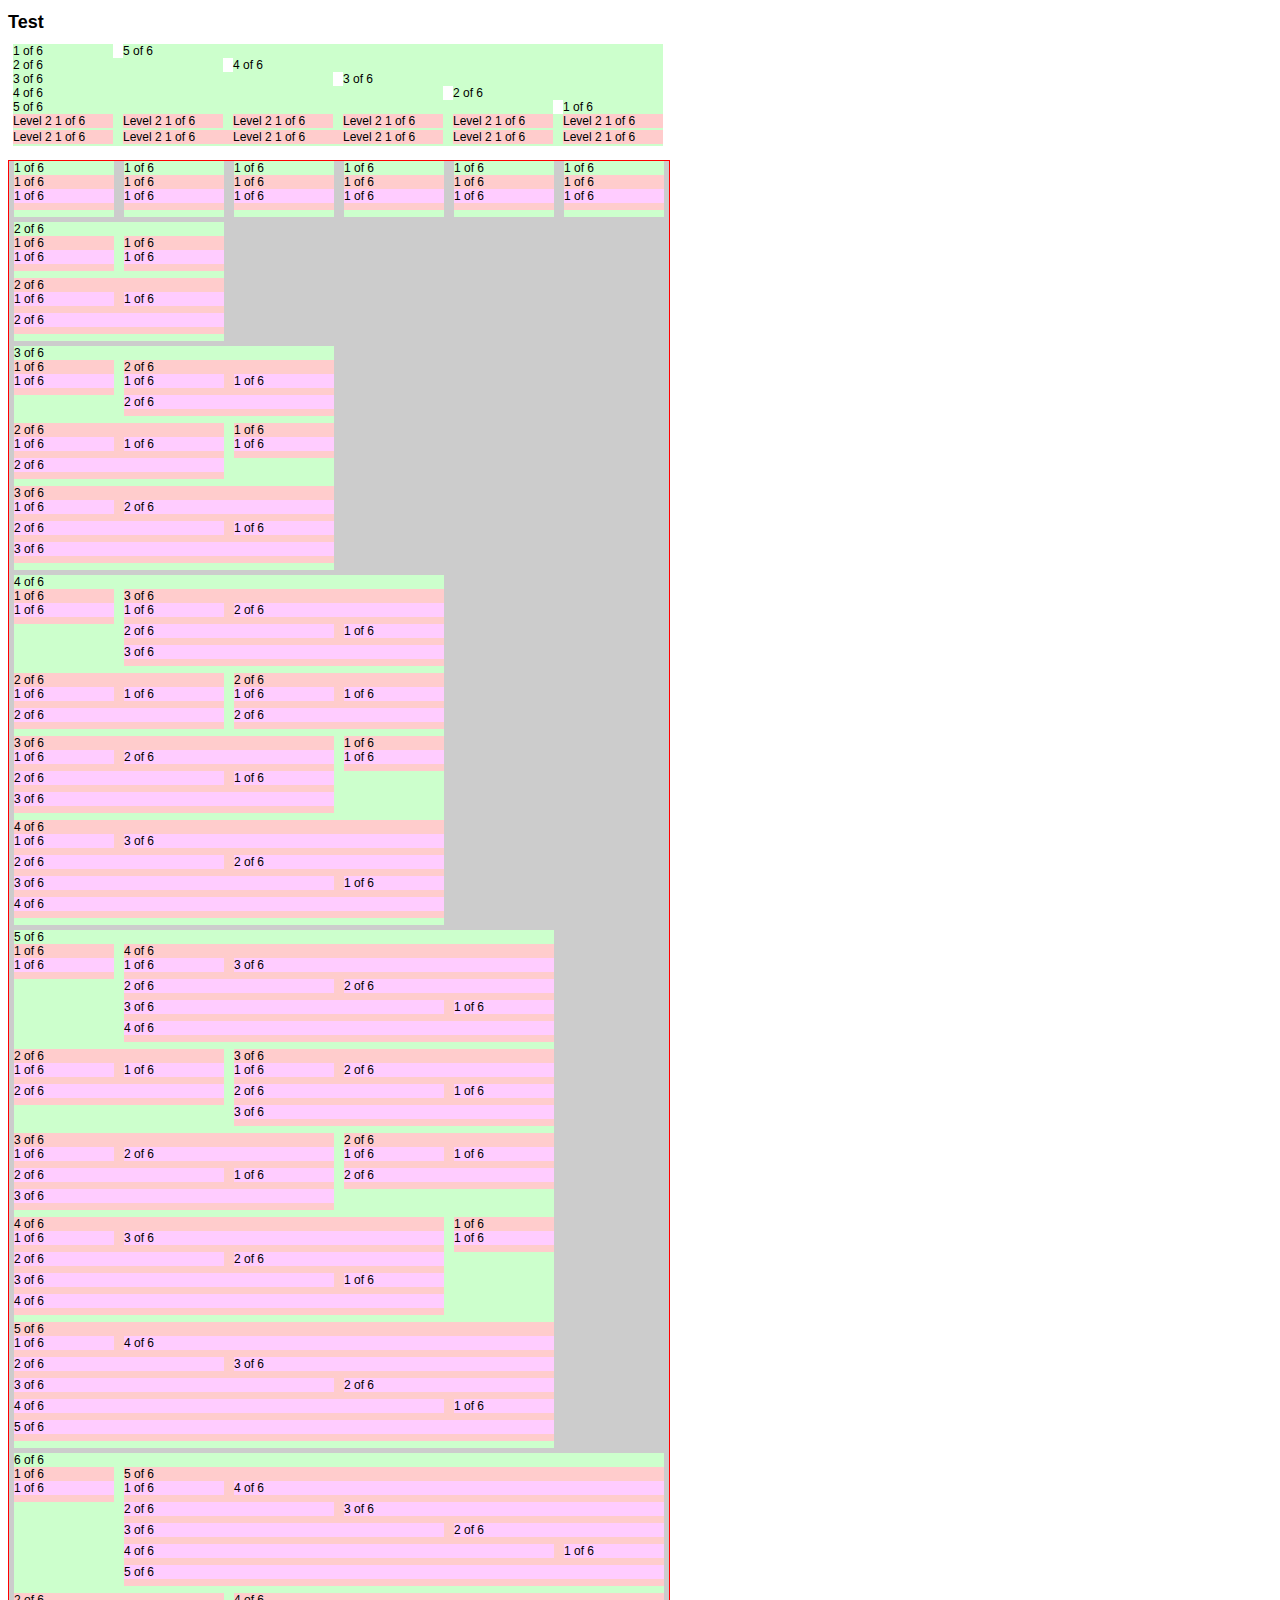
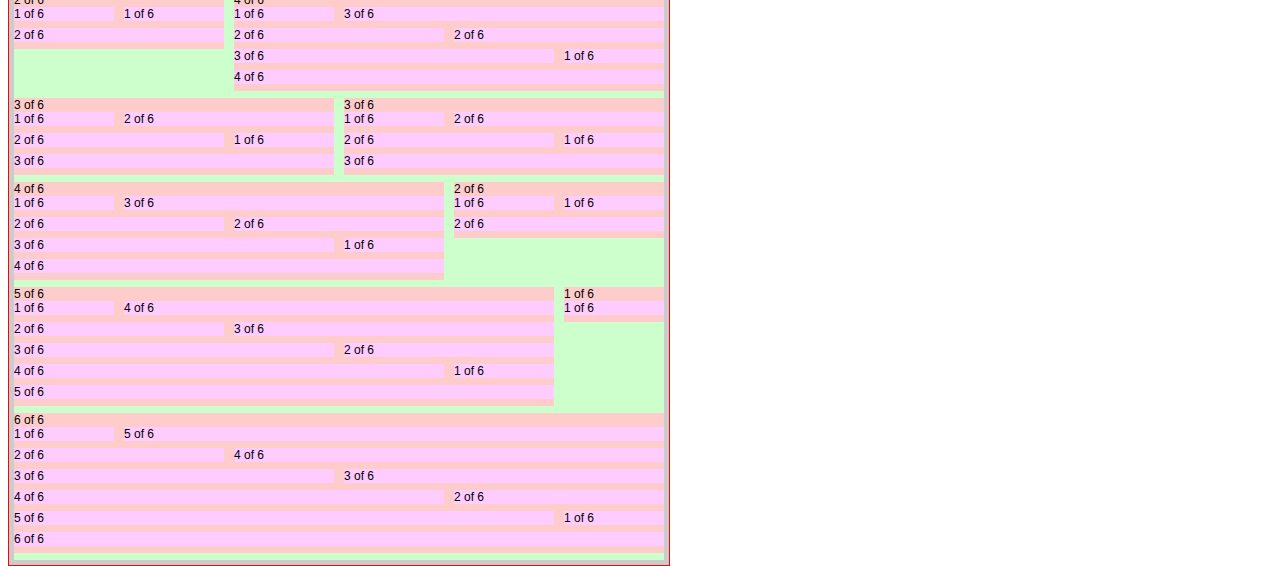
==== test.htm @ d975243f "First commit" ====
﻿<!DOCTYPE html PUBLIC "-//W3C//DTD XHTML 1.0 Transitional//EN" "http://www.w3.org/TR/xhtml1/DTD/xhtml1-transitional.dtd">
<html xmlns="http://www.w3.org/1999/xhtml">
<head>
    <title></title>
    <script src="jquery.min.js" type="text/javascript"></script>
    <style type="text/css">
        body
        {
            font: normal 12px/14px Tahoma, Arial, Sans-Serif;
        }
        
        
        #demoGridholder
        {
            border: solid 1px red;
            background: #ccc;
            float: left;
        }
        #demoGridholder .row
        {
            margin-bottom:5px;
        }
        .gridHolder .row div,
        #demoGridholder .column
        {
            background: #cfc;
            min-height: 10px;
           
        }
        
        .gridHolder .row .row div,
        #demoGridholder .column .column
        {
            background: #fcc;
            margin-bottom: 2px;
        }
        #demoGridholder .column .column .column
        {
            background: #fcf;
        }
        #demoGridholder .column .column .column .column
        {
            background: #aca;
        }
    </style>
    <link href="/test.css" rel="stylesheet" type="text/css" />
    <!--[if lt IE 8]>
        <script src="http://ie7-js.googlecode.com/svn/version/2.1(beta4)/IE8.js"></script>
    <![endif]-->
  
</head>
<body>
    <h2>Test</h2>
<div class="gridHolder">
	<div class="row">
		<div class="column1of6">1 of 6</div> <div class="column5of6">5 of 6</div>
		<div class="column2of6">2 of 6</div> <div class="column4of6">4 of 6</div>
		<div class="column3of6">3 of 6</div> <div class="column3of6">3 of 6</div>
		<div class="column4of6">4 of 6</div> <div class="column2of6">2 of 6</div>
		<div class="column5of6">5 of 6</div> <div class="column1of6">1 of 6</div>
		<div class="column6of6">
			<div class="row">
				<div class="column1of6 no-margin-left">Level 2 1 of 6</div>
				<div class="column1of6">Level 2 1 of 6</div>
				<div class="column1of6">Level 2 1 of 6</div>
				<div class="column1of6">Level 2 1 of 6</div>
				<div class="column1of6">Level 2 1 of 6</div>
				<div class="column1of6 no-margin-right">Level 2 1 of 6</div>
			</div>
		</div>
		<div class="column6of6">
			<div class="row">
				<div class="column1of6 no-margin-left">Level 2 1 of 6</div>
				<div class="column1of6 insert-margin-right">Level 2 1 of 6</div>
				<div class="column1of6 insert-margin">Level 2 1 of 6</div>
				<div class="column1of6 insert-margin-left">Level 2 1 of 6</div>
				<div class="column1of6">Level 2 1 of 6</div>
				<div class="column1of6 no-margin-right">Level 2 1 of 6</div>
			</div>
		</div>
	</div>
</div>
<br style="clear:both;" />
<br />
    <div id="demoGridholder" class="gridHolder">
        <div class="row level1">
            <div  class=" column column1of6">
                1 of 6<div class="row level2">
                    <div  class="column column1of6 no-margin">
                        1 of 6<div class="row level3">
                            <div  class="column column1of6 no-margin">
                                1 of 6</div>
                        </div>
                    </div>
                </div>
            </div>
            <div  class=" column column1of6">
                1 of 6<div class="row level2">
                    <div  class="column column1of6 no-margin">
                        1 of 6<div class="row level3">
                            <div  class="column column1of6 no-margin">
                                1 of 6</div>
                        </div>
                    </div>
                </div>
            </div>
            <div  class=" column column1of6">
                1 of 6<div class="row level2">
                    <div  class="column column1of6 no-margin">
                        1 of 6<div class="row level3">
                            <div  class="column column1of6 no-margin">
                                1 of 6</div>
                        </div>
                    </div>
                </div>
            </div>
            <div  class=" column column1of6">
                1 of 6<div class="row level2">
                    <div  class="column column1of6 no-margin">
                        1 of 6<div class="row level3">
                            <div  class="column column1of6 no-margin">
                                1 of 6</div>
                        </div>
                    </div>
                </div>
            </div>
            <div  class=" column column1of6">
                1 of 6<div class="row level2">
                    <div  class="column column1of6 no-margin">
                        1 of 6<div class="row level3">
                            <div  class="column column1of6 no-margin">
                                1 of 6</div>
                        </div>
                    </div>
                </div>
            </div>
            <div  class=" column column1of6">
                1 of 6<div class="row level2">
                    <div  class="column column1of6 no-margin">
                        1 of 6<div class="row level3">
                            <div  class="column column1of6 no-margin">
                                1 of 6</div>
                        </div>
                    </div>
                </div>
            </div>
        </div>
        <div class="row level1">
            <div  class=" column column2of6">
                2 of 6<div class="row level2">
                    <div  class="column column1of6 no-margin-left">
                        1 of 6<div class="row level3">
                            <div  class="column column1of6 no-margin">
                                1 of 6</div>
                        </div>
                    </div>
                    <div  class="column column1of6 no-margin-right">
                        1 of 6<div class="row level3">
                            <div  class="column column1of6 no-margin">
                                1 of 6</div>
                        </div>
                    </div>
                </div>
                <div class="row level2">
                    <div  class="column column2of6 no-margin">
                        2 of 6<div class="row level3">
                            <div  class="column column1of6 no-margin-left">
                                1 of 6</div>
                            <div  class="column column1of6 no-margin-right">
                                1 of 6</div>
                        </div>
                        <div class="row level3">
                            <div  class="column column2of6 no-margin">
                                2 of 6</div>
                        </div>
                    </div>
                </div>
            </div>
        </div>
        <div class="row level1">
            <div  class=" column column3of6">
                3 of 6<div class="row level2">
                    <div  class="column column1of6 no-margin-left">
                        1 of 6<div class="row level3">
                            <div  class="column column1of6 no-margin">
                                1 of 6</div>
                        </div>
                    </div>
                    <div  class="column column2of6 no-margin-right">
                        2 of 6<div class="row level3">
                            <div  class="column column1of6 no-margin-left">
                                1 of 6</div>
                            <div  class="column column1of6 no-margin-right">
                                1 of 6</div>
                        </div>
                        <div class="row level3">
                            <div  class="column column2of6 no-margin">
                                2 of 6</div>
                        </div>
                    </div>
                </div>
                <div class="row level2">
                    <div  class="column column2of6 no-margin-left">
                        2 of 6<div class="row level3">
                            <div  class="column column1of6 no-margin-left">
                                1 of 6</div>
                            <div  class="column column1of6 no-margin-right">
                                1 of 6</div>
                        </div>
                        <div class="row level3">
                            <div  class="column column2of6 no-margin">
                                2 of 6</div>
                        </div>
                    </div>
                    <div  class="column column1of6 no-margin-right">
                        1 of 6<div class="row level3">
                            <div  class="column column1of6 no-margin">
                                1 of 6</div>
                        </div>
                    </div>
                </div>
                <div class="row level2">
                    <div  class="column column3of6 no-margin">
                        3 of 6<div class="row level3">
                            <div  class="column column1of6 no-margin-left">
                                1 of 6</div>
                            <div  class="column column2of6 no-margin-right">
                                2 of 6</div>
                        </div>
                        <div class="row level3">
                            <div  class="column column2of6 no-margin-left">
                                2 of 6</div>
                            <div  class="column column1of6 no-margin-right">
                                1 of 6</div>
                        </div>
                        <div class="row level3">
                            <div  class="column column3of6 no-margin">
                                3 of 6</div>
                        </div>
                    </div>
                </div>
            </div>
        </div>
        <div class="row level1">
            <div  class=" column column4of6">
                4 of 6<div class="row level2">
                    <div  class="column column1of6 no-margin-left">
                        1 of 6<div class="row level3">
                            <div  class="column column1of6 no-margin">
                                1 of 6</div>
                        </div>
                    </div>
                    <div  class="column column3of6 no-margin-right">
                        3 of 6<div class="row level3">
                            <div  class="column column1of6 no-margin-left">
                                1 of 6</div>
                            <div  class="column column2of6 no-margin-right">
                                2 of 6</div>
                        </div>
                        <div class="row level3">
                            <div  class="column column2of6 no-margin-left">
                                2 of 6</div>
                            <div  class="column column1of6 no-margin-right">
                                1 of 6</div>
                        </div>
                        <div class="row level3">
                            <div  class="column column3of6 no-margin">
                                3 of 6</div>
                        </div>
                    </div>
                </div>
                <div class="row level2">
                    <div  class="column column2of6 no-margin-left">
                        2 of 6<div class="row level3">
                            <div  class="column column1of6 no-margin-left">
                                1 of 6</div>
                            <div  class="column column1of6 no-margin-right">
                                1 of 6</div>
                        </div>
                        <div class="row level3">
                            <div  class="column column2of6 no-margin">
                                2 of 6</div>
                        </div>
                    </div>
                    <div  class="column column2of6 no-margin-right">
                        2 of 6<div class="row level3">
                            <div  class="column column1of6 no-margin-left">
                                1 of 6</div>
                            <div  class="column column1of6 no-margin-right">
                                1 of 6</div>
                        </div>
                        <div class="row level3">
                            <div  class="column column2of6 no-margin">
                                2 of 6</div>
                        </div>
                    </div>
                </div>
                <div class="row level2">
                    <div  class="column column3of6 no-margin-left">
                        3 of 6<div class="row level3">
                            <div  class="column column1of6 no-margin-left">
                                1 of 6</div>
                            <div  class="column column2of6 no-margin-right">
                                2 of 6</div>
                        </div>
                        <div class="row level3">
                            <div  class="column column2of6 no-margin-left">
                                2 of 6</div>
                            <div  class="column column1of6 no-margin-right">
                                1 of 6</div>
                        </div>
                        <div class="row level3">
                            <div  class="column column3of6 no-margin">
                                3 of 6</div>
                        </div>
                    </div>
                    <div  class="column column1of6 no-margin-right">
                        1 of 6<div class="row level3">
                            <div  class="column column1of6 no-margin">
                                1 of 6</div>
                        </div>
                    </div>
                </div>
                <div class="row level2">
                    <div  class="column column4of6 no-margin">
                        4 of 6<div class="row level3">
                            <div  class="column column1of6 no-margin-left">
                                1 of 6</div>
                            <div  class="column column3of6 no-margin-right">
                                3 of 6</div>
                        </div>
                        <div class="row level3">
                            <div  class="column column2of6 no-margin-left">
                                2 of 6</div>
                            <div  class="column column2of6 no-margin-right">
                                2 of 6</div>
                        </div>
                        <div class="row level3">
                            <div  class="column column3of6 no-margin-left">
                                3 of 6</div>
                            <div  class="column column1of6 no-margin-right">
                                1 of 6</div>
                        </div>
                        <div class="row level3">
                            <div  class="column column4of6 no-margin">
                                4 of 6</div>
                        </div>
                    </div>
                </div>
            </div>
        </div>
        <div class="row level1">
            <div  class=" column column5of6">
                5 of 6<div class="row level2">
                    <div  class="column column1of6 no-margin-left">
                        1 of 6<div class="row level3">
                            <div  class="column column1of6 no-margin">
                                1 of 6</div>
                        </div>
                    </div>
                    <div  class="column column4of6 no-margin-right">
                        4 of 6<div class="row level3">
                            <div  class="column column1of6 no-margin-left">
                                1 of 6</div>
                            <div  class="column column3of6 no-margin-right">
                                3 of 6</div>
                        </div>
                        <div class="row level3">
                            <div  class="column column2of6 no-margin-left">
                                2 of 6</div>
                            <div  class="column column2of6 no-margin-right">
                                2 of 6</div>
                        </div>
                        <div class="row level3">
                            <div  class="column column3of6 no-margin-left">
                                3 of 6</div>
                            <div  class="column column1of6 no-margin-right">
                                1 of 6</div>
                        </div>
                        <div class="row level3">
                            <div  class="column column4of6 no-margin">
                                4 of 6</div>
                        </div>
                    </div>
                </div>
                <div class="row level2">
                    <div  class="column column2of6 no-margin-left">
                        2 of 6<div class="row level3">
                            <div  class="column column1of6 no-margin-left">
                                1 of 6</div>
                            <div  class="column column1of6 no-margin-right">
                                1 of 6</div>
                        </div>
                        <div class="row level3">
                            <div  class="column column2of6 no-margin">
                                2 of 6</div>
                        </div>
                    </div>
                    <div  class="column column3of6 no-margin-right">
                        3 of 6<div class="row level3">
                            <div  class="column column1of6 no-margin-left">
                                1 of 6</div>
                            <div  class="column column2of6 no-margin-right">
                                2 of 6</div>
                        </div>
                        <div class="row level3">
                            <div  class="column column2of6 no-margin-left">
                                2 of 6</div>
                            <div  class="column column1of6 no-margin-right">
                                1 of 6</div>
                        </div>
                        <div class="row level3">
                            <div  class="column column3of6 no-margin">
                                3 of 6</div>
                        </div>
                    </div>
                </div>
                <div class="row level2">
                    <div  class="column column3of6 no-margin-left">
                        3 of 6<div class="row level3">
                            <div  class="column column1of6 no-margin-left">
                                1 of 6</div>
                            <div  class="column column2of6 no-margin-right">
                                2 of 6</div>
                        </div>
                        <div class="row level3">
                            <div  class="column column2of6 no-margin-left">
                                2 of 6</div>
                            <div  class="column column1of6 no-margin-right">
                                1 of 6</div>
                        </div>
                        <div class="row level3">
                            <div  class="column column3of6 no-margin">
                                3 of 6</div>
                        </div>
                    </div>
                    <div  class="column column2of6 no-margin-right">
                        2 of 6<div class="row level3">
                            <div  class="column column1of6 no-margin-left">
                                1 of 6</div>
                            <div  class="column column1of6 no-margin-right">
                                1 of 6</div>
                        </div>
                        <div class="row level3">
                            <div  class="column column2of6 no-margin">
                                2 of 6</div>
                        </div>
                    </div>
                </div>
                <div class="row level2">
                    <div  class="column column4of6 no-margin-left">
                        4 of 6<div class="row level3">
                            <div  class="column column1of6 no-margin-left">
                                1 of 6</div>
                            <div  class="column column3of6 no-margin-right">
                                3 of 6</div>
                        </div>
                        <div class="row level3">
                            <div  class="column column2of6 no-margin-left">
                                2 of 6</div>
                            <div  class="column column2of6 no-margin-right">
                                2 of 6</div>
                        </div>
                        <div class="row level3">
                            <div  class="column column3of6 no-margin-left">
                                3 of 6</div>
                            <div  class="column column1of6 no-margin-right">
                                1 of 6</div>
                        </div>
                        <div class="row level3">
                            <div  class="column column4of6 no-margin">
                                4 of 6</div>
                        </div>
                    </div>
                    <div  class="column column1of6 no-margin-right">
                        1 of 6<div class="row level3">
                            <div  class="column column1of6 no-margin">
                                1 of 6</div>
                        </div>
                    </div>
                </div>
                <div class="row level2">
                    <div  class="column column5of6 no-margin">
                        5 of 6<div class="row level3">
                            <div  class="column column1of6 no-margin-left">
                                1 of 6</div>
                            <div  class="column column4of6 no-margin-right">
                                4 of 6</div>
                        </div>
                        <div class="row level3">
                            <div  class="column column2of6 no-margin-left">
                                2 of 6</div>
                            <div  class="column column3of6 no-margin-right">
                                3 of 6</div>
                        </div>
                        <div class="row level3">
                            <div  class="column column3of6 no-margin-left">
                                3 of 6</div>
                            <div  class="column column2of6 no-margin-right">
                                2 of 6</div>
                        </div>
                        <div class="row level3">
                            <div  class="column column4of6 no-margin-left">
                                4 of 6</div>
                            <div  class="column column1of6 no-margin-right">
                                1 of 6</div>
                        </div>
                        <div class="row level3">
                            <div  class="column column5of6 no-margin">
                                5 of 6</div>
                        </div>
                    </div>
                </div>
            </div>
        </div>
        <div class="row level1">
            <div  class=" column column6of6">
                6 of 6<div class="row level2">
                    <div  class="column column1of6 no-margin-left">
                        1 of 6<div class="row level3">
                            <div  class="column column1of6 no-margin">
                                1 of 6</div>
                        </div>
                    </div>
                    <div  class="column column5of6 no-margin-right">
                        5 of 6<div class="row level3">
                            <div  class="column column1of6 no-margin-left">
                                1 of 6</div>
                            <div  class="column column4of6 no-margin-right">
                                4 of 6</div>
                        </div>
                        <div class="row level3">
                            <div  class="column column2of6 no-margin-left">
                                2 of 6</div>
                            <div  class="column column3of6 no-margin-right">
                                3 of 6</div>
                        </div>
                        <div class="row level3">
                            <div  class="column column3of6 no-margin-left">
                                3 of 6</div>
                            <div  class="column column2of6 no-margin-right">
                                2 of 6</div>
                        </div>
                        <div class="row level3">
                            <div  class="column column4of6 no-margin-left">
                                4 of 6</div>
                            <div  class="column column1of6 no-margin-right">
                                1 of 6</div>
                        </div>
                        <div class="row level3">
                            <div  class="column column5of6 no-margin">
                                5 of 6</div>
                        </div>
                    </div>
                </div>
                <div class="row level2">
                    <div  class="column column2of6 no-margin-left">
                        2 of 6<div class="row level3">
                            <div  class="column column1of6 no-margin-left">
                                1 of 6</div>
                            <div  class="column column1of6 no-margin-right">
                                1 of 6</div>
                        </div>
                        <div class="row level3">
                            <div  class="column column2of6 no-margin">
                                2 of 6</div>
                        </div>
                    </div>
                    <div  class="column column4of6 no-margin-right">
                        4 of 6<div class="row level3">
                            <div  class="column column1of6 no-margin-left">
                                1 of 6</div>
                            <div  class="column column3of6 no-margin-right">
                                3 of 6</div>
                        </div>
                        <div class="row level3">
                            <div  class="column column2of6 no-margin-left">
                                2 of 6</div>
                            <div  class="column column2of6 no-margin-right">
                                2 of 6</div>
                        </div>
                        <div class="row level3">
                            <div  class="column column3of6 no-margin-left">
                                3 of 6</div>
                            <div  class="column column1of6 no-margin-right">
                                1 of 6</div>
                        </div>
                        <div class="row level3">
                            <div  class="column column4of6 no-margin">
                                4 of 6</div>
                        </div>
                    </div>
                </div>
                <div class="row level2">
                    <div  class="column column3of6 no-margin-left">
                        3 of 6<div class="row level3">
                            <div  class="column column1of6 no-margin-left">
                                1 of 6</div>
                            <div  class="column column2of6 no-margin-right">
                                2 of 6</div>
                        </div>
                        <div class="row level3">
                            <div  class="column column2of6 no-margin-left">
                                2 of 6</div>
                            <div  class="column column1of6 no-margin-right">
                                1 of 6</div>
                        </div>
                        <div class="row level3">
                            <div  class="column column3of6 no-margin">
                                3 of 6</div>
                        </div>
                    </div>
                    <div  class="column column3of6 no-margin-right">
                        3 of 6<div class="row level3">
                            <div  class="column column1of6 no-margin-left">
                                1 of 6</div>
                            <div  class="column column2of6 no-margin-right">
                                2 of 6</div>
                        </div>
                        <div class="row level3">
                            <div  class="column column2of6 no-margin-left">
                                2 of 6</div>
                            <div  class="column column1of6 no-margin-right">
                                1 of 6</div>
                        </div>
                        <div class="row level3">
                            <div  class="column column3of6 no-margin">
                                3 of 6</div>
                        </div>
                    </div>
                </div>
                <div class="row level2">
                    <div  class="column column4of6 no-margin-left">
                        4 of 6<div class="row level3">
                            <div  class="column column1of6 no-margin-left">
                                1 of 6</div>
                            <div  class="column column3of6 no-margin-right">
                                3 of 6</div>
                        </div>
                        <div class="row level3">
                            <div  class="column column2of6 no-margin-left">
                                2 of 6</div>
                            <div  class="column column2of6 no-margin-right">
                                2 of 6</div>
                        </div>
                        <div class="row level3">
                            <div  class="column column3of6 no-margin-left">
                                3 of 6</div>
                            <div  class="column column1of6 no-margin-right">
                                1 of 6</div>
                        </div>
                        <div class="row level3">
                            <div  class="column column4of6 no-margin">
                                4 of 6</div>
                        </div>
                    </div>
                    <div  class="column column2of6 no-margin-right">
                        2 of 6<div class="row level3">
                            <div  class="column column1of6 no-margin-left">
                                1 of 6</div>
                            <div  class="column column1of6 no-margin-right">
                                1 of 6</div>
                        </div>
                        <div class="row level3">
                            <div  class="column column2of6 no-margin">
                                2 of 6</div>
                        </div>
                    </div>
                </div>
                <div class="row level2">
                    <div  class="column column5of6 no-margin-left">
                        5 of 6<div class="row level3">
                            <div  class="column column1of6 no-margin-left">
                                1 of 6</div>
                            <div  class="column column4of6 no-margin-right">
                                4 of 6</div>
                        </div>
                        <div class="row level3">
                            <div  class="column column2of6 no-margin-left">
                                2 of 6</div>
                            <div  class="column column3of6 no-margin-right">
                                3 of 6</div>
                        </div>
                        <div class="row level3">
                            <div  class="column column3of6 no-margin-left">
                                3 of 6</div>
                            <div  class="column column2of6 no-margin-right">
                                2 of 6</div>
                        </div>
                        <div class="row level3">
                            <div  class="column column4of6 no-margin-left">
                                4 of 6</div>
                            <div  class="column column1of6 no-margin-right">
                                1 of 6</div>
                        </div>
                        <div class="row level3">
                            <div  class="column column5of6 no-margin">
                                5 of 6</div>
                        </div>
                    </div>
                    <div  class="column column1of6 no-margin-right">
                        1 of 6<div class="row level3">
                            <div  class="column column1of6 no-margin">
                                1 of 6</div>
                        </div>
                    </div>
                </div>
                <div class="row level2">
                    <div  class="column column6of6 no-margin">
                        6 of 6<div class="row level3">
                            <div  class="column column1of6 no-margin-left">
                                1 of 6</div>
                            <div  class="column column5of6 no-margin-right">
                                5 of 6</div>
                        </div>
                        <div class="row level3">
                            <div  class="column column2of6 no-margin-left">
                                2 of 6</div>
                            <div  class="column column4of6 no-margin-right">
                                4 of 6</div>
                        </div>
                        <div class="row level3">
                            <div  class="column column3of6 no-margin-left">
                                3 of 6</div>
                            <div  class="column column3of6 no-margin-right">
                                3 of 6</div>
                        </div>
                        <div class="row level3">
                            <div  class="column column4of6 no-margin-left">
                                4 of 6</div>
                            <div  class="column column2of6 no-margin-right">
                                2 of 6</div>
                        </div>
                        <div class="row level3">
                            <div  class="column column5of6 no-margin-left">
                                5 of 6</div>
                            <div  class="column column1of6 no-margin-right">
                                1 of 6</div>
                        </div>
                        <div class="row level3">
                            <div  class="column column6of6 no-margin">
                                6 of 6</div>
                        </div>
                    </div>
                </div>
            </div>
        </div>
    </div>
</body>
</html>
---- test.css ----
/*fluid nested grid generator */
.gridHolder { width:100%; max-width: 660px; }
.row {float:left; clear:both; width:100%; }
.column1of6, .column2of6, .column3of6, .column4of6, .column5of6, .column6of6 {box-sizing: border-box; -moz-box-sizing:border-box; -webkit-box-sizing:border-box;}

.row .no-margin-left, .row .no-margin {margin-left:0;}
.row .no-margin-right, .row .no-margin {margin-right:0;}
.row .row .no-margin-left, .row .row .no-margin {margin-left:0;}
.row .row .no-margin-right, .row .row .no-margin {margin-right:0;}
.row .row .row .no-margin-left, .row .row .row .no-margin {margin-left:0;}
.row .row .row .no-margin-right, .row .row .row .no-margin {margin-right:0;}

.row .insert-margin-left, .row .insert-margin {margin-left:0;}
.row .insert-margin-right, .row .insert-margin {margin-right:0;}
.row .row .insert-margin-left, .row .row .insert-margin {margin-left:0;}
.row .row .insert-margin-right, .row .row .insert-margin {margin-right:0;}
.row .row .row .insert-margin-left, .row .row .row .insert-margin {margin-left:0;}
.row .row .row .insert-margin-right, .row .row .row .insert-margin {margin-right:0;}


/*level1*/
.column1of6 { float:left; width:15.151515151515152%; margin-right:0.7575757575757576%; margin-left:0.7575757575757576%; }
.column2of6 { float:left; width:31.818181818181817%; margin-right:0.7575757575757576%; margin-left:0.7575757575757576%; }
.column3of6 { float:left; width:48.484848484848484%; margin-right:0.7575757575757576%; margin-left:0.7575757575757576%; }
.column4of6 { float:left; width:65.15151515151516%; margin-right:0.7575757575757576%; margin-left:0.7575757575757576%; }
.column5of6 { float:left; width:81.81818181818183%; margin-right:0.7575757575757576%; margin-left:0.7575757575757576%; }
.column6of6 { float:left; width:98.48484848484848%; margin-right:0.7575757575757576%; margin-left:0.7575757575757576%; }
/*no-margin*/
.column1of6.insert-margin { width:16.666666666666664%; margin-right:0; margin-left:0; padding-left:0.7575757575757576%;  padding-right:0.7575757575757576%;}
.column2of6.insert-margin { width:33.33333333333333%; margin-right:0; margin-left:0; padding-left:0.7575757575757576%;  padding-right:0.7575757575757576%;}
.column3of6.insert-margin { width:50%; margin-right:0; margin-left:0; padding-left:0.7575757575757576%;  padding-right:0.7575757575757576%;}
.column4of6.insert-margin { width:66.66666666666666%; margin-right:0; margin-left:0; padding-left:0.7575757575757576%;  padding-right:0.7575757575757576%;}
.column5of6.insert-margin { width:83.33333333333334%; margin-right:0; margin-left:0; padding-left:0.7575757575757576%;  padding-right:0.7575757575757576%;}
.column6of6.insert-margin { width:100%; margin-right:0; margin-left:0; padding-left:0.7575757575757576%;  padding-right:0.7575757575757576%;}
/*single-margin*/
.column1of6.insert-margin-right { width:15.909090909090908%;  margin-right:0; padding-right:0.7575757575757576%; }
.column1of6.insert-margin-left { width:15.909090909090908%;  margin-left:0; padding-left:0.7575757575757576%; }
.column2of6.insert-margin-right { width:32.57575757575758%;  margin-right:0; padding-right:0.7575757575757576%; }
.column2of6.insert-margin-left { width:32.57575757575758%;  margin-left:0; padding-left:0.7575757575757576%; }
.column3of6.insert-margin-right { width:49.24242424242424%;  margin-right:0; padding-right:0.7575757575757576%; }
.column3of6.insert-margin-left { width:49.24242424242424%;  margin-left:0; padding-left:0.7575757575757576%; }
.column4of6.insert-margin-right { width:65.9090909090909%;  margin-right:0; padding-right:0.7575757575757576%; }
.column4of6.insert-margin-left { width:65.9090909090909%;  margin-left:0; padding-left:0.7575757575757576%; }
.column5of6.insert-margin-right { width:82.57575757575758%;  margin-right:0; padding-right:0.7575757575757576%; }
.column5of6.insert-margin-left { width:82.57575757575758%;  margin-left:0; padding-left:0.7575757575757576%; }
.column6of6.insert-margin-right { width:99.24242424242425%;  margin-right:0; padding-right:0.7575757575757576%; }
.column6of6.insert-margin-left { width:99.24242424242425%;  margin-left:0; padding-left:0.7575757575757576%; }


/*level2 under .column1of6*/
.column1of6  .column1of6 { width:100%; margin-right:5%; margin-left:5%; }
/*no-margin*/
.column1of6  .column1of6.insert-margin { width:110.00000000000001%; padding-left:5%;  padding-right:5%;}
/*single-margin*/
.column1of6  .column1of6.insert-margin-right { width:105%; padding-right:5%; }
.column1of6  .column1of6.insert-margin-left { width:105%; padding-left:5%; }


/*level3 under .column1of6.column1of6*/
.column1of6  .column1of6  .column1of6 { width:100%; margin-right:5%; margin-left:5%; }
/*no-margin*/
.column1of6  .column1of6  .column1of6.insert-margin { width:110.00000000000001%; padding-left:5%;  padding-right:5%;}
/*single-margin*/
.column1of6  .column1of6  .column1of6.insert-margin-right { width:105%; padding-right:5%; }
.column1of6  .column1of6  .column1of6.insert-margin-left { width:105%; padding-left:5%; }


/*level2 under .column2of6*/
.column2of6  .column1of6 { width:47.61904761904761%; margin-right:2.380952380952381%; margin-left:2.380952380952381%; }
.column2of6  .column2of6 { width:100%; margin-right:2.380952380952381%; margin-left:2.380952380952381%; }
/*no-margin*/
.column2of6  .column1of6.insert-margin { width:52.38095238095239%; padding-left:2.380952380952381%;  padding-right:2.380952380952381%;}
.column2of6  .column2of6.insert-margin { width:104.76190476190477%; padding-left:2.380952380952381%;  padding-right:2.380952380952381%;}
/*single-margin*/
.column2of6  .column1of6.insert-margin-right { width:50%; padding-right:2.380952380952381%; }
.column2of6  .column1of6.insert-margin-left { width:50%; padding-left:2.380952380952381%; }
.column2of6  .column2of6.insert-margin-right { width:102.38095238095238%; padding-right:2.380952380952381%; }
.column2of6  .column2of6.insert-margin-left { width:102.38095238095238%; padding-left:2.380952380952381%; }


/*level3 under .column2of6.column1of6*/
.column2of6  .column1of6  .column1of6 { width:100%; margin-right:5%; margin-left:5%; }
/*no-margin*/
.column2of6  .column1of6  .column1of6.insert-margin { width:110.00000000000001%; padding-left:5%;  padding-right:5%;}
/*single-margin*/
.column2of6  .column1of6  .column1of6.insert-margin-right { width:105%; padding-right:5%; }
.column2of6  .column1of6  .column1of6.insert-margin-left { width:105%; padding-left:5%; }


/*level3 under .column2of6.column2of6*/
.column2of6  .column2of6  .column1of6 { width:47.61904761904761%; margin-right:2.380952380952381%; margin-left:2.380952380952381%; }
.column2of6  .column2of6  .column2of6 { width:100%; margin-right:2.380952380952381%; margin-left:2.380952380952381%; }
/*no-margin*/
.column2of6  .column2of6  .column1of6.insert-margin { width:52.38095238095239%; padding-left:2.380952380952381%;  padding-right:2.380952380952381%;}
.column2of6  .column2of6  .column2of6.insert-margin { width:104.76190476190477%; padding-left:2.380952380952381%;  padding-right:2.380952380952381%;}
/*single-margin*/
.column2of6  .column2of6  .column1of6.insert-margin-right { width:50%; padding-right:2.380952380952381%; }
.column2of6  .column2of6  .column1of6.insert-margin-left { width:50%; padding-left:2.380952380952381%; }
.column2of6  .column2of6  .column2of6.insert-margin-right { width:102.38095238095238%; padding-right:2.380952380952381%; }
.column2of6  .column2of6  .column2of6.insert-margin-left { width:102.38095238095238%; padding-left:2.380952380952381%; }


/*level2 under .column3of6*/
.column3of6  .column1of6 { width:31.25%; margin-right:1.5625%; margin-left:1.5625%; }
.column3of6  .column2of6 { width:65.625%; margin-right:1.5625%; margin-left:1.5625%; }
.column3of6  .column3of6 { width:100%; margin-right:1.5625%; margin-left:1.5625%; }
/*no-margin*/
.column3of6  .column1of6.insert-margin { width:34.375%; padding-left:1.5625%;  padding-right:1.5625%;}
.column3of6  .column2of6.insert-margin { width:68.75%; padding-left:1.5625%;  padding-right:1.5625%;}
.column3of6  .column3of6.insert-margin { width:103.125%; padding-left:1.5625%;  padding-right:1.5625%;}
/*single-margin*/
.column3of6  .column1of6.insert-margin-right { width:32.8125%; padding-right:1.5625%; }
.column3of6  .column1of6.insert-margin-left { width:32.8125%; padding-left:1.5625%; }
.column3of6  .column2of6.insert-margin-right { width:67.1875%; padding-right:1.5625%; }
.column3of6  .column2of6.insert-margin-left { width:67.1875%; padding-left:1.5625%; }
.column3of6  .column3of6.insert-margin-right { width:101.5625%; padding-right:1.5625%; }
.column3of6  .column3of6.insert-margin-left { width:101.5625%; padding-left:1.5625%; }


/*level3 under .column3of6.column1of6*/
.column3of6  .column1of6  .column1of6 { width:100%; margin-right:5%; margin-left:5%; }
/*no-margin*/
.column3of6  .column1of6  .column1of6.insert-margin { width:110.00000000000001%; padding-left:5%;  padding-right:5%;}
/*single-margin*/
.column3of6  .column1of6  .column1of6.insert-margin-right { width:105%; padding-right:5%; }
.column3of6  .column1of6  .column1of6.insert-margin-left { width:105%; padding-left:5%; }


/*level3 under .column3of6.column2of6*/
.column3of6  .column2of6  .column1of6 { width:47.61904761904761%; margin-right:2.380952380952381%; margin-left:2.380952380952381%; }
.column3of6  .column2of6  .column2of6 { width:100%; margin-right:2.380952380952381%; margin-left:2.380952380952381%; }
/*no-margin*/
.column3of6  .column2of6  .column1of6.insert-margin { width:52.38095238095239%; padding-left:2.380952380952381%;  padding-right:2.380952380952381%;}
.column3of6  .column2of6  .column2of6.insert-margin { width:104.76190476190477%; padding-left:2.380952380952381%;  padding-right:2.380952380952381%;}
/*single-margin*/
.column3of6  .column2of6  .column1of6.insert-margin-right { width:50%; padding-right:2.380952380952381%; }
.column3of6  .column2of6  .column1of6.insert-margin-left { width:50%; padding-left:2.380952380952381%; }
.column3of6  .column2of6  .column2of6.insert-margin-right { width:102.38095238095238%; padding-right:2.380952380952381%; }
.column3of6  .column2of6  .column2of6.insert-margin-left { width:102.38095238095238%; padding-left:2.380952380952381%; }


/*level3 under .column3of6.column3of6*/
.column3of6  .column3of6  .column1of6 { width:31.25%; margin-right:1.5625%; margin-left:1.5625%; }
.column3of6  .column3of6  .column2of6 { width:65.625%; margin-right:1.5625%; margin-left:1.5625%; }
.column3of6  .column3of6  .column3of6 { width:100%; margin-right:1.5625%; margin-left:1.5625%; }
/*no-margin*/
.column3of6  .column3of6  .column1of6.insert-margin { width:34.375%; padding-left:1.5625%;  padding-right:1.5625%;}
.column3of6  .column3of6  .column2of6.insert-margin { width:68.75%; padding-left:1.5625%;  padding-right:1.5625%;}
.column3of6  .column3of6  .column3of6.insert-margin { width:103.125%; padding-left:1.5625%;  padding-right:1.5625%;}
/*single-margin*/
.column3of6  .column3of6  .column1of6.insert-margin-right { width:32.8125%; padding-right:1.5625%; }
.column3of6  .column3of6  .column1of6.insert-margin-left { width:32.8125%; padding-left:1.5625%; }
.column3of6  .column3of6  .column2of6.insert-margin-right { width:67.1875%; padding-right:1.5625%; }
.column3of6  .column3of6  .column2of6.insert-margin-left { width:67.1875%; padding-left:1.5625%; }
.column3of6  .column3of6  .column3of6.insert-margin-right { width:101.5625%; padding-right:1.5625%; }
.column3of6  .column3of6  .column3of6.insert-margin-left { width:101.5625%; padding-left:1.5625%; }


/*level2 under .column4of6*/
.column4of6  .column1of6 { width:23.25581395348837%; margin-right:1.1627906976744187%; margin-left:1.1627906976744187%; }
.column4of6  .column2of6 { width:48.837209302325576%; margin-right:1.1627906976744187%; margin-left:1.1627906976744187%; }
.column4of6  .column3of6 { width:74.4186046511628%; margin-right:1.1627906976744187%; margin-left:1.1627906976744187%; }
.column4of6  .column4of6 { width:100%; margin-right:1.1627906976744187%; margin-left:1.1627906976744187%; }
/*no-margin*/
.column4of6  .column1of6.insert-margin { width:25.581395348837212%; padding-left:1.1627906976744187%;  padding-right:1.1627906976744187%;}
.column4of6  .column2of6.insert-margin { width:51.162790697674424%; padding-left:1.1627906976744187%;  padding-right:1.1627906976744187%;}
.column4of6  .column3of6.insert-margin { width:76.74418604651163%; padding-left:1.1627906976744187%;  padding-right:1.1627906976744187%;}
.column4of6  .column4of6.insert-margin { width:102.32558139534885%; padding-left:1.1627906976744187%;  padding-right:1.1627906976744187%;}
/*single-margin*/
.column4of6  .column1of6.insert-margin-right { width:24.418604651162788%; padding-right:1.1627906976744187%; }
.column4of6  .column1of6.insert-margin-left { width:24.418604651162788%; padding-left:1.1627906976744187%; }
.column4of6  .column2of6.insert-margin-right { width:50%; padding-right:1.1627906976744187%; }
.column4of6  .column2of6.insert-margin-left { width:50%; padding-left:1.1627906976744187%; }
.column4of6  .column3of6.insert-margin-right { width:75.5813953488372%; padding-right:1.1627906976744187%; }
.column4of6  .column3of6.insert-margin-left { width:75.5813953488372%; padding-left:1.1627906976744187%; }
.column4of6  .column4of6.insert-margin-right { width:101.16279069767442%; padding-right:1.1627906976744187%; }
.column4of6  .column4of6.insert-margin-left { width:101.16279069767442%; padding-left:1.1627906976744187%; }


/*level3 under .column4of6.column1of6*/
.column4of6  .column1of6  .column1of6 { width:100%; margin-right:5%; margin-left:5%; }
/*no-margin*/
.column4of6  .column1of6  .column1of6.insert-margin { width:110.00000000000001%; padding-left:5%;  padding-right:5%;}
/*single-margin*/
.column4of6  .column1of6  .column1of6.insert-margin-right { width:105%; padding-right:5%; }
.column4of6  .column1of6  .column1of6.insert-margin-left { width:105%; padding-left:5%; }


/*level3 under .column4of6.column2of6*/
.column4of6  .column2of6  .column1of6 { width:47.61904761904761%; margin-right:2.380952380952381%; margin-left:2.380952380952381%; }
.column4of6  .column2of6  .column2of6 { width:100%; margin-right:2.380952380952381%; margin-left:2.380952380952381%; }
/*no-margin*/
.column4of6  .column2of6  .column1of6.insert-margin { width:52.38095238095239%; padding-left:2.380952380952381%;  padding-right:2.380952380952381%;}
.column4of6  .column2of6  .column2of6.insert-margin { width:104.76190476190477%; padding-left:2.380952380952381%;  padding-right:2.380952380952381%;}
/*single-margin*/
.column4of6  .column2of6  .column1of6.insert-margin-right { width:50%; padding-right:2.380952380952381%; }
.column4of6  .column2of6  .column1of6.insert-margin-left { width:50%; padding-left:2.380952380952381%; }
.column4of6  .column2of6  .column2of6.insert-margin-right { width:102.38095238095238%; padding-right:2.380952380952381%; }
.column4of6  .column2of6  .column2of6.insert-margin-left { width:102.38095238095238%; padding-left:2.380952380952381%; }


/*level3 under .column4of6.column3of6*/
.column4of6  .column3of6  .column1of6 { width:31.25%; margin-right:1.5625%; margin-left:1.5625%; }
.column4of6  .column3of6  .column2of6 { width:65.625%; margin-right:1.5625%; margin-left:1.5625%; }
.column4of6  .column3of6  .column3of6 { width:100%; margin-right:1.5625%; margin-left:1.5625%; }
/*no-margin*/
.column4of6  .column3of6  .column1of6.insert-margin { width:34.375%; padding-left:1.5625%;  padding-right:1.5625%;}
.column4of6  .column3of6  .column2of6.insert-margin { width:68.75%; padding-left:1.5625%;  padding-right:1.5625%;}
.column4of6  .column3of6  .column3of6.insert-margin { width:103.125%; padding-left:1.5625%;  padding-right:1.5625%;}
/*single-margin*/
.column4of6  .column3of6  .column1of6.insert-margin-right { width:32.8125%; padding-right:1.5625%; }
.column4of6  .column3of6  .column1of6.insert-margin-left { width:32.8125%; padding-left:1.5625%; }
.column4of6  .column3of6  .column2of6.insert-margin-right { width:67.1875%; padding-right:1.5625%; }
.column4of6  .column3of6  .column2of6.insert-margin-left { width:67.1875%; padding-left:1.5625%; }
.column4of6  .column3of6  .column3of6.insert-margin-right { width:101.5625%; padding-right:1.5625%; }
.column4of6  .column3of6  .column3of6.insert-margin-left { width:101.5625%; padding-left:1.5625%; }


/*level3 under .column4of6.column4of6*/
.column4of6  .column4of6  .column1of6 { width:23.25581395348837%; margin-right:1.1627906976744187%; margin-left:1.1627906976744187%; }
.column4of6  .column4of6  .column2of6 { width:48.837209302325576%; margin-right:1.1627906976744187%; margin-left:1.1627906976744187%; }
.column4of6  .column4of6  .column3of6 { width:74.4186046511628%; margin-right:1.1627906976744187%; margin-left:1.1627906976744187%; }
.column4of6  .column4of6  .column4of6 { width:100%; margin-right:1.1627906976744187%; margin-left:1.1627906976744187%; }
/*no-margin*/
.column4of6  .column4of6  .column1of6.insert-margin { width:25.581395348837212%; padding-left:1.1627906976744187%;  padding-right:1.1627906976744187%;}
.column4of6  .column4of6  .column2of6.insert-margin { width:51.162790697674424%; padding-left:1.1627906976744187%;  padding-right:1.1627906976744187%;}
.column4of6  .column4of6  .column3of6.insert-margin { width:76.74418604651163%; padding-left:1.1627906976744187%;  padding-right:1.1627906976744187%;}
.column4of6  .column4of6  .column4of6.insert-margin { width:102.32558139534885%; padding-left:1.1627906976744187%;  padding-right:1.1627906976744187%;}
/*single-margin*/
.column4of6  .column4of6  .column1of6.insert-margin-right { width:24.418604651162788%; padding-right:1.1627906976744187%; }
.column4of6  .column4of6  .column1of6.insert-margin-left { width:24.418604651162788%; padding-left:1.1627906976744187%; }
.column4of6  .column4of6  .column2of6.insert-margin-right { width:50%; padding-right:1.1627906976744187%; }
.column4of6  .column4of6  .column2of6.insert-margin-left { width:50%; padding-left:1.1627906976744187%; }
.column4of6  .column4of6  .column3of6.insert-margin-right { width:75.5813953488372%; padding-right:1.1627906976744187%; }
.column4of6  .column4of6  .column3of6.insert-margin-left { width:75.5813953488372%; padding-left:1.1627906976744187%; }
.column4of6  .column4of6  .column4of6.insert-margin-right { width:101.16279069767442%; padding-right:1.1627906976744187%; }
.column4of6  .column4of6  .column4of6.insert-margin-left { width:101.16279069767442%; padding-left:1.1627906976744187%; }


/*level2 under .column5of6*/
.column5of6  .column1of6 { width:18.51851851851852%; margin-right:0.9259259259259258%; margin-left:0.9259259259259258%; }
.column5of6  .column2of6 { width:38.88888888888889%; margin-right:0.9259259259259258%; margin-left:0.9259259259259258%; }
.column5of6  .column3of6 { width:59.25925925925925%; margin-right:0.9259259259259258%; margin-left:0.9259259259259258%; }
.column5of6  .column4of6 { width:79.62962962962963%; margin-right:0.9259259259259258%; margin-left:0.9259259259259258%; }
.column5of6  .column5of6 { width:100%; margin-right:0.9259259259259258%; margin-left:0.9259259259259258%; }
/*no-margin*/
.column5of6  .column1of6.insert-margin { width:20.37037037037037%; padding-left:0.9259259259259258%;  padding-right:0.9259259259259258%;}
.column5of6  .column2of6.insert-margin { width:40.74074074074074%; padding-left:0.9259259259259258%;  padding-right:0.9259259259259258%;}
.column5of6  .column3of6.insert-margin { width:61.111111111111114%; padding-left:0.9259259259259258%;  padding-right:0.9259259259259258%;}
.column5of6  .column4of6.insert-margin { width:81.48148148148148%; padding-left:0.9259259259259258%;  padding-right:0.9259259259259258%;}
.column5of6  .column5of6.insert-margin { width:101.85185185185186%; padding-left:0.9259259259259258%;  padding-right:0.9259259259259258%;}
/*single-margin*/
.column5of6  .column1of6.insert-margin-right { width:19.444444444444446%; padding-right:0.9259259259259258%; }
.column5of6  .column1of6.insert-margin-left { width:19.444444444444446%; padding-left:0.9259259259259258%; }
.column5of6  .column2of6.insert-margin-right { width:39.81481481481482%; padding-right:0.9259259259259258%; }
.column5of6  .column2of6.insert-margin-left { width:39.81481481481482%; padding-left:0.9259259259259258%; }
.column5of6  .column3of6.insert-margin-right { width:60.18518518518518%; padding-right:0.9259259259259258%; }
.column5of6  .column3of6.insert-margin-left { width:60.18518518518518%; padding-left:0.9259259259259258%; }
.column5of6  .column4of6.insert-margin-right { width:80.55555555555556%; padding-right:0.9259259259259258%; }
.column5of6  .column4of6.insert-margin-left { width:80.55555555555556%; padding-left:0.9259259259259258%; }
.column5of6  .column5of6.insert-margin-right { width:100.92592592592592%; padding-right:0.9259259259259258%; }
.column5of6  .column5of6.insert-margin-left { width:100.92592592592592%; padding-left:0.9259259259259258%; }


/*level3 under .column5of6.column1of6*/
.column5of6  .column1of6  .column1of6 { width:100%; margin-right:5%; margin-left:5%; }
/*no-margin*/
.column5of6  .column1of6  .column1of6.insert-margin { width:110.00000000000001%; padding-left:5%;  padding-right:5%;}
/*single-margin*/
.column5of6  .column1of6  .column1of6.insert-margin-right { width:105%; padding-right:5%; }
.column5of6  .column1of6  .column1of6.insert-margin-left { width:105%; padding-left:5%; }


/*level3 under .column5of6.column2of6*/
.column5of6  .column2of6  .column1of6 { width:47.61904761904761%; margin-right:2.380952380952381%; margin-left:2.380952380952381%; }
.column5of6  .column2of6  .column2of6 { width:100%; margin-right:2.380952380952381%; margin-left:2.380952380952381%; }
/*no-margin*/
.column5of6  .column2of6  .column1of6.insert-margin { width:52.38095238095239%; padding-left:2.380952380952381%;  padding-right:2.380952380952381%;}
.column5of6  .column2of6  .column2of6.insert-margin { width:104.76190476190477%; padding-left:2.380952380952381%;  padding-right:2.380952380952381%;}
/*single-margin*/
.column5of6  .column2of6  .column1of6.insert-margin-right { width:50%; padding-right:2.380952380952381%; }
.column5of6  .column2of6  .column1of6.insert-margin-left { width:50%; padding-left:2.380952380952381%; }
.column5of6  .column2of6  .column2of6.insert-margin-right { width:102.38095238095238%; padding-right:2.380952380952381%; }
.column5of6  .column2of6  .column2of6.insert-margin-left { width:102.38095238095238%; padding-left:2.380952380952381%; }


/*level3 under .column5of6.column3of6*/
.column5of6  .column3of6  .column1of6 { width:31.25%; margin-right:1.5625%; margin-left:1.5625%; }
.column5of6  .column3of6  .column2of6 { width:65.625%; margin-right:1.5625%; margin-left:1.5625%; }
.column5of6  .column3of6  .column3of6 { width:100%; margin-right:1.5625%; margin-left:1.5625%; }
/*no-margin*/
.column5of6  .column3of6  .column1of6.insert-margin { width:34.375%; padding-left:1.5625%;  padding-right:1.5625%;}
.column5of6  .column3of6  .column2of6.insert-margin { width:68.75%; padding-left:1.5625%;  padding-right:1.5625%;}
.column5of6  .column3of6  .column3of6.insert-margin { width:103.125%; padding-left:1.5625%;  padding-right:1.5625%;}
/*single-margin*/
.column5of6  .column3of6  .column1of6.insert-margin-right { width:32.8125%; padding-right:1.5625%; }
.column5of6  .column3of6  .column1of6.insert-margin-left { width:32.8125%; padding-left:1.5625%; }
.column5of6  .column3of6  .column2of6.insert-margin-right { width:67.1875%; padding-right:1.5625%; }
.column5of6  .column3of6  .column2of6.insert-margin-left { width:67.1875%; padding-left:1.5625%; }
.column5of6  .column3of6  .column3of6.insert-margin-right { width:101.5625%; padding-right:1.5625%; }
.column5of6  .column3of6  .column3of6.insert-margin-left { width:101.5625%; padding-left:1.5625%; }


/*level3 under .column5of6.column4of6*/
.column5of6  .column4of6  .column1of6 { width:23.25581395348837%; margin-right:1.1627906976744187%; margin-left:1.1627906976744187%; }
.column5of6  .column4of6  .column2of6 { width:48.837209302325576%; margin-right:1.1627906976744187%; margin-left:1.1627906976744187%; }
.column5of6  .column4of6  .column3of6 { width:74.4186046511628%; margin-right:1.1627906976744187%; margin-left:1.1627906976744187%; }
.column5of6  .column4of6  .column4of6 { width:100%; margin-right:1.1627906976744187%; margin-left:1.1627906976744187%; }
/*no-margin*/
.column5of6  .column4of6  .column1of6.insert-margin { width:25.581395348837212%; padding-left:1.1627906976744187%;  padding-right:1.1627906976744187%;}
.column5of6  .column4of6  .column2of6.insert-margin { width:51.162790697674424%; padding-left:1.1627906976744187%;  padding-right:1.1627906976744187%;}
.column5of6  .column4of6  .column3of6.insert-margin { width:76.74418604651163%; padding-left:1.1627906976744187%;  padding-right:1.1627906976744187%;}
.column5of6  .column4of6  .column4of6.insert-margin { width:102.32558139534885%; padding-left:1.1627906976744187%;  padding-right:1.1627906976744187%;}
/*single-margin*/
.column5of6  .column4of6  .column1of6.insert-margin-right { width:24.418604651162788%; padding-right:1.1627906976744187%; }
.column5of6  .column4of6  .column1of6.insert-margin-left { width:24.418604651162788%; padding-left:1.1627906976744187%; }
.column5of6  .column4of6  .column2of6.insert-margin-right { width:50%; padding-right:1.1627906976744187%; }
.column5of6  .column4of6  .column2of6.insert-margin-left { width:50%; padding-left:1.1627906976744187%; }
.column5of6  .column4of6  .column3of6.insert-margin-right { width:75.5813953488372%; padding-right:1.1627906976744187%; }
.column5of6  .column4of6  .column3of6.insert-margin-left { width:75.5813953488372%; padding-left:1.1627906976744187%; }
.column5of6  .column4of6  .column4of6.insert-margin-right { width:101.16279069767442%; padding-right:1.1627906976744187%; }
.column5of6  .column4of6  .column4of6.insert-margin-left { width:101.16279069767442%; padding-left:1.1627906976744187%; }


/*level3 under .column5of6.column5of6*/
.column5of6  .column5of6  .column1of6 { width:18.51851851851852%; margin-right:0.9259259259259258%; margin-left:0.9259259259259258%; }
.column5of6  .column5of6  .column2of6 { width:38.88888888888889%; margin-right:0.9259259259259258%; margin-left:0.9259259259259258%; }
.column5of6  .column5of6  .column3of6 { width:59.25925925925925%; margin-right:0.9259259259259258%; margin-left:0.9259259259259258%; }
.column5of6  .column5of6  .column4of6 { width:79.62962962962963%; margin-right:0.9259259259259258%; margin-left:0.9259259259259258%; }
.column5of6  .column5of6  .column5of6 { width:100%; margin-right:0.9259259259259258%; margin-left:0.9259259259259258%; }
/*no-margin*/
.column5of6  .column5of6  .column1of6.insert-margin { width:20.37037037037037%; padding-left:0.9259259259259258%;  padding-right:0.9259259259259258%;}
.column5of6  .column5of6  .column2of6.insert-margin { width:40.74074074074074%; padding-left:0.9259259259259258%;  padding-right:0.9259259259259258%;}
.column5of6  .column5of6  .column3of6.insert-margin { width:61.111111111111114%; padding-left:0.9259259259259258%;  padding-right:0.9259259259259258%;}
.column5of6  .column5of6  .column4of6.insert-margin { width:81.48148148148148%; padding-left:0.9259259259259258%;  padding-right:0.9259259259259258%;}
.column5of6  .column5of6  .column5of6.insert-margin { width:101.85185185185186%; padding-left:0.9259259259259258%;  padding-right:0.9259259259259258%;}
/*single-margin*/
.column5of6  .column5of6  .column1of6.insert-margin-right { width:19.444444444444446%; padding-right:0.9259259259259258%; }
.column5of6  .column5of6  .column1of6.insert-margin-left { width:19.444444444444446%; padding-left:0.9259259259259258%; }
.column5of6  .column5of6  .column2of6.insert-margin-right { width:39.81481481481482%; padding-right:0.9259259259259258%; }
.column5of6  .column5of6  .column2of6.insert-margin-left { width:39.81481481481482%; padding-left:0.9259259259259258%; }
.column5of6  .column5of6  .column3of6.insert-margin-right { width:60.18518518518518%; padding-right:0.9259259259259258%; }
.column5of6  .column5of6  .column3of6.insert-margin-left { width:60.18518518518518%; padding-left:0.9259259259259258%; }
.column5of6  .column5of6  .column4of6.insert-margin-right { width:80.55555555555556%; padding-right:0.9259259259259258%; }
.column5of6  .column5of6  .column4of6.insert-margin-left { width:80.55555555555556%; padding-left:0.9259259259259258%; }
.column5of6  .column5of6  .column5of6.insert-margin-right { width:100.92592592592592%; padding-right:0.9259259259259258%; }
.column5of6  .column5of6  .column5of6.insert-margin-left { width:100.92592592592592%; padding-left:0.9259259259259258%; }


/*level2 under .column6of6*/
.column6of6  .column1of6 { width:15.384615384615385%; margin-right:0.7692307692307693%; margin-left:0.7692307692307693%; }
.column6of6  .column2of6 { width:32.30769230769231%; margin-right:0.7692307692307693%; margin-left:0.7692307692307693%; }
.column6of6  .column3of6 { width:49.23076923076923%; margin-right:0.7692307692307693%; margin-left:0.7692307692307693%; }
.column6of6  .column4of6 { width:66.15384615384615%; margin-right:0.7692307692307693%; margin-left:0.7692307692307693%; }
.column6of6  .column5of6 { width:83.07692307692308%; margin-right:0.7692307692307693%; margin-left:0.7692307692307693%; }
.column6of6  .column6of6 { width:100%; margin-right:0.7692307692307693%; margin-left:0.7692307692307693%; }
/*no-margin*/
.column6of6  .column1of6.insert-margin { width:16.923076923076923%; padding-left:0.7692307692307693%;  padding-right:0.7692307692307693%;}
.column6of6  .column2of6.insert-margin { width:33.84615384615385%; padding-left:0.7692307692307693%;  padding-right:0.7692307692307693%;}
.column6of6  .column3of6.insert-margin { width:50.76923076923077%; padding-left:0.7692307692307693%;  padding-right:0.7692307692307693%;}
.column6of6  .column4of6.insert-margin { width:67.6923076923077%; padding-left:0.7692307692307693%;  padding-right:0.7692307692307693%;}
.column6of6  .column5of6.insert-margin { width:84.61538461538461%; padding-left:0.7692307692307693%;  padding-right:0.7692307692307693%;}
.column6of6  .column6of6.insert-margin { width:101.53846153846153%; padding-left:0.7692307692307693%;  padding-right:0.7692307692307693%;}
/*single-margin*/
.column6of6  .column1of6.insert-margin-right { width:16.153846153846153%; padding-right:0.7692307692307693%; }
.column6of6  .column1of6.insert-margin-left { width:16.153846153846153%; padding-left:0.7692307692307693%; }
.column6of6  .column2of6.insert-margin-right { width:33.07692307692307%; padding-right:0.7692307692307693%; }
.column6of6  .column2of6.insert-margin-left { width:33.07692307692307%; padding-left:0.7692307692307693%; }
.column6of6  .column3of6.insert-margin-right { width:50%; padding-right:0.7692307692307693%; }
.column6of6  .column3of6.insert-margin-left { width:50%; padding-left:0.7692307692307693%; }
.column6of6  .column4of6.insert-margin-right { width:66.92307692307692%; padding-right:0.7692307692307693%; }
.column6of6  .column4of6.insert-margin-left { width:66.92307692307692%; padding-left:0.7692307692307693%; }
.column6of6  .column5of6.insert-margin-right { width:83.84615384615385%; padding-right:0.7692307692307693%; }
.column6of6  .column5of6.insert-margin-left { width:83.84615384615385%; padding-left:0.7692307692307693%; }
.column6of6  .column6of6.insert-margin-right { width:100.76923076923077%; padding-right:0.7692307692307693%; }
.column6of6  .column6of6.insert-margin-left { width:100.76923076923077%; padding-left:0.7692307692307693%; }


/*level3 under .column6of6.column1of6*/
.column6of6  .column1of6  .column1of6 { width:100%; margin-right:5%; margin-left:5%; }
/*no-margin*/
.column6of6  .column1of6  .column1of6.insert-margin { width:110.00000000000001%; padding-left:5%;  padding-right:5%;}
/*single-margin*/
.column6of6  .column1of6  .column1of6.insert-margin-right { width:105%; padding-right:5%; }
.column6of6  .column1of6  .column1of6.insert-margin-left { width:105%; padding-left:5%; }


/*level3 under .column6of6.column2of6*/
.column6of6  .column2of6  .column1of6 { width:47.61904761904761%; margin-right:2.380952380952381%; margin-left:2.380952380952381%; }
.column6of6  .column2of6  .column2of6 { width:100%; margin-right:2.380952380952381%; margin-left:2.380952380952381%; }
/*no-margin*/
.column6of6  .column2of6  .column1of6.insert-margin { width:52.38095238095239%; padding-left:2.380952380952381%;  padding-right:2.380952380952381%;}
.column6of6  .column2of6  .column2of6.insert-margin { width:104.76190476190477%; padding-left:2.380952380952381%;  padding-right:2.380952380952381%;}
/*single-margin*/
.column6of6  .column2of6  .column1of6.insert-margin-right { width:50%; padding-right:2.380952380952381%; }
.column6of6  .column2of6  .column1of6.insert-margin-left { width:50%; padding-left:2.380952380952381%; }
.column6of6  .column2of6  .column2of6.insert-margin-right { width:102.38095238095238%; padding-right:2.380952380952381%; }
.column6of6  .column2of6  .column2of6.insert-margin-left { width:102.38095238095238%; padding-left:2.380952380952381%; }


/*level3 under .column6of6.column3of6*/
.column6of6  .column3of6  .column1of6 { width:31.25%; margin-right:1.5625%; margin-left:1.5625%; }
.column6of6  .column3of6  .column2of6 { width:65.625%; margin-right:1.5625%; margin-left:1.5625%; }
.column6of6  .column3of6  .column3of6 { width:100%; margin-right:1.5625%; margin-left:1.5625%; }
/*no-margin*/
.column6of6  .column3of6  .column1of6.insert-margin { width:34.375%; padding-left:1.5625%;  padding-right:1.5625%;}
.column6of6  .column3of6  .column2of6.insert-margin { width:68.75%; padding-left:1.5625%;  padding-right:1.5625%;}
.column6of6  .column3of6  .column3of6.insert-margin { width:103.125%; padding-left:1.5625%;  padding-right:1.5625%;}
/*single-margin*/
.column6of6  .column3of6  .column1of6.insert-margin-right { width:32.8125%; padding-right:1.5625%; }
.column6of6  .column3of6  .column1of6.insert-margin-left { width:32.8125%; padding-left:1.5625%; }
.column6of6  .column3of6  .column2of6.insert-margin-right { width:67.1875%; padding-right:1.5625%; }
.column6of6  .column3of6  .column2of6.insert-margin-left { width:67.1875%; padding-left:1.5625%; }
.column6of6  .column3of6  .column3of6.insert-margin-right { width:101.5625%; padding-right:1.5625%; }
.column6of6  .column3of6  .column3of6.insert-margin-left { width:101.5625%; padding-left:1.5625%; }


/*level3 under .column6of6.column4of6*/
.column6of6  .column4of6  .column1of6 { width:23.25581395348837%; margin-right:1.1627906976744187%; margin-left:1.1627906976744187%; }
.column6of6  .column4of6  .column2of6 { width:48.837209302325576%; margin-right:1.1627906976744187%; margin-left:1.1627906976744187%; }
.column6of6  .column4of6  .column3of6 { width:74.4186046511628%; margin-right:1.1627906976744187%; margin-left:1.1627906976744187%; }
.column6of6  .column4of6  .column4of6 { width:100%; margin-right:1.1627906976744187%; margin-left:1.1627906976744187%; }
/*no-margin*/
.column6of6  .column4of6  .column1of6.insert-margin { width:25.581395348837212%; padding-left:1.1627906976744187%;  padding-right:1.1627906976744187%;}
.column6of6  .column4of6  .column2of6.insert-margin { width:51.162790697674424%; padding-left:1.1627906976744187%;  padding-right:1.1627906976744187%;}
.column6of6  .column4of6  .column3of6.insert-margin { width:76.74418604651163%; padding-left:1.1627906976744187%;  padding-right:1.1627906976744187%;}
.column6of6  .column4of6  .column4of6.insert-margin { width:102.32558139534885%; padding-left:1.1627906976744187%;  padding-right:1.1627906976744187%;}
/*single-margin*/
.column6of6  .column4of6  .column1of6.insert-margin-right { width:24.418604651162788%; padding-right:1.1627906976744187%; }
.column6of6  .column4of6  .column1of6.insert-margin-left { width:24.418604651162788%; padding-left:1.1627906976744187%; }
.column6of6  .column4of6  .column2of6.insert-margin-right { width:50%; padding-right:1.1627906976744187%; }
.column6of6  .column4of6  .column2of6.insert-margin-left { width:50%; padding-left:1.1627906976744187%; }
.column6of6  .column4of6  .column3of6.insert-margin-right { width:75.5813953488372%; padding-right:1.1627906976744187%; }
.column6of6  .column4of6  .column3of6.insert-margin-left { width:75.5813953488372%; padding-left:1.1627906976744187%; }
.column6of6  .column4of6  .column4of6.insert-margin-right { width:101.16279069767442%; padding-right:1.1627906976744187%; }
.column6of6  .column4of6  .column4of6.insert-margin-left { width:101.16279069767442%; padding-left:1.1627906976744187%; }


/*level3 under .column6of6.column5of6*/
.column6of6  .column5of6  .column1of6 { width:18.51851851851852%; margin-right:0.9259259259259258%; margin-left:0.9259259259259258%; }
.column6of6  .column5of6  .column2of6 { width:38.88888888888889%; margin-right:0.9259259259259258%; margin-left:0.9259259259259258%; }
.column6of6  .column5of6  .column3of6 { width:59.25925925925925%; margin-right:0.9259259259259258%; margin-left:0.9259259259259258%; }
.column6of6  .column5of6  .column4of6 { width:79.62962962962963%; margin-right:0.9259259259259258%; margin-left:0.9259259259259258%; }
.column6of6  .column5of6  .column5of6 { width:100%; margin-right:0.9259259259259258%; margin-left:0.9259259259259258%; }
/*no-margin*/
.column6of6  .column5of6  .column1of6.insert-margin { width:20.37037037037037%; padding-left:0.9259259259259258%;  padding-right:0.9259259259259258%;}
.column6of6  .column5of6  .column2of6.insert-margin { width:40.74074074074074%; padding-left:0.9259259259259258%;  padding-right:0.9259259259259258%;}
.column6of6  .column5of6  .column3of6.insert-margin { width:61.111111111111114%; padding-left:0.9259259259259258%;  padding-right:0.9259259259259258%;}
.column6of6  .column5of6  .column4of6.insert-margin { width:81.48148148148148%; padding-left:0.9259259259259258%;  padding-right:0.9259259259259258%;}
.column6of6  .column5of6  .column5of6.insert-margin { width:101.85185185185186%; padding-left:0.9259259259259258%;  padding-right:0.9259259259259258%;}
/*single-margin*/
.column6of6  .column5of6  .column1of6.insert-margin-right { width:19.444444444444446%; padding-right:0.9259259259259258%; }
.column6of6  .column5of6  .column1of6.insert-margin-left { width:19.444444444444446%; padding-left:0.9259259259259258%; }
.column6of6  .column5of6  .column2of6.insert-margin-right { width:39.81481481481482%; padding-right:0.9259259259259258%; }
.column6of6  .column5of6  .column2of6.insert-margin-left { width:39.81481481481482%; padding-left:0.9259259259259258%; }
.column6of6  .column5of6  .column3of6.insert-margin-right { width:60.18518518518518%; padding-right:0.9259259259259258%; }
.column6of6  .column5of6  .column3of6.insert-margin-left { width:60.18518518518518%; padding-left:0.9259259259259258%; }
.column6of6  .column5of6  .column4of6.insert-margin-right { width:80.55555555555556%; padding-right:0.9259259259259258%; }
.column6of6  .column5of6  .column4of6.insert-margin-left { width:80.55555555555556%; padding-left:0.9259259259259258%; }
.column6of6  .column5of6  .column5of6.insert-margin-right { width:100.92592592592592%; padding-right:0.9259259259259258%; }
.column6of6  .column5of6  .column5of6.insert-margin-left { width:100.92592592592592%; padding-left:0.9259259259259258%; }


/*level3 under .column6of6.column6of6*/
.column6of6  .column6of6  .column1of6 { width:15.384615384615385%; margin-right:0.7692307692307693%; margin-left:0.7692307692307693%; }
.column6of6  .column6of6  .column2of6 { width:32.30769230769231%; margin-right:0.7692307692307693%; margin-left:0.7692307692307693%; }
.column6of6  .column6of6  .column3of6 { width:49.23076923076923%; margin-right:0.7692307692307693%; margin-left:0.7692307692307693%; }
.column6of6  .column6of6  .column4of6 { width:66.15384615384615%; margin-right:0.7692307692307693%; margin-left:0.7692307692307693%; }
.column6of6  .column6of6  .column5of6 { width:83.07692307692308%; margin-right:0.7692307692307693%; margin-left:0.7692307692307693%; }
.column6of6  .column6of6  .column6of6 { width:100%; margin-right:0.7692307692307693%; margin-left:0.7692307692307693%; }
/*no-margin*/
.column6of6  .column6of6  .column1of6.insert-margin { width:16.923076923076923%; padding-left:0.7692307692307693%;  padding-right:0.7692307692307693%;}
.column6of6  .column6of6  .column2of6.insert-margin { width:33.84615384615385%; padding-left:0.7692307692307693%;  padding-right:0.7692307692307693%;}
.column6of6  .column6of6  .column3of6.insert-margin { width:50.76923076923077%; padding-left:0.7692307692307693%;  padding-right:0.7692307692307693%;}
.column6of6  .column6of6  .column4of6.insert-margin { width:67.6923076923077%; padding-left:0.7692307692307693%;  padding-right:0.7692307692307693%;}
.column6of6  .column6of6  .column5of6.insert-margin { width:84.61538461538461%; padding-left:0.7692307692307693%;  padding-right:0.7692307692307693%;}
.column6of6  .column6of6  .column6of6.insert-margin { width:101.53846153846153%; padding-left:0.7692307692307693%;  padding-right:0.7692307692307693%;}
/*single-margin*/
.column6of6  .column6of6  .column1of6.insert-margin-right { width:16.153846153846153%; padding-right:0.7692307692307693%; }
.column6of6  .column6of6  .column1of6.insert-margin-left { width:16.153846153846153%; padding-left:0.7692307692307693%; }
.column6of6  .column6of6  .column2of6.insert-margin-right { width:33.07692307692307%; padding-right:0.7692307692307693%; }
.column6of6  .column6of6  .column2of6.insert-margin-left { width:33.07692307692307%; padding-left:0.7692307692307693%; }
.column6of6  .column6of6  .column3of6.insert-margin-right { width:50%; padding-right:0.7692307692307693%; }
.column6of6  .column6of6  .column3of6.insert-margin-left { width:50%; padding-left:0.7692307692307693%; }
.column6of6  .column6of6  .column4of6.insert-margin-right { width:66.92307692307692%; padding-right:0.7692307692307693%; }
.column6of6  .column6of6  .column4of6.insert-margin-left { width:66.92307692307692%; padding-left:0.7692307692307693%; }
.column6of6  .column6of6  .column5of6.insert-margin-right { width:83.84615384615385%; padding-right:0.7692307692307693%; }
.column6of6  .column6of6  .column5of6.insert-margin-left { width:83.84615384615385%; padding-left:0.7692307692307693%; }
.column6of6  .column6of6  .column6of6.insert-margin-right { width:100.76923076923077%; padding-right:0.7692307692307693%; }
.column6of6  .column6of6  .column6of6.insert-margin-left { width:100.76923076923077%; padding-left:0.7692307692307693%; }
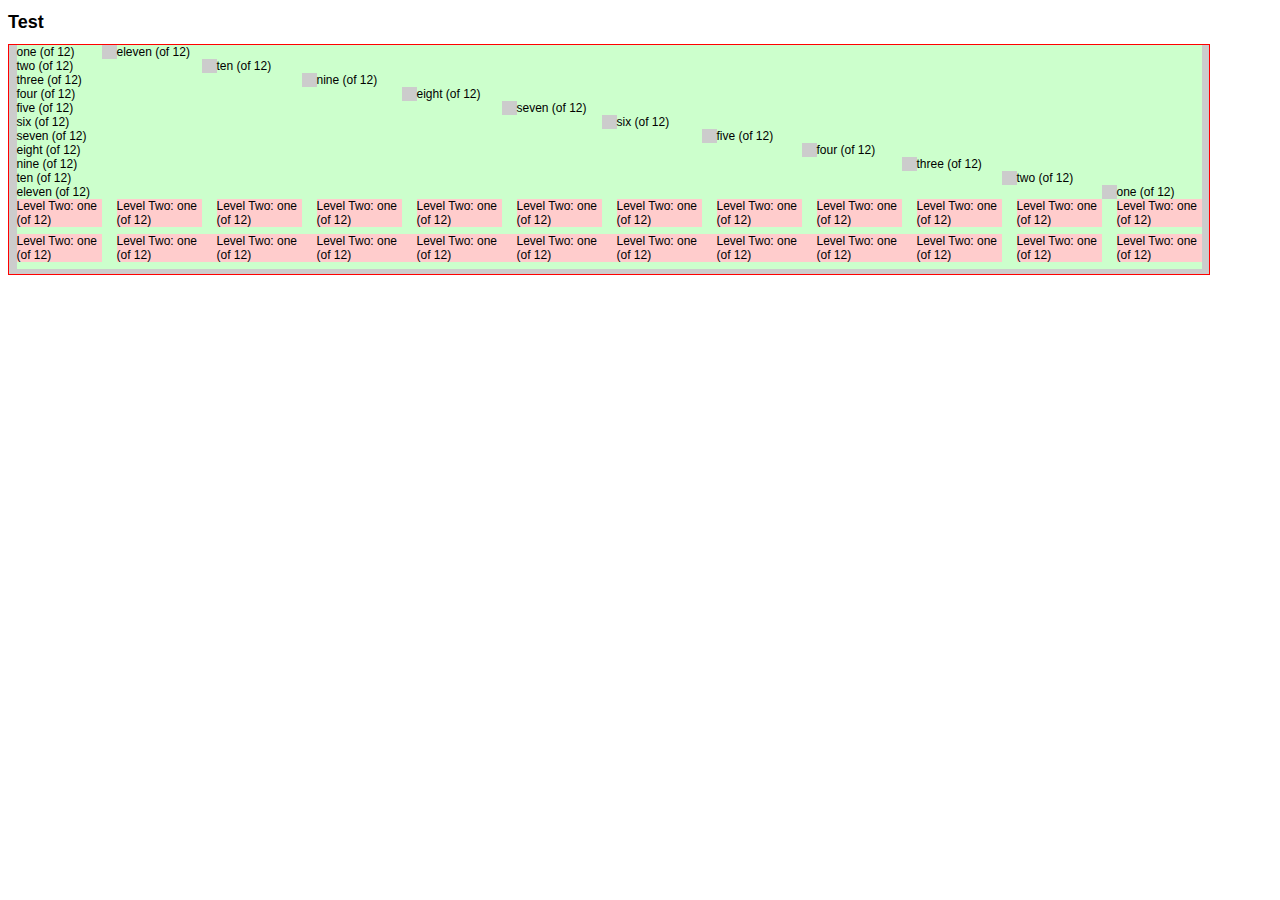
==== commit 906c69fe: "naming changed to numbers in english" ====
--- a/test.htm
+++ b/test.htm
@@ -10,13 +10,13 @@
         }
         
         
-        #demoGridholder
+        .gridHolder
         {
             border: solid 1px red;
             background: #ccc;
             float: left;
         }
-        #demoGridholder .row
+       .gridHolder .row
         {
             margin-bottom:5px;
         }
@@ -53,698 +53,52 @@
     <h2>Test</h2>
 <div class="gridHolder">
 	<div class="row">
-		<div class="column1of6">1 of 6</div> <div class="column5of6">5 of 6</div>
-		<div class="column2of6">2 of 6</div> <div class="column4of6">4 of 6</div>
-		<div class="column3of6">3 of 6</div> <div class="column3of6">3 of 6</div>
-		<div class="column4of6">4 of 6</div> <div class="column2of6">2 of 6</div>
-		<div class="column5of6">5 of 6</div> <div class="column1of6">1 of 6</div>
-		<div class="column6of6">
+		<div class="one">one (of 12)</div> <div class="eleven">eleven (of 12)</div>
+		<div class="two">two (of 12)</div> <div class="ten">ten (of 12)</div>
+		<div class="three">three (of 12)</div> <div class="nine">nine (of 12)</div>
+		<div class="four">four (of 12)</div> <div class="eight">eight (of 12)</div>
+		<div class="five">five (of 12)</div> <div class="seven">seven (of 12)</div>
+		<div class="six">six (of 12)</div> <div class="six">six (of 12)</div>
+		<div class="seven">seven (of 12)</div> <div class="five">five (of 12)</div>
+		<div class="eight">eight (of 12)</div> <div class="four">four (of 12)</div>
+		<div class="nine">nine (of 12)</div> <div class="three">three (of 12)</div>
+		<div class="ten">ten (of 12)</div> <div class="two">two (of 12)</div>
+		<div class="eleven">eleven (of 12)</div> <div class="one">one (of 12)</div>
+		<div class="twelve">
 			<div class="row">
-				<div class="column1of6 no-margin-left">Level 2 1 of 6</div>
-				<div class="column1of6">Level 2 1 of 6</div>
-				<div class="column1of6">Level 2 1 of 6</div>
-				<div class="column1of6">Level 2 1 of 6</div>
-				<div class="column1of6">Level 2 1 of 6</div>
-				<div class="column1of6 no-margin-right">Level 2 1 of 6</div>
+				<div class="one no-margin-left">Level Two: one (of 12)</div>
+				<div class="one">Level Two: one (of 12)</div>
+				<div class="one">Level Two: one (of 12)</div>
+				<div class="one">Level Two: one (of 12)</div>
+				<div class="one">Level Two: one (of 12)</div>
+				<div class="one">Level Two: one (of 12)</div>
+				<div class="one">Level Two: one (of 12)</div>
+				<div class="one">Level Two: one (of 12)</div>
+				<div class="one">Level Two: one (of 12)</div>
+				<div class="one">Level Two: one (of 12)</div>
+				<div class="one">Level Two: one (of 12)</div>
+				<div class="one no-margin-right">Level Two: one (of 12)</div>
 			</div>
 		</div>
-		<div class="column6of6">
+		<div class="twelve">
 			<div class="row">
-				<div class="column1of6 no-margin-left">Level 2 1 of 6</div>
-				<div class="column1of6 insert-margin-right">Level 2 1 of 6</div>
-				<div class="column1of6 insert-margin">Level 2 1 of 6</div>
-				<div class="column1of6 insert-margin-left">Level 2 1 of 6</div>
-				<div class="column1of6">Level 2 1 of 6</div>
-				<div class="column1of6 no-margin-right">Level 2 1 of 6</div>
+				<div class="one no-margin-left">Level Two: one (of 12)</div>
+				<div class="one insert-margin-right">Level Two: one (of 12)</div>
+				<div class="one insert-margin">Level Two: one (of 12)</div>
+				<div class="one insert-margin">Level Two: one (of 12)</div>
+				<div class="one insert-margin">Level Two: one (of 12)</div>
+				<div class="one insert-margin">Level Two: one (of 12)</div>
+				<div class="one insert-margin">Level Two: one (of 12)</div>
+				<div class="one insert-margin">Level Two: one (of 12)</div>
+				<div class="one insert-margin">Level Two: one (of 12)</div>
+				<div class="one insert-margin-left">Level Two: one (of 12)</div>
+				<div class="one">Level Two: one (of 12)</div>
+				<div class="one no-margin-right">Level Two: one (of 12)</div>
 			</div>
 		</div>
 	</div>
 </div>
 <br style="clear:both;" />
 <br />
-    <div id="demoGridholder" class="gridHolder">
-        <div class="row level1">
-            <div  class=" column column1of6">
-                1 of 6<div class="row level2">
-                    <div  class="column column1of6 no-margin">
-                        1 of 6<div class="row level3">
-                            <div  class="column column1of6 no-margin">
-                                1 of 6</div>
-                        </div>
-                    </div>
-                </div>
-            </div>
-            <div  class=" column column1of6">
-                1 of 6<div class="row level2">
-                    <div  class="column column1of6 no-margin">
-                        1 of 6<div class="row level3">
-                            <div  class="column column1of6 no-margin">
-                                1 of 6</div>
-                        </div>
-                    </div>
-                </div>
-            </div>
-            <div  class=" column column1of6">
-                1 of 6<div class="row level2">
-                    <div  class="column column1of6 no-margin">
-                        1 of 6<div class="row level3">
-                            <div  class="column column1of6 no-margin">
-                                1 of 6</div>
-                        </div>
-                    </div>
-                </div>
-            </div>
-            <div  class=" column column1of6">
-                1 of 6<div class="row level2">
-                    <div  class="column column1of6 no-margin">
-                        1 of 6<div class="row level3">
-                            <div  class="column column1of6 no-margin">
-                                1 of 6</div>
-                        </div>
-                    </div>
-                </div>
-            </div>
-            <div  class=" column column1of6">
-                1 of 6<div class="row level2">
-                    <div  class="column column1of6 no-margin">
-                        1 of 6<div class="row level3">
-                            <div  class="column column1of6 no-margin">
-                                1 of 6</div>
-                        </div>
-                    </div>
-                </div>
-            </div>
-            <div  class=" column column1of6">
-                1 of 6<div class="row level2">
-                    <div  class="column column1of6 no-margin">
-                        1 of 6<div class="row level3">
-                            <div  class="column column1of6 no-margin">
-                                1 of 6</div>
-                        </div>
-                    </div>
-                </div>
-            </div>
-        </div>
-        <div class="row level1">
-            <div  class=" column column2of6">
-                2 of 6<div class="row level2">
-                    <div  class="column column1of6 no-margin-left">
-                        1 of 6<div class="row level3">
-                            <div  class="column column1of6 no-margin">
-                                1 of 6</div>
-                        </div>
-                    </div>
-                    <div  class="column column1of6 no-margin-right">
-                        1 of 6<div class="row level3">
-                            <div  class="column column1of6 no-margin">
-                                1 of 6</div>
-                        </div>
-                    </div>
-                </div>
-                <div class="row level2">
-                    <div  class="column column2of6 no-margin">
-                        2 of 6<div class="row level3">
-                            <div  class="column column1of6 no-margin-left">
-                                1 of 6</div>
-                            <div  class="column column1of6 no-margin-right">
-                                1 of 6</div>
-                        </div>
-                        <div class="row level3">
-                            <div  class="column column2of6 no-margin">
-                                2 of 6</div>
-                        </div>
-                    </div>
-                </div>
-            </div>
-        </div>
-        <div class="row level1">
-            <div  class=" column column3of6">
-                3 of 6<div class="row level2">
-                    <div  class="column column1of6 no-margin-left">
-                        1 of 6<div class="row level3">
-                            <div  class="column column1of6 no-margin">
-                                1 of 6</div>
-                        </div>
-                    </div>
-                    <div  class="column column2of6 no-margin-right">
-                        2 of 6<div class="row level3">
-                            <div  class="column column1of6 no-margin-left">
-                                1 of 6</div>
-                            <div  class="column column1of6 no-margin-right">
-                                1 of 6</div>
-                        </div>
-                        <div class="row level3">
-                            <div  class="column column2of6 no-margin">
-                                2 of 6</div>
-                        </div>
-                    </div>
-                </div>
-                <div class="row level2">
-                    <div  class="column column2of6 no-margin-left">
-                        2 of 6<div class="row level3">
-                            <div  class="column column1of6 no-margin-left">
-                                1 of 6</div>
-                            <div  class="column column1of6 no-margin-right">
-                                1 of 6</div>
-                        </div>
-                        <div class="row level3">
-                            <div  class="column column2of6 no-margin">
-                                2 of 6</div>
-                        </div>
-                    </div>
-                    <div  class="column column1of6 no-margin-right">
-                        1 of 6<div class="row level3">
-                            <div  class="column column1of6 no-margin">
-                                1 of 6</div>
-                        </div>
-                    </div>
-                </div>
-                <div class="row level2">
-                    <div  class="column column3of6 no-margin">
-                        3 of 6<div class="row level3">
-                            <div  class="column column1of6 no-margin-left">
-                                1 of 6</div>
-                            <div  class="column column2of6 no-margin-right">
-                                2 of 6</div>
-                        </div>
-                        <div class="row level3">
-                            <div  class="column column2of6 no-margin-left">
-                                2 of 6</div>
-                            <div  class="column column1of6 no-margin-right">
-                                1 of 6</div>
-                        </div>
-                        <div class="row level3">
-                            <div  class="column column3of6 no-margin">
-                                3 of 6</div>
-                        </div>
-                    </div>
-                </div>
-            </div>
-        </div>
-        <div class="row level1">
-            <div  class=" column column4of6">
-                4 of 6<div class="row level2">
-                    <div  class="column column1of6 no-margin-left">
-                        1 of 6<div class="row level3">
-                            <div  class="column column1of6 no-margin">
-                                1 of 6</div>
-                        </div>
-                    </div>
-                    <div  class="column column3of6 no-margin-right">
-                        3 of 6<div class="row level3">
-                            <div  class="column column1of6 no-margin-left">
-                                1 of 6</div>
-                            <div  class="column column2of6 no-margin-right">
-                                2 of 6</div>
-                        </div>
-                        <div class="row level3">
-                            <div  class="column column2of6 no-margin-left">
-                                2 of 6</div>
-                            <div  class="column column1of6 no-margin-right">
-                                1 of 6</div>
-                        </div>
-                        <div class="row level3">
-                            <div  class="column column3of6 no-margin">
-                                3 of 6</div>
-                        </div>
-                    </div>
-                </div>
-                <div class="row level2">
-                    <div  class="column column2of6 no-margin-left">
-                        2 of 6<div class="row level3">
-                            <div  class="column column1of6 no-margin-left">
-                                1 of 6</div>
-                            <div  class="column column1of6 no-margin-right">
-                                1 of 6</div>
-                        </div>
-                        <div class="row level3">
-                            <div  class="column column2of6 no-margin">
-                                2 of 6</div>
-                        </div>
-                    </div>
-                    <div  class="column column2of6 no-margin-right">
-                        2 of 6<div class="row level3">
-                            <div  class="column column1of6 no-margin-left">
-                                1 of 6</div>
-                            <div  class="column column1of6 no-margin-right">
-                                1 of 6</div>
-                        </div>
-                        <div class="row level3">
-                            <div  class="column column2of6 no-margin">
-                                2 of 6</div>
-                        </div>
-                    </div>
-                </div>
-                <div class="row level2">
-                    <div  class="column column3of6 no-margin-left">
-                        3 of 6<div class="row level3">
-                            <div  class="column column1of6 no-margin-left">
-                                1 of 6</div>
-                            <div  class="column column2of6 no-margin-right">
-                                2 of 6</div>
-                        </div>
-                        <div class="row level3">
-                            <div  class="column column2of6 no-margin-left">
-                                2 of 6</div>
-                            <div  class="column column1of6 no-margin-right">
-                                1 of 6</div>
-                        </div>
-                        <div class="row level3">
-                            <div  class="column column3of6 no-margin">
-                                3 of 6</div>
-                        </div>
-                    </div>
-                    <div  class="column column1of6 no-margin-right">
-                        1 of 6<div class="row level3">
-                            <div  class="column column1of6 no-margin">
-                                1 of 6</div>
-                        </div>
-                    </div>
-                </div>
-                <div class="row level2">
-                    <div  class="column column4of6 no-margin">
-                        4 of 6<div class="row level3">
-                            <div  class="column column1of6 no-margin-left">
-                                1 of 6</div>
-                            <div  class="column column3of6 no-margin-right">
-                                3 of 6</div>
-                        </div>
-                        <div class="row level3">
-                            <div  class="column column2of6 no-margin-left">
-                                2 of 6</div>
-                            <div  class="column column2of6 no-margin-right">
-                                2 of 6</div>
-                        </div>
-                        <div class="row level3">
-                            <div  class="column column3of6 no-margin-left">
-                                3 of 6</div>
-                            <div  class="column column1of6 no-margin-right">
-                                1 of 6</div>
-                        </div>
-                        <div class="row level3">
-                            <div  class="column column4of6 no-margin">
-                                4 of 6</div>
-                        </div>
-                    </div>
-                </div>
-            </div>
-        </div>
-        <div class="row level1">
-            <div  class=" column column5of6">
-                5 of 6<div class="row level2">
-                    <div  class="column column1of6 no-margin-left">
-                        1 of 6<div class="row level3">
-                            <div  class="column column1of6 no-margin">
-                                1 of 6</div>
-                        </div>
-                    </div>
-                    <div  class="column column4of6 no-margin-right">
-                        4 of 6<div class="row level3">
-                            <div  class="column column1of6 no-margin-left">
-                                1 of 6</div>
-                            <div  class="column column3of6 no-margin-right">
-                                3 of 6</div>
-                        </div>
-                        <div class="row level3">
-                            <div  class="column column2of6 no-margin-left">
-                                2 of 6</div>
-                            <div  class="column column2of6 no-margin-right">
-                                2 of 6</div>
-                        </div>
-                        <div class="row level3">
-                            <div  class="column column3of6 no-margin-left">
-                                3 of 6</div>
-                            <div  class="column column1of6 no-margin-right">
-                                1 of 6</div>
-                        </div>
-                        <div class="row level3">
-                            <div  class="column column4of6 no-margin">
-                                4 of 6</div>
-                        </div>
-                    </div>
-                </div>
-                <div class="row level2">
-                    <div  class="column column2of6 no-margin-left">
-                        2 of 6<div class="row level3">
-                            <div  class="column column1of6 no-margin-left">
-                                1 of 6</div>
-                            <div  class="column column1of6 no-margin-right">
-                                1 of 6</div>
-                        </div>
-                        <div class="row level3">
-                            <div  class="column column2of6 no-margin">
-                                2 of 6</div>
-                        </div>
-                    </div>
-                    <div  class="column column3of6 no-margin-right">
-                        3 of 6<div class="row level3">
-                            <div  class="column column1of6 no-margin-left">
-                                1 of 6</div>
-                            <div  class="column column2of6 no-margin-right">
-                                2 of 6</div>
-                        </div>
-                        <div class="row level3">
-                            <div  class="column column2of6 no-margin-left">
-                                2 of 6</div>
-                            <div  class="column column1of6 no-margin-right">
-                                1 of 6</div>
-                        </div>
-                        <div class="row level3">
-                            <div  class="column column3of6 no-margin">
-                                3 of 6</div>
-                        </div>
-                    </div>
-                </div>
-                <div class="row level2">
-                    <div  class="column column3of6 no-margin-left">
-                        3 of 6<div class="row level3">
-                            <div  class="column column1of6 no-margin-left">
-                                1 of 6</div>
-                            <div  class="column column2of6 no-margin-right">
-                                2 of 6</div>
-                        </div>
-                        <div class="row level3">
-                            <div  class="column column2of6 no-margin-left">
-                                2 of 6</div>
-                            <div  class="column column1of6 no-margin-right">
-                                1 of 6</div>
-                        </div>
-                        <div class="row level3">
-                            <div  class="column column3of6 no-margin">
-                                3 of 6</div>
-                        </div>
-                    </div>
-                    <div  class="column column2of6 no-margin-right">
-                        2 of 6<div class="row level3">
-                            <div  class="column column1of6 no-margin-left">
-                                1 of 6</div>
-                            <div  class="column column1of6 no-margin-right">
-                                1 of 6</div>
-                        </div>
-                        <div class="row level3">
-                            <div  class="column column2of6 no-margin">
-                                2 of 6</div>
-                        </div>
-                    </div>
-                </div>
-                <div class="row level2">
-                    <div  class="column column4of6 no-margin-left">
-                        4 of 6<div class="row level3">
-                            <div  class="column column1of6 no-margin-left">
-                                1 of 6</div>
-                            <div  class="column column3of6 no-margin-right">
-                                3 of 6</div>
-                        </div>
-                        <div class="row level3">
-                            <div  class="column column2of6 no-margin-left">
-                                2 of 6</div>
-                            <div  class="column column2of6 no-margin-right">
-                                2 of 6</div>
-                        </div>
-                        <div class="row level3">
-                            <div  class="column column3of6 no-margin-left">
-                                3 of 6</div>
-                            <div  class="column column1of6 no-margin-right">
-                                1 of 6</div>
-                        </div>
-                        <div class="row level3">
-                            <div  class="column column4of6 no-margin">
-                                4 of 6</div>
-                        </div>
-                    </div>
-                    <div  class="column column1of6 no-margin-right">
-                        1 of 6<div class="row level3">
-                            <div  class="column column1of6 no-margin">
-                                1 of 6</div>
-                        </div>
-                    </div>
-                </div>
-                <div class="row level2">
-                    <div  class="column column5of6 no-margin">
-                        5 of 6<div class="row level3">
-                            <div  class="column column1of6 no-margin-left">
-                                1 of 6</div>
-                            <div  class="column column4of6 no-margin-right">
-                                4 of 6</div>
-                        </div>
-                        <div class="row level3">
-                            <div  class="column column2of6 no-margin-left">
-                                2 of 6</div>
-                            <div  class="column column3of6 no-margin-right">
-                                3 of 6</div>
-                        </div>
-                        <div class="row level3">
-                            <div  class="column column3of6 no-margin-left">
-                                3 of 6</div>
-                            <div  class="column column2of6 no-margin-right">
-                                2 of 6</div>
-                        </div>
-                        <div class="row level3">
-                            <div  class="column column4of6 no-margin-left">
-                                4 of 6</div>
-                            <div  class="column column1of6 no-margin-right">
-                                1 of 6</div>
-                        </div>
-                        <div class="row level3">
-                            <div  class="column column5of6 no-margin">
-                                5 of 6</div>
-                        </div>
-                    </div>
-                </div>
-            </div>
-        </div>
-        <div class="row level1">
-            <div  class=" column column6of6">
-                6 of 6<div class="row level2">
-                    <div  class="column column1of6 no-margin-left">
-                        1 of 6<div class="row level3">
-                            <div  class="column column1of6 no-margin">
-                                1 of 6</div>
-                        </div>
-                    </div>
-                    <div  class="column column5of6 no-margin-right">
-                        5 of 6<div class="row level3">
-                            <div  class="column column1of6 no-margin-left">
-                                1 of 6</div>
-                            <div  class="column column4of6 no-margin-right">
-                                4 of 6</div>
-                        </div>
-                        <div class="row level3">
-                            <div  class="column column2of6 no-margin-left">
-                                2 of 6</div>
-                            <div  class="column column3of6 no-margin-right">
-                                3 of 6</div>
-                        </div>
-                        <div class="row level3">
-                            <div  class="column column3of6 no-margin-left">
-                                3 of 6</div>
-                            <div  class="column column2of6 no-margin-right">
-                                2 of 6</div>
-                        </div>
-                        <div class="row level3">
-                            <div  class="column column4of6 no-margin-left">
-                                4 of 6</div>
-                            <div  class="column column1of6 no-margin-right">
-                                1 of 6</div>
-                        </div>
-                        <div class="row level3">
-                            <div  class="column column5of6 no-margin">
-                                5 of 6</div>
-                        </div>
-                    </div>
-                </div>
-                <div class="row level2">
-                    <div  class="column column2of6 no-margin-left">
-                        2 of 6<div class="row level3">
-                            <div  class="column column1of6 no-margin-left">
-                                1 of 6</div>
-                            <div  class="column column1of6 no-margin-right">
-                                1 of 6</div>
-                        </div>
-                        <div class="row level3">
-                            <div  class="column column2of6 no-margin">
-                                2 of 6</div>
-                        </div>
-                    </div>
-                    <div  class="column column4of6 no-margin-right">
-                        4 of 6<div class="row level3">
-                            <div  class="column column1of6 no-margin-left">
-                                1 of 6</div>
-                            <div  class="column column3of6 no-margin-right">
-                                3 of 6</div>
-                        </div>
-                        <div class="row level3">
-                            <div  class="column column2of6 no-margin-left">
-                                2 of 6</div>
-                            <div  class="column column2of6 no-margin-right">
-                                2 of 6</div>
-                        </div>
-                        <div class="row level3">
-                            <div  class="column column3of6 no-margin-left">
-                                3 of 6</div>
-                            <div  class="column column1of6 no-margin-right">
-                                1 of 6</div>
-                        </div>
-                        <div class="row level3">
-                            <div  class="column column4of6 no-margin">
-                                4 of 6</div>
-                        </div>
-                    </div>
-                </div>
-                <div class="row level2">
-                    <div  class="column column3of6 no-margin-left">
-                        3 of 6<div class="row level3">
-                            <div  class="column column1of6 no-margin-left">
-                                1 of 6</div>
-                            <div  class="column column2of6 no-margin-right">
-                                2 of 6</div>
-                        </div>
-                        <div class="row level3">
-                            <div  class="column column2of6 no-margin-left">
-                                2 of 6</div>
-                            <div  class="column column1of6 no-margin-right">
-                                1 of 6</div>
-                        </div>
-                        <div class="row level3">
-                            <div  class="column column3of6 no-margin">
-                                3 of 6</div>
-                        </div>
-                    </div>
-                    <div  class="column column3of6 no-margin-right">
-                        3 of 6<div class="row level3">
-                            <div  class="column column1of6 no-margin-left">
-                                1 of 6</div>
-                            <div  class="column column2of6 no-margin-right">
-                                2 of 6</div>
-                        </div>
-                        <div class="row level3">
-                            <div  class="column column2of6 no-margin-left">
-                                2 of 6</div>
-                            <div  class="column column1of6 no-margin-right">
-                                1 of 6</div>
-                        </div>
-                        <div class="row level3">
-                            <div  class="column column3of6 no-margin">
-                                3 of 6</div>
-                        </div>
-                    </div>
-                </div>
-                <div class="row level2">
-                    <div  class="column column4of6 no-margin-left">
-                        4 of 6<div class="row level3">
-                            <div  class="column column1of6 no-margin-left">
-                                1 of 6</div>
-                            <div  class="column column3of6 no-margin-right">
-                                3 of 6</div>
-                        </div>
-                        <div class="row level3">
-                            <div  class="column column2of6 no-margin-left">
-                                2 of 6</div>
-                            <div  class="column column2of6 no-margin-right">
-                                2 of 6</div>
-                        </div>
-                        <div class="row level3">
-                            <div  class="column column3of6 no-margin-left">
-                                3 of 6</div>
-                            <div  class="column column1of6 no-margin-right">
-                                1 of 6</div>
-                        </div>
-                        <div class="row level3">
-                            <div  class="column column4of6 no-margin">
-                                4 of 6</div>
-                        </div>
-                    </div>
-                    <div  class="column column2of6 no-margin-right">
-                        2 of 6<div class="row level3">
-                            <div  class="column column1of6 no-margin-left">
-                                1 of 6</div>
-                            <div  class="column column1of6 no-margin-right">
-                                1 of 6</div>
-                        </div>
-                        <div class="row level3">
-                            <div  class="column column2of6 no-margin">
-                                2 of 6</div>
-                        </div>
-                    </div>
-                </div>
-                <div class="row level2">
-                    <div  class="column column5of6 no-margin-left">
-                        5 of 6<div class="row level3">
-                            <div  class="column column1of6 no-margin-left">
-                                1 of 6</div>
-                            <div  class="column column4of6 no-margin-right">
-                                4 of 6</div>
-                        </div>
-                        <div class="row level3">
-                            <div  class="column column2of6 no-margin-left">
-                                2 of 6</div>
-                            <div  class="column column3of6 no-margin-right">
-                                3 of 6</div>
-                        </div>
-                        <div class="row level3">
-                            <div  class="column column3of6 no-margin-left">
-                                3 of 6</div>
-                            <div  class="column column2of6 no-margin-right">
-                                2 of 6</div>
-                        </div>
-                        <div class="row level3">
-                            <div  class="column column4of6 no-margin-left">
-                                4 of 6</div>
-                            <div  class="column column1of6 no-margin-right">
-                                1 of 6</div>
-                        </div>
-                        <div class="row level3">
-                            <div  class="column column5of6 no-margin">
-                                5 of 6</div>
-                        </div>
-                    </div>
-                    <div  class="column column1of6 no-margin-right">
-                        1 of 6<div class="row level3">
-                            <div  class="column column1of6 no-margin">
-                                1 of 6</div>
-                        </div>
-                    </div>
-                </div>
-                <div class="row level2">
-                    <div  class="column column6of6 no-margin">
-                        6 of 6<div class="row level3">
-                            <div  class="column column1of6 no-margin-left">
-                                1 of 6</div>
-                            <div  class="column column5of6 no-margin-right">
-                                5 of 6</div>
-                        </div>
-                        <div class="row level3">
-                            <div  class="column column2of6 no-margin-left">
-                                2 of 6</div>
-                            <div  class="column column4of6 no-margin-right">
-                                4 of 6</div>
-                        </div>
-                        <div class="row level3">
-                            <div  class="column column3of6 no-margin-left">
-                                3 of 6</div>
-                            <div  class="column column3of6 no-margin-right">
-                                3 of 6</div>
-                        </div>
-                        <div class="row level3">
-                            <div  class="column column4of6 no-margin-left">
-                                4 of 6</div>
-                            <div  class="column column2of6 no-margin-right">
-                                2 of 6</div>
-                        </div>
-                        <div class="row level3">
-                            <div  class="column column5of6 no-margin-left">
-                                5 of 6</div>
-                            <div  class="column column1of6 no-margin-right">
-                                1 of 6</div>
-                        </div>
-                        <div class="row level3">
-                            <div  class="column column6of6 no-margin">
-                                6 of 6</div>
-                        </div>
-                    </div>
-                </div>
-            </div>
-        </div>
-    </div>
 </body>
 </html>
--- a/test.css
+++ b/test.css
@@ -1,490 +1,439 @@
 /*fluid nested grid generator */
-.gridHolder { width:100%; max-width: 660px; }
+.gridHolder { width:100%; max-width: 1200px; }
 .row {float:left; clear:both; width:100%; }
-.column1of6, .column2of6, .column3of6, .column4of6, .column5of6, .column6of6 {box-sizing: border-box; -moz-box-sizing:border-box; -webkit-box-sizing:border-box;}
+.one, .two, .three, .four, .five, .six, .seven, .eight, .nine, .ten, .eleven, .twelve {box-sizing: border-box; -moz-box-sizing:border-box; -webkit-box-sizing:border-box;}
 
 .row .no-margin-left, .row .no-margin {margin-left:0;}
 .row .no-margin-right, .row .no-margin {margin-right:0;}
 .row .row .no-margin-left, .row .row .no-margin {margin-left:0;}
 .row .row .no-margin-right, .row .row .no-margin {margin-right:0;}
-.row .row .row .no-margin-left, .row .row .row .no-margin {margin-left:0;}
-.row .row .row .no-margin-right, .row .row .row .no-margin {margin-right:0;}
 
 .row .insert-margin-left, .row .insert-margin {margin-left:0;}
 .row .insert-margin-right, .row .insert-margin {margin-right:0;}
 .row .row .insert-margin-left, .row .row .insert-margin {margin-left:0;}
 .row .row .insert-margin-right, .row .row .insert-margin {margin-right:0;}
-.row .row .row .insert-margin-left, .row .row .row .insert-margin {margin-left:0;}
-.row .row .row .insert-margin-right, .row .row .row .insert-margin {margin-right:0;}
 
 
 /*level1*/
-.column1of6 { float:left; width:15.151515151515152%; margin-right:0.7575757575757576%; margin-left:0.7575757575757576%; }
-.column2of6 { float:left; width:31.818181818181817%; margin-right:0.7575757575757576%; margin-left:0.7575757575757576%; }
-.column3of6 { float:left; width:48.484848484848484%; margin-right:0.7575757575757576%; margin-left:0.7575757575757576%; }
-.column4of6 { float:left; width:65.15151515151516%; margin-right:0.7575757575757576%; margin-left:0.7575757575757576%; }
-.column5of6 { float:left; width:81.81818181818183%; margin-right:0.7575757575757576%; margin-left:0.7575757575757576%; }
-.column6of6 { float:left; width:98.48484848484848%; margin-right:0.7575757575757576%; margin-left:0.7575757575757576%; }
-/*no-margin*/
-.column1of6.insert-margin { width:16.666666666666664%; margin-right:0; margin-left:0; padding-left:0.7575757575757576%;  padding-right:0.7575757575757576%;}
-.column2of6.insert-margin { width:33.33333333333333%; margin-right:0; margin-left:0; padding-left:0.7575757575757576%;  padding-right:0.7575757575757576%;}
-.column3of6.insert-margin { width:50%; margin-right:0; margin-left:0; padding-left:0.7575757575757576%;  padding-right:0.7575757575757576%;}
-.column4of6.insert-margin { width:66.66666666666666%; margin-right:0; margin-left:0; padding-left:0.7575757575757576%;  padding-right:0.7575757575757576%;}
-.column5of6.insert-margin { width:83.33333333333334%; margin-right:0; margin-left:0; padding-left:0.7575757575757576%;  padding-right:0.7575757575757576%;}
-.column6of6.insert-margin { width:100%; margin-right:0; margin-left:0; padding-left:0.7575757575757576%;  padding-right:0.7575757575757576%;}
-/*single-margin*/
-.column1of6.insert-margin-right { width:15.909090909090908%;  margin-right:0; padding-right:0.7575757575757576%; }
-.column1of6.insert-margin-left { width:15.909090909090908%;  margin-left:0; padding-left:0.7575757575757576%; }
-.column2of6.insert-margin-right { width:32.57575757575758%;  margin-right:0; padding-right:0.7575757575757576%; }
-.column2of6.insert-margin-left { width:32.57575757575758%;  margin-left:0; padding-left:0.7575757575757576%; }
-.column3of6.insert-margin-right { width:49.24242424242424%;  margin-right:0; padding-right:0.7575757575757576%; }
-.column3of6.insert-margin-left { width:49.24242424242424%;  margin-left:0; padding-left:0.7575757575757576%; }
-.column4of6.insert-margin-right { width:65.9090909090909%;  margin-right:0; padding-right:0.7575757575757576%; }
-.column4of6.insert-margin-left { width:65.9090909090909%;  margin-left:0; padding-left:0.7575757575757576%; }
-.column5of6.insert-margin-right { width:82.57575757575758%;  margin-right:0; padding-right:0.7575757575757576%; }
-.column5of6.insert-margin-left { width:82.57575757575758%;  margin-left:0; padding-left:0.7575757575757576%; }
-.column6of6.insert-margin-right { width:99.24242424242425%;  margin-right:0; padding-right:0.7575757575757576%; }
-.column6of6.insert-margin-left { width:99.24242424242425%;  margin-left:0; padding-left:0.7575757575757576%; }
-
-
-/*level2 under .column1of6*/
-.column1of6  .column1of6 { width:100%; margin-right:5%; margin-left:5%; }
-/*no-margin*/
-.column1of6  .column1of6.insert-margin { width:110.00000000000001%; padding-left:5%;  padding-right:5%;}
-/*single-margin*/
-.column1of6  .column1of6.insert-margin-right { width:105%; padding-right:5%; }
-.column1of6  .column1of6.insert-margin-left { width:105%; padding-left:5%; }
-
-
-/*level3 under .column1of6.column1of6*/
-.column1of6  .column1of6  .column1of6 { width:100%; margin-right:5%; margin-left:5%; }
-/*no-margin*/
-.column1of6  .column1of6  .column1of6.insert-margin { width:110.00000000000001%; padding-left:5%;  padding-right:5%;}
-/*single-margin*/
-.column1of6  .column1of6  .column1of6.insert-margin-right { width:105%; padding-right:5%; }
-.column1of6  .column1of6  .column1of6.insert-margin-left { width:105%; padding-left:5%; }
-
-
-/*level2 under .column2of6*/
-.column2of6  .column1of6 { width:47.61904761904761%; margin-right:2.380952380952381%; margin-left:2.380952380952381%; }
-.column2of6  .column2of6 { width:100%; margin-right:2.380952380952381%; margin-left:2.380952380952381%; }
-/*no-margin*/
-.column2of6  .column1of6.insert-margin { width:52.38095238095239%; padding-left:2.380952380952381%;  padding-right:2.380952380952381%;}
-.column2of6  .column2of6.insert-margin { width:104.76190476190477%; padding-left:2.380952380952381%;  padding-right:2.380952380952381%;}
-/*single-margin*/
-.column2of6  .column1of6.insert-margin-right { width:50%; padding-right:2.380952380952381%; }
-.column2of6  .column1of6.insert-margin-left { width:50%; padding-left:2.380952380952381%; }
-.column2of6  .column2of6.insert-margin-right { width:102.38095238095238%; padding-right:2.380952380952381%; }
-.column2of6  .column2of6.insert-margin-left { width:102.38095238095238%; padding-left:2.380952380952381%; }
-
-
-/*level3 under .column2of6.column1of6*/
-.column2of6  .column1of6  .column1of6 { width:100%; margin-right:5%; margin-left:5%; }
-/*no-margin*/
-.column2of6  .column1of6  .column1of6.insert-margin { width:110.00000000000001%; padding-left:5%;  padding-right:5%;}
-/*single-margin*/
-.column2of6  .column1of6  .column1of6.insert-margin-right { width:105%; padding-right:5%; }
-.column2of6  .column1of6  .column1of6.insert-margin-left { width:105%; padding-left:5%; }
-
-
-/*level3 under .column2of6.column2of6*/
-.column2of6  .column2of6  .column1of6 { width:47.61904761904761%; margin-right:2.380952380952381%; margin-left:2.380952380952381%; }
-.column2of6  .column2of6  .column2of6 { width:100%; margin-right:2.380952380952381%; margin-left:2.380952380952381%; }
-/*no-margin*/
-.column2of6  .column2of6  .column1of6.insert-margin { width:52.38095238095239%; padding-left:2.380952380952381%;  padding-right:2.380952380952381%;}
-.column2of6  .column2of6  .column2of6.insert-margin { width:104.76190476190477%; padding-left:2.380952380952381%;  padding-right:2.380952380952381%;}
-/*single-margin*/
-.column2of6  .column2of6  .column1of6.insert-margin-right { width:50%; padding-right:2.380952380952381%; }
-.column2of6  .column2of6  .column1of6.insert-margin-left { width:50%; padding-left:2.380952380952381%; }
-.column2of6  .column2of6  .column2of6.insert-margin-right { width:102.38095238095238%; padding-right:2.380952380952381%; }
-.column2of6  .column2of6  .column2of6.insert-margin-left { width:102.38095238095238%; padding-left:2.380952380952381%; }
-
-
-/*level2 under .column3of6*/
-.column3of6  .column1of6 { width:31.25%; margin-right:1.5625%; margin-left:1.5625%; }
-.column3of6  .column2of6 { width:65.625%; margin-right:1.5625%; margin-left:1.5625%; }
-.column3of6  .column3of6 { width:100%; margin-right:1.5625%; margin-left:1.5625%; }
-/*no-margin*/
-.column3of6  .column1of6.insert-margin { width:34.375%; padding-left:1.5625%;  padding-right:1.5625%;}
-.column3of6  .column2of6.insert-margin { width:68.75%; padding-left:1.5625%;  padding-right:1.5625%;}
-.column3of6  .column3of6.insert-margin { width:103.125%; padding-left:1.5625%;  padding-right:1.5625%;}
-/*single-margin*/
-.column3of6  .column1of6.insert-margin-right { width:32.8125%; padding-right:1.5625%; }
-.column3of6  .column1of6.insert-margin-left { width:32.8125%; padding-left:1.5625%; }
-.column3of6  .column2of6.insert-margin-right { width:67.1875%; padding-right:1.5625%; }
-.column3of6  .column2of6.insert-margin-left { width:67.1875%; padding-left:1.5625%; }
-.column3of6  .column3of6.insert-margin-right { width:101.5625%; padding-right:1.5625%; }
-.column3of6  .column3of6.insert-margin-left { width:101.5625%; padding-left:1.5625%; }
-
-
-/*level3 under .column3of6.column1of6*/
-.column3of6  .column1of6  .column1of6 { width:100%; margin-right:5%; margin-left:5%; }
-/*no-margin*/
-.column3of6  .column1of6  .column1of6.insert-margin { width:110.00000000000001%; padding-left:5%;  padding-right:5%;}
-/*single-margin*/
-.column3of6  .column1of6  .column1of6.insert-margin-right { width:105%; padding-right:5%; }
-.column3of6  .column1of6  .column1of6.insert-margin-left { width:105%; padding-left:5%; }
-
-
-/*level3 under .column3of6.column2of6*/
-.column3of6  .column2of6  .column1of6 { width:47.61904761904761%; margin-right:2.380952380952381%; margin-left:2.380952380952381%; }
-.column3of6  .column2of6  .column2of6 { width:100%; margin-right:2.380952380952381%; margin-left:2.380952380952381%; }
-/*no-margin*/
-.column3of6  .column2of6  .column1of6.insert-margin { width:52.38095238095239%; padding-left:2.380952380952381%;  padding-right:2.380952380952381%;}
-.column3of6  .column2of6  .column2of6.insert-margin { width:104.76190476190477%; padding-left:2.380952380952381%;  padding-right:2.380952380952381%;}
-/*single-margin*/
-.column3of6  .column2of6  .column1of6.insert-margin-right { width:50%; padding-right:2.380952380952381%; }
-.column3of6  .column2of6  .column1of6.insert-margin-left { width:50%; padding-left:2.380952380952381%; }
-.column3of6  .column2of6  .column2of6.insert-margin-right { width:102.38095238095238%; padding-right:2.380952380952381%; }
-.column3of6  .column2of6  .column2of6.insert-margin-left { width:102.38095238095238%; padding-left:2.380952380952381%; }
-
-
-/*level3 under .column3of6.column3of6*/
-.column3of6  .column3of6  .column1of6 { width:31.25%; margin-right:1.5625%; margin-left:1.5625%; }
-.column3of6  .column3of6  .column2of6 { width:65.625%; margin-right:1.5625%; margin-left:1.5625%; }
-.column3of6  .column3of6  .column3of6 { width:100%; margin-right:1.5625%; margin-left:1.5625%; }
-/*no-margin*/
-.column3of6  .column3of6  .column1of6.insert-margin { width:34.375%; padding-left:1.5625%;  padding-right:1.5625%;}
-.column3of6  .column3of6  .column2of6.insert-margin { width:68.75%; padding-left:1.5625%;  padding-right:1.5625%;}
-.column3of6  .column3of6  .column3of6.insert-margin { width:103.125%; padding-left:1.5625%;  padding-right:1.5625%;}
-/*single-margin*/
-.column3of6  .column3of6  .column1of6.insert-margin-right { width:32.8125%; padding-right:1.5625%; }
-.column3of6  .column3of6  .column1of6.insert-margin-left { width:32.8125%; padding-left:1.5625%; }
-.column3of6  .column3of6  .column2of6.insert-margin-right { width:67.1875%; padding-right:1.5625%; }
-.column3of6  .column3of6  .column2of6.insert-margin-left { width:67.1875%; padding-left:1.5625%; }
-.column3of6  .column3of6  .column3of6.insert-margin-right { width:101.5625%; padding-right:1.5625%; }
-.column3of6  .column3of6  .column3of6.insert-margin-left { width:101.5625%; padding-left:1.5625%; }
-
-
-/*level2 under .column4of6*/
-.column4of6  .column1of6 { width:23.25581395348837%; margin-right:1.1627906976744187%; margin-left:1.1627906976744187%; }
-.column4of6  .column2of6 { width:48.837209302325576%; margin-right:1.1627906976744187%; margin-left:1.1627906976744187%; }
-.column4of6  .column3of6 { width:74.4186046511628%; margin-right:1.1627906976744187%; margin-left:1.1627906976744187%; }
-.column4of6  .column4of6 { width:100%; margin-right:1.1627906976744187%; margin-left:1.1627906976744187%; }
-/*no-margin*/
-.column4of6  .column1of6.insert-margin { width:25.581395348837212%; padding-left:1.1627906976744187%;  padding-right:1.1627906976744187%;}
-.column4of6  .column2of6.insert-margin { width:51.162790697674424%; padding-left:1.1627906976744187%;  padding-right:1.1627906976744187%;}
-.column4of6  .column3of6.insert-margin { width:76.74418604651163%; padding-left:1.1627906976744187%;  padding-right:1.1627906976744187%;}
-.column4of6  .column4of6.insert-margin { width:102.32558139534885%; padding-left:1.1627906976744187%;  padding-right:1.1627906976744187%;}
-/*single-margin*/
-.column4of6  .column1of6.insert-margin-right { width:24.418604651162788%; padding-right:1.1627906976744187%; }
-.column4of6  .column1of6.insert-margin-left { width:24.418604651162788%; padding-left:1.1627906976744187%; }
-.column4of6  .column2of6.insert-margin-right { width:50%; padding-right:1.1627906976744187%; }
-.column4of6  .column2of6.insert-margin-left { width:50%; padding-left:1.1627906976744187%; }
-.column4of6  .column3of6.insert-margin-right { width:75.5813953488372%; padding-right:1.1627906976744187%; }
-.column4of6  .column3of6.insert-margin-left { width:75.5813953488372%; padding-left:1.1627906976744187%; }
-.column4of6  .column4of6.insert-margin-right { width:101.16279069767442%; padding-right:1.1627906976744187%; }
-.column4of6  .column4of6.insert-margin-left { width:101.16279069767442%; padding-left:1.1627906976744187%; }
-
-
-/*level3 under .column4of6.column1of6*/
-.column4of6  .column1of6  .column1of6 { width:100%; margin-right:5%; margin-left:5%; }
-/*no-margin*/
-.column4of6  .column1of6  .column1of6.insert-margin { width:110.00000000000001%; padding-left:5%;  padding-right:5%;}
-/*single-margin*/
-.column4of6  .column1of6  .column1of6.insert-margin-right { width:105%; padding-right:5%; }
-.column4of6  .column1of6  .column1of6.insert-margin-left { width:105%; padding-left:5%; }
-
-
-/*level3 under .column4of6.column2of6*/
-.column4of6  .column2of6  .column1of6 { width:47.61904761904761%; margin-right:2.380952380952381%; margin-left:2.380952380952381%; }
-.column4of6  .column2of6  .column2of6 { width:100%; margin-right:2.380952380952381%; margin-left:2.380952380952381%; }
-/*no-margin*/
-.column4of6  .column2of6  .column1of6.insert-margin { width:52.38095238095239%; padding-left:2.380952380952381%;  padding-right:2.380952380952381%;}
-.column4of6  .column2of6  .column2of6.insert-margin { width:104.76190476190477%; padding-left:2.380952380952381%;  padding-right:2.380952380952381%;}
-/*single-margin*/
-.column4of6  .column2of6  .column1of6.insert-margin-right { width:50%; padding-right:2.380952380952381%; }
-.column4of6  .column2of6  .column1of6.insert-margin-left { width:50%; padding-left:2.380952380952381%; }
-.column4of6  .column2of6  .column2of6.insert-margin-right { width:102.38095238095238%; padding-right:2.380952380952381%; }
-.column4of6  .column2of6  .column2of6.insert-margin-left { width:102.38095238095238%; padding-left:2.380952380952381%; }
-
-
-/*level3 under .column4of6.column3of6*/
-.column4of6  .column3of6  .column1of6 { width:31.25%; margin-right:1.5625%; margin-left:1.5625%; }
-.column4of6  .column3of6  .column2of6 { width:65.625%; margin-right:1.5625%; margin-left:1.5625%; }
-.column4of6  .column3of6  .column3of6 { width:100%; margin-right:1.5625%; margin-left:1.5625%; }
-/*no-margin*/
-.column4of6  .column3of6  .column1of6.insert-margin { width:34.375%; padding-left:1.5625%;  padding-right:1.5625%;}
-.column4of6  .column3of6  .column2of6.insert-margin { width:68.75%; padding-left:1.5625%;  padding-right:1.5625%;}
-.column4of6  .column3of6  .column3of6.insert-margin { width:103.125%; padding-left:1.5625%;  padding-right:1.5625%;}
-/*single-margin*/
-.column4of6  .column3of6  .column1of6.insert-margin-right { width:32.8125%; padding-right:1.5625%; }
-.column4of6  .column3of6  .column1of6.insert-margin-left { width:32.8125%; padding-left:1.5625%; }
-.column4of6  .column3of6  .column2of6.insert-margin-right { width:67.1875%; padding-right:1.5625%; }
-.column4of6  .column3of6  .column2of6.insert-margin-left { width:67.1875%; padding-left:1.5625%; }
-.column4of6  .column3of6  .column3of6.insert-margin-right { width:101.5625%; padding-right:1.5625%; }
-.column4of6  .column3of6  .column3of6.insert-margin-left { width:101.5625%; padding-left:1.5625%; }
-
-
-/*level3 under .column4of6.column4of6*/
-.column4of6  .column4of6  .column1of6 { width:23.25581395348837%; margin-right:1.1627906976744187%; margin-left:1.1627906976744187%; }
-.column4of6  .column4of6  .column2of6 { width:48.837209302325576%; margin-right:1.1627906976744187%; margin-left:1.1627906976744187%; }
-.column4of6  .column4of6  .column3of6 { width:74.4186046511628%; margin-right:1.1627906976744187%; margin-left:1.1627906976744187%; }
-.column4of6  .column4of6  .column4of6 { width:100%; margin-right:1.1627906976744187%; margin-left:1.1627906976744187%; }
-/*no-margin*/
-.column4of6  .column4of6  .column1of6.insert-margin { width:25.581395348837212%; padding-left:1.1627906976744187%;  padding-right:1.1627906976744187%;}
-.column4of6  .column4of6  .column2of6.insert-margin { width:51.162790697674424%; padding-left:1.1627906976744187%;  padding-right:1.1627906976744187%;}
-.column4of6  .column4of6  .column3of6.insert-margin { width:76.74418604651163%; padding-left:1.1627906976744187%;  padding-right:1.1627906976744187%;}
-.column4of6  .column4of6  .column4of6.insert-margin { width:102.32558139534885%; padding-left:1.1627906976744187%;  padding-right:1.1627906976744187%;}
-/*single-margin*/
-.column4of6  .column4of6  .column1of6.insert-margin-right { width:24.418604651162788%; padding-right:1.1627906976744187%; }
-.column4of6  .column4of6  .column1of6.insert-margin-left { width:24.418604651162788%; padding-left:1.1627906976744187%; }
-.column4of6  .column4of6  .column2of6.insert-margin-right { width:50%; padding-right:1.1627906976744187%; }
-.column4of6  .column4of6  .column2of6.insert-margin-left { width:50%; padding-left:1.1627906976744187%; }
-.column4of6  .column4of6  .column3of6.insert-margin-right { width:75.5813953488372%; padding-right:1.1627906976744187%; }
-.column4of6  .column4of6  .column3of6.insert-margin-left { width:75.5813953488372%; padding-left:1.1627906976744187%; }
-.column4of6  .column4of6  .column4of6.insert-margin-right { width:101.16279069767442%; padding-right:1.1627906976744187%; }
-.column4of6  .column4of6  .column4of6.insert-margin-left { width:101.16279069767442%; padding-left:1.1627906976744187%; }
-
-
-/*level2 under .column5of6*/
-.column5of6  .column1of6 { width:18.51851851851852%; margin-right:0.9259259259259258%; margin-left:0.9259259259259258%; }
-.column5of6  .column2of6 { width:38.88888888888889%; margin-right:0.9259259259259258%; margin-left:0.9259259259259258%; }
-.column5of6  .column3of6 { width:59.25925925925925%; margin-right:0.9259259259259258%; margin-left:0.9259259259259258%; }
-.column5of6  .column4of6 { width:79.62962962962963%; margin-right:0.9259259259259258%; margin-left:0.9259259259259258%; }
-.column5of6  .column5of6 { width:100%; margin-right:0.9259259259259258%; margin-left:0.9259259259259258%; }
-/*no-margin*/
-.column5of6  .column1of6.insert-margin { width:20.37037037037037%; padding-left:0.9259259259259258%;  padding-right:0.9259259259259258%;}
-.column5of6  .column2of6.insert-margin { width:40.74074074074074%; padding-left:0.9259259259259258%;  padding-right:0.9259259259259258%;}
-.column5of6  .column3of6.insert-margin { width:61.111111111111114%; padding-left:0.9259259259259258%;  padding-right:0.9259259259259258%;}
-.column5of6  .column4of6.insert-margin { width:81.48148148148148%; padding-left:0.9259259259259258%;  padding-right:0.9259259259259258%;}
-.column5of6  .column5of6.insert-margin { width:101.85185185185186%; padding-left:0.9259259259259258%;  padding-right:0.9259259259259258%;}
-/*single-margin*/
-.column5of6  .column1of6.insert-margin-right { width:19.444444444444446%; padding-right:0.9259259259259258%; }
-.column5of6  .column1of6.insert-margin-left { width:19.444444444444446%; padding-left:0.9259259259259258%; }
-.column5of6  .column2of6.insert-margin-right { width:39.81481481481482%; padding-right:0.9259259259259258%; }
-.column5of6  .column2of6.insert-margin-left { width:39.81481481481482%; padding-left:0.9259259259259258%; }
-.column5of6  .column3of6.insert-margin-right { width:60.18518518518518%; padding-right:0.9259259259259258%; }
-.column5of6  .column3of6.insert-margin-left { width:60.18518518518518%; padding-left:0.9259259259259258%; }
-.column5of6  .column4of6.insert-margin-right { width:80.55555555555556%; padding-right:0.9259259259259258%; }
-.column5of6  .column4of6.insert-margin-left { width:80.55555555555556%; padding-left:0.9259259259259258%; }
-.column5of6  .column5of6.insert-margin-right { width:100.92592592592592%; padding-right:0.9259259259259258%; }
-.column5of6  .column5of6.insert-margin-left { width:100.92592592592592%; padding-left:0.9259259259259258%; }
-
-
-/*level3 under .column5of6.column1of6*/
-.column5of6  .column1of6  .column1of6 { width:100%; margin-right:5%; margin-left:5%; }
-/*no-margin*/
-.column5of6  .column1of6  .column1of6.insert-margin { width:110.00000000000001%; padding-left:5%;  padding-right:5%;}
-/*single-margin*/
-.column5of6  .column1of6  .column1of6.insert-margin-right { width:105%; padding-right:5%; }
-.column5of6  .column1of6  .column1of6.insert-margin-left { width:105%; padding-left:5%; }
-
-
-/*level3 under .column5of6.column2of6*/
-.column5of6  .column2of6  .column1of6 { width:47.61904761904761%; margin-right:2.380952380952381%; margin-left:2.380952380952381%; }
-.column5of6  .column2of6  .column2of6 { width:100%; margin-right:2.380952380952381%; margin-left:2.380952380952381%; }
-/*no-margin*/
-.column5of6  .column2of6  .column1of6.insert-margin { width:52.38095238095239%; padding-left:2.380952380952381%;  padding-right:2.380952380952381%;}
-.column5of6  .column2of6  .column2of6.insert-margin { width:104.76190476190477%; padding-left:2.380952380952381%;  padding-right:2.380952380952381%;}
-/*single-margin*/
-.column5of6  .column2of6  .column1of6.insert-margin-right { width:50%; padding-right:2.380952380952381%; }
-.column5of6  .column2of6  .column1of6.insert-margin-left { width:50%; padding-left:2.380952380952381%; }
-.column5of6  .column2of6  .column2of6.insert-margin-right { width:102.38095238095238%; padding-right:2.380952380952381%; }
-.column5of6  .column2of6  .column2of6.insert-margin-left { width:102.38095238095238%; padding-left:2.380952380952381%; }
-
-
-/*level3 under .column5of6.column3of6*/
-.column5of6  .column3of6  .column1of6 { width:31.25%; margin-right:1.5625%; margin-left:1.5625%; }
-.column5of6  .column3of6  .column2of6 { width:65.625%; margin-right:1.5625%; margin-left:1.5625%; }
-.column5of6  .column3of6  .column3of6 { width:100%; margin-right:1.5625%; margin-left:1.5625%; }
-/*no-margin*/
-.column5of6  .column3of6  .column1of6.insert-margin { width:34.375%; padding-left:1.5625%;  padding-right:1.5625%;}
-.column5of6  .column3of6  .column2of6.insert-margin { width:68.75%; padding-left:1.5625%;  padding-right:1.5625%;}
-.column5of6  .column3of6  .column3of6.insert-margin { width:103.125%; padding-left:1.5625%;  padding-right:1.5625%;}
-/*single-margin*/
-.column5of6  .column3of6  .column1of6.insert-margin-right { width:32.8125%; padding-right:1.5625%; }
-.column5of6  .column3of6  .column1of6.insert-margin-left { width:32.8125%; padding-left:1.5625%; }
-.column5of6  .column3of6  .column2of6.insert-margin-right { width:67.1875%; padding-right:1.5625%; }
-.column5of6  .column3of6  .column2of6.insert-margin-left { width:67.1875%; padding-left:1.5625%; }
-.column5of6  .column3of6  .column3of6.insert-margin-right { width:101.5625%; padding-right:1.5625%; }
-.column5of6  .column3of6  .column3of6.insert-margin-left { width:101.5625%; padding-left:1.5625%; }
-
-
-/*level3 under .column5of6.column4of6*/
-.column5of6  .column4of6  .column1of6 { width:23.25581395348837%; margin-right:1.1627906976744187%; margin-left:1.1627906976744187%; }
-.column5of6  .column4of6  .column2of6 { width:48.837209302325576%; margin-right:1.1627906976744187%; margin-left:1.1627906976744187%; }
-.column5of6  .column4of6  .column3of6 { width:74.4186046511628%; margin-right:1.1627906976744187%; margin-left:1.1627906976744187%; }
-.column5of6  .column4of6  .column4of6 { width:100%; margin-right:1.1627906976744187%; margin-left:1.1627906976744187%; }
-/*no-margin*/
-.column5of6  .column4of6  .column1of6.insert-margin { width:25.581395348837212%; padding-left:1.1627906976744187%;  padding-right:1.1627906976744187%;}
-.column5of6  .column4of6  .column2of6.insert-margin { width:51.162790697674424%; padding-left:1.1627906976744187%;  padding-right:1.1627906976744187%;}
-.column5of6  .column4of6  .column3of6.insert-margin { width:76.74418604651163%; padding-left:1.1627906976744187%;  padding-right:1.1627906976744187%;}
-.column5of6  .column4of6  .column4of6.insert-margin { width:102.32558139534885%; padding-left:1.1627906976744187%;  padding-right:1.1627906976744187%;}
-/*single-margin*/
-.column5of6  .column4of6  .column1of6.insert-margin-right { width:24.418604651162788%; padding-right:1.1627906976744187%; }
-.column5of6  .column4of6  .column1of6.insert-margin-left { width:24.418604651162788%; padding-left:1.1627906976744187%; }
-.column5of6  .column4of6  .column2of6.insert-margin-right { width:50%; padding-right:1.1627906976744187%; }
-.column5of6  .column4of6  .column2of6.insert-margin-left { width:50%; padding-left:1.1627906976744187%; }
-.column5of6  .column4of6  .column3of6.insert-margin-right { width:75.5813953488372%; padding-right:1.1627906976744187%; }
-.column5of6  .column4of6  .column3of6.insert-margin-left { width:75.5813953488372%; padding-left:1.1627906976744187%; }
-.column5of6  .column4of6  .column4of6.insert-margin-right { width:101.16279069767442%; padding-right:1.1627906976744187%; }
-.column5of6  .column4of6  .column4of6.insert-margin-left { width:101.16279069767442%; padding-left:1.1627906976744187%; }
-
-
-/*level3 under .column5of6.column5of6*/
-.column5of6  .column5of6  .column1of6 { width:18.51851851851852%; margin-right:0.9259259259259258%; margin-left:0.9259259259259258%; }
-.column5of6  .column5of6  .column2of6 { width:38.88888888888889%; margin-right:0.9259259259259258%; margin-left:0.9259259259259258%; }
-.column5of6  .column5of6  .column3of6 { width:59.25925925925925%; margin-right:0.9259259259259258%; margin-left:0.9259259259259258%; }
-.column5of6  .column5of6  .column4of6 { width:79.62962962962963%; margin-right:0.9259259259259258%; margin-left:0.9259259259259258%; }
-.column5of6  .column5of6  .column5of6 { width:100%; margin-right:0.9259259259259258%; margin-left:0.9259259259259258%; }
-/*no-margin*/
-.column5of6  .column5of6  .column1of6.insert-margin { width:20.37037037037037%; padding-left:0.9259259259259258%;  padding-right:0.9259259259259258%;}
-.column5of6  .column5of6  .column2of6.insert-margin { width:40.74074074074074%; padding-left:0.9259259259259258%;  padding-right:0.9259259259259258%;}
-.column5of6  .column5of6  .column3of6.insert-margin { width:61.111111111111114%; padding-left:0.9259259259259258%;  padding-right:0.9259259259259258%;}
-.column5of6  .column5of6  .column4of6.insert-margin { width:81.48148148148148%; padding-left:0.9259259259259258%;  padding-right:0.9259259259259258%;}
-.column5of6  .column5of6  .column5of6.insert-margin { width:101.85185185185186%; padding-left:0.9259259259259258%;  padding-right:0.9259259259259258%;}
-/*single-margin*/
-.column5of6  .column5of6  .column1of6.insert-margin-right { width:19.444444444444446%; padding-right:0.9259259259259258%; }
-.column5of6  .column5of6  .column1of6.insert-margin-left { width:19.444444444444446%; padding-left:0.9259259259259258%; }
-.column5of6  .column5of6  .column2of6.insert-margin-right { width:39.81481481481482%; padding-right:0.9259259259259258%; }
-.column5of6  .column5of6  .column2of6.insert-margin-left { width:39.81481481481482%; padding-left:0.9259259259259258%; }
-.column5of6  .column5of6  .column3of6.insert-margin-right { width:60.18518518518518%; padding-right:0.9259259259259258%; }
-.column5of6  .column5of6  .column3of6.insert-margin-left { width:60.18518518518518%; padding-left:0.9259259259259258%; }
-.column5of6  .column5of6  .column4of6.insert-margin-right { width:80.55555555555556%; padding-right:0.9259259259259258%; }
-.column5of6  .column5of6  .column4of6.insert-margin-left { width:80.55555555555556%; padding-left:0.9259259259259258%; }
-.column5of6  .column5of6  .column5of6.insert-margin-right { width:100.92592592592592%; padding-right:0.9259259259259258%; }
-.column5of6  .column5of6  .column5of6.insert-margin-left { width:100.92592592592592%; padding-left:0.9259259259259258%; }
-
-
-/*level2 under .column6of6*/
-.column6of6  .column1of6 { width:15.384615384615385%; margin-right:0.7692307692307693%; margin-left:0.7692307692307693%; }
-.column6of6  .column2of6 { width:32.30769230769231%; margin-right:0.7692307692307693%; margin-left:0.7692307692307693%; }
-.column6of6  .column3of6 { width:49.23076923076923%; margin-right:0.7692307692307693%; margin-left:0.7692307692307693%; }
-.column6of6  .column4of6 { width:66.15384615384615%; margin-right:0.7692307692307693%; margin-left:0.7692307692307693%; }
-.column6of6  .column5of6 { width:83.07692307692308%; margin-right:0.7692307692307693%; margin-left:0.7692307692307693%; }
-.column6of6  .column6of6 { width:100%; margin-right:0.7692307692307693%; margin-left:0.7692307692307693%; }
-/*no-margin*/
-.column6of6  .column1of6.insert-margin { width:16.923076923076923%; padding-left:0.7692307692307693%;  padding-right:0.7692307692307693%;}
-.column6of6  .column2of6.insert-margin { width:33.84615384615385%; padding-left:0.7692307692307693%;  padding-right:0.7692307692307693%;}
-.column6of6  .column3of6.insert-margin { width:50.76923076923077%; padding-left:0.7692307692307693%;  padding-right:0.7692307692307693%;}
-.column6of6  .column4of6.insert-margin { width:67.6923076923077%; padding-left:0.7692307692307693%;  padding-right:0.7692307692307693%;}
-.column6of6  .column5of6.insert-margin { width:84.61538461538461%; padding-left:0.7692307692307693%;  padding-right:0.7692307692307693%;}
-.column6of6  .column6of6.insert-margin { width:101.53846153846153%; padding-left:0.7692307692307693%;  padding-right:0.7692307692307693%;}
-/*single-margin*/
-.column6of6  .column1of6.insert-margin-right { width:16.153846153846153%; padding-right:0.7692307692307693%; }
-.column6of6  .column1of6.insert-margin-left { width:16.153846153846153%; padding-left:0.7692307692307693%; }
-.column6of6  .column2of6.insert-margin-right { width:33.07692307692307%; padding-right:0.7692307692307693%; }
-.column6of6  .column2of6.insert-margin-left { width:33.07692307692307%; padding-left:0.7692307692307693%; }
-.column6of6  .column3of6.insert-margin-right { width:50%; padding-right:0.7692307692307693%; }
-.column6of6  .column3of6.insert-margin-left { width:50%; padding-left:0.7692307692307693%; }
-.column6of6  .column4of6.insert-margin-right { width:66.92307692307692%; padding-right:0.7692307692307693%; }
-.column6of6  .column4of6.insert-margin-left { width:66.92307692307692%; padding-left:0.7692307692307693%; }
-.column6of6  .column5of6.insert-margin-right { width:83.84615384615385%; padding-right:0.7692307692307693%; }
-.column6of6  .column5of6.insert-margin-left { width:83.84615384615385%; padding-left:0.7692307692307693%; }
-.column6of6  .column6of6.insert-margin-right { width:100.76923076923077%; padding-right:0.7692307692307693%; }
-.column6of6  .column6of6.insert-margin-left { width:100.76923076923077%; padding-left:0.7692307692307693%; }
-
-
-/*level3 under .column6of6.column1of6*/
-.column6of6  .column1of6  .column1of6 { width:100%; margin-right:5%; margin-left:5%; }
-/*no-margin*/
-.column6of6  .column1of6  .column1of6.insert-margin { width:110.00000000000001%; padding-left:5%;  padding-right:5%;}
-/*single-margin*/
-.column6of6  .column1of6  .column1of6.insert-margin-right { width:105%; padding-right:5%; }
-.column6of6  .column1of6  .column1of6.insert-margin-left { width:105%; padding-left:5%; }
-
-
-/*level3 under .column6of6.column2of6*/
-.column6of6  .column2of6  .column1of6 { width:47.61904761904761%; margin-right:2.380952380952381%; margin-left:2.380952380952381%; }
-.column6of6  .column2of6  .column2of6 { width:100%; margin-right:2.380952380952381%; margin-left:2.380952380952381%; }
-/*no-margin*/
-.column6of6  .column2of6  .column1of6.insert-margin { width:52.38095238095239%; padding-left:2.380952380952381%;  padding-right:2.380952380952381%;}
-.column6of6  .column2of6  .column2of6.insert-margin { width:104.76190476190477%; padding-left:2.380952380952381%;  padding-right:2.380952380952381%;}
-/*single-margin*/
-.column6of6  .column2of6  .column1of6.insert-margin-right { width:50%; padding-right:2.380952380952381%; }
-.column6of6  .column2of6  .column1of6.insert-margin-left { width:50%; padding-left:2.380952380952381%; }
-.column6of6  .column2of6  .column2of6.insert-margin-right { width:102.38095238095238%; padding-right:2.380952380952381%; }
-.column6of6  .column2of6  .column2of6.insert-margin-left { width:102.38095238095238%; padding-left:2.380952380952381%; }
-
-
-/*level3 under .column6of6.column3of6*/
-.column6of6  .column3of6  .column1of6 { width:31.25%; margin-right:1.5625%; margin-left:1.5625%; }
-.column6of6  .column3of6  .column2of6 { width:65.625%; margin-right:1.5625%; margin-left:1.5625%; }
-.column6of6  .column3of6  .column3of6 { width:100%; margin-right:1.5625%; margin-left:1.5625%; }
-/*no-margin*/
-.column6of6  .column3of6  .column1of6.insert-margin { width:34.375%; padding-left:1.5625%;  padding-right:1.5625%;}
-.column6of6  .column3of6  .column2of6.insert-margin { width:68.75%; padding-left:1.5625%;  padding-right:1.5625%;}
-.column6of6  .column3of6  .column3of6.insert-margin { width:103.125%; padding-left:1.5625%;  padding-right:1.5625%;}
-/*single-margin*/
-.column6of6  .column3of6  .column1of6.insert-margin-right { width:32.8125%; padding-right:1.5625%; }
-.column6of6  .column3of6  .column1of6.insert-margin-left { width:32.8125%; padding-left:1.5625%; }
-.column6of6  .column3of6  .column2of6.insert-margin-right { width:67.1875%; padding-right:1.5625%; }
-.column6of6  .column3of6  .column2of6.insert-margin-left { width:67.1875%; padding-left:1.5625%; }
-.column6of6  .column3of6  .column3of6.insert-margin-right { width:101.5625%; padding-right:1.5625%; }
-.column6of6  .column3of6  .column3of6.insert-margin-left { width:101.5625%; padding-left:1.5625%; }
-
-
-/*level3 under .column6of6.column4of6*/
-.column6of6  .column4of6  .column1of6 { width:23.25581395348837%; margin-right:1.1627906976744187%; margin-left:1.1627906976744187%; }
-.column6of6  .column4of6  .column2of6 { width:48.837209302325576%; margin-right:1.1627906976744187%; margin-left:1.1627906976744187%; }
-.column6of6  .column4of6  .column3of6 { width:74.4186046511628%; margin-right:1.1627906976744187%; margin-left:1.1627906976744187%; }
-.column6of6  .column4of6  .column4of6 { width:100%; margin-right:1.1627906976744187%; margin-left:1.1627906976744187%; }
-/*no-margin*/
-.column6of6  .column4of6  .column1of6.insert-margin { width:25.581395348837212%; padding-left:1.1627906976744187%;  padding-right:1.1627906976744187%;}
-.column6of6  .column4of6  .column2of6.insert-margin { width:51.162790697674424%; padding-left:1.1627906976744187%;  padding-right:1.1627906976744187%;}
-.column6of6  .column4of6  .column3of6.insert-margin { width:76.74418604651163%; padding-left:1.1627906976744187%;  padding-right:1.1627906976744187%;}
-.column6of6  .column4of6  .column4of6.insert-margin { width:102.32558139534885%; padding-left:1.1627906976744187%;  padding-right:1.1627906976744187%;}
-/*single-margin*/
-.column6of6  .column4of6  .column1of6.insert-margin-right { width:24.418604651162788%; padding-right:1.1627906976744187%; }
-.column6of6  .column4of6  .column1of6.insert-margin-left { width:24.418604651162788%; padding-left:1.1627906976744187%; }
-.column6of6  .column4of6  .column2of6.insert-margin-right { width:50%; padding-right:1.1627906976744187%; }
-.column6of6  .column4of6  .column2of6.insert-margin-left { width:50%; padding-left:1.1627906976744187%; }
-.column6of6  .column4of6  .column3of6.insert-margin-right { width:75.5813953488372%; padding-right:1.1627906976744187%; }
-.column6of6  .column4of6  .column3of6.insert-margin-left { width:75.5813953488372%; padding-left:1.1627906976744187%; }
-.column6of6  .column4of6  .column4of6.insert-margin-right { width:101.16279069767442%; padding-right:1.1627906976744187%; }
-.column6of6  .column4of6  .column4of6.insert-margin-left { width:101.16279069767442%; padding-left:1.1627906976744187%; }
-
-
-/*level3 under .column6of6.column5of6*/
-.column6of6  .column5of6  .column1of6 { width:18.51851851851852%; margin-right:0.9259259259259258%; margin-left:0.9259259259259258%; }
-.column6of6  .column5of6  .column2of6 { width:38.88888888888889%; margin-right:0.9259259259259258%; margin-left:0.9259259259259258%; }
-.column6of6  .column5of6  .column3of6 { width:59.25925925925925%; margin-right:0.9259259259259258%; margin-left:0.9259259259259258%; }
-.column6of6  .column5of6  .column4of6 { width:79.62962962962963%; margin-right:0.9259259259259258%; margin-left:0.9259259259259258%; }
-.column6of6  .column5of6  .column5of6 { width:100%; margin-right:0.9259259259259258%; margin-left:0.9259259259259258%; }
-/*no-margin*/
-.column6of6  .column5of6  .column1of6.insert-margin { width:20.37037037037037%; padding-left:0.9259259259259258%;  padding-right:0.9259259259259258%;}
-.column6of6  .column5of6  .column2of6.insert-margin { width:40.74074074074074%; padding-left:0.9259259259259258%;  padding-right:0.9259259259259258%;}
-.column6of6  .column5of6  .column3of6.insert-margin { width:61.111111111111114%; padding-left:0.9259259259259258%;  padding-right:0.9259259259259258%;}
-.column6of6  .column5of6  .column4of6.insert-margin { width:81.48148148148148%; padding-left:0.9259259259259258%;  padding-right:0.9259259259259258%;}
-.column6of6  .column5of6  .column5of6.insert-margin { width:101.85185185185186%; padding-left:0.9259259259259258%;  padding-right:0.9259259259259258%;}
-/*single-margin*/
-.column6of6  .column5of6  .column1of6.insert-margin-right { width:19.444444444444446%; padding-right:0.9259259259259258%; }
-.column6of6  .column5of6  .column1of6.insert-margin-left { width:19.444444444444446%; padding-left:0.9259259259259258%; }
-.column6of6  .column5of6  .column2of6.insert-margin-right { width:39.81481481481482%; padding-right:0.9259259259259258%; }
-.column6of6  .column5of6  .column2of6.insert-margin-left { width:39.81481481481482%; padding-left:0.9259259259259258%; }
-.column6of6  .column5of6  .column3of6.insert-margin-right { width:60.18518518518518%; padding-right:0.9259259259259258%; }
-.column6of6  .column5of6  .column3of6.insert-margin-left { width:60.18518518518518%; padding-left:0.9259259259259258%; }
-.column6of6  .column5of6  .column4of6.insert-margin-right { width:80.55555555555556%; padding-right:0.9259259259259258%; }
-.column6of6  .column5of6  .column4of6.insert-margin-left { width:80.55555555555556%; padding-left:0.9259259259259258%; }
-.column6of6  .column5of6  .column5of6.insert-margin-right { width:100.92592592592592%; padding-right:0.9259259259259258%; }
-.column6of6  .column5of6  .column5of6.insert-margin-left { width:100.92592592592592%; padding-left:0.9259259259259258%; }
-
-
-/*level3 under .column6of6.column6of6*/
-.column6of6  .column6of6  .column1of6 { width:15.384615384615385%; margin-right:0.7692307692307693%; margin-left:0.7692307692307693%; }
-.column6of6  .column6of6  .column2of6 { width:32.30769230769231%; margin-right:0.7692307692307693%; margin-left:0.7692307692307693%; }
-.column6of6  .column6of6  .column3of6 { width:49.23076923076923%; margin-right:0.7692307692307693%; margin-left:0.7692307692307693%; }
-.column6of6  .column6of6  .column4of6 { width:66.15384615384615%; margin-right:0.7692307692307693%; margin-left:0.7692307692307693%; }
-.column6of6  .column6of6  .column5of6 { width:83.07692307692308%; margin-right:0.7692307692307693%; margin-left:0.7692307692307693%; }
-.column6of6  .column6of6  .column6of6 { width:100%; margin-right:0.7692307692307693%; margin-left:0.7692307692307693%; }
-/*no-margin*/
-.column6of6  .column6of6  .column1of6.insert-margin { width:16.923076923076923%; padding-left:0.7692307692307693%;  padding-right:0.7692307692307693%;}
-.column6of6  .column6of6  .column2of6.insert-margin { width:33.84615384615385%; padding-left:0.7692307692307693%;  padding-right:0.7692307692307693%;}
-.column6of6  .column6of6  .column3of6.insert-margin { width:50.76923076923077%; padding-left:0.7692307692307693%;  padding-right:0.7692307692307693%;}
-.column6of6  .column6of6  .column4of6.insert-margin { width:67.6923076923077%; padding-left:0.7692307692307693%;  padding-right:0.7692307692307693%;}
-.column6of6  .column6of6  .column5of6.insert-margin { width:84.61538461538461%; padding-left:0.7692307692307693%;  padding-right:0.7692307692307693%;}
-.column6of6  .column6of6  .column6of6.insert-margin { width:101.53846153846153%; padding-left:0.7692307692307693%;  padding-right:0.7692307692307693%;}
-/*single-margin*/
-.column6of6  .column6of6  .column1of6.insert-margin-right { width:16.153846153846153%; padding-right:0.7692307692307693%; }
-.column6of6  .column6of6  .column1of6.insert-margin-left { width:16.153846153846153%; padding-left:0.7692307692307693%; }
-.column6of6  .column6of6  .column2of6.insert-margin-right { width:33.07692307692307%; padding-right:0.7692307692307693%; }
-.column6of6  .column6of6  .column2of6.insert-margin-left { width:33.07692307692307%; padding-left:0.7692307692307693%; }
-.column6of6  .column6of6  .column3of6.insert-margin-right { width:50%; padding-right:0.7692307692307693%; }
-.column6of6  .column6of6  .column3of6.insert-margin-left { width:50%; padding-left:0.7692307692307693%; }
-.column6of6  .column6of6  .column4of6.insert-margin-right { width:66.92307692307692%; padding-right:0.7692307692307693%; }
-.column6of6  .column6of6  .column4of6.insert-margin-left { width:66.92307692307692%; padding-left:0.7692307692307693%; }
-.column6of6  .column6of6  .column5of6.insert-margin-right { width:83.84615384615385%; padding-right:0.7692307692307693%; }
-.column6of6  .column6of6  .column5of6.insert-margin-left { width:83.84615384615385%; padding-left:0.7692307692307693%; }
-.column6of6  .column6of6  .column6of6.insert-margin-right { width:100.76923076923077%; padding-right:0.7692307692307693%; }
-.column6of6  .column6of6  .column6of6.insert-margin-left { width:100.76923076923077%; padding-left:0.7692307692307693%; }+.one { float:left; width:7.083333333333333%; margin-right:0.625%; margin-left:0.625%; }
+.two { float:left; width:15.416666666666668%; margin-right:0.625%; margin-left:0.625%; }
+.three { float:left; width:23.75%; margin-right:0.625%; margin-left:0.625%; }
+.four { float:left; width:32.083333333333336%; margin-right:0.625%; margin-left:0.625%; }
+.five { float:left; width:40.416666666666664%; margin-right:0.625%; margin-left:0.625%; }
+.six { float:left; width:48.75%; margin-right:0.625%; margin-left:0.625%; }
+.seven { float:left; width:57.08333333333333%; margin-right:0.625%; margin-left:0.625%; }
+.eight { float:left; width:65.41666666666667%; margin-right:0.625%; margin-left:0.625%; }
+.nine { float:left; width:73.75%; margin-right:0.625%; margin-left:0.625%; }
+.ten { float:left; width:82.08333333333333%; margin-right:0.625%; margin-left:0.625%; }
+.eleven { float:left; width:90.41666666666667%; margin-right:0.625%; margin-left:0.625%; }
+.twelve { float:left; width:98.75%; margin-right:0.625%; margin-left:0.625%; }
+/*no-margin*/
+.one.insert-margin { width:8.333333333333332%; margin-right:0; margin-left:0; padding-left:0.625%;  padding-right:0.625%;}
+.two.insert-margin { width:16.666666666666664%; margin-right:0; margin-left:0; padding-left:0.625%;  padding-right:0.625%;}
+.three.insert-margin { width:25%; margin-right:0; margin-left:0; padding-left:0.625%;  padding-right:0.625%;}
+.four.insert-margin { width:33.33333333333333%; margin-right:0; margin-left:0; padding-left:0.625%;  padding-right:0.625%;}
+.five.insert-margin { width:41.66666666666667%; margin-right:0; margin-left:0; padding-left:0.625%;  padding-right:0.625%;}
+.six.insert-margin { width:50%; margin-right:0; margin-left:0; padding-left:0.625%;  padding-right:0.625%;}
+.seven.insert-margin { width:58.333333333333336%; margin-right:0; margin-left:0; padding-left:0.625%;  padding-right:0.625%;}
+.eight.insert-margin { width:66.66666666666666%; margin-right:0; margin-left:0; padding-left:0.625%;  padding-right:0.625%;}
+.nine.insert-margin { width:75%; margin-right:0; margin-left:0; padding-left:0.625%;  padding-right:0.625%;}
+.ten.insert-margin { width:83.33333333333334%; margin-right:0; margin-left:0; padding-left:0.625%;  padding-right:0.625%;}
+.eleven.insert-margin { width:91.66666666666666%; margin-right:0; margin-left:0; padding-left:0.625%;  padding-right:0.625%;}
+.twelve.insert-margin { width:100%; margin-right:0; margin-left:0; padding-left:0.625%;  padding-right:0.625%;}
+/*single-margin*/
+.one.insert-margin-right { width:7.708333333333334%;  margin-right:0; padding-right:0.625%; }
+.one.insert-margin-left { width:7.708333333333334%;  margin-left:0; padding-left:0.625%; }
+.two.insert-margin-right { width:16.041666666666668%;  margin-right:0; padding-right:0.625%; }
+.two.insert-margin-left { width:16.041666666666668%;  margin-left:0; padding-left:0.625%; }
+.three.insert-margin-right { width:24.375%;  margin-right:0; padding-right:0.625%; }
+.three.insert-margin-left { width:24.375%;  margin-left:0; padding-left:0.625%; }
+.four.insert-margin-right { width:32.708333333333336%;  margin-right:0; padding-right:0.625%; }
+.four.insert-margin-left { width:32.708333333333336%;  margin-left:0; padding-left:0.625%; }
+.five.insert-margin-right { width:41.041666666666664%;  margin-right:0; padding-right:0.625%; }
+.five.insert-margin-left { width:41.041666666666664%;  margin-left:0; padding-left:0.625%; }
+.six.insert-margin-right { width:49.375%;  margin-right:0; padding-right:0.625%; }
+.six.insert-margin-left { width:49.375%;  margin-left:0; padding-left:0.625%; }
+.seven.insert-margin-right { width:57.70833333333333%;  margin-right:0; padding-right:0.625%; }
+.seven.insert-margin-left { width:57.70833333333333%;  margin-left:0; padding-left:0.625%; }
+.eight.insert-margin-right { width:66.04166666666667%;  margin-right:0; padding-right:0.625%; }
+.eight.insert-margin-left { width:66.04166666666667%;  margin-left:0; padding-left:0.625%; }
+.nine.insert-margin-right { width:74.375%;  margin-right:0; padding-right:0.625%; }
+.nine.insert-margin-left { width:74.375%;  margin-left:0; padding-left:0.625%; }
+.ten.insert-margin-right { width:82.70833333333333%;  margin-right:0; padding-right:0.625%; }
+.ten.insert-margin-left { width:82.70833333333333%;  margin-left:0; padding-left:0.625%; }
+.eleven.insert-margin-right { width:91.04166666666667%;  margin-right:0; padding-right:0.625%; }
+.eleven.insert-margin-left { width:91.04166666666667%;  margin-left:0; padding-left:0.625%; }
+.twelve.insert-margin-right { width:99.375%;  margin-right:0; padding-right:0.625%; }
+.twelve.insert-margin-left { width:99.375%;  margin-left:0; padding-left:0.625%; }
+
+
+/*level2 under .one */
+.one  .one { width:100%; margin-right:8.823529411764707%; margin-left:8.823529411764707%; }
+/*no-margin*/
+.one  .one.insert-margin { width:117.64705882352942%; padding-left:8.823529411764707%;  padding-right:8.823529411764707%;}
+/*single-margin*/
+.one  .one.insert-margin-right { width:108.8235294117647%; padding-right:8.823529411764707%; }
+.one  .one.insert-margin-left { width:108.8235294117647%; padding-left:8.823529411764707%; }
+
+
+/*level2 under .two */
+.two  .one { width:45.94594594594595%; margin-right:4.054054054054054%; margin-left:4.054054054054054%; }
+.two  .two { width:100%; margin-right:4.054054054054054%; margin-left:4.054054054054054%; }
+/*no-margin*/
+.two  .one.insert-margin { width:54.054054054054056%; padding-left:4.054054054054054%;  padding-right:4.054054054054054%;}
+.two  .two.insert-margin { width:108.10810810810811%; padding-left:4.054054054054054%;  padding-right:4.054054054054054%;}
+/*single-margin*/
+.two  .one.insert-margin-right { width:50%; padding-right:4.054054054054054%; }
+.two  .one.insert-margin-left { width:50%; padding-left:4.054054054054054%; }
+.two  .two.insert-margin-right { width:104.05405405405406%; padding-right:4.054054054054054%; }
+.two  .two.insert-margin-left { width:104.05405405405406%; padding-left:4.054054054054054%; }
+
+
+/*level2 under .three */
+.three  .one { width:29.82456140350877%; margin-right:2.631578947368421%; margin-left:2.631578947368421%; }
+.three  .two { width:64.91228070175438%; margin-right:2.631578947368421%; margin-left:2.631578947368421%; }
+.three  .three { width:100%; margin-right:2.631578947368421%; margin-left:2.631578947368421%; }
+/*no-margin*/
+.three  .one.insert-margin { width:35.08771929824561%; padding-left:2.631578947368421%;  padding-right:2.631578947368421%;}
+.three  .two.insert-margin { width:70.17543859649122%; padding-left:2.631578947368421%;  padding-right:2.631578947368421%;}
+.three  .three.insert-margin { width:105.26315789473684%; padding-left:2.631578947368421%;  padding-right:2.631578947368421%;}
+/*single-margin*/
+.three  .one.insert-margin-right { width:32.45614035087719%; padding-right:2.631578947368421%; }
+.three  .one.insert-margin-left { width:32.45614035087719%; padding-left:2.631578947368421%; }
+.three  .two.insert-margin-right { width:67.54385964912281%; padding-right:2.631578947368421%; }
+.three  .two.insert-margin-left { width:67.54385964912281%; padding-left:2.631578947368421%; }
+.three  .three.insert-margin-right { width:102.63157894736842%; padding-right:2.631578947368421%; }
+.three  .three.insert-margin-left { width:102.63157894736842%; padding-left:2.631578947368421%; }
+
+
+/*level2 under .four */
+.four  .one { width:22.07792207792208%; margin-right:1.948051948051948%; margin-left:1.948051948051948%; }
+.four  .two { width:48.05194805194805%; margin-right:1.948051948051948%; margin-left:1.948051948051948%; }
+.four  .three { width:74.02597402597402%; margin-right:1.948051948051948%; margin-left:1.948051948051948%; }
+.four  .four { width:100%; margin-right:1.948051948051948%; margin-left:1.948051948051948%; }
+/*no-margin*/
+.four  .one.insert-margin { width:25.97402597402597%; padding-left:1.948051948051948%;  padding-right:1.948051948051948%;}
+.four  .two.insert-margin { width:51.94805194805194%; padding-left:1.948051948051948%;  padding-right:1.948051948051948%;}
+.four  .three.insert-margin { width:77.92207792207793%; padding-left:1.948051948051948%;  padding-right:1.948051948051948%;}
+.four  .four.insert-margin { width:103.89610389610388%; padding-left:1.948051948051948%;  padding-right:1.948051948051948%;}
+/*single-margin*/
+.four  .one.insert-margin-right { width:24.025974025974026%; padding-right:1.948051948051948%; }
+.four  .one.insert-margin-left { width:24.025974025974026%; padding-left:1.948051948051948%; }
+.four  .two.insert-margin-right { width:50%; padding-right:1.948051948051948%; }
+.four  .two.insert-margin-left { width:50%; padding-left:1.948051948051948%; }
+.four  .three.insert-margin-right { width:75.97402597402598%; padding-right:1.948051948051948%; }
+.four  .three.insert-margin-left { width:75.97402597402598%; padding-left:1.948051948051948%; }
+.four  .four.insert-margin-right { width:101.94805194805194%; padding-right:1.948051948051948%; }
+.four  .four.insert-margin-left { width:101.94805194805194%; padding-left:1.948051948051948%; }
+
+
+/*level2 under .five */
+.five  .one { width:17.525773195876287%; margin-right:1.5463917525773196%; margin-left:1.5463917525773196%; }
+.five  .two { width:38.144329896907216%; margin-right:1.5463917525773196%; margin-left:1.5463917525773196%; }
+.five  .three { width:58.76288659793815%; margin-right:1.5463917525773196%; margin-left:1.5463917525773196%; }
+.five  .four { width:79.38144329896907%; margin-right:1.5463917525773196%; margin-left:1.5463917525773196%; }
+.five  .five { width:100%; margin-right:1.5463917525773196%; margin-left:1.5463917525773196%; }
+/*no-margin*/
+.five  .one.insert-margin { width:20.618556701030926%; padding-left:1.5463917525773196%;  padding-right:1.5463917525773196%;}
+.five  .two.insert-margin { width:41.23711340206185%; padding-left:1.5463917525773196%;  padding-right:1.5463917525773196%;}
+.five  .three.insert-margin { width:61.855670103092784%; padding-left:1.5463917525773196%;  padding-right:1.5463917525773196%;}
+.five  .four.insert-margin { width:82.4742268041237%; padding-left:1.5463917525773196%;  padding-right:1.5463917525773196%;}
+.five  .five.insert-margin { width:103.09278350515463%; padding-left:1.5463917525773196%;  padding-right:1.5463917525773196%;}
+/*single-margin*/
+.five  .one.insert-margin-right { width:19.072164948453608%; padding-right:1.5463917525773196%; }
+.five  .one.insert-margin-left { width:19.072164948453608%; padding-left:1.5463917525773196%; }
+.five  .two.insert-margin-right { width:39.69072164948454%; padding-right:1.5463917525773196%; }
+.five  .two.insert-margin-left { width:39.69072164948454%; padding-left:1.5463917525773196%; }
+.five  .three.insert-margin-right { width:60.30927835051546%; padding-right:1.5463917525773196%; }
+.five  .three.insert-margin-left { width:60.30927835051546%; padding-left:1.5463917525773196%; }
+.five  .four.insert-margin-right { width:80.9278350515464%; padding-right:1.5463917525773196%; }
+.five  .four.insert-margin-left { width:80.9278350515464%; padding-left:1.5463917525773196%; }
+.five  .five.insert-margin-right { width:101.5463917525773%; padding-right:1.5463917525773196%; }
+.five  .five.insert-margin-left { width:101.5463917525773%; padding-left:1.5463917525773196%; }
+
+
+/*level2 under .six */
+.six  .one { width:14.529914529914532%; margin-right:1.282051282051282%; margin-left:1.282051282051282%; }
+.six  .two { width:31.62393162393162%; margin-right:1.282051282051282%; margin-left:1.282051282051282%; }
+.six  .three { width:48.717948717948715%; margin-right:1.282051282051282%; margin-left:1.282051282051282%; }
+.six  .four { width:65.8119658119658%; margin-right:1.282051282051282%; margin-left:1.282051282051282%; }
+.six  .five { width:82.90598290598291%; margin-right:1.282051282051282%; margin-left:1.282051282051282%; }
+.six  .six { width:100%; margin-right:1.282051282051282%; margin-left:1.282051282051282%; }
+/*no-margin*/
+.six  .one.insert-margin { width:17.094017094017094%; padding-left:1.282051282051282%;  padding-right:1.282051282051282%;}
+.six  .two.insert-margin { width:34.18803418803419%; padding-left:1.282051282051282%;  padding-right:1.282051282051282%;}
+.six  .three.insert-margin { width:51.28205128205128%; padding-left:1.282051282051282%;  padding-right:1.282051282051282%;}
+.six  .four.insert-margin { width:68.37606837606837%; padding-left:1.282051282051282%;  padding-right:1.282051282051282%;}
+.six  .five.insert-margin { width:85.47008547008546%; padding-left:1.282051282051282%;  padding-right:1.282051282051282%;}
+.six  .six.insert-margin { width:102.56410256410255%; padding-left:1.282051282051282%;  padding-right:1.282051282051282%;}
+/*single-margin*/
+.six  .one.insert-margin-right { width:15.81196581196581%; padding-right:1.282051282051282%; }
+.six  .one.insert-margin-left { width:15.81196581196581%; padding-left:1.282051282051282%; }
+.six  .two.insert-margin-right { width:32.9059829059829%; padding-right:1.282051282051282%; }
+.six  .two.insert-margin-left { width:32.9059829059829%; padding-left:1.282051282051282%; }
+.six  .three.insert-margin-right { width:50%; padding-right:1.282051282051282%; }
+.six  .three.insert-margin-left { width:50%; padding-left:1.282051282051282%; }
+.six  .four.insert-margin-right { width:67.09401709401709%; padding-right:1.282051282051282%; }
+.six  .four.insert-margin-left { width:67.09401709401709%; padding-left:1.282051282051282%; }
+.six  .five.insert-margin-right { width:84.1880341880342%; padding-right:1.282051282051282%; }
+.six  .five.insert-margin-left { width:84.1880341880342%; padding-left:1.282051282051282%; }
+.six  .six.insert-margin-right { width:101.28205128205127%; padding-right:1.282051282051282%; }
+.six  .six.insert-margin-left { width:101.28205128205127%; padding-left:1.282051282051282%; }
+
+
+/*level2 under .seven */
+.seven  .one { width:12.408759124087592%; margin-right:1.094890510948905%; margin-left:1.094890510948905%; }
+.seven  .two { width:27.00729927007299%; margin-right:1.094890510948905%; margin-left:1.094890510948905%; }
+.seven  .three { width:41.605839416058394%; margin-right:1.094890510948905%; margin-left:1.094890510948905%; }
+.seven  .four { width:56.20437956204379%; margin-right:1.094890510948905%; margin-left:1.094890510948905%; }
+.seven  .five { width:70.8029197080292%; margin-right:1.094890510948905%; margin-left:1.094890510948905%; }
+.seven  .six { width:85.40145985401459%; margin-right:1.094890510948905%; margin-left:1.094890510948905%; }
+.seven  .seven { width:100%; margin-right:1.094890510948905%; margin-left:1.094890510948905%; }
+/*no-margin*/
+.seven  .one.insert-margin { width:14.5985401459854%; padding-left:1.094890510948905%;  padding-right:1.094890510948905%;}
+.seven  .two.insert-margin { width:29.1970802919708%; padding-left:1.094890510948905%;  padding-right:1.094890510948905%;}
+.seven  .three.insert-margin { width:43.79562043795621%; padding-left:1.094890510948905%;  padding-right:1.094890510948905%;}
+.seven  .four.insert-margin { width:58.3941605839416%; padding-left:1.094890510948905%;  padding-right:1.094890510948905%;}
+.seven  .five.insert-margin { width:72.99270072992701%; padding-left:1.094890510948905%;  padding-right:1.094890510948905%;}
+.seven  .six.insert-margin { width:87.59124087591242%; padding-left:1.094890510948905%;  padding-right:1.094890510948905%;}
+.seven  .seven.insert-margin { width:102.18978102189782%; padding-left:1.094890510948905%;  padding-right:1.094890510948905%;}
+/*single-margin*/
+.seven  .one.insert-margin-right { width:13.503649635036496%; padding-right:1.094890510948905%; }
+.seven  .one.insert-margin-left { width:13.503649635036496%; padding-left:1.094890510948905%; }
+.seven  .two.insert-margin-right { width:28.102189781021895%; padding-right:1.094890510948905%; }
+.seven  .two.insert-margin-left { width:28.102189781021895%; padding-left:1.094890510948905%; }
+.seven  .three.insert-margin-right { width:42.700729927007295%; padding-right:1.094890510948905%; }
+.seven  .three.insert-margin-left { width:42.700729927007295%; padding-left:1.094890510948905%; }
+.seven  .four.insert-margin-right { width:57.299270072992705%; padding-right:1.094890510948905%; }
+.seven  .four.insert-margin-left { width:57.299270072992705%; padding-left:1.094890510948905%; }
+.seven  .five.insert-margin-right { width:71.8978102189781%; padding-right:1.094890510948905%; }
+.seven  .five.insert-margin-left { width:71.8978102189781%; padding-left:1.094890510948905%; }
+.seven  .six.insert-margin-right { width:86.4963503649635%; padding-right:1.094890510948905%; }
+.seven  .six.insert-margin-left { width:86.4963503649635%; padding-left:1.094890510948905%; }
+.seven  .seven.insert-margin-right { width:101.09489051094891%; padding-right:1.094890510948905%; }
+.seven  .seven.insert-margin-left { width:101.09489051094891%; padding-left:1.094890510948905%; }
+
+
+/*level2 under .eight */
+.eight  .one { width:10.828025477707007%; margin-right:0.9554140127388535%; margin-left:0.9554140127388535%; }
+.eight  .two { width:23.56687898089172%; margin-right:0.9554140127388535%; margin-left:0.9554140127388535%; }
+.eight  .three { width:36.30573248407643%; margin-right:0.9554140127388535%; margin-left:0.9554140127388535%; }
+.eight  .four { width:49.044585987261144%; margin-right:0.9554140127388535%; margin-left:0.9554140127388535%; }
+.eight  .five { width:61.78343949044586%; margin-right:0.9554140127388535%; margin-left:0.9554140127388535%; }
+.eight  .six { width:74.52229299363057%; margin-right:0.9554140127388535%; margin-left:0.9554140127388535%; }
+.eight  .seven { width:87.26114649681529%; margin-right:0.9554140127388535%; margin-left:0.9554140127388535%; }
+.eight  .eight { width:100%; margin-right:0.9554140127388535%; margin-left:0.9554140127388535%; }
+/*no-margin*/
+.eight  .one.insert-margin { width:12.738853503184714%; padding-left:0.9554140127388535%;  padding-right:0.9554140127388535%;}
+.eight  .two.insert-margin { width:25.477707006369428%; padding-left:0.9554140127388535%;  padding-right:0.9554140127388535%;}
+.eight  .three.insert-margin { width:38.21656050955414%; padding-left:0.9554140127388535%;  padding-right:0.9554140127388535%;}
+.eight  .four.insert-margin { width:50.955414012738856%; padding-left:0.9554140127388535%;  padding-right:0.9554140127388535%;}
+.eight  .five.insert-margin { width:63.69426751592356%; padding-left:0.9554140127388535%;  padding-right:0.9554140127388535%;}
+.eight  .six.insert-margin { width:76.43312101910828%; padding-left:0.9554140127388535%;  padding-right:0.9554140127388535%;}
+.eight  .seven.insert-margin { width:89.171974522293%; padding-left:0.9554140127388535%;  padding-right:0.9554140127388535%;}
+.eight  .eight.insert-margin { width:101.91082802547771%; padding-left:0.9554140127388535%;  padding-right:0.9554140127388535%;}
+/*single-margin*/
+.eight  .one.insert-margin-right { width:11.78343949044586%; padding-right:0.9554140127388535%; }
+.eight  .one.insert-margin-left { width:11.78343949044586%; padding-left:0.9554140127388535%; }
+.eight  .two.insert-margin-right { width:24.522292993630572%; padding-right:0.9554140127388535%; }
+.eight  .two.insert-margin-left { width:24.522292993630572%; padding-left:0.9554140127388535%; }
+.eight  .three.insert-margin-right { width:37.261146496815286%; padding-right:0.9554140127388535%; }
+.eight  .three.insert-margin-left { width:37.261146496815286%; padding-left:0.9554140127388535%; }
+.eight  .four.insert-margin-right { width:50%; padding-right:0.9554140127388535%; }
+.eight  .four.insert-margin-left { width:50%; padding-left:0.9554140127388535%; }
+.eight  .five.insert-margin-right { width:62.738853503184714%; padding-right:0.9554140127388535%; }
+.eight  .five.insert-margin-left { width:62.738853503184714%; padding-left:0.9554140127388535%; }
+.eight  .six.insert-margin-right { width:75.47770700636943%; padding-right:0.9554140127388535%; }
+.eight  .six.insert-margin-left { width:75.47770700636943%; padding-left:0.9554140127388535%; }
+.eight  .seven.insert-margin-right { width:88.21656050955414%; padding-right:0.9554140127388535%; }
+.eight  .seven.insert-margin-left { width:88.21656050955414%; padding-left:0.9554140127388535%; }
+.eight  .eight.insert-margin-right { width:100.95541401273887%; padding-right:0.9554140127388535%; }
+.eight  .eight.insert-margin-left { width:100.95541401273887%; padding-left:0.9554140127388535%; }
+
+
+/*level2 under .nine */
+.nine  .one { width:9.6045197740113%; margin-right:0.847457627118644%; margin-left:0.847457627118644%; }
+.nine  .two { width:20.903954802259886%; margin-right:0.847457627118644%; margin-left:0.847457627118644%; }
+.nine  .three { width:32.20338983050847%; margin-right:0.847457627118644%; margin-left:0.847457627118644%; }
+.nine  .four { width:43.50282485875706%; margin-right:0.847457627118644%; margin-left:0.847457627118644%; }
+.nine  .five { width:54.80225988700565%; margin-right:0.847457627118644%; margin-left:0.847457627118644%; }
+.nine  .six { width:66.10169491525424%; margin-right:0.847457627118644%; margin-left:0.847457627118644%; }
+.nine  .seven { width:77.40112994350282%; margin-right:0.847457627118644%; margin-left:0.847457627118644%; }
+.nine  .eight { width:88.70056497175142%; margin-right:0.847457627118644%; margin-left:0.847457627118644%; }
+.nine  .nine { width:100%; margin-right:0.847457627118644%; margin-left:0.847457627118644%; }
+/*no-margin*/
+.nine  .one.insert-margin { width:11.299435028248588%; padding-left:0.847457627118644%;  padding-right:0.847457627118644%;}
+.nine  .two.insert-margin { width:22.598870056497177%; padding-left:0.847457627118644%;  padding-right:0.847457627118644%;}
+.nine  .three.insert-margin { width:33.89830508474576%; padding-left:0.847457627118644%;  padding-right:0.847457627118644%;}
+.nine  .four.insert-margin { width:45.19774011299435%; padding-left:0.847457627118644%;  padding-right:0.847457627118644%;}
+.nine  .five.insert-margin { width:56.49717514124294%; padding-left:0.847457627118644%;  padding-right:0.847457627118644%;}
+.nine  .six.insert-margin { width:67.79661016949152%; padding-left:0.847457627118644%;  padding-right:0.847457627118644%;}
+.nine  .seven.insert-margin { width:79.09604519774011%; padding-left:0.847457627118644%;  padding-right:0.847457627118644%;}
+.nine  .eight.insert-margin { width:90.3954802259887%; padding-left:0.847457627118644%;  padding-right:0.847457627118644%;}
+.nine  .nine.insert-margin { width:101.69491525423729%; padding-left:0.847457627118644%;  padding-right:0.847457627118644%;}
+/*single-margin*/
+.nine  .one.insert-margin-right { width:10.451977401129943%; padding-right:0.847457627118644%; }
+.nine  .one.insert-margin-left { width:10.451977401129943%; padding-left:0.847457627118644%; }
+.nine  .two.insert-margin-right { width:21.75141242937853%; padding-right:0.847457627118644%; }
+.nine  .two.insert-margin-left { width:21.75141242937853%; padding-left:0.847457627118644%; }
+.nine  .three.insert-margin-right { width:33.05084745762712%; padding-right:0.847457627118644%; }
+.nine  .three.insert-margin-left { width:33.05084745762712%; padding-left:0.847457627118644%; }
+.nine  .four.insert-margin-right { width:44.35028248587571%; padding-right:0.847457627118644%; }
+.nine  .four.insert-margin-left { width:44.35028248587571%; padding-left:0.847457627118644%; }
+.nine  .five.insert-margin-right { width:55.6497175141243%; padding-right:0.847457627118644%; }
+.nine  .five.insert-margin-left { width:55.6497175141243%; padding-left:0.847457627118644%; }
+.nine  .six.insert-margin-right { width:66.94915254237289%; padding-right:0.847457627118644%; }
+.nine  .six.insert-margin-left { width:66.94915254237289%; padding-left:0.847457627118644%; }
+.nine  .seven.insert-margin-right { width:78.24858757062147%; padding-right:0.847457627118644%; }
+.nine  .seven.insert-margin-left { width:78.24858757062147%; padding-left:0.847457627118644%; }
+.nine  .eight.insert-margin-right { width:89.54802259887006%; padding-right:0.847457627118644%; }
+.nine  .eight.insert-margin-left { width:89.54802259887006%; padding-left:0.847457627118644%; }
+.nine  .nine.insert-margin-right { width:100.84745762711864%; padding-right:0.847457627118644%; }
+.nine  .nine.insert-margin-left { width:100.84745762711864%; padding-left:0.847457627118644%; }
+
+
+/*level2 under .ten */
+.ten  .one { width:8.629441624365482%; margin-right:0.7614213197969544%; margin-left:0.7614213197969544%; }
+.ten  .two { width:18.781725888324875%; margin-right:0.7614213197969544%; margin-left:0.7614213197969544%; }
+.ten  .three { width:28.934010152284262%; margin-right:0.7614213197969544%; margin-left:0.7614213197969544%; }
+.ten  .four { width:39.08629441624365%; margin-right:0.7614213197969544%; margin-left:0.7614213197969544%; }
+.ten  .five { width:49.23857868020304%; margin-right:0.7614213197969544%; margin-left:0.7614213197969544%; }
+.ten  .six { width:59.390862944162436%; margin-right:0.7614213197969544%; margin-left:0.7614213197969544%; }
+.ten  .seven { width:69.54314720812182%; margin-right:0.7614213197969544%; margin-left:0.7614213197969544%; }
+.ten  .eight { width:79.69543147208121%; margin-right:0.7614213197969544%; margin-left:0.7614213197969544%; }
+.ten  .nine { width:89.84771573604061%; margin-right:0.7614213197969544%; margin-left:0.7614213197969544%; }
+.ten  .ten { width:100%; margin-right:0.7614213197969544%; margin-left:0.7614213197969544%; }
+/*no-margin*/
+.ten  .one.insert-margin { width:10.152284263959391%; padding-left:0.7614213197969544%;  padding-right:0.7614213197969544%;}
+.ten  .two.insert-margin { width:20.304568527918782%; padding-left:0.7614213197969544%;  padding-right:0.7614213197969544%;}
+.ten  .three.insert-margin { width:30.456852791878177%; padding-left:0.7614213197969544%;  padding-right:0.7614213197969544%;}
+.ten  .four.insert-margin { width:40.609137055837564%; padding-left:0.7614213197969544%;  padding-right:0.7614213197969544%;}
+.ten  .five.insert-margin { width:50.76142131979695%; padding-left:0.7614213197969544%;  padding-right:0.7614213197969544%;}
+.ten  .six.insert-margin { width:60.913705583756354%; padding-left:0.7614213197969544%;  padding-right:0.7614213197969544%;}
+.ten  .seven.insert-margin { width:71.06598984771574%; padding-left:0.7614213197969544%;  padding-right:0.7614213197969544%;}
+.ten  .eight.insert-margin { width:81.21827411167513%; padding-left:0.7614213197969544%;  padding-right:0.7614213197969544%;}
+.ten  .nine.insert-margin { width:91.37055837563452%; padding-left:0.7614213197969544%;  padding-right:0.7614213197969544%;}
+.ten  .ten.insert-margin { width:101.5228426395939%; padding-left:0.7614213197969544%;  padding-right:0.7614213197969544%;}
+/*single-margin*/
+.ten  .one.insert-margin-right { width:9.390862944162437%; padding-right:0.7614213197969544%; }
+.ten  .one.insert-margin-left { width:9.390862944162437%; padding-left:0.7614213197969544%; }
+.ten  .two.insert-margin-right { width:19.543147208121827%; padding-right:0.7614213197969544%; }
+.ten  .two.insert-margin-left { width:19.543147208121827%; padding-left:0.7614213197969544%; }
+.ten  .three.insert-margin-right { width:29.695431472081218%; padding-right:0.7614213197969544%; }
+.ten  .three.insert-margin-left { width:29.695431472081218%; padding-left:0.7614213197969544%; }
+.ten  .four.insert-margin-right { width:39.847715736040605%; padding-right:0.7614213197969544%; }
+.ten  .four.insert-margin-left { width:39.847715736040605%; padding-left:0.7614213197969544%; }
+.ten  .five.insert-margin-right { width:50%; padding-right:0.7614213197969544%; }
+.ten  .five.insert-margin-left { width:50%; padding-left:0.7614213197969544%; }
+.ten  .six.insert-margin-right { width:60.15228426395939%; padding-right:0.7614213197969544%; }
+.ten  .six.insert-margin-left { width:60.15228426395939%; padding-left:0.7614213197969544%; }
+.ten  .seven.insert-margin-right { width:70.30456852791879%; padding-right:0.7614213197969544%; }
+.ten  .seven.insert-margin-left { width:70.30456852791879%; padding-left:0.7614213197969544%; }
+.ten  .eight.insert-margin-right { width:80.45685279187818%; padding-right:0.7614213197969544%; }
+.ten  .eight.insert-margin-left { width:80.45685279187818%; padding-left:0.7614213197969544%; }
+.ten  .nine.insert-margin-right { width:90.60913705583756%; padding-right:0.7614213197969544%; }
+.ten  .nine.insert-margin-left { width:90.60913705583756%; padding-left:0.7614213197969544%; }
+.ten  .ten.insert-margin-right { width:100.76142131979695%; padding-right:0.7614213197969544%; }
+.ten  .ten.insert-margin-left { width:100.76142131979695%; padding-left:0.7614213197969544%; }
+
+
+/*level2 under .eleven */
+.eleven  .one { width:7.834101382488479%; margin-right:0.6912442396313364%; margin-left:0.6912442396313364%; }
+.eleven  .two { width:17.050691244239633%; margin-right:0.6912442396313364%; margin-left:0.6912442396313364%; }
+.eleven  .three { width:26.26728110599078%; margin-right:0.6912442396313364%; margin-left:0.6912442396313364%; }
+.eleven  .four { width:35.483870967741936%; margin-right:0.6912442396313364%; margin-left:0.6912442396313364%; }
+.eleven  .five { width:44.70046082949309%; margin-right:0.6912442396313364%; margin-left:0.6912442396313364%; }
+.eleven  .six { width:53.91705069124424%; margin-right:0.6912442396313364%; margin-left:0.6912442396313364%; }
+.eleven  .seven { width:63.133640552995395%; margin-right:0.6912442396313364%; margin-left:0.6912442396313364%; }
+.eleven  .eight { width:72.35023041474655%; margin-right:0.6912442396313364%; margin-left:0.6912442396313364%; }
+.eleven  .nine { width:81.5668202764977%; margin-right:0.6912442396313364%; margin-left:0.6912442396313364%; }
+.eleven  .ten { width:90.78341013824884%; margin-right:0.6912442396313364%; margin-left:0.6912442396313364%; }
+.eleven  .eleven { width:100%; margin-right:0.6912442396313364%; margin-left:0.6912442396313364%; }
+/*no-margin*/
+.eleven  .one.insert-margin { width:9.216589861751153%; padding-left:0.6912442396313364%;  padding-right:0.6912442396313364%;}
+.eleven  .two.insert-margin { width:18.433179723502306%; padding-left:0.6912442396313364%;  padding-right:0.6912442396313364%;}
+.eleven  .three.insert-margin { width:27.64976958525346%; padding-left:0.6912442396313364%;  padding-right:0.6912442396313364%;}
+.eleven  .four.insert-margin { width:36.86635944700461%; padding-left:0.6912442396313364%;  padding-right:0.6912442396313364%;}
+.eleven  .five.insert-margin { width:46.08294930875576%; padding-left:0.6912442396313364%;  padding-right:0.6912442396313364%;}
+.eleven  .six.insert-margin { width:55.29953917050692%; padding-left:0.6912442396313364%;  padding-right:0.6912442396313364%;}
+.eleven  .seven.insert-margin { width:64.51612903225806%; padding-left:0.6912442396313364%;  padding-right:0.6912442396313364%;}
+.eleven  .eight.insert-margin { width:73.73271889400922%; padding-left:0.6912442396313364%;  padding-right:0.6912442396313364%;}
+.eleven  .nine.insert-margin { width:82.94930875576037%; padding-left:0.6912442396313364%;  padding-right:0.6912442396313364%;}
+.eleven  .ten.insert-margin { width:92.16589861751152%; padding-left:0.6912442396313364%;  padding-right:0.6912442396313364%;}
+.eleven  .eleven.insert-margin { width:101.38248847926268%; padding-left:0.6912442396313364%;  padding-right:0.6912442396313364%;}
+/*single-margin*/
+.eleven  .one.insert-margin-right { width:8.525345622119817%; padding-right:0.6912442396313364%; }
+.eleven  .one.insert-margin-left { width:8.525345622119817%; padding-left:0.6912442396313364%; }
+.eleven  .two.insert-margin-right { width:17.741935483870968%; padding-right:0.6912442396313364%; }
+.eleven  .two.insert-margin-left { width:17.741935483870968%; padding-left:0.6912442396313364%; }
+.eleven  .three.insert-margin-right { width:26.95852534562212%; padding-right:0.6912442396313364%; }
+.eleven  .three.insert-margin-left { width:26.95852534562212%; padding-left:0.6912442396313364%; }
+.eleven  .four.insert-margin-right { width:36.175115207373274%; padding-right:0.6912442396313364%; }
+.eleven  .four.insert-margin-left { width:36.175115207373274%; padding-left:0.6912442396313364%; }
+.eleven  .five.insert-margin-right { width:45.39170506912442%; padding-right:0.6912442396313364%; }
+.eleven  .five.insert-margin-left { width:45.39170506912442%; padding-left:0.6912442396313364%; }
+.eleven  .six.insert-margin-right { width:54.60829493087558%; padding-right:0.6912442396313364%; }
+.eleven  .six.insert-margin-left { width:54.60829493087558%; padding-left:0.6912442396313364%; }
+.eleven  .seven.insert-margin-right { width:63.824884792626726%; padding-right:0.6912442396313364%; }
+.eleven  .seven.insert-margin-left { width:63.824884792626726%; padding-left:0.6912442396313364%; }
+.eleven  .eight.insert-margin-right { width:73.04147465437788%; padding-right:0.6912442396313364%; }
+.eleven  .eight.insert-margin-left { width:73.04147465437788%; padding-left:0.6912442396313364%; }
+.eleven  .nine.insert-margin-right { width:82.25806451612904%; padding-right:0.6912442396313364%; }
+.eleven  .nine.insert-margin-left { width:82.25806451612904%; padding-left:0.6912442396313364%; }
+.eleven  .ten.insert-margin-right { width:91.47465437788019%; padding-right:0.6912442396313364%; }
+.eleven  .ten.insert-margin-left { width:91.47465437788019%; padding-left:0.6912442396313364%; }
+.eleven  .eleven.insert-margin-right { width:100.69124423963135%; padding-right:0.6912442396313364%; }
+.eleven  .eleven.insert-margin-left { width:100.69124423963135%; padding-left:0.6912442396313364%; }
+
+
+/*level2 under .twelve */
+.twelve  .one { width:7.172995780590717%; margin-right:0.6329113924050633%; margin-left:0.6329113924050633%; }
+.twelve  .two { width:15.611814345991561%; margin-right:0.6329113924050633%; margin-left:0.6329113924050633%; }
+.twelve  .three { width:24.050632911392405%; margin-right:0.6329113924050633%; margin-left:0.6329113924050633%; }
+.twelve  .four { width:32.48945147679325%; margin-right:0.6329113924050633%; margin-left:0.6329113924050633%; }
+.twelve  .five { width:40.92827004219409%; margin-right:0.6329113924050633%; margin-left:0.6329113924050633%; }
+.twelve  .six { width:49.36708860759494%; margin-right:0.6329113924050633%; margin-left:0.6329113924050633%; }
+.twelve  .seven { width:57.80590717299579%; margin-right:0.6329113924050633%; margin-left:0.6329113924050633%; }
+.twelve  .eight { width:66.24472573839662%; margin-right:0.6329113924050633%; margin-left:0.6329113924050633%; }
+.twelve  .nine { width:74.68354430379746%; margin-right:0.6329113924050633%; margin-left:0.6329113924050633%; }
+.twelve  .ten { width:83.12236286919831%; margin-right:0.6329113924050633%; margin-left:0.6329113924050633%; }
+.twelve  .eleven { width:91.56118143459916%; margin-right:0.6329113924050633%; margin-left:0.6329113924050633%; }
+.twelve  .twelve { width:100%; margin-right:0.6329113924050633%; margin-left:0.6329113924050633%; }
+/*no-margin*/
+.twelve  .one.insert-margin { width:8.438818565400844%; padding-left:0.6329113924050633%;  padding-right:0.6329113924050633%;}
+.twelve  .two.insert-margin { width:16.877637130801688%; padding-left:0.6329113924050633%;  padding-right:0.6329113924050633%;}
+.twelve  .three.insert-margin { width:25.31645569620253%; padding-left:0.6329113924050633%;  padding-right:0.6329113924050633%;}
+.twelve  .four.insert-margin { width:33.755274261603375%; padding-left:0.6329113924050633%;  padding-right:0.6329113924050633%;}
+.twelve  .five.insert-margin { width:42.19409282700422%; padding-left:0.6329113924050633%;  padding-right:0.6329113924050633%;}
+.twelve  .six.insert-margin { width:50.63291139240506%; padding-left:0.6329113924050633%;  padding-right:0.6329113924050633%;}
+.twelve  .seven.insert-margin { width:59.07172995780591%; padding-left:0.6329113924050633%;  padding-right:0.6329113924050633%;}
+.twelve  .eight.insert-margin { width:67.51054852320675%; padding-left:0.6329113924050633%;  padding-right:0.6329113924050633%;}
+.twelve  .nine.insert-margin { width:75.9493670886076%; padding-left:0.6329113924050633%;  padding-right:0.6329113924050633%;}
+.twelve  .ten.insert-margin { width:84.38818565400844%; padding-left:0.6329113924050633%;  padding-right:0.6329113924050633%;}
+.twelve  .eleven.insert-margin { width:92.82700421940928%; padding-left:0.6329113924050633%;  padding-right:0.6329113924050633%;}
+.twelve  .twelve.insert-margin { width:101.26582278481013%; padding-left:0.6329113924050633%;  padding-right:0.6329113924050633%;}
+/*single-margin*/
+.twelve  .one.insert-margin-right { width:7.805907172995781%; padding-right:0.6329113924050633%; }
+.twelve  .one.insert-margin-left { width:7.805907172995781%; padding-left:0.6329113924050633%; }
+.twelve  .two.insert-margin-right { width:16.244725738396625%; padding-right:0.6329113924050633%; }
+.twelve  .two.insert-margin-left { width:16.244725738396625%; padding-left:0.6329113924050633%; }
+.twelve  .three.insert-margin-right { width:24.68354430379747%; padding-right:0.6329113924050633%; }
+.twelve  .three.insert-margin-left { width:24.68354430379747%; padding-left:0.6329113924050633%; }
+.twelve  .four.insert-margin-right { width:33.12236286919831%; padding-right:0.6329113924050633%; }
+.twelve  .four.insert-margin-left { width:33.12236286919831%; padding-left:0.6329113924050633%; }
+.twelve  .five.insert-margin-right { width:41.561181434599156%; padding-right:0.6329113924050633%; }
+.twelve  .five.insert-margin-left { width:41.561181434599156%; padding-left:0.6329113924050633%; }
+.twelve  .six.insert-margin-right { width:50%; padding-right:0.6329113924050633%; }
+.twelve  .six.insert-margin-left { width:50%; padding-left:0.6329113924050633%; }
+.twelve  .seven.insert-margin-right { width:58.438818565400844%; padding-right:0.6329113924050633%; }
+.twelve  .seven.insert-margin-left { width:58.438818565400844%; padding-left:0.6329113924050633%; }
+.twelve  .eight.insert-margin-right { width:66.87763713080169%; padding-right:0.6329113924050633%; }
+.twelve  .eight.insert-margin-left { width:66.87763713080169%; padding-left:0.6329113924050633%; }
+.twelve  .nine.insert-margin-right { width:75.31645569620254%; padding-right:0.6329113924050633%; }
+.twelve  .nine.insert-margin-left { width:75.31645569620254%; padding-left:0.6329113924050633%; }
+.twelve  .ten.insert-margin-right { width:83.75527426160338%; padding-right:0.6329113924050633%; }
+.twelve  .ten.insert-margin-left { width:83.75527426160338%; padding-left:0.6329113924050633%; }
+.twelve  .eleven.insert-margin-right { width:92.19409282700421%; padding-right:0.6329113924050633%; }
+.twelve  .eleven.insert-margin-left { width:92.19409282700421%; padding-left:0.6329113924050633%; }
+.twelve  .twelve.insert-margin-right { width:100.63291139240506%; padding-right:0.6329113924050633%; }
+.twelve  .twelve.insert-margin-left { width:100.63291139240506%; padding-left:0.6329113924050633%; }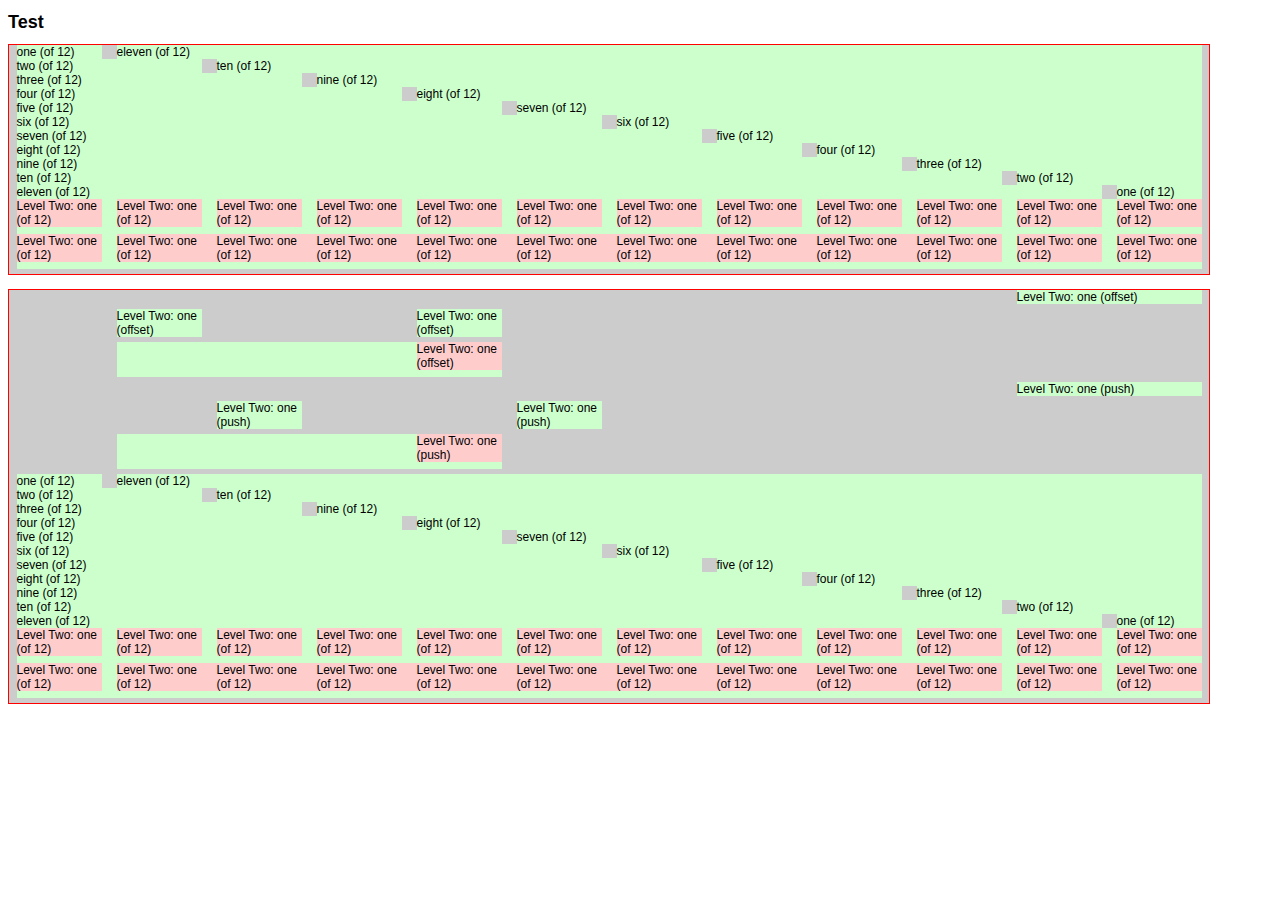
==== commit a4e62e17: "push pull and offset added" ====
--- a/test.htm
+++ b/test.htm
@@ -100,5 +100,83 @@
 </div>
 <br style="clear:both;" />
 <br />
+
+<div class="gridHolder">
+    <div class="row">
+		<div class="two offset-by-ten">Level Two: one (offset)</div>
+	</div>
+    <div class="row">
+		<div class="one offset-by-one">Level Two: one (offset)</div>
+		<div class="one offset-by-two">Level Two: one (offset)</div>
+	</div>
+        <div class="row">
+		<div class="four offset-by-one">
+            <div class="row">
+                <div class="one offset-by-three">Level Two: one (offset)</div>
+            </div>
+        </div>
+		
+	</div>
+    <div class="row">
+		<div class="two push-ten">Level Two: one (push)</div>
+	</div>
+    <div class="row">
+		<div class="one push-five">Level Two: one (push)</div>
+		<div class="one push-one">Level Two: one (push)</div>
+	</div>
+        <div class="row">
+		<div class="four push-one">
+            <div class="row">
+                <div class="one push-three">Level Two: one (push)</div>
+            </div>
+        </div>
+		
+	</div>
+	<div class="row">
+		<div class="one">one (of 12)</div> <div class="eleven">eleven (of 12)</div>
+		<div class="two">two (of 12)</div> <div class="ten">ten (of 12)</div>
+		<div class="three">three (of 12)</div> <div class="nine">nine (of 12)</div>
+		<div class="four">four (of 12)</div> <div class="eight">eight (of 12)</div>
+		<div class="five">five (of 12)</div> <div class="seven">seven (of 12)</div>
+		<div class="six">six (of 12)</div> <div class="six">six (of 12)</div>
+		<div class="seven">seven (of 12)</div> <div class="five">five (of 12)</div>
+		<div class="eight">eight (of 12)</div> <div class="four">four (of 12)</div>
+		<div class="nine">nine (of 12)</div> <div class="three">three (of 12)</div>
+		<div class="ten">ten (of 12)</div> <div class="two">two (of 12)</div>
+		<div class="eleven">eleven (of 12)</div> <div class="one">one (of 12)</div>
+        <div class="twelve">
+			<div class="row">
+				<div class="one no-margin-left">Level Two: one (of 12)</div>
+				<div class="one">Level Two: one (of 12)</div>
+				<div class="one">Level Two: one (of 12)</div>
+				<div class="one">Level Two: one (of 12)</div>
+				<div class="one">Level Two: one (of 12)</div>
+				<div class="one">Level Two: one (of 12)</div>
+				<div class="one">Level Two: one (of 12)</div>
+				<div class="one">Level Two: one (of 12)</div>
+				<div class="one">Level Two: one (of 12)</div>
+				<div class="one">Level Two: one (of 12)</div>
+				<div class="one">Level Two: one (of 12)</div>
+				<div class="one no-margin-right">Level Two: one (of 12)</div>
+			</div>
+		</div>
+		<div class="twelve">
+			<div class="row">
+				<div class="one no-margin-left">Level Two: one (of 12)</div>
+				<div class="one insert-margin-right">Level Two: one (of 12)</div>
+				<div class="one insert-margin">Level Two: one (of 12)</div>
+				<div class="one insert-margin">Level Two: one (of 12)</div>
+				<div class="one insert-margin">Level Two: one (of 12)</div>
+				<div class="one insert-margin">Level Two: one (of 12)</div>
+				<div class="one insert-margin">Level Two: one (of 12)</div>
+				<div class="one insert-margin">Level Two: one (of 12)</div>
+				<div class="one insert-margin">Level Two: one (of 12)</div>
+				<div class="one insert-margin-left">Level Two: one (of 12)</div>
+				<div class="one">Level Two: one (of 12)</div>
+				<div class="one no-margin-right">Level Two: one (of 12)</div>
+			</div>
+		</div>
+	</div>
+</div>
 </body>
 </html>
--- a/test.css
+++ b/test.css
@@ -1,10 +1,12 @@
-/*fluid nested grid generator */
+/*fluid nested grid */
 .gridHolder { width:100%; max-width: 1200px; }
 .row {float:left; clear:both; width:100%; }
-.one, .two, .three, .four, .five, .six, .seven, .eight, .nine, .ten, .eleven, .twelve {box-sizing: border-box; -moz-box-sizing:border-box; -webkit-box-sizing:border-box;}
-
+.one, .two, .three, .four, .five, .six, .seven, .eight, .nine, .ten, .eleven, .twelve {position:relative; box-sizing: border-box; -moz-box-sizing:border-box; -webkit-box-sizing:border-box;}
+
+.row .centered { float: none; margin: 0 auto; }
 .row .no-margin-left, .row .no-margin {margin-left:0;}
 .row .no-margin-right, .row .no-margin {margin-right:0;}
+.row .row .centered { float: none; margin: 0 auto; }
 .row .row .no-margin-left, .row .row .no-margin {margin-left:0;}
 .row .row .no-margin-right, .row .row .no-margin {margin-right:0;}
 
@@ -27,7 +29,7 @@
 .ten { float:left; width:82.08333333333333%; margin-right:0.625%; margin-left:0.625%; }
 .eleven { float:left; width:90.41666666666667%; margin-right:0.625%; margin-left:0.625%; }
 .twelve { float:left; width:98.75%; margin-right:0.625%; margin-left:0.625%; }
-/*no-margin*/
+/*both margins inserted*/
 .one.insert-margin { width:8.333333333333332%; margin-right:0; margin-left:0; padding-left:0.625%;  padding-right:0.625%;}
 .two.insert-margin { width:16.666666666666664%; margin-right:0; margin-left:0; padding-left:0.625%;  padding-right:0.625%;}
 .three.insert-margin { width:25%; margin-right:0; margin-left:0; padding-left:0.625%;  padding-right:0.625%;}
@@ -65,375 +67,687 @@
 .eleven.insert-margin-left { width:91.04166666666667%;  margin-left:0; padding-left:0.625%; }
 .twelve.insert-margin-right { width:99.375%;  margin-right:0; padding-right:0.625%; }
 .twelve.insert-margin-left { width:99.375%;  margin-left:0; padding-left:0.625%; }
+/*offset*/
+.offset-by-one { margin-left:8.958333333333334%;}
+.offset-by-two { margin-left:17.291666666666668%;}
+.offset-by-three { margin-left:25.624999999999996%;}
+.offset-by-four { margin-left:33.958333333333336%;}
+.offset-by-five { margin-left:42.291666666666664%;}
+.offset-by-six { margin-left:50.625%;}
+.offset-by-seven { margin-left:58.958333333333336%;}
+.offset-by-eight { margin-left:67.29166666666667%;}
+.offset-by-nine { margin-left:75.625%;}
+.offset-by-ten { margin-left:83.95833333333333%;}
+.offset-by-eleven { margin-left:92.29166666666667%;}
+/*source ordering - push*/
+.push-one, .pull-one { left:8.333333333333332%;}
+.push-two, .pull-two { left:16.666666666666664%;}
+.push-three, .pull-three { left:25%;}
+.push-four, .pull-four { left:33.33333333333333%;}
+.push-five, .pull-five { left:41.66666666666667%;}
+.push-six, .pull-six { left:50%;}
+.push-seven, .pull-seven { left:58.333333333333336%;}
+.push-eight, .pull-eight { left:66.66666666666666%;}
+.push-nine, .pull-nine { left:75%;}
+.push-ten, .pull-ten { left:83.33333333333334%;}
+.push-eleven, .pull-eleven { left:91.66666666666666%;}
 
 
 /*level2 under .one */
-.one  .one { width:100%; margin-right:8.823529411764707%; margin-left:8.823529411764707%; }
-/*no-margin*/
-.one  .one.insert-margin { width:117.64705882352942%; padding-left:8.823529411764707%;  padding-right:8.823529411764707%;}
-/*single-margin*/
-.one  .one.insert-margin-right { width:108.8235294117647%; padding-right:8.823529411764707%; }
-.one  .one.insert-margin-left { width:108.8235294117647%; padding-left:8.823529411764707%; }
+.one .one { width:100%; margin-right:8.823529411764707%; margin-left:8.823529411764707%; }
+/*both margins inserted*/
+.one .one.insert-margin { width:117.64705882352942%; padding-left:8.823529411764707%;  padding-right:8.823529411764707%;}
+/*single-margin*/
+.one .one.insert-margin-right { width:108.8235294117647%; padding-right:8.823529411764707%; }
+.one .one.insert-margin-left { width:108.8235294117647%; padding-left:8.823529411764707%; }
+/*offset*/
+.one .offset-by-one { margin-left:117.64705882352942%;}
+.one .offset-by-two { margin-left:235.29411764705884%;}
+.one .offset-by-three { margin-left:352.94117647058823%;}
+.one .offset-by-four { margin-left:470.5882352941177%;}
+.one .offset-by-five { margin-left:588.2352941176471%;}
+.one .offset-by-six { margin-left:705.8823529411765%;}
+.one .offset-by-seven { margin-left:823.5294117647059%;}
+.one .offset-by-eight { margin-left:941.1764705882354%;}
+.one .offset-by-nine { margin-left:1058.8235294117646%;}
+.one .offset-by-ten { margin-left:1176.4705882352941%;}
+.one .offset-by-eleven { margin-left:1294.1176470588236%;}
+/*source ordering - push*/
+.one .push-one, .one .pull-one { left:108.8235294117647%;}
+.one .push-two, .one .pull-two { left:226.47058823529412%;}
+.one .push-three, .one .pull-three { left:344.11764705882354%;}
+.one .push-four, .one .pull-four { left:461.7647058823529%;}
+.one .push-five, .one .pull-five { left:579.4117647058823%;}
+.one .push-six, .one .pull-six { left:697.0588235294118%;}
+.one .push-seven, .one .pull-seven { left:814.7058823529411%;}
+.one .push-eight, .one .pull-eight { left:932.3529411764706%;}
+.one .push-nine, .one .pull-nine { left:1050%;}
+.one .push-ten, .one .pull-ten { left:1167.6470588235293%;}
+.one .push-eleven, .one .pull-eleven { left:1285.2941176470588%;}
 
 
 /*level2 under .two */
-.two  .one { width:45.94594594594595%; margin-right:4.054054054054054%; margin-left:4.054054054054054%; }
-.two  .two { width:100%; margin-right:4.054054054054054%; margin-left:4.054054054054054%; }
-/*no-margin*/
-.two  .one.insert-margin { width:54.054054054054056%; padding-left:4.054054054054054%;  padding-right:4.054054054054054%;}
-.two  .two.insert-margin { width:108.10810810810811%; padding-left:4.054054054054054%;  padding-right:4.054054054054054%;}
-/*single-margin*/
-.two  .one.insert-margin-right { width:50%; padding-right:4.054054054054054%; }
-.two  .one.insert-margin-left { width:50%; padding-left:4.054054054054054%; }
-.two  .two.insert-margin-right { width:104.05405405405406%; padding-right:4.054054054054054%; }
-.two  .two.insert-margin-left { width:104.05405405405406%; padding-left:4.054054054054054%; }
+.two .one { width:45.94594594594595%; margin-right:4.054054054054054%; margin-left:4.054054054054054%; }
+.two .two { width:100%; margin-right:4.054054054054054%; margin-left:4.054054054054054%; }
+/*both margins inserted*/
+.two .one.insert-margin { width:54.054054054054056%; padding-left:4.054054054054054%;  padding-right:4.054054054054054%;}
+.two .two.insert-margin { width:108.10810810810811%; padding-left:4.054054054054054%;  padding-right:4.054054054054054%;}
+/*single-margin*/
+.two .one.insert-margin-right { width:50%; padding-right:4.054054054054054%; }
+.two .one.insert-margin-left { width:50%; padding-left:4.054054054054054%; }
+.two .two.insert-margin-right { width:104.05405405405406%; padding-right:4.054054054054054%; }
+.two .two.insert-margin-left { width:104.05405405405406%; padding-left:4.054054054054054%; }
+/*offset*/
+.two .offset-by-one { margin-left:54.054054054054056%;}
+.two .offset-by-two { margin-left:108.10810810810811%;}
+.two .offset-by-three { margin-left:162.16216216216216%;}
+.two .offset-by-four { margin-left:216.21621621621622%;}
+.two .offset-by-five { margin-left:270.27027027027026%;}
+.two .offset-by-six { margin-left:324.3243243243243%;}
+.two .offset-by-seven { margin-left:378.3783783783784%;}
+.two .offset-by-eight { margin-left:432.43243243243245%;}
+.two .offset-by-nine { margin-left:486.4864864864865%;}
+.two .offset-by-ten { margin-left:540.5405405405405%;}
+.two .offset-by-eleven { margin-left:594.5945945945946%;}
+/*source ordering - push*/
+.two .push-one, .two .pull-one { left:50%;}
+.two .push-two, .two .pull-two { left:104.05405405405406%;}
+.two .push-three, .two .pull-three { left:158.10810810810813%;}
+.two .push-four, .two .pull-four { left:212.16216216216216%;}
+.two .push-five, .two .pull-five { left:266.21621621621625%;}
+.two .push-six, .two .pull-six { left:320.27027027027026%;}
+.two .push-seven, .two .pull-seven { left:374.3243243243243%;}
+.two .push-eight, .two .pull-eight { left:428.37837837837844%;}
+.two .push-nine, .two .pull-nine { left:482.43243243243245%;}
+.two .push-ten, .two .pull-ten { left:536.4864864864865%;}
+.two .push-eleven, .two .pull-eleven { left:590.5405405405405%;}
 
 
 /*level2 under .three */
-.three  .one { width:29.82456140350877%; margin-right:2.631578947368421%; margin-left:2.631578947368421%; }
-.three  .two { width:64.91228070175438%; margin-right:2.631578947368421%; margin-left:2.631578947368421%; }
-.three  .three { width:100%; margin-right:2.631578947368421%; margin-left:2.631578947368421%; }
-/*no-margin*/
-.three  .one.insert-margin { width:35.08771929824561%; padding-left:2.631578947368421%;  padding-right:2.631578947368421%;}
-.three  .two.insert-margin { width:70.17543859649122%; padding-left:2.631578947368421%;  padding-right:2.631578947368421%;}
-.three  .three.insert-margin { width:105.26315789473684%; padding-left:2.631578947368421%;  padding-right:2.631578947368421%;}
-/*single-margin*/
-.three  .one.insert-margin-right { width:32.45614035087719%; padding-right:2.631578947368421%; }
-.three  .one.insert-margin-left { width:32.45614035087719%; padding-left:2.631578947368421%; }
-.three  .two.insert-margin-right { width:67.54385964912281%; padding-right:2.631578947368421%; }
-.three  .two.insert-margin-left { width:67.54385964912281%; padding-left:2.631578947368421%; }
-.three  .three.insert-margin-right { width:102.63157894736842%; padding-right:2.631578947368421%; }
-.three  .three.insert-margin-left { width:102.63157894736842%; padding-left:2.631578947368421%; }
+.three .one { width:29.82456140350877%; margin-right:2.631578947368421%; margin-left:2.631578947368421%; }
+.three .two { width:64.91228070175438%; margin-right:2.631578947368421%; margin-left:2.631578947368421%; }
+.three .three { width:100%; margin-right:2.631578947368421%; margin-left:2.631578947368421%; }
+/*both margins inserted*/
+.three .one.insert-margin { width:35.08771929824561%; padding-left:2.631578947368421%;  padding-right:2.631578947368421%;}
+.three .two.insert-margin { width:70.17543859649122%; padding-left:2.631578947368421%;  padding-right:2.631578947368421%;}
+.three .three.insert-margin { width:105.26315789473684%; padding-left:2.631578947368421%;  padding-right:2.631578947368421%;}
+/*single-margin*/
+.three .one.insert-margin-right { width:32.45614035087719%; padding-right:2.631578947368421%; }
+.three .one.insert-margin-left { width:32.45614035087719%; padding-left:2.631578947368421%; }
+.three .two.insert-margin-right { width:67.54385964912281%; padding-right:2.631578947368421%; }
+.three .two.insert-margin-left { width:67.54385964912281%; padding-left:2.631578947368421%; }
+.three .three.insert-margin-right { width:102.63157894736842%; padding-right:2.631578947368421%; }
+.three .three.insert-margin-left { width:102.63157894736842%; padding-left:2.631578947368421%; }
+/*offset*/
+.three .offset-by-one { margin-left:35.08771929824561%;}
+.three .offset-by-two { margin-left:70.17543859649122%;}
+.three .offset-by-three { margin-left:105.26315789473684%;}
+.three .offset-by-four { margin-left:140.35087719298244%;}
+.three .offset-by-five { margin-left:175.43859649122805%;}
+.three .offset-by-six { margin-left:210.52631578947367%;}
+.three .offset-by-seven { margin-left:245.61403508771932%;}
+.three .offset-by-eight { margin-left:280.7017543859649%;}
+.three .offset-by-nine { margin-left:315.7894736842105%;}
+.three .offset-by-ten { margin-left:350.8771929824561%;}
+.three .offset-by-eleven { margin-left:385.96491228070175%;}
+/*source ordering - push*/
+.three .push-one, .three .pull-one { left:32.45614035087719%;}
+.three .push-two, .three .pull-two { left:67.54385964912281%;}
+.three .push-three, .three .pull-three { left:102.63157894736842%;}
+.three .push-four, .three .pull-four { left:137.71929824561403%;}
+.three .push-five, .three .pull-five { left:172.80701754385964%;}
+.three .push-six, .three .pull-six { left:207.89473684210526%;}
+.three .push-seven, .three .pull-seven { left:242.98245614035085%;}
+.three .push-eight, .three .pull-eight { left:278.0701754385965%;}
+.three .push-nine, .three .pull-nine { left:313.15789473684214%;}
+.three .push-ten, .three .pull-ten { left:348.2456140350877%;}
+.three .push-eleven, .three .pull-eleven { left:383.33333333333337%;}
 
 
 /*level2 under .four */
-.four  .one { width:22.07792207792208%; margin-right:1.948051948051948%; margin-left:1.948051948051948%; }
-.four  .two { width:48.05194805194805%; margin-right:1.948051948051948%; margin-left:1.948051948051948%; }
-.four  .three { width:74.02597402597402%; margin-right:1.948051948051948%; margin-left:1.948051948051948%; }
-.four  .four { width:100%; margin-right:1.948051948051948%; margin-left:1.948051948051948%; }
-/*no-margin*/
-.four  .one.insert-margin { width:25.97402597402597%; padding-left:1.948051948051948%;  padding-right:1.948051948051948%;}
-.four  .two.insert-margin { width:51.94805194805194%; padding-left:1.948051948051948%;  padding-right:1.948051948051948%;}
-.four  .three.insert-margin { width:77.92207792207793%; padding-left:1.948051948051948%;  padding-right:1.948051948051948%;}
-.four  .four.insert-margin { width:103.89610389610388%; padding-left:1.948051948051948%;  padding-right:1.948051948051948%;}
-/*single-margin*/
-.four  .one.insert-margin-right { width:24.025974025974026%; padding-right:1.948051948051948%; }
-.four  .one.insert-margin-left { width:24.025974025974026%; padding-left:1.948051948051948%; }
-.four  .two.insert-margin-right { width:50%; padding-right:1.948051948051948%; }
-.four  .two.insert-margin-left { width:50%; padding-left:1.948051948051948%; }
-.four  .three.insert-margin-right { width:75.97402597402598%; padding-right:1.948051948051948%; }
-.four  .three.insert-margin-left { width:75.97402597402598%; padding-left:1.948051948051948%; }
-.four  .four.insert-margin-right { width:101.94805194805194%; padding-right:1.948051948051948%; }
-.four  .four.insert-margin-left { width:101.94805194805194%; padding-left:1.948051948051948%; }
+.four .one { width:22.07792207792208%; margin-right:1.948051948051948%; margin-left:1.948051948051948%; }
+.four .two { width:48.05194805194805%; margin-right:1.948051948051948%; margin-left:1.948051948051948%; }
+.four .three { width:74.02597402597402%; margin-right:1.948051948051948%; margin-left:1.948051948051948%; }
+.four .four { width:100%; margin-right:1.948051948051948%; margin-left:1.948051948051948%; }
+/*both margins inserted*/
+.four .one.insert-margin { width:25.97402597402597%; padding-left:1.948051948051948%;  padding-right:1.948051948051948%;}
+.four .two.insert-margin { width:51.94805194805194%; padding-left:1.948051948051948%;  padding-right:1.948051948051948%;}
+.four .three.insert-margin { width:77.92207792207793%; padding-left:1.948051948051948%;  padding-right:1.948051948051948%;}
+.four .four.insert-margin { width:103.89610389610388%; padding-left:1.948051948051948%;  padding-right:1.948051948051948%;}
+/*single-margin*/
+.four .one.insert-margin-right { width:24.025974025974026%; padding-right:1.948051948051948%; }
+.four .one.insert-margin-left { width:24.025974025974026%; padding-left:1.948051948051948%; }
+.four .two.insert-margin-right { width:50%; padding-right:1.948051948051948%; }
+.four .two.insert-margin-left { width:50%; padding-left:1.948051948051948%; }
+.four .three.insert-margin-right { width:75.97402597402598%; padding-right:1.948051948051948%; }
+.four .three.insert-margin-left { width:75.97402597402598%; padding-left:1.948051948051948%; }
+.four .four.insert-margin-right { width:101.94805194805194%; padding-right:1.948051948051948%; }
+.four .four.insert-margin-left { width:101.94805194805194%; padding-left:1.948051948051948%; }
+/*offset*/
+.four .offset-by-one { margin-left:25.97402597402597%;}
+.four .offset-by-two { margin-left:51.94805194805194%;}
+.four .offset-by-three { margin-left:77.92207792207793%;}
+.four .offset-by-four { margin-left:103.89610389610388%;}
+.four .offset-by-five { margin-left:129.87012987012986%;}
+.four .offset-by-six { margin-left:155.84415584415586%;}
+.four .offset-by-seven { margin-left:181.8181818181818%;}
+.four .offset-by-eight { margin-left:207.79220779220776%;}
+.four .offset-by-nine { margin-left:233.76623376623377%;}
+.four .offset-by-ten { margin-left:259.7402597402597%;}
+.four .offset-by-eleven { margin-left:285.7142857142857%;}
+/*source ordering - push*/
+.four .push-one, .four .pull-one { left:24.025974025974026%;}
+.four .push-two, .four .pull-two { left:50%;}
+.four .push-three, .four .pull-three { left:75.97402597402598%;}
+.four .push-four, .four .pull-four { left:101.94805194805194%;}
+.four .push-five, .four .pull-five { left:127.92207792207793%;}
+.four .push-six, .four .pull-six { left:153.89610389610388%;}
+.four .push-seven, .four .pull-seven { left:179.87012987012986%;}
+.four .push-eight, .four .pull-eight { left:205.84415584415586%;}
+.four .push-nine, .four .pull-nine { left:231.81818181818184%;}
+.four .push-ten, .four .pull-ten { left:257.79220779220776%;}
+.four .push-eleven, .four .pull-eleven { left:283.76623376623377%;}
 
 
 /*level2 under .five */
-.five  .one { width:17.525773195876287%; margin-right:1.5463917525773196%; margin-left:1.5463917525773196%; }
-.five  .two { width:38.144329896907216%; margin-right:1.5463917525773196%; margin-left:1.5463917525773196%; }
-.five  .three { width:58.76288659793815%; margin-right:1.5463917525773196%; margin-left:1.5463917525773196%; }
-.five  .four { width:79.38144329896907%; margin-right:1.5463917525773196%; margin-left:1.5463917525773196%; }
-.five  .five { width:100%; margin-right:1.5463917525773196%; margin-left:1.5463917525773196%; }
-/*no-margin*/
-.five  .one.insert-margin { width:20.618556701030926%; padding-left:1.5463917525773196%;  padding-right:1.5463917525773196%;}
-.five  .two.insert-margin { width:41.23711340206185%; padding-left:1.5463917525773196%;  padding-right:1.5463917525773196%;}
-.five  .three.insert-margin { width:61.855670103092784%; padding-left:1.5463917525773196%;  padding-right:1.5463917525773196%;}
-.five  .four.insert-margin { width:82.4742268041237%; padding-left:1.5463917525773196%;  padding-right:1.5463917525773196%;}
-.five  .five.insert-margin { width:103.09278350515463%; padding-left:1.5463917525773196%;  padding-right:1.5463917525773196%;}
-/*single-margin*/
-.five  .one.insert-margin-right { width:19.072164948453608%; padding-right:1.5463917525773196%; }
-.five  .one.insert-margin-left { width:19.072164948453608%; padding-left:1.5463917525773196%; }
-.five  .two.insert-margin-right { width:39.69072164948454%; padding-right:1.5463917525773196%; }
-.five  .two.insert-margin-left { width:39.69072164948454%; padding-left:1.5463917525773196%; }
-.five  .three.insert-margin-right { width:60.30927835051546%; padding-right:1.5463917525773196%; }
-.five  .three.insert-margin-left { width:60.30927835051546%; padding-left:1.5463917525773196%; }
-.five  .four.insert-margin-right { width:80.9278350515464%; padding-right:1.5463917525773196%; }
-.five  .four.insert-margin-left { width:80.9278350515464%; padding-left:1.5463917525773196%; }
-.five  .five.insert-margin-right { width:101.5463917525773%; padding-right:1.5463917525773196%; }
-.five  .five.insert-margin-left { width:101.5463917525773%; padding-left:1.5463917525773196%; }
+.five .one { width:17.525773195876287%; margin-right:1.5463917525773196%; margin-left:1.5463917525773196%; }
+.five .two { width:38.144329896907216%; margin-right:1.5463917525773196%; margin-left:1.5463917525773196%; }
+.five .three { width:58.76288659793815%; margin-right:1.5463917525773196%; margin-left:1.5463917525773196%; }
+.five .four { width:79.38144329896907%; margin-right:1.5463917525773196%; margin-left:1.5463917525773196%; }
+.five .five { width:100%; margin-right:1.5463917525773196%; margin-left:1.5463917525773196%; }
+/*both margins inserted*/
+.five .one.insert-margin { width:20.618556701030926%; padding-left:1.5463917525773196%;  padding-right:1.5463917525773196%;}
+.five .two.insert-margin { width:41.23711340206185%; padding-left:1.5463917525773196%;  padding-right:1.5463917525773196%;}
+.five .three.insert-margin { width:61.855670103092784%; padding-left:1.5463917525773196%;  padding-right:1.5463917525773196%;}
+.five .four.insert-margin { width:82.4742268041237%; padding-left:1.5463917525773196%;  padding-right:1.5463917525773196%;}
+.five .five.insert-margin { width:103.09278350515463%; padding-left:1.5463917525773196%;  padding-right:1.5463917525773196%;}
+/*single-margin*/
+.five .one.insert-margin-right { width:19.072164948453608%; padding-right:1.5463917525773196%; }
+.five .one.insert-margin-left { width:19.072164948453608%; padding-left:1.5463917525773196%; }
+.five .two.insert-margin-right { width:39.69072164948454%; padding-right:1.5463917525773196%; }
+.five .two.insert-margin-left { width:39.69072164948454%; padding-left:1.5463917525773196%; }
+.five .three.insert-margin-right { width:60.30927835051546%; padding-right:1.5463917525773196%; }
+.five .three.insert-margin-left { width:60.30927835051546%; padding-left:1.5463917525773196%; }
+.five .four.insert-margin-right { width:80.9278350515464%; padding-right:1.5463917525773196%; }
+.five .four.insert-margin-left { width:80.9278350515464%; padding-left:1.5463917525773196%; }
+.five .five.insert-margin-right { width:101.5463917525773%; padding-right:1.5463917525773196%; }
+.five .five.insert-margin-left { width:101.5463917525773%; padding-left:1.5463917525773196%; }
+/*offset*/
+.five .offset-by-one { margin-left:20.618556701030926%;}
+.five .offset-by-two { margin-left:41.23711340206185%;}
+.five .offset-by-three { margin-left:61.855670103092784%;}
+.five .offset-by-four { margin-left:82.4742268041237%;}
+.five .offset-by-five { margin-left:103.09278350515463%;}
+.five .offset-by-six { margin-left:123.71134020618557%;}
+.five .offset-by-seven { margin-left:144.3298969072165%;}
+.five .offset-by-eight { margin-left:164.9484536082474%;}
+.five .offset-by-nine { margin-left:185.56701030927834%;}
+.five .offset-by-ten { margin-left:206.18556701030926%;}
+.five .offset-by-eleven { margin-left:226.8041237113402%;}
+/*source ordering - push*/
+.five .push-one, .five .pull-one { left:19.072164948453608%;}
+.five .push-two, .five .pull-two { left:39.69072164948454%;}
+.five .push-three, .five .pull-three { left:60.30927835051546%;}
+.five .push-four, .five .pull-four { left:80.9278350515464%;}
+.five .push-five, .five .pull-five { left:101.5463917525773%;}
+.five .push-six, .five .pull-six { left:122.16494845360826%;}
+.five .push-seven, .five .pull-seven { left:142.7835051546392%;}
+.five .push-eight, .five .pull-eight { left:163.4020618556701%;}
+.five .push-nine, .five .pull-nine { left:184.020618556701%;}
+.five .push-ten, .five .pull-ten { left:204.63917525773195%;}
+.five .push-eleven, .five .pull-eleven { left:225.2577319587629%;}
 
 
 /*level2 under .six */
-.six  .one { width:14.529914529914532%; margin-right:1.282051282051282%; margin-left:1.282051282051282%; }
-.six  .two { width:31.62393162393162%; margin-right:1.282051282051282%; margin-left:1.282051282051282%; }
-.six  .three { width:48.717948717948715%; margin-right:1.282051282051282%; margin-left:1.282051282051282%; }
-.six  .four { width:65.8119658119658%; margin-right:1.282051282051282%; margin-left:1.282051282051282%; }
-.six  .five { width:82.90598290598291%; margin-right:1.282051282051282%; margin-left:1.282051282051282%; }
-.six  .six { width:100%; margin-right:1.282051282051282%; margin-left:1.282051282051282%; }
-/*no-margin*/
-.six  .one.insert-margin { width:17.094017094017094%; padding-left:1.282051282051282%;  padding-right:1.282051282051282%;}
-.six  .two.insert-margin { width:34.18803418803419%; padding-left:1.282051282051282%;  padding-right:1.282051282051282%;}
-.six  .three.insert-margin { width:51.28205128205128%; padding-left:1.282051282051282%;  padding-right:1.282051282051282%;}
-.six  .four.insert-margin { width:68.37606837606837%; padding-left:1.282051282051282%;  padding-right:1.282051282051282%;}
-.six  .five.insert-margin { width:85.47008547008546%; padding-left:1.282051282051282%;  padding-right:1.282051282051282%;}
-.six  .six.insert-margin { width:102.56410256410255%; padding-left:1.282051282051282%;  padding-right:1.282051282051282%;}
-/*single-margin*/
-.six  .one.insert-margin-right { width:15.81196581196581%; padding-right:1.282051282051282%; }
-.six  .one.insert-margin-left { width:15.81196581196581%; padding-left:1.282051282051282%; }
-.six  .two.insert-margin-right { width:32.9059829059829%; padding-right:1.282051282051282%; }
-.six  .two.insert-margin-left { width:32.9059829059829%; padding-left:1.282051282051282%; }
-.six  .three.insert-margin-right { width:50%; padding-right:1.282051282051282%; }
-.six  .three.insert-margin-left { width:50%; padding-left:1.282051282051282%; }
-.six  .four.insert-margin-right { width:67.09401709401709%; padding-right:1.282051282051282%; }
-.six  .four.insert-margin-left { width:67.09401709401709%; padding-left:1.282051282051282%; }
-.six  .five.insert-margin-right { width:84.1880341880342%; padding-right:1.282051282051282%; }
-.six  .five.insert-margin-left { width:84.1880341880342%; padding-left:1.282051282051282%; }
-.six  .six.insert-margin-right { width:101.28205128205127%; padding-right:1.282051282051282%; }
-.six  .six.insert-margin-left { width:101.28205128205127%; padding-left:1.282051282051282%; }
+.six .one { width:14.529914529914532%; margin-right:1.282051282051282%; margin-left:1.282051282051282%; }
+.six .two { width:31.62393162393162%; margin-right:1.282051282051282%; margin-left:1.282051282051282%; }
+.six .three { width:48.717948717948715%; margin-right:1.282051282051282%; margin-left:1.282051282051282%; }
+.six .four { width:65.8119658119658%; margin-right:1.282051282051282%; margin-left:1.282051282051282%; }
+.six .five { width:82.90598290598291%; margin-right:1.282051282051282%; margin-left:1.282051282051282%; }
+.six .six { width:100%; margin-right:1.282051282051282%; margin-left:1.282051282051282%; }
+/*both margins inserted*/
+.six .one.insert-margin { width:17.094017094017094%; padding-left:1.282051282051282%;  padding-right:1.282051282051282%;}
+.six .two.insert-margin { width:34.18803418803419%; padding-left:1.282051282051282%;  padding-right:1.282051282051282%;}
+.six .three.insert-margin { width:51.28205128205128%; padding-left:1.282051282051282%;  padding-right:1.282051282051282%;}
+.six .four.insert-margin { width:68.37606837606837%; padding-left:1.282051282051282%;  padding-right:1.282051282051282%;}
+.six .five.insert-margin { width:85.47008547008546%; padding-left:1.282051282051282%;  padding-right:1.282051282051282%;}
+.six .six.insert-margin { width:102.56410256410255%; padding-left:1.282051282051282%;  padding-right:1.282051282051282%;}
+/*single-margin*/
+.six .one.insert-margin-right { width:15.81196581196581%; padding-right:1.282051282051282%; }
+.six .one.insert-margin-left { width:15.81196581196581%; padding-left:1.282051282051282%; }
+.six .two.insert-margin-right { width:32.9059829059829%; padding-right:1.282051282051282%; }
+.six .two.insert-margin-left { width:32.9059829059829%; padding-left:1.282051282051282%; }
+.six .three.insert-margin-right { width:50%; padding-right:1.282051282051282%; }
+.six .three.insert-margin-left { width:50%; padding-left:1.282051282051282%; }
+.six .four.insert-margin-right { width:67.09401709401709%; padding-right:1.282051282051282%; }
+.six .four.insert-margin-left { width:67.09401709401709%; padding-left:1.282051282051282%; }
+.six .five.insert-margin-right { width:84.1880341880342%; padding-right:1.282051282051282%; }
+.six .five.insert-margin-left { width:84.1880341880342%; padding-left:1.282051282051282%; }
+.six .six.insert-margin-right { width:101.28205128205127%; padding-right:1.282051282051282%; }
+.six .six.insert-margin-left { width:101.28205128205127%; padding-left:1.282051282051282%; }
+/*offset*/
+.six .offset-by-one { margin-left:17.094017094017094%;}
+.six .offset-by-two { margin-left:34.18803418803419%;}
+.six .offset-by-three { margin-left:51.28205128205128%;}
+.six .offset-by-four { margin-left:68.37606837606837%;}
+.six .offset-by-five { margin-left:85.47008547008546%;}
+.six .offset-by-six { margin-left:102.56410256410255%;}
+.six .offset-by-seven { margin-left:119.65811965811966%;}
+.six .offset-by-eight { margin-left:136.75213675213675%;}
+.six .offset-by-nine { margin-left:153.84615384615387%;}
+.six .offset-by-ten { margin-left:170.94017094017093%;}
+.six .offset-by-eleven { margin-left:188.03418803418802%;}
+/*source ordering - push*/
+.six .push-one, .six .pull-one { left:15.81196581196581%;}
+.six .push-two, .six .pull-two { left:32.9059829059829%;}
+.six .push-three, .six .pull-three { left:50%;}
+.six .push-four, .six .pull-four { left:67.09401709401709%;}
+.six .push-five, .six .pull-five { left:84.1880341880342%;}
+.six .push-six, .six .pull-six { left:101.28205128205127%;}
+.six .push-seven, .six .pull-seven { left:118.37606837606837%;}
+.six .push-eight, .six .pull-eight { left:135.47008547008548%;}
+.six .push-nine, .six .pull-nine { left:152.56410256410254%;}
+.six .push-ten, .six .pull-ten { left:169.65811965811966%;}
+.six .push-eleven, .six .pull-eleven { left:186.75213675213675%;}
 
 
 /*level2 under .seven */
-.seven  .one { width:12.408759124087592%; margin-right:1.094890510948905%; margin-left:1.094890510948905%; }
-.seven  .two { width:27.00729927007299%; margin-right:1.094890510948905%; margin-left:1.094890510948905%; }
-.seven  .three { width:41.605839416058394%; margin-right:1.094890510948905%; margin-left:1.094890510948905%; }
-.seven  .four { width:56.20437956204379%; margin-right:1.094890510948905%; margin-left:1.094890510948905%; }
-.seven  .five { width:70.8029197080292%; margin-right:1.094890510948905%; margin-left:1.094890510948905%; }
-.seven  .six { width:85.40145985401459%; margin-right:1.094890510948905%; margin-left:1.094890510948905%; }
-.seven  .seven { width:100%; margin-right:1.094890510948905%; margin-left:1.094890510948905%; }
-/*no-margin*/
-.seven  .one.insert-margin { width:14.5985401459854%; padding-left:1.094890510948905%;  padding-right:1.094890510948905%;}
-.seven  .two.insert-margin { width:29.1970802919708%; padding-left:1.094890510948905%;  padding-right:1.094890510948905%;}
-.seven  .three.insert-margin { width:43.79562043795621%; padding-left:1.094890510948905%;  padding-right:1.094890510948905%;}
-.seven  .four.insert-margin { width:58.3941605839416%; padding-left:1.094890510948905%;  padding-right:1.094890510948905%;}
-.seven  .five.insert-margin { width:72.99270072992701%; padding-left:1.094890510948905%;  padding-right:1.094890510948905%;}
-.seven  .six.insert-margin { width:87.59124087591242%; padding-left:1.094890510948905%;  padding-right:1.094890510948905%;}
-.seven  .seven.insert-margin { width:102.18978102189782%; padding-left:1.094890510948905%;  padding-right:1.094890510948905%;}
-/*single-margin*/
-.seven  .one.insert-margin-right { width:13.503649635036496%; padding-right:1.094890510948905%; }
-.seven  .one.insert-margin-left { width:13.503649635036496%; padding-left:1.094890510948905%; }
-.seven  .two.insert-margin-right { width:28.102189781021895%; padding-right:1.094890510948905%; }
-.seven  .two.insert-margin-left { width:28.102189781021895%; padding-left:1.094890510948905%; }
-.seven  .three.insert-margin-right { width:42.700729927007295%; padding-right:1.094890510948905%; }
-.seven  .three.insert-margin-left { width:42.700729927007295%; padding-left:1.094890510948905%; }
-.seven  .four.insert-margin-right { width:57.299270072992705%; padding-right:1.094890510948905%; }
-.seven  .four.insert-margin-left { width:57.299270072992705%; padding-left:1.094890510948905%; }
-.seven  .five.insert-margin-right { width:71.8978102189781%; padding-right:1.094890510948905%; }
-.seven  .five.insert-margin-left { width:71.8978102189781%; padding-left:1.094890510948905%; }
-.seven  .six.insert-margin-right { width:86.4963503649635%; padding-right:1.094890510948905%; }
-.seven  .six.insert-margin-left { width:86.4963503649635%; padding-left:1.094890510948905%; }
-.seven  .seven.insert-margin-right { width:101.09489051094891%; padding-right:1.094890510948905%; }
-.seven  .seven.insert-margin-left { width:101.09489051094891%; padding-left:1.094890510948905%; }
+.seven .one { width:12.408759124087592%; margin-right:1.094890510948905%; margin-left:1.094890510948905%; }
+.seven .two { width:27.00729927007299%; margin-right:1.094890510948905%; margin-left:1.094890510948905%; }
+.seven .three { width:41.605839416058394%; margin-right:1.094890510948905%; margin-left:1.094890510948905%; }
+.seven .four { width:56.20437956204379%; margin-right:1.094890510948905%; margin-left:1.094890510948905%; }
+.seven .five { width:70.8029197080292%; margin-right:1.094890510948905%; margin-left:1.094890510948905%; }
+.seven .six { width:85.40145985401459%; margin-right:1.094890510948905%; margin-left:1.094890510948905%; }
+.seven .seven { width:100%; margin-right:1.094890510948905%; margin-left:1.094890510948905%; }
+/*both margins inserted*/
+.seven .one.insert-margin { width:14.5985401459854%; padding-left:1.094890510948905%;  padding-right:1.094890510948905%;}
+.seven .two.insert-margin { width:29.1970802919708%; padding-left:1.094890510948905%;  padding-right:1.094890510948905%;}
+.seven .three.insert-margin { width:43.79562043795621%; padding-left:1.094890510948905%;  padding-right:1.094890510948905%;}
+.seven .four.insert-margin { width:58.3941605839416%; padding-left:1.094890510948905%;  padding-right:1.094890510948905%;}
+.seven .five.insert-margin { width:72.99270072992701%; padding-left:1.094890510948905%;  padding-right:1.094890510948905%;}
+.seven .six.insert-margin { width:87.59124087591242%; padding-left:1.094890510948905%;  padding-right:1.094890510948905%;}
+.seven .seven.insert-margin { width:102.18978102189782%; padding-left:1.094890510948905%;  padding-right:1.094890510948905%;}
+/*single-margin*/
+.seven .one.insert-margin-right { width:13.503649635036496%; padding-right:1.094890510948905%; }
+.seven .one.insert-margin-left { width:13.503649635036496%; padding-left:1.094890510948905%; }
+.seven .two.insert-margin-right { width:28.102189781021895%; padding-right:1.094890510948905%; }
+.seven .two.insert-margin-left { width:28.102189781021895%; padding-left:1.094890510948905%; }
+.seven .three.insert-margin-right { width:42.700729927007295%; padding-right:1.094890510948905%; }
+.seven .three.insert-margin-left { width:42.700729927007295%; padding-left:1.094890510948905%; }
+.seven .four.insert-margin-right { width:57.299270072992705%; padding-right:1.094890510948905%; }
+.seven .four.insert-margin-left { width:57.299270072992705%; padding-left:1.094890510948905%; }
+.seven .five.insert-margin-right { width:71.8978102189781%; padding-right:1.094890510948905%; }
+.seven .five.insert-margin-left { width:71.8978102189781%; padding-left:1.094890510948905%; }
+.seven .six.insert-margin-right { width:86.4963503649635%; padding-right:1.094890510948905%; }
+.seven .six.insert-margin-left { width:86.4963503649635%; padding-left:1.094890510948905%; }
+.seven .seven.insert-margin-right { width:101.09489051094891%; padding-right:1.094890510948905%; }
+.seven .seven.insert-margin-left { width:101.09489051094891%; padding-left:1.094890510948905%; }
+/*offset*/
+.seven .offset-by-one { margin-left:14.5985401459854%;}
+.seven .offset-by-two { margin-left:29.1970802919708%;}
+.seven .offset-by-three { margin-left:43.79562043795621%;}
+.seven .offset-by-four { margin-left:58.3941605839416%;}
+.seven .offset-by-five { margin-left:72.99270072992701%;}
+.seven .offset-by-six { margin-left:87.59124087591242%;}
+.seven .offset-by-seven { margin-left:102.18978102189782%;}
+.seven .offset-by-eight { margin-left:116.7883211678832%;}
+.seven .offset-by-nine { margin-left:131.38686131386862%;}
+.seven .offset-by-ten { margin-left:145.98540145985402%;}
+.seven .offset-by-eleven { margin-left:160.5839416058394%;}
+/*source ordering - push*/
+.seven .push-one, .seven .pull-one { left:13.503649635036496%;}
+.seven .push-two, .seven .pull-two { left:28.102189781021895%;}
+.seven .push-three, .seven .pull-three { left:42.700729927007295%;}
+.seven .push-four, .seven .pull-four { left:57.299270072992705%;}
+.seven .push-five, .seven .pull-five { left:71.8978102189781%;}
+.seven .push-six, .seven .pull-six { left:86.4963503649635%;}
+.seven .push-seven, .seven .pull-seven { left:101.09489051094891%;}
+.seven .push-eight, .seven .pull-eight { left:115.69343065693431%;}
+.seven .push-nine, .seven .pull-nine { left:130.2919708029197%;}
+.seven .push-ten, .seven .pull-ten { left:144.8905109489051%;}
+.seven .push-eleven, .seven .pull-eleven { left:159.4890510948905%;}
 
 
 /*level2 under .eight */
-.eight  .one { width:10.828025477707007%; margin-right:0.9554140127388535%; margin-left:0.9554140127388535%; }
-.eight  .two { width:23.56687898089172%; margin-right:0.9554140127388535%; margin-left:0.9554140127388535%; }
-.eight  .three { width:36.30573248407643%; margin-right:0.9554140127388535%; margin-left:0.9554140127388535%; }
-.eight  .four { width:49.044585987261144%; margin-right:0.9554140127388535%; margin-left:0.9554140127388535%; }
-.eight  .five { width:61.78343949044586%; margin-right:0.9554140127388535%; margin-left:0.9554140127388535%; }
-.eight  .six { width:74.52229299363057%; margin-right:0.9554140127388535%; margin-left:0.9554140127388535%; }
-.eight  .seven { width:87.26114649681529%; margin-right:0.9554140127388535%; margin-left:0.9554140127388535%; }
-.eight  .eight { width:100%; margin-right:0.9554140127388535%; margin-left:0.9554140127388535%; }
-/*no-margin*/
-.eight  .one.insert-margin { width:12.738853503184714%; padding-left:0.9554140127388535%;  padding-right:0.9554140127388535%;}
-.eight  .two.insert-margin { width:25.477707006369428%; padding-left:0.9554140127388535%;  padding-right:0.9554140127388535%;}
-.eight  .three.insert-margin { width:38.21656050955414%; padding-left:0.9554140127388535%;  padding-right:0.9554140127388535%;}
-.eight  .four.insert-margin { width:50.955414012738856%; padding-left:0.9554140127388535%;  padding-right:0.9554140127388535%;}
-.eight  .five.insert-margin { width:63.69426751592356%; padding-left:0.9554140127388535%;  padding-right:0.9554140127388535%;}
-.eight  .six.insert-margin { width:76.43312101910828%; padding-left:0.9554140127388535%;  padding-right:0.9554140127388535%;}
-.eight  .seven.insert-margin { width:89.171974522293%; padding-left:0.9554140127388535%;  padding-right:0.9554140127388535%;}
-.eight  .eight.insert-margin { width:101.91082802547771%; padding-left:0.9554140127388535%;  padding-right:0.9554140127388535%;}
-/*single-margin*/
-.eight  .one.insert-margin-right { width:11.78343949044586%; padding-right:0.9554140127388535%; }
-.eight  .one.insert-margin-left { width:11.78343949044586%; padding-left:0.9554140127388535%; }
-.eight  .two.insert-margin-right { width:24.522292993630572%; padding-right:0.9554140127388535%; }
-.eight  .two.insert-margin-left { width:24.522292993630572%; padding-left:0.9554140127388535%; }
-.eight  .three.insert-margin-right { width:37.261146496815286%; padding-right:0.9554140127388535%; }
-.eight  .three.insert-margin-left { width:37.261146496815286%; padding-left:0.9554140127388535%; }
-.eight  .four.insert-margin-right { width:50%; padding-right:0.9554140127388535%; }
-.eight  .four.insert-margin-left { width:50%; padding-left:0.9554140127388535%; }
-.eight  .five.insert-margin-right { width:62.738853503184714%; padding-right:0.9554140127388535%; }
-.eight  .five.insert-margin-left { width:62.738853503184714%; padding-left:0.9554140127388535%; }
-.eight  .six.insert-margin-right { width:75.47770700636943%; padding-right:0.9554140127388535%; }
-.eight  .six.insert-margin-left { width:75.47770700636943%; padding-left:0.9554140127388535%; }
-.eight  .seven.insert-margin-right { width:88.21656050955414%; padding-right:0.9554140127388535%; }
-.eight  .seven.insert-margin-left { width:88.21656050955414%; padding-left:0.9554140127388535%; }
-.eight  .eight.insert-margin-right { width:100.95541401273887%; padding-right:0.9554140127388535%; }
-.eight  .eight.insert-margin-left { width:100.95541401273887%; padding-left:0.9554140127388535%; }
+.eight .one { width:10.828025477707007%; margin-right:0.9554140127388535%; margin-left:0.9554140127388535%; }
+.eight .two { width:23.56687898089172%; margin-right:0.9554140127388535%; margin-left:0.9554140127388535%; }
+.eight .three { width:36.30573248407643%; margin-right:0.9554140127388535%; margin-left:0.9554140127388535%; }
+.eight .four { width:49.044585987261144%; margin-right:0.9554140127388535%; margin-left:0.9554140127388535%; }
+.eight .five { width:61.78343949044586%; margin-right:0.9554140127388535%; margin-left:0.9554140127388535%; }
+.eight .six { width:74.52229299363057%; margin-right:0.9554140127388535%; margin-left:0.9554140127388535%; }
+.eight .seven { width:87.26114649681529%; margin-right:0.9554140127388535%; margin-left:0.9554140127388535%; }
+.eight .eight { width:100%; margin-right:0.9554140127388535%; margin-left:0.9554140127388535%; }
+/*both margins inserted*/
+.eight .one.insert-margin { width:12.738853503184714%; padding-left:0.9554140127388535%;  padding-right:0.9554140127388535%;}
+.eight .two.insert-margin { width:25.477707006369428%; padding-left:0.9554140127388535%;  padding-right:0.9554140127388535%;}
+.eight .three.insert-margin { width:38.21656050955414%; padding-left:0.9554140127388535%;  padding-right:0.9554140127388535%;}
+.eight .four.insert-margin { width:50.955414012738856%; padding-left:0.9554140127388535%;  padding-right:0.9554140127388535%;}
+.eight .five.insert-margin { width:63.69426751592356%; padding-left:0.9554140127388535%;  padding-right:0.9554140127388535%;}
+.eight .six.insert-margin { width:76.43312101910828%; padding-left:0.9554140127388535%;  padding-right:0.9554140127388535%;}
+.eight .seven.insert-margin { width:89.171974522293%; padding-left:0.9554140127388535%;  padding-right:0.9554140127388535%;}
+.eight .eight.insert-margin { width:101.91082802547771%; padding-left:0.9554140127388535%;  padding-right:0.9554140127388535%;}
+/*single-margin*/
+.eight .one.insert-margin-right { width:11.78343949044586%; padding-right:0.9554140127388535%; }
+.eight .one.insert-margin-left { width:11.78343949044586%; padding-left:0.9554140127388535%; }
+.eight .two.insert-margin-right { width:24.522292993630572%; padding-right:0.9554140127388535%; }
+.eight .two.insert-margin-left { width:24.522292993630572%; padding-left:0.9554140127388535%; }
+.eight .three.insert-margin-right { width:37.261146496815286%; padding-right:0.9554140127388535%; }
+.eight .three.insert-margin-left { width:37.261146496815286%; padding-left:0.9554140127388535%; }
+.eight .four.insert-margin-right { width:50%; padding-right:0.9554140127388535%; }
+.eight .four.insert-margin-left { width:50%; padding-left:0.9554140127388535%; }
+.eight .five.insert-margin-right { width:62.738853503184714%; padding-right:0.9554140127388535%; }
+.eight .five.insert-margin-left { width:62.738853503184714%; padding-left:0.9554140127388535%; }
+.eight .six.insert-margin-right { width:75.47770700636943%; padding-right:0.9554140127388535%; }
+.eight .six.insert-margin-left { width:75.47770700636943%; padding-left:0.9554140127388535%; }
+.eight .seven.insert-margin-right { width:88.21656050955414%; padding-right:0.9554140127388535%; }
+.eight .seven.insert-margin-left { width:88.21656050955414%; padding-left:0.9554140127388535%; }
+.eight .eight.insert-margin-right { width:100.95541401273887%; padding-right:0.9554140127388535%; }
+.eight .eight.insert-margin-left { width:100.95541401273887%; padding-left:0.9554140127388535%; }
+/*offset*/
+.eight .offset-by-one { margin-left:12.738853503184714%;}
+.eight .offset-by-two { margin-left:25.477707006369428%;}
+.eight .offset-by-three { margin-left:38.21656050955414%;}
+.eight .offset-by-four { margin-left:50.955414012738856%;}
+.eight .offset-by-five { margin-left:63.69426751592356%;}
+.eight .offset-by-six { margin-left:76.43312101910828%;}
+.eight .offset-by-seven { margin-left:89.171974522293%;}
+.eight .offset-by-eight { margin-left:101.91082802547771%;}
+.eight .offset-by-nine { margin-left:114.64968152866241%;}
+.eight .offset-by-ten { margin-left:127.38853503184713%;}
+.eight .offset-by-eleven { margin-left:140.12738853503183%;}
+/*source ordering - push*/
+.eight .push-one, .eight .pull-one { left:11.78343949044586%;}
+.eight .push-two, .eight .pull-two { left:24.522292993630572%;}
+.eight .push-three, .eight .pull-three { left:37.261146496815286%;}
+.eight .push-four, .eight .pull-four { left:50%;}
+.eight .push-five, .eight .pull-five { left:62.738853503184714%;}
+.eight .push-six, .eight .pull-six { left:75.47770700636943%;}
+.eight .push-seven, .eight .pull-seven { left:88.21656050955414%;}
+.eight .push-eight, .eight .pull-eight { left:100.95541401273887%;}
+.eight .push-nine, .eight .pull-nine { left:113.69426751592357%;}
+.eight .push-ten, .eight .pull-ten { left:126.43312101910828%;}
+.eight .push-eleven, .eight .pull-eleven { left:139.171974522293%;}
 
 
 /*level2 under .nine */
-.nine  .one { width:9.6045197740113%; margin-right:0.847457627118644%; margin-left:0.847457627118644%; }
-.nine  .two { width:20.903954802259886%; margin-right:0.847457627118644%; margin-left:0.847457627118644%; }
-.nine  .three { width:32.20338983050847%; margin-right:0.847457627118644%; margin-left:0.847457627118644%; }
-.nine  .four { width:43.50282485875706%; margin-right:0.847457627118644%; margin-left:0.847457627118644%; }
-.nine  .five { width:54.80225988700565%; margin-right:0.847457627118644%; margin-left:0.847457627118644%; }
-.nine  .six { width:66.10169491525424%; margin-right:0.847457627118644%; margin-left:0.847457627118644%; }
-.nine  .seven { width:77.40112994350282%; margin-right:0.847457627118644%; margin-left:0.847457627118644%; }
-.nine  .eight { width:88.70056497175142%; margin-right:0.847457627118644%; margin-left:0.847457627118644%; }
-.nine  .nine { width:100%; margin-right:0.847457627118644%; margin-left:0.847457627118644%; }
-/*no-margin*/
-.nine  .one.insert-margin { width:11.299435028248588%; padding-left:0.847457627118644%;  padding-right:0.847457627118644%;}
-.nine  .two.insert-margin { width:22.598870056497177%; padding-left:0.847457627118644%;  padding-right:0.847457627118644%;}
-.nine  .three.insert-margin { width:33.89830508474576%; padding-left:0.847457627118644%;  padding-right:0.847457627118644%;}
-.nine  .four.insert-margin { width:45.19774011299435%; padding-left:0.847457627118644%;  padding-right:0.847457627118644%;}
-.nine  .five.insert-margin { width:56.49717514124294%; padding-left:0.847457627118644%;  padding-right:0.847457627118644%;}
-.nine  .six.insert-margin { width:67.79661016949152%; padding-left:0.847457627118644%;  padding-right:0.847457627118644%;}
-.nine  .seven.insert-margin { width:79.09604519774011%; padding-left:0.847457627118644%;  padding-right:0.847457627118644%;}
-.nine  .eight.insert-margin { width:90.3954802259887%; padding-left:0.847457627118644%;  padding-right:0.847457627118644%;}
-.nine  .nine.insert-margin { width:101.69491525423729%; padding-left:0.847457627118644%;  padding-right:0.847457627118644%;}
-/*single-margin*/
-.nine  .one.insert-margin-right { width:10.451977401129943%; padding-right:0.847457627118644%; }
-.nine  .one.insert-margin-left { width:10.451977401129943%; padding-left:0.847457627118644%; }
-.nine  .two.insert-margin-right { width:21.75141242937853%; padding-right:0.847457627118644%; }
-.nine  .two.insert-margin-left { width:21.75141242937853%; padding-left:0.847457627118644%; }
-.nine  .three.insert-margin-right { width:33.05084745762712%; padding-right:0.847457627118644%; }
-.nine  .three.insert-margin-left { width:33.05084745762712%; padding-left:0.847457627118644%; }
-.nine  .four.insert-margin-right { width:44.35028248587571%; padding-right:0.847457627118644%; }
-.nine  .four.insert-margin-left { width:44.35028248587571%; padding-left:0.847457627118644%; }
-.nine  .five.insert-margin-right { width:55.6497175141243%; padding-right:0.847457627118644%; }
-.nine  .five.insert-margin-left { width:55.6497175141243%; padding-left:0.847457627118644%; }
-.nine  .six.insert-margin-right { width:66.94915254237289%; padding-right:0.847457627118644%; }
-.nine  .six.insert-margin-left { width:66.94915254237289%; padding-left:0.847457627118644%; }
-.nine  .seven.insert-margin-right { width:78.24858757062147%; padding-right:0.847457627118644%; }
-.nine  .seven.insert-margin-left { width:78.24858757062147%; padding-left:0.847457627118644%; }
-.nine  .eight.insert-margin-right { width:89.54802259887006%; padding-right:0.847457627118644%; }
-.nine  .eight.insert-margin-left { width:89.54802259887006%; padding-left:0.847457627118644%; }
-.nine  .nine.insert-margin-right { width:100.84745762711864%; padding-right:0.847457627118644%; }
-.nine  .nine.insert-margin-left { width:100.84745762711864%; padding-left:0.847457627118644%; }
+.nine .one { width:9.6045197740113%; margin-right:0.847457627118644%; margin-left:0.847457627118644%; }
+.nine .two { width:20.903954802259886%; margin-right:0.847457627118644%; margin-left:0.847457627118644%; }
+.nine .three { width:32.20338983050847%; margin-right:0.847457627118644%; margin-left:0.847457627118644%; }
+.nine .four { width:43.50282485875706%; margin-right:0.847457627118644%; margin-left:0.847457627118644%; }
+.nine .five { width:54.80225988700565%; margin-right:0.847457627118644%; margin-left:0.847457627118644%; }
+.nine .six { width:66.10169491525424%; margin-right:0.847457627118644%; margin-left:0.847457627118644%; }
+.nine .seven { width:77.40112994350282%; margin-right:0.847457627118644%; margin-left:0.847457627118644%; }
+.nine .eight { width:88.70056497175142%; margin-right:0.847457627118644%; margin-left:0.847457627118644%; }
+.nine .nine { width:100%; margin-right:0.847457627118644%; margin-left:0.847457627118644%; }
+/*both margins inserted*/
+.nine .one.insert-margin { width:11.299435028248588%; padding-left:0.847457627118644%;  padding-right:0.847457627118644%;}
+.nine .two.insert-margin { width:22.598870056497177%; padding-left:0.847457627118644%;  padding-right:0.847457627118644%;}
+.nine .three.insert-margin { width:33.89830508474576%; padding-left:0.847457627118644%;  padding-right:0.847457627118644%;}
+.nine .four.insert-margin { width:45.19774011299435%; padding-left:0.847457627118644%;  padding-right:0.847457627118644%;}
+.nine .five.insert-margin { width:56.49717514124294%; padding-left:0.847457627118644%;  padding-right:0.847457627118644%;}
+.nine .six.insert-margin { width:67.79661016949152%; padding-left:0.847457627118644%;  padding-right:0.847457627118644%;}
+.nine .seven.insert-margin { width:79.09604519774011%; padding-left:0.847457627118644%;  padding-right:0.847457627118644%;}
+.nine .eight.insert-margin { width:90.3954802259887%; padding-left:0.847457627118644%;  padding-right:0.847457627118644%;}
+.nine .nine.insert-margin { width:101.69491525423729%; padding-left:0.847457627118644%;  padding-right:0.847457627118644%;}
+/*single-margin*/
+.nine .one.insert-margin-right { width:10.451977401129943%; padding-right:0.847457627118644%; }
+.nine .one.insert-margin-left { width:10.451977401129943%; padding-left:0.847457627118644%; }
+.nine .two.insert-margin-right { width:21.75141242937853%; padding-right:0.847457627118644%; }
+.nine .two.insert-margin-left { width:21.75141242937853%; padding-left:0.847457627118644%; }
+.nine .three.insert-margin-right { width:33.05084745762712%; padding-right:0.847457627118644%; }
+.nine .three.insert-margin-left { width:33.05084745762712%; padding-left:0.847457627118644%; }
+.nine .four.insert-margin-right { width:44.35028248587571%; padding-right:0.847457627118644%; }
+.nine .four.insert-margin-left { width:44.35028248587571%; padding-left:0.847457627118644%; }
+.nine .five.insert-margin-right { width:55.6497175141243%; padding-right:0.847457627118644%; }
+.nine .five.insert-margin-left { width:55.6497175141243%; padding-left:0.847457627118644%; }
+.nine .six.insert-margin-right { width:66.94915254237289%; padding-right:0.847457627118644%; }
+.nine .six.insert-margin-left { width:66.94915254237289%; padding-left:0.847457627118644%; }
+.nine .seven.insert-margin-right { width:78.24858757062147%; padding-right:0.847457627118644%; }
+.nine .seven.insert-margin-left { width:78.24858757062147%; padding-left:0.847457627118644%; }
+.nine .eight.insert-margin-right { width:89.54802259887006%; padding-right:0.847457627118644%; }
+.nine .eight.insert-margin-left { width:89.54802259887006%; padding-left:0.847457627118644%; }
+.nine .nine.insert-margin-right { width:100.84745762711864%; padding-right:0.847457627118644%; }
+.nine .nine.insert-margin-left { width:100.84745762711864%; padding-left:0.847457627118644%; }
+/*offset*/
+.nine .offset-by-one { margin-left:11.299435028248588%;}
+.nine .offset-by-two { margin-left:22.598870056497177%;}
+.nine .offset-by-three { margin-left:33.89830508474576%;}
+.nine .offset-by-four { margin-left:45.19774011299435%;}
+.nine .offset-by-five { margin-left:56.49717514124294%;}
+.nine .offset-by-six { margin-left:67.79661016949152%;}
+.nine .offset-by-seven { margin-left:79.09604519774011%;}
+.nine .offset-by-eight { margin-left:90.3954802259887%;}
+.nine .offset-by-nine { margin-left:101.69491525423729%;}
+.nine .offset-by-ten { margin-left:112.99435028248588%;}
+.nine .offset-by-eleven { margin-left:124.29378531073448%;}
+/*source ordering - push*/
+.nine .push-one, .nine .pull-one { left:10.451977401129943%;}
+.nine .push-two, .nine .pull-two { left:21.75141242937853%;}
+.nine .push-three, .nine .pull-three { left:33.05084745762712%;}
+.nine .push-four, .nine .pull-four { left:44.35028248587571%;}
+.nine .push-five, .nine .pull-five { left:55.6497175141243%;}
+.nine .push-six, .nine .pull-six { left:66.94915254237289%;}
+.nine .push-seven, .nine .pull-seven { left:78.24858757062147%;}
+.nine .push-eight, .nine .pull-eight { left:89.54802259887006%;}
+.nine .push-nine, .nine .pull-nine { left:100.84745762711864%;}
+.nine .push-ten, .nine .pull-ten { left:112.14689265536724%;}
+.nine .push-eleven, .nine .pull-eleven { left:123.4463276836158%;}
 
 
 /*level2 under .ten */
-.ten  .one { width:8.629441624365482%; margin-right:0.7614213197969544%; margin-left:0.7614213197969544%; }
-.ten  .two { width:18.781725888324875%; margin-right:0.7614213197969544%; margin-left:0.7614213197969544%; }
-.ten  .three { width:28.934010152284262%; margin-right:0.7614213197969544%; margin-left:0.7614213197969544%; }
-.ten  .four { width:39.08629441624365%; margin-right:0.7614213197969544%; margin-left:0.7614213197969544%; }
-.ten  .five { width:49.23857868020304%; margin-right:0.7614213197969544%; margin-left:0.7614213197969544%; }
-.ten  .six { width:59.390862944162436%; margin-right:0.7614213197969544%; margin-left:0.7614213197969544%; }
-.ten  .seven { width:69.54314720812182%; margin-right:0.7614213197969544%; margin-left:0.7614213197969544%; }
-.ten  .eight { width:79.69543147208121%; margin-right:0.7614213197969544%; margin-left:0.7614213197969544%; }
-.ten  .nine { width:89.84771573604061%; margin-right:0.7614213197969544%; margin-left:0.7614213197969544%; }
-.ten  .ten { width:100%; margin-right:0.7614213197969544%; margin-left:0.7614213197969544%; }
-/*no-margin*/
-.ten  .one.insert-margin { width:10.152284263959391%; padding-left:0.7614213197969544%;  padding-right:0.7614213197969544%;}
-.ten  .two.insert-margin { width:20.304568527918782%; padding-left:0.7614213197969544%;  padding-right:0.7614213197969544%;}
-.ten  .three.insert-margin { width:30.456852791878177%; padding-left:0.7614213197969544%;  padding-right:0.7614213197969544%;}
-.ten  .four.insert-margin { width:40.609137055837564%; padding-left:0.7614213197969544%;  padding-right:0.7614213197969544%;}
-.ten  .five.insert-margin { width:50.76142131979695%; padding-left:0.7614213197969544%;  padding-right:0.7614213197969544%;}
-.ten  .six.insert-margin { width:60.913705583756354%; padding-left:0.7614213197969544%;  padding-right:0.7614213197969544%;}
-.ten  .seven.insert-margin { width:71.06598984771574%; padding-left:0.7614213197969544%;  padding-right:0.7614213197969544%;}
-.ten  .eight.insert-margin { width:81.21827411167513%; padding-left:0.7614213197969544%;  padding-right:0.7614213197969544%;}
-.ten  .nine.insert-margin { width:91.37055837563452%; padding-left:0.7614213197969544%;  padding-right:0.7614213197969544%;}
-.ten  .ten.insert-margin { width:101.5228426395939%; padding-left:0.7614213197969544%;  padding-right:0.7614213197969544%;}
-/*single-margin*/
-.ten  .one.insert-margin-right { width:9.390862944162437%; padding-right:0.7614213197969544%; }
-.ten  .one.insert-margin-left { width:9.390862944162437%; padding-left:0.7614213197969544%; }
-.ten  .two.insert-margin-right { width:19.543147208121827%; padding-right:0.7614213197969544%; }
-.ten  .two.insert-margin-left { width:19.543147208121827%; padding-left:0.7614213197969544%; }
-.ten  .three.insert-margin-right { width:29.695431472081218%; padding-right:0.7614213197969544%; }
-.ten  .three.insert-margin-left { width:29.695431472081218%; padding-left:0.7614213197969544%; }
-.ten  .four.insert-margin-right { width:39.847715736040605%; padding-right:0.7614213197969544%; }
-.ten  .four.insert-margin-left { width:39.847715736040605%; padding-left:0.7614213197969544%; }
-.ten  .five.insert-margin-right { width:50%; padding-right:0.7614213197969544%; }
-.ten  .five.insert-margin-left { width:50%; padding-left:0.7614213197969544%; }
-.ten  .six.insert-margin-right { width:60.15228426395939%; padding-right:0.7614213197969544%; }
-.ten  .six.insert-margin-left { width:60.15228426395939%; padding-left:0.7614213197969544%; }
-.ten  .seven.insert-margin-right { width:70.30456852791879%; padding-right:0.7614213197969544%; }
-.ten  .seven.insert-margin-left { width:70.30456852791879%; padding-left:0.7614213197969544%; }
-.ten  .eight.insert-margin-right { width:80.45685279187818%; padding-right:0.7614213197969544%; }
-.ten  .eight.insert-margin-left { width:80.45685279187818%; padding-left:0.7614213197969544%; }
-.ten  .nine.insert-margin-right { width:90.60913705583756%; padding-right:0.7614213197969544%; }
-.ten  .nine.insert-margin-left { width:90.60913705583756%; padding-left:0.7614213197969544%; }
-.ten  .ten.insert-margin-right { width:100.76142131979695%; padding-right:0.7614213197969544%; }
-.ten  .ten.insert-margin-left { width:100.76142131979695%; padding-left:0.7614213197969544%; }
+.ten .one { width:8.629441624365482%; margin-right:0.7614213197969544%; margin-left:0.7614213197969544%; }
+.ten .two { width:18.781725888324875%; margin-right:0.7614213197969544%; margin-left:0.7614213197969544%; }
+.ten .three { width:28.934010152284262%; margin-right:0.7614213197969544%; margin-left:0.7614213197969544%; }
+.ten .four { width:39.08629441624365%; margin-right:0.7614213197969544%; margin-left:0.7614213197969544%; }
+.ten .five { width:49.23857868020304%; margin-right:0.7614213197969544%; margin-left:0.7614213197969544%; }
+.ten .six { width:59.390862944162436%; margin-right:0.7614213197969544%; margin-left:0.7614213197969544%; }
+.ten .seven { width:69.54314720812182%; margin-right:0.7614213197969544%; margin-left:0.7614213197969544%; }
+.ten .eight { width:79.69543147208121%; margin-right:0.7614213197969544%; margin-left:0.7614213197969544%; }
+.ten .nine { width:89.84771573604061%; margin-right:0.7614213197969544%; margin-left:0.7614213197969544%; }
+.ten .ten { width:100%; margin-right:0.7614213197969544%; margin-left:0.7614213197969544%; }
+/*both margins inserted*/
+.ten .one.insert-margin { width:10.152284263959391%; padding-left:0.7614213197969544%;  padding-right:0.7614213197969544%;}
+.ten .two.insert-margin { width:20.304568527918782%; padding-left:0.7614213197969544%;  padding-right:0.7614213197969544%;}
+.ten .three.insert-margin { width:30.456852791878177%; padding-left:0.7614213197969544%;  padding-right:0.7614213197969544%;}
+.ten .four.insert-margin { width:40.609137055837564%; padding-left:0.7614213197969544%;  padding-right:0.7614213197969544%;}
+.ten .five.insert-margin { width:50.76142131979695%; padding-left:0.7614213197969544%;  padding-right:0.7614213197969544%;}
+.ten .six.insert-margin { width:60.913705583756354%; padding-left:0.7614213197969544%;  padding-right:0.7614213197969544%;}
+.ten .seven.insert-margin { width:71.06598984771574%; padding-left:0.7614213197969544%;  padding-right:0.7614213197969544%;}
+.ten .eight.insert-margin { width:81.21827411167513%; padding-left:0.7614213197969544%;  padding-right:0.7614213197969544%;}
+.ten .nine.insert-margin { width:91.37055837563452%; padding-left:0.7614213197969544%;  padding-right:0.7614213197969544%;}
+.ten .ten.insert-margin { width:101.5228426395939%; padding-left:0.7614213197969544%;  padding-right:0.7614213197969544%;}
+/*single-margin*/
+.ten .one.insert-margin-right { width:9.390862944162437%; padding-right:0.7614213197969544%; }
+.ten .one.insert-margin-left { width:9.390862944162437%; padding-left:0.7614213197969544%; }
+.ten .two.insert-margin-right { width:19.543147208121827%; padding-right:0.7614213197969544%; }
+.ten .two.insert-margin-left { width:19.543147208121827%; padding-left:0.7614213197969544%; }
+.ten .three.insert-margin-right { width:29.695431472081218%; padding-right:0.7614213197969544%; }
+.ten .three.insert-margin-left { width:29.695431472081218%; padding-left:0.7614213197969544%; }
+.ten .four.insert-margin-right { width:39.847715736040605%; padding-right:0.7614213197969544%; }
+.ten .four.insert-margin-left { width:39.847715736040605%; padding-left:0.7614213197969544%; }
+.ten .five.insert-margin-right { width:50%; padding-right:0.7614213197969544%; }
+.ten .five.insert-margin-left { width:50%; padding-left:0.7614213197969544%; }
+.ten .six.insert-margin-right { width:60.15228426395939%; padding-right:0.7614213197969544%; }
+.ten .six.insert-margin-left { width:60.15228426395939%; padding-left:0.7614213197969544%; }
+.ten .seven.insert-margin-right { width:70.30456852791879%; padding-right:0.7614213197969544%; }
+.ten .seven.insert-margin-left { width:70.30456852791879%; padding-left:0.7614213197969544%; }
+.ten .eight.insert-margin-right { width:80.45685279187818%; padding-right:0.7614213197969544%; }
+.ten .eight.insert-margin-left { width:80.45685279187818%; padding-left:0.7614213197969544%; }
+.ten .nine.insert-margin-right { width:90.60913705583756%; padding-right:0.7614213197969544%; }
+.ten .nine.insert-margin-left { width:90.60913705583756%; padding-left:0.7614213197969544%; }
+.ten .ten.insert-margin-right { width:100.76142131979695%; padding-right:0.7614213197969544%; }
+.ten .ten.insert-margin-left { width:100.76142131979695%; padding-left:0.7614213197969544%; }
+/*offset*/
+.ten .offset-by-one { margin-left:10.152284263959391%;}
+.ten .offset-by-two { margin-left:20.304568527918782%;}
+.ten .offset-by-three { margin-left:30.456852791878177%;}
+.ten .offset-by-four { margin-left:40.609137055837564%;}
+.ten .offset-by-five { margin-left:50.76142131979695%;}
+.ten .offset-by-six { margin-left:60.913705583756354%;}
+.ten .offset-by-seven { margin-left:71.06598984771574%;}
+.ten .offset-by-eight { margin-left:81.21827411167513%;}
+.ten .offset-by-nine { margin-left:91.37055837563452%;}
+.ten .offset-by-ten { margin-left:101.5228426395939%;}
+.ten .offset-by-eleven { margin-left:111.6751269035533%;}
+/*source ordering - push*/
+.ten .push-one, .ten .pull-one { left:9.390862944162437%;}
+.ten .push-two, .ten .pull-two { left:19.543147208121827%;}
+.ten .push-three, .ten .pull-three { left:29.695431472081218%;}
+.ten .push-four, .ten .pull-four { left:39.847715736040605%;}
+.ten .push-five, .ten .pull-five { left:50%;}
+.ten .push-six, .ten .pull-six { left:60.15228426395939%;}
+.ten .push-seven, .ten .pull-seven { left:70.30456852791879%;}
+.ten .push-eight, .ten .pull-eight { left:80.45685279187818%;}
+.ten .push-nine, .ten .pull-nine { left:90.60913705583756%;}
+.ten .push-ten, .ten .pull-ten { left:100.76142131979695%;}
+.ten .push-eleven, .ten .pull-eleven { left:110.91370558375635%;}
 
 
 /*level2 under .eleven */
-.eleven  .one { width:7.834101382488479%; margin-right:0.6912442396313364%; margin-left:0.6912442396313364%; }
-.eleven  .two { width:17.050691244239633%; margin-right:0.6912442396313364%; margin-left:0.6912442396313364%; }
-.eleven  .three { width:26.26728110599078%; margin-right:0.6912442396313364%; margin-left:0.6912442396313364%; }
-.eleven  .four { width:35.483870967741936%; margin-right:0.6912442396313364%; margin-left:0.6912442396313364%; }
-.eleven  .five { width:44.70046082949309%; margin-right:0.6912442396313364%; margin-left:0.6912442396313364%; }
-.eleven  .six { width:53.91705069124424%; margin-right:0.6912442396313364%; margin-left:0.6912442396313364%; }
-.eleven  .seven { width:63.133640552995395%; margin-right:0.6912442396313364%; margin-left:0.6912442396313364%; }
-.eleven  .eight { width:72.35023041474655%; margin-right:0.6912442396313364%; margin-left:0.6912442396313364%; }
-.eleven  .nine { width:81.5668202764977%; margin-right:0.6912442396313364%; margin-left:0.6912442396313364%; }
-.eleven  .ten { width:90.78341013824884%; margin-right:0.6912442396313364%; margin-left:0.6912442396313364%; }
-.eleven  .eleven { width:100%; margin-right:0.6912442396313364%; margin-left:0.6912442396313364%; }
-/*no-margin*/
-.eleven  .one.insert-margin { width:9.216589861751153%; padding-left:0.6912442396313364%;  padding-right:0.6912442396313364%;}
-.eleven  .two.insert-margin { width:18.433179723502306%; padding-left:0.6912442396313364%;  padding-right:0.6912442396313364%;}
-.eleven  .three.insert-margin { width:27.64976958525346%; padding-left:0.6912442396313364%;  padding-right:0.6912442396313364%;}
-.eleven  .four.insert-margin { width:36.86635944700461%; padding-left:0.6912442396313364%;  padding-right:0.6912442396313364%;}
-.eleven  .five.insert-margin { width:46.08294930875576%; padding-left:0.6912442396313364%;  padding-right:0.6912442396313364%;}
-.eleven  .six.insert-margin { width:55.29953917050692%; padding-left:0.6912442396313364%;  padding-right:0.6912442396313364%;}
-.eleven  .seven.insert-margin { width:64.51612903225806%; padding-left:0.6912442396313364%;  padding-right:0.6912442396313364%;}
-.eleven  .eight.insert-margin { width:73.73271889400922%; padding-left:0.6912442396313364%;  padding-right:0.6912442396313364%;}
-.eleven  .nine.insert-margin { width:82.94930875576037%; padding-left:0.6912442396313364%;  padding-right:0.6912442396313364%;}
-.eleven  .ten.insert-margin { width:92.16589861751152%; padding-left:0.6912442396313364%;  padding-right:0.6912442396313364%;}
-.eleven  .eleven.insert-margin { width:101.38248847926268%; padding-left:0.6912442396313364%;  padding-right:0.6912442396313364%;}
-/*single-margin*/
-.eleven  .one.insert-margin-right { width:8.525345622119817%; padding-right:0.6912442396313364%; }
-.eleven  .one.insert-margin-left { width:8.525345622119817%; padding-left:0.6912442396313364%; }
-.eleven  .two.insert-margin-right { width:17.741935483870968%; padding-right:0.6912442396313364%; }
-.eleven  .two.insert-margin-left { width:17.741935483870968%; padding-left:0.6912442396313364%; }
-.eleven  .three.insert-margin-right { width:26.95852534562212%; padding-right:0.6912442396313364%; }
-.eleven  .three.insert-margin-left { width:26.95852534562212%; padding-left:0.6912442396313364%; }
-.eleven  .four.insert-margin-right { width:36.175115207373274%; padding-right:0.6912442396313364%; }
-.eleven  .four.insert-margin-left { width:36.175115207373274%; padding-left:0.6912442396313364%; }
-.eleven  .five.insert-margin-right { width:45.39170506912442%; padding-right:0.6912442396313364%; }
-.eleven  .five.insert-margin-left { width:45.39170506912442%; padding-left:0.6912442396313364%; }
-.eleven  .six.insert-margin-right { width:54.60829493087558%; padding-right:0.6912442396313364%; }
-.eleven  .six.insert-margin-left { width:54.60829493087558%; padding-left:0.6912442396313364%; }
-.eleven  .seven.insert-margin-right { width:63.824884792626726%; padding-right:0.6912442396313364%; }
-.eleven  .seven.insert-margin-left { width:63.824884792626726%; padding-left:0.6912442396313364%; }
-.eleven  .eight.insert-margin-right { width:73.04147465437788%; padding-right:0.6912442396313364%; }
-.eleven  .eight.insert-margin-left { width:73.04147465437788%; padding-left:0.6912442396313364%; }
-.eleven  .nine.insert-margin-right { width:82.25806451612904%; padding-right:0.6912442396313364%; }
-.eleven  .nine.insert-margin-left { width:82.25806451612904%; padding-left:0.6912442396313364%; }
-.eleven  .ten.insert-margin-right { width:91.47465437788019%; padding-right:0.6912442396313364%; }
-.eleven  .ten.insert-margin-left { width:91.47465437788019%; padding-left:0.6912442396313364%; }
-.eleven  .eleven.insert-margin-right { width:100.69124423963135%; padding-right:0.6912442396313364%; }
-.eleven  .eleven.insert-margin-left { width:100.69124423963135%; padding-left:0.6912442396313364%; }
+.eleven .one { width:7.834101382488479%; margin-right:0.6912442396313364%; margin-left:0.6912442396313364%; }
+.eleven .two { width:17.050691244239633%; margin-right:0.6912442396313364%; margin-left:0.6912442396313364%; }
+.eleven .three { width:26.26728110599078%; margin-right:0.6912442396313364%; margin-left:0.6912442396313364%; }
+.eleven .four { width:35.483870967741936%; margin-right:0.6912442396313364%; margin-left:0.6912442396313364%; }
+.eleven .five { width:44.70046082949309%; margin-right:0.6912442396313364%; margin-left:0.6912442396313364%; }
+.eleven .six { width:53.91705069124424%; margin-right:0.6912442396313364%; margin-left:0.6912442396313364%; }
+.eleven .seven { width:63.133640552995395%; margin-right:0.6912442396313364%; margin-left:0.6912442396313364%; }
+.eleven .eight { width:72.35023041474655%; margin-right:0.6912442396313364%; margin-left:0.6912442396313364%; }
+.eleven .nine { width:81.5668202764977%; margin-right:0.6912442396313364%; margin-left:0.6912442396313364%; }
+.eleven .ten { width:90.78341013824884%; margin-right:0.6912442396313364%; margin-left:0.6912442396313364%; }
+.eleven .eleven { width:100%; margin-right:0.6912442396313364%; margin-left:0.6912442396313364%; }
+/*both margins inserted*/
+.eleven .one.insert-margin { width:9.216589861751153%; padding-left:0.6912442396313364%;  padding-right:0.6912442396313364%;}
+.eleven .two.insert-margin { width:18.433179723502306%; padding-left:0.6912442396313364%;  padding-right:0.6912442396313364%;}
+.eleven .three.insert-margin { width:27.64976958525346%; padding-left:0.6912442396313364%;  padding-right:0.6912442396313364%;}
+.eleven .four.insert-margin { width:36.86635944700461%; padding-left:0.6912442396313364%;  padding-right:0.6912442396313364%;}
+.eleven .five.insert-margin { width:46.08294930875576%; padding-left:0.6912442396313364%;  padding-right:0.6912442396313364%;}
+.eleven .six.insert-margin { width:55.29953917050692%; padding-left:0.6912442396313364%;  padding-right:0.6912442396313364%;}
+.eleven .seven.insert-margin { width:64.51612903225806%; padding-left:0.6912442396313364%;  padding-right:0.6912442396313364%;}
+.eleven .eight.insert-margin { width:73.73271889400922%; padding-left:0.6912442396313364%;  padding-right:0.6912442396313364%;}
+.eleven .nine.insert-margin { width:82.94930875576037%; padding-left:0.6912442396313364%;  padding-right:0.6912442396313364%;}
+.eleven .ten.insert-margin { width:92.16589861751152%; padding-left:0.6912442396313364%;  padding-right:0.6912442396313364%;}
+.eleven .eleven.insert-margin { width:101.38248847926268%; padding-left:0.6912442396313364%;  padding-right:0.6912442396313364%;}
+/*single-margin*/
+.eleven .one.insert-margin-right { width:8.525345622119817%; padding-right:0.6912442396313364%; }
+.eleven .one.insert-margin-left { width:8.525345622119817%; padding-left:0.6912442396313364%; }
+.eleven .two.insert-margin-right { width:17.741935483870968%; padding-right:0.6912442396313364%; }
+.eleven .two.insert-margin-left { width:17.741935483870968%; padding-left:0.6912442396313364%; }
+.eleven .three.insert-margin-right { width:26.95852534562212%; padding-right:0.6912442396313364%; }
+.eleven .three.insert-margin-left { width:26.95852534562212%; padding-left:0.6912442396313364%; }
+.eleven .four.insert-margin-right { width:36.175115207373274%; padding-right:0.6912442396313364%; }
+.eleven .four.insert-margin-left { width:36.175115207373274%; padding-left:0.6912442396313364%; }
+.eleven .five.insert-margin-right { width:45.39170506912442%; padding-right:0.6912442396313364%; }
+.eleven .five.insert-margin-left { width:45.39170506912442%; padding-left:0.6912442396313364%; }
+.eleven .six.insert-margin-right { width:54.60829493087558%; padding-right:0.6912442396313364%; }
+.eleven .six.insert-margin-left { width:54.60829493087558%; padding-left:0.6912442396313364%; }
+.eleven .seven.insert-margin-right { width:63.824884792626726%; padding-right:0.6912442396313364%; }
+.eleven .seven.insert-margin-left { width:63.824884792626726%; padding-left:0.6912442396313364%; }
+.eleven .eight.insert-margin-right { width:73.04147465437788%; padding-right:0.6912442396313364%; }
+.eleven .eight.insert-margin-left { width:73.04147465437788%; padding-left:0.6912442396313364%; }
+.eleven .nine.insert-margin-right { width:82.25806451612904%; padding-right:0.6912442396313364%; }
+.eleven .nine.insert-margin-left { width:82.25806451612904%; padding-left:0.6912442396313364%; }
+.eleven .ten.insert-margin-right { width:91.47465437788019%; padding-right:0.6912442396313364%; }
+.eleven .ten.insert-margin-left { width:91.47465437788019%; padding-left:0.6912442396313364%; }
+.eleven .eleven.insert-margin-right { width:100.69124423963135%; padding-right:0.6912442396313364%; }
+.eleven .eleven.insert-margin-left { width:100.69124423963135%; padding-left:0.6912442396313364%; }
+/*offset*/
+.eleven .offset-by-one { margin-left:9.216589861751153%;}
+.eleven .offset-by-two { margin-left:18.433179723502306%;}
+.eleven .offset-by-three { margin-left:27.64976958525346%;}
+.eleven .offset-by-four { margin-left:36.86635944700461%;}
+.eleven .offset-by-five { margin-left:46.08294930875576%;}
+.eleven .offset-by-six { margin-left:55.29953917050692%;}
+.eleven .offset-by-seven { margin-left:64.51612903225806%;}
+.eleven .offset-by-eight { margin-left:73.73271889400922%;}
+.eleven .offset-by-nine { margin-left:82.94930875576037%;}
+.eleven .offset-by-ten { margin-left:92.16589861751152%;}
+.eleven .offset-by-eleven { margin-left:101.38248847926268%;}
+/*source ordering - push*/
+.eleven .push-one, .eleven .pull-one { left:8.525345622119817%;}
+.eleven .push-two, .eleven .pull-two { left:17.741935483870968%;}
+.eleven .push-three, .eleven .pull-three { left:26.95852534562212%;}
+.eleven .push-four, .eleven .pull-four { left:36.175115207373274%;}
+.eleven .push-five, .eleven .pull-five { left:45.39170506912442%;}
+.eleven .push-six, .eleven .pull-six { left:54.60829493087558%;}
+.eleven .push-seven, .eleven .pull-seven { left:63.824884792626726%;}
+.eleven .push-eight, .eleven .pull-eight { left:73.04147465437788%;}
+.eleven .push-nine, .eleven .pull-nine { left:82.25806451612904%;}
+.eleven .push-ten, .eleven .pull-ten { left:91.47465437788019%;}
+.eleven .push-eleven, .eleven .pull-eleven { left:100.69124423963135%;}
 
 
 /*level2 under .twelve */
-.twelve  .one { width:7.172995780590717%; margin-right:0.6329113924050633%; margin-left:0.6329113924050633%; }
-.twelve  .two { width:15.611814345991561%; margin-right:0.6329113924050633%; margin-left:0.6329113924050633%; }
-.twelve  .three { width:24.050632911392405%; margin-right:0.6329113924050633%; margin-left:0.6329113924050633%; }
-.twelve  .four { width:32.48945147679325%; margin-right:0.6329113924050633%; margin-left:0.6329113924050633%; }
-.twelve  .five { width:40.92827004219409%; margin-right:0.6329113924050633%; margin-left:0.6329113924050633%; }
-.twelve  .six { width:49.36708860759494%; margin-right:0.6329113924050633%; margin-left:0.6329113924050633%; }
-.twelve  .seven { width:57.80590717299579%; margin-right:0.6329113924050633%; margin-left:0.6329113924050633%; }
-.twelve  .eight { width:66.24472573839662%; margin-right:0.6329113924050633%; margin-left:0.6329113924050633%; }
-.twelve  .nine { width:74.68354430379746%; margin-right:0.6329113924050633%; margin-left:0.6329113924050633%; }
-.twelve  .ten { width:83.12236286919831%; margin-right:0.6329113924050633%; margin-left:0.6329113924050633%; }
-.twelve  .eleven { width:91.56118143459916%; margin-right:0.6329113924050633%; margin-left:0.6329113924050633%; }
-.twelve  .twelve { width:100%; margin-right:0.6329113924050633%; margin-left:0.6329113924050633%; }
-/*no-margin*/
-.twelve  .one.insert-margin { width:8.438818565400844%; padding-left:0.6329113924050633%;  padding-right:0.6329113924050633%;}
-.twelve  .two.insert-margin { width:16.877637130801688%; padding-left:0.6329113924050633%;  padding-right:0.6329113924050633%;}
-.twelve  .three.insert-margin { width:25.31645569620253%; padding-left:0.6329113924050633%;  padding-right:0.6329113924050633%;}
-.twelve  .four.insert-margin { width:33.755274261603375%; padding-left:0.6329113924050633%;  padding-right:0.6329113924050633%;}
-.twelve  .five.insert-margin { width:42.19409282700422%; padding-left:0.6329113924050633%;  padding-right:0.6329113924050633%;}
-.twelve  .six.insert-margin { width:50.63291139240506%; padding-left:0.6329113924050633%;  padding-right:0.6329113924050633%;}
-.twelve  .seven.insert-margin { width:59.07172995780591%; padding-left:0.6329113924050633%;  padding-right:0.6329113924050633%;}
-.twelve  .eight.insert-margin { width:67.51054852320675%; padding-left:0.6329113924050633%;  padding-right:0.6329113924050633%;}
-.twelve  .nine.insert-margin { width:75.9493670886076%; padding-left:0.6329113924050633%;  padding-right:0.6329113924050633%;}
-.twelve  .ten.insert-margin { width:84.38818565400844%; padding-left:0.6329113924050633%;  padding-right:0.6329113924050633%;}
-.twelve  .eleven.insert-margin { width:92.82700421940928%; padding-left:0.6329113924050633%;  padding-right:0.6329113924050633%;}
-.twelve  .twelve.insert-margin { width:101.26582278481013%; padding-left:0.6329113924050633%;  padding-right:0.6329113924050633%;}
-/*single-margin*/
-.twelve  .one.insert-margin-right { width:7.805907172995781%; padding-right:0.6329113924050633%; }
-.twelve  .one.insert-margin-left { width:7.805907172995781%; padding-left:0.6329113924050633%; }
-.twelve  .two.insert-margin-right { width:16.244725738396625%; padding-right:0.6329113924050633%; }
-.twelve  .two.insert-margin-left { width:16.244725738396625%; padding-left:0.6329113924050633%; }
-.twelve  .three.insert-margin-right { width:24.68354430379747%; padding-right:0.6329113924050633%; }
-.twelve  .three.insert-margin-left { width:24.68354430379747%; padding-left:0.6329113924050633%; }
-.twelve  .four.insert-margin-right { width:33.12236286919831%; padding-right:0.6329113924050633%; }
-.twelve  .four.insert-margin-left { width:33.12236286919831%; padding-left:0.6329113924050633%; }
-.twelve  .five.insert-margin-right { width:41.561181434599156%; padding-right:0.6329113924050633%; }
-.twelve  .five.insert-margin-left { width:41.561181434599156%; padding-left:0.6329113924050633%; }
-.twelve  .six.insert-margin-right { width:50%; padding-right:0.6329113924050633%; }
-.twelve  .six.insert-margin-left { width:50%; padding-left:0.6329113924050633%; }
-.twelve  .seven.insert-margin-right { width:58.438818565400844%; padding-right:0.6329113924050633%; }
-.twelve  .seven.insert-margin-left { width:58.438818565400844%; padding-left:0.6329113924050633%; }
-.twelve  .eight.insert-margin-right { width:66.87763713080169%; padding-right:0.6329113924050633%; }
-.twelve  .eight.insert-margin-left { width:66.87763713080169%; padding-left:0.6329113924050633%; }
-.twelve  .nine.insert-margin-right { width:75.31645569620254%; padding-right:0.6329113924050633%; }
-.twelve  .nine.insert-margin-left { width:75.31645569620254%; padding-left:0.6329113924050633%; }
-.twelve  .ten.insert-margin-right { width:83.75527426160338%; padding-right:0.6329113924050633%; }
-.twelve  .ten.insert-margin-left { width:83.75527426160338%; padding-left:0.6329113924050633%; }
-.twelve  .eleven.insert-margin-right { width:92.19409282700421%; padding-right:0.6329113924050633%; }
-.twelve  .eleven.insert-margin-left { width:92.19409282700421%; padding-left:0.6329113924050633%; }
-.twelve  .twelve.insert-margin-right { width:100.63291139240506%; padding-right:0.6329113924050633%; }
-.twelve  .twelve.insert-margin-left { width:100.63291139240506%; padding-left:0.6329113924050633%; }+.twelve .one { width:7.172995780590717%; margin-right:0.6329113924050633%; margin-left:0.6329113924050633%; }
+.twelve .two { width:15.611814345991561%; margin-right:0.6329113924050633%; margin-left:0.6329113924050633%; }
+.twelve .three { width:24.050632911392405%; margin-right:0.6329113924050633%; margin-left:0.6329113924050633%; }
+.twelve .four { width:32.48945147679325%; margin-right:0.6329113924050633%; margin-left:0.6329113924050633%; }
+.twelve .five { width:40.92827004219409%; margin-right:0.6329113924050633%; margin-left:0.6329113924050633%; }
+.twelve .six { width:49.36708860759494%; margin-right:0.6329113924050633%; margin-left:0.6329113924050633%; }
+.twelve .seven { width:57.80590717299579%; margin-right:0.6329113924050633%; margin-left:0.6329113924050633%; }
+.twelve .eight { width:66.24472573839662%; margin-right:0.6329113924050633%; margin-left:0.6329113924050633%; }
+.twelve .nine { width:74.68354430379746%; margin-right:0.6329113924050633%; margin-left:0.6329113924050633%; }
+.twelve .ten { width:83.12236286919831%; margin-right:0.6329113924050633%; margin-left:0.6329113924050633%; }
+.twelve .eleven { width:91.56118143459916%; margin-right:0.6329113924050633%; margin-left:0.6329113924050633%; }
+.twelve .twelve { width:100%; margin-right:0.6329113924050633%; margin-left:0.6329113924050633%; }
+/*both margins inserted*/
+.twelve .one.insert-margin { width:8.438818565400844%; padding-left:0.6329113924050633%;  padding-right:0.6329113924050633%;}
+.twelve .two.insert-margin { width:16.877637130801688%; padding-left:0.6329113924050633%;  padding-right:0.6329113924050633%;}
+.twelve .three.insert-margin { width:25.31645569620253%; padding-left:0.6329113924050633%;  padding-right:0.6329113924050633%;}
+.twelve .four.insert-margin { width:33.755274261603375%; padding-left:0.6329113924050633%;  padding-right:0.6329113924050633%;}
+.twelve .five.insert-margin { width:42.19409282700422%; padding-left:0.6329113924050633%;  padding-right:0.6329113924050633%;}
+.twelve .six.insert-margin { width:50.63291139240506%; padding-left:0.6329113924050633%;  padding-right:0.6329113924050633%;}
+.twelve .seven.insert-margin { width:59.07172995780591%; padding-left:0.6329113924050633%;  padding-right:0.6329113924050633%;}
+.twelve .eight.insert-margin { width:67.51054852320675%; padding-left:0.6329113924050633%;  padding-right:0.6329113924050633%;}
+.twelve .nine.insert-margin { width:75.9493670886076%; padding-left:0.6329113924050633%;  padding-right:0.6329113924050633%;}
+.twelve .ten.insert-margin { width:84.38818565400844%; padding-left:0.6329113924050633%;  padding-right:0.6329113924050633%;}
+.twelve .eleven.insert-margin { width:92.82700421940928%; padding-left:0.6329113924050633%;  padding-right:0.6329113924050633%;}
+.twelve .twelve.insert-margin { width:101.26582278481013%; padding-left:0.6329113924050633%;  padding-right:0.6329113924050633%;}
+/*single-margin*/
+.twelve .one.insert-margin-right { width:7.805907172995781%; padding-right:0.6329113924050633%; }
+.twelve .one.insert-margin-left { width:7.805907172995781%; padding-left:0.6329113924050633%; }
+.twelve .two.insert-margin-right { width:16.244725738396625%; padding-right:0.6329113924050633%; }
+.twelve .two.insert-margin-left { width:16.244725738396625%; padding-left:0.6329113924050633%; }
+.twelve .three.insert-margin-right { width:24.68354430379747%; padding-right:0.6329113924050633%; }
+.twelve .three.insert-margin-left { width:24.68354430379747%; padding-left:0.6329113924050633%; }
+.twelve .four.insert-margin-right { width:33.12236286919831%; padding-right:0.6329113924050633%; }
+.twelve .four.insert-margin-left { width:33.12236286919831%; padding-left:0.6329113924050633%; }
+.twelve .five.insert-margin-right { width:41.561181434599156%; padding-right:0.6329113924050633%; }
+.twelve .five.insert-margin-left { width:41.561181434599156%; padding-left:0.6329113924050633%; }
+.twelve .six.insert-margin-right { width:50%; padding-right:0.6329113924050633%; }
+.twelve .six.insert-margin-left { width:50%; padding-left:0.6329113924050633%; }
+.twelve .seven.insert-margin-right { width:58.438818565400844%; padding-right:0.6329113924050633%; }
+.twelve .seven.insert-margin-left { width:58.438818565400844%; padding-left:0.6329113924050633%; }
+.twelve .eight.insert-margin-right { width:66.87763713080169%; padding-right:0.6329113924050633%; }
+.twelve .eight.insert-margin-left { width:66.87763713080169%; padding-left:0.6329113924050633%; }
+.twelve .nine.insert-margin-right { width:75.31645569620254%; padding-right:0.6329113924050633%; }
+.twelve .nine.insert-margin-left { width:75.31645569620254%; padding-left:0.6329113924050633%; }
+.twelve .ten.insert-margin-right { width:83.75527426160338%; padding-right:0.6329113924050633%; }
+.twelve .ten.insert-margin-left { width:83.75527426160338%; padding-left:0.6329113924050633%; }
+.twelve .eleven.insert-margin-right { width:92.19409282700421%; padding-right:0.6329113924050633%; }
+.twelve .eleven.insert-margin-left { width:92.19409282700421%; padding-left:0.6329113924050633%; }
+.twelve .twelve.insert-margin-right { width:100.63291139240506%; padding-right:0.6329113924050633%; }
+.twelve .twelve.insert-margin-left { width:100.63291139240506%; padding-left:0.6329113924050633%; }
+/*offset*/
+.twelve .offset-by-one { margin-left:8.438818565400844%;}
+.twelve .offset-by-two { margin-left:16.877637130801688%;}
+.twelve .offset-by-three { margin-left:25.31645569620253%;}
+.twelve .offset-by-four { margin-left:33.755274261603375%;}
+.twelve .offset-by-five { margin-left:42.19409282700422%;}
+.twelve .offset-by-six { margin-left:50.63291139240506%;}
+.twelve .offset-by-seven { margin-left:59.07172995780591%;}
+.twelve .offset-by-eight { margin-left:67.51054852320675%;}
+.twelve .offset-by-nine { margin-left:75.9493670886076%;}
+.twelve .offset-by-ten { margin-left:84.38818565400844%;}
+.twelve .offset-by-eleven { margin-left:92.82700421940928%;}
+/*source ordering - push*/
+.twelve .push-one, .twelve .pull-one { left:7.805907172995781%;}
+.twelve .push-two, .twelve .pull-two { left:16.244725738396625%;}
+.twelve .push-three, .twelve .pull-three { left:24.68354430379747%;}
+.twelve .push-four, .twelve .pull-four { left:33.12236286919831%;}
+.twelve .push-five, .twelve .pull-five { left:41.561181434599156%;}
+.twelve .push-six, .twelve .pull-six { left:50%;}
+.twelve .push-seven, .twelve .pull-seven { left:58.438818565400844%;}
+.twelve .push-eight, .twelve .pull-eight { left:66.87763713080169%;}
+.twelve .push-nine, .twelve .pull-nine { left:75.31645569620254%;}
+.twelve .push-ten, .twelve .pull-ten { left:83.75527426160338%;}
+.twelve .push-eleven, .twelve .pull-eleven { left:92.19409282700421%;}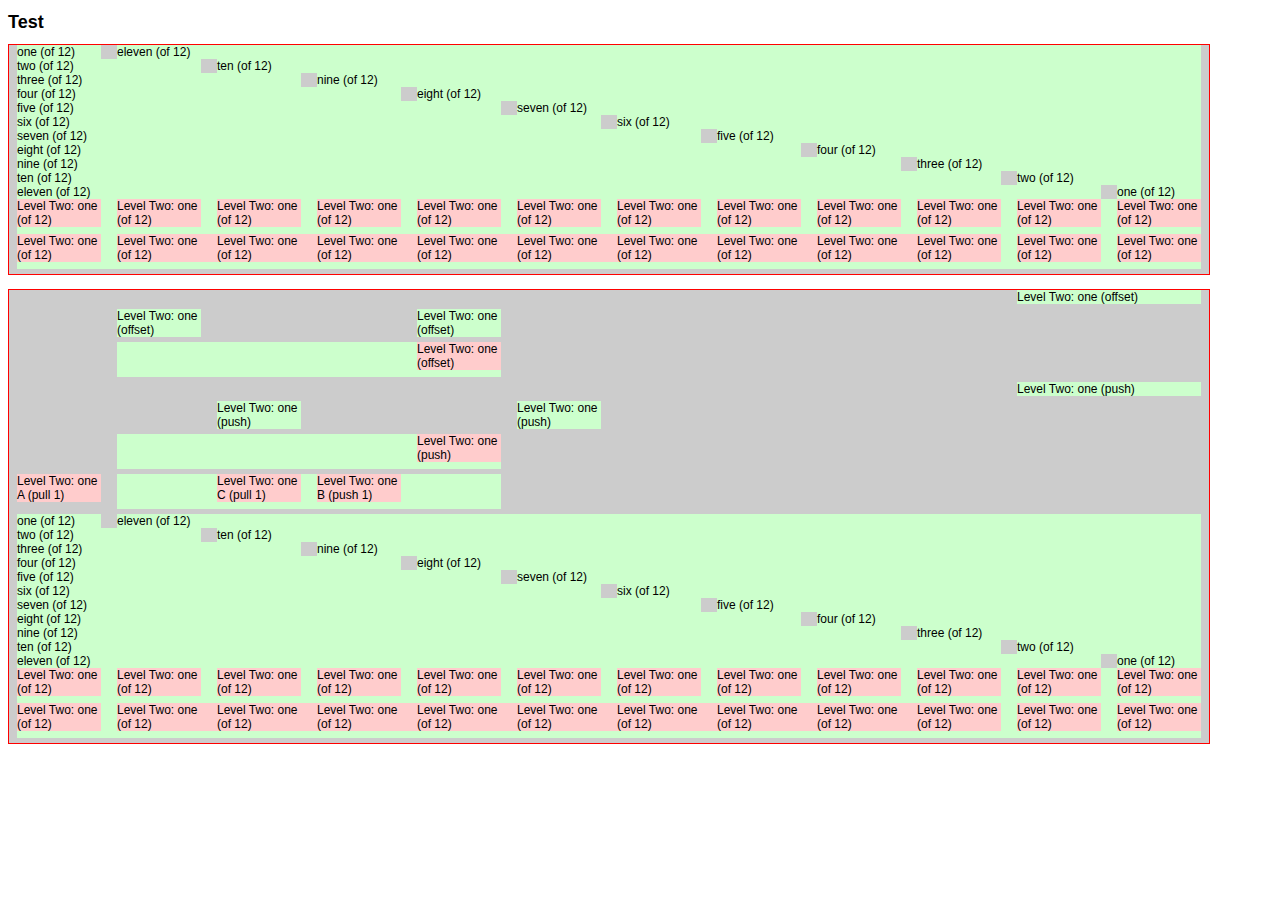
==== commit d7a04daa: "pre and post fixes added" ====
--- a/test.htm
+++ b/test.htm
@@ -109,13 +109,12 @@
 		<div class="one offset-by-one">Level Two: one (offset)</div>
 		<div class="one offset-by-two">Level Two: one (offset)</div>
 	</div>
-        <div class="row">
+    <div class="row">
 		<div class="four offset-by-one">
             <div class="row">
                 <div class="one offset-by-three">Level Two: one (offset)</div>
             </div>
-        </div>
-		
+        </div>		
 	</div>
     <div class="row">
 		<div class="two push-ten">Level Two: one (push)</div>
@@ -124,13 +123,21 @@
 		<div class="one push-five">Level Two: one (push)</div>
 		<div class="one push-one">Level Two: one (push)</div>
 	</div>
-        <div class="row">
+    <div class="row">
 		<div class="four push-one">
             <div class="row">
                 <div class="one push-three">Level Two: one (push)</div>
             </div>
-        </div>
-		
+        </div>		
+	</div>
+    <div class="row">
+		<div class="four push-one">
+            <div class="row">
+                <div class="one pull-one">Level Two: one A (pull 1)</div>
+                <div class="one push-one">Level Two: one B (push 1)</div>
+                <div class="one pull-one">Level Two: one C (pull 1)</div>
+            </div>
+        </div>		
 	</div>
 	<div class="row">
 		<div class="one">one (of 12)</div> <div class="eleven">eleven (of 12)</div>
--- a/test.css
+++ b/test.css
@@ -17,737 +17,893 @@
 
 
 /*level1*/
-.one { float:left; width:7.083333333333333%; margin-right:0.625%; margin-left:0.625%; }
-.two { float:left; width:15.416666666666668%; margin-right:0.625%; margin-left:0.625%; }
-.three { float:left; width:23.75%; margin-right:0.625%; margin-left:0.625%; }
-.four { float:left; width:32.083333333333336%; margin-right:0.625%; margin-left:0.625%; }
-.five { float:left; width:40.416666666666664%; margin-right:0.625%; margin-left:0.625%; }
-.six { float:left; width:48.75%; margin-right:0.625%; margin-left:0.625%; }
-.seven { float:left; width:57.08333333333333%; margin-right:0.625%; margin-left:0.625%; }
-.eight { float:left; width:65.41666666666667%; margin-right:0.625%; margin-left:0.625%; }
-.nine { float:left; width:73.75%; margin-right:0.625%; margin-left:0.625%; }
-.ten { float:left; width:82.08333333333333%; margin-right:0.625%; margin-left:0.625%; }
-.eleven { float:left; width:90.41666666666667%; margin-right:0.625%; margin-left:0.625%; }
-.twelve { float:left; width:98.75%; margin-right:0.625%; margin-left:0.625%; }
-/*both margins inserted*/
-.one.insert-margin { width:8.333333333333332%; margin-right:0; margin-left:0; padding-left:0.625%;  padding-right:0.625%;}
-.two.insert-margin { width:16.666666666666664%; margin-right:0; margin-left:0; padding-left:0.625%;  padding-right:0.625%;}
-.three.insert-margin { width:25%; margin-right:0; margin-left:0; padding-left:0.625%;  padding-right:0.625%;}
-.four.insert-margin { width:33.33333333333333%; margin-right:0; margin-left:0; padding-left:0.625%;  padding-right:0.625%;}
-.five.insert-margin { width:41.66666666666667%; margin-right:0; margin-left:0; padding-left:0.625%;  padding-right:0.625%;}
-.six.insert-margin { width:50%; margin-right:0; margin-left:0; padding-left:0.625%;  padding-right:0.625%;}
-.seven.insert-margin { width:58.333333333333336%; margin-right:0; margin-left:0; padding-left:0.625%;  padding-right:0.625%;}
-.eight.insert-margin { width:66.66666666666666%; margin-right:0; margin-left:0; padding-left:0.625%;  padding-right:0.625%;}
-.nine.insert-margin { width:75%; margin-right:0; margin-left:0; padding-left:0.625%;  padding-right:0.625%;}
-.ten.insert-margin { width:83.33333333333334%; margin-right:0; margin-left:0; padding-left:0.625%;  padding-right:0.625%;}
-.eleven.insert-margin { width:91.66666666666666%; margin-right:0; margin-left:0; padding-left:0.625%;  padding-right:0.625%;}
-.twelve.insert-margin { width:100%; margin-right:0; margin-left:0; padding-left:0.625%;  padding-right:0.625%;}
-/*single-margin*/
-.one.insert-margin-right { width:7.708333333333334%;  margin-right:0; padding-right:0.625%; }
-.one.insert-margin-left { width:7.708333333333334%;  margin-left:0; padding-left:0.625%; }
-.two.insert-margin-right { width:16.041666666666668%;  margin-right:0; padding-right:0.625%; }
-.two.insert-margin-left { width:16.041666666666668%;  margin-left:0; padding-left:0.625%; }
-.three.insert-margin-right { width:24.375%;  margin-right:0; padding-right:0.625%; }
-.three.insert-margin-left { width:24.375%;  margin-left:0; padding-left:0.625%; }
-.four.insert-margin-right { width:32.708333333333336%;  margin-right:0; padding-right:0.625%; }
-.four.insert-margin-left { width:32.708333333333336%;  margin-left:0; padding-left:0.625%; }
-.five.insert-margin-right { width:41.041666666666664%;  margin-right:0; padding-right:0.625%; }
-.five.insert-margin-left { width:41.041666666666664%;  margin-left:0; padding-left:0.625%; }
-.six.insert-margin-right { width:49.375%;  margin-right:0; padding-right:0.625%; }
-.six.insert-margin-left { width:49.375%;  margin-left:0; padding-left:0.625%; }
-.seven.insert-margin-right { width:57.70833333333333%;  margin-right:0; padding-right:0.625%; }
-.seven.insert-margin-left { width:57.70833333333333%;  margin-left:0; padding-left:0.625%; }
-.eight.insert-margin-right { width:66.04166666666667%;  margin-right:0; padding-right:0.625%; }
-.eight.insert-margin-left { width:66.04166666666667%;  margin-left:0; padding-left:0.625%; }
-.nine.insert-margin-right { width:74.375%;  margin-right:0; padding-right:0.625%; }
-.nine.insert-margin-left { width:74.375%;  margin-left:0; padding-left:0.625%; }
-.ten.insert-margin-right { width:82.70833333333333%;  margin-right:0; padding-right:0.625%; }
-.ten.insert-margin-left { width:82.70833333333333%;  margin-left:0; padding-left:0.625%; }
-.eleven.insert-margin-right { width:91.04166666666667%;  margin-right:0; padding-right:0.625%; }
-.eleven.insert-margin-left { width:91.04166666666667%;  margin-left:0; padding-left:0.625%; }
-.twelve.insert-margin-right { width:99.375%;  margin-right:0; padding-right:0.625%; }
-.twelve.insert-margin-left { width:99.375%;  margin-left:0; padding-left:0.625%; }
-/*offset*/
-.offset-by-one { margin-left:8.958333333333334%;}
-.offset-by-two { margin-left:17.291666666666668%;}
-.offset-by-three { margin-left:25.624999999999996%;}
-.offset-by-four { margin-left:33.958333333333336%;}
-.offset-by-five { margin-left:42.291666666666664%;}
-.offset-by-six { margin-left:50.625%;}
-.offset-by-seven { margin-left:58.958333333333336%;}
-.offset-by-eight { margin-left:67.29166666666667%;}
-.offset-by-nine { margin-left:75.625%;}
-.offset-by-ten { margin-left:83.95833333333333%;}
-.offset-by-eleven { margin-left:92.29166666666667%;}
-/*source ordering - push*/
-.push-one, .pull-one { left:8.333333333333332%;}
-.push-two, .pull-two { left:16.666666666666664%;}
-.push-three, .pull-three { left:25%;}
-.push-four, .pull-four { left:33.33333333333333%;}
-.push-five, .pull-five { left:41.66666666666667%;}
-.push-six, .pull-six { left:50%;}
-.push-seven, .pull-seven { left:58.333333333333336%;}
-.push-eight, .pull-eight { left:66.66666666666666%;}
-.push-nine, .pull-nine { left:75%;}
-.push-ten, .pull-ten { left:83.33333333333334%;}
-.push-eleven, .pull-eleven { left:91.66666666666666%;}
+.one { float:left; width:7.000000000000001%; margin-right:0.6666666666666667%; margin-left:0.6666666666666667%; }
+.two { float:left; width:15.333333333333332%; margin-right:0.6666666666666667%; margin-left:0.6666666666666667%; }
+.three { float:left; width:23.666666666666668%; margin-right:0.6666666666666667%; margin-left:0.6666666666666667%; }
+.four { float:left; width:32%; margin-right:0.6666666666666667%; margin-left:0.6666666666666667%; }
+.five { float:left; width:40.33333333333333%; margin-right:0.6666666666666667%; margin-left:0.6666666666666667%; }
+.six { float:left; width:48.66666666666667%; margin-right:0.6666666666666667%; margin-left:0.6666666666666667%; }
+.seven { float:left; width:56.99999999999999%; margin-right:0.6666666666666667%; margin-left:0.6666666666666667%; }
+.eight { float:left; width:65.33333333333333%; margin-right:0.6666666666666667%; margin-left:0.6666666666666667%; }
+.nine { float:left; width:73.66666666666667%; margin-right:0.6666666666666667%; margin-left:0.6666666666666667%; }
+.ten { float:left; width:82%; margin-right:0.6666666666666667%; margin-left:0.6666666666666667%; }
+.eleven { float:left; width:90.33333333333333%; margin-right:0.6666666666666667%; margin-left:0.6666666666666667%; }
+.twelve { float:left; width:98.66666666666667%; margin-right:0.6666666666666667%; margin-left:0.6666666666666667%; }
+/*both margins inserted*/
+.one.insert-margin { width:8.333333333333332%; margin-right:0; margin-left:0; padding-left:0.6666666666666667%;  padding-right:0.6666666666666667%;}
+.two.insert-margin { width:16.666666666666664%; margin-right:0; margin-left:0; padding-left:0.6666666666666667%;  padding-right:0.6666666666666667%;}
+.three.insert-margin { width:25%; margin-right:0; margin-left:0; padding-left:0.6666666666666667%;  padding-right:0.6666666666666667%;}
+.four.insert-margin { width:33.33333333333333%; margin-right:0; margin-left:0; padding-left:0.6666666666666667%;  padding-right:0.6666666666666667%;}
+.five.insert-margin { width:41.66666666666667%; margin-right:0; margin-left:0; padding-left:0.6666666666666667%;  padding-right:0.6666666666666667%;}
+.six.insert-margin { width:50%; margin-right:0; margin-left:0; padding-left:0.6666666666666667%;  padding-right:0.6666666666666667%;}
+.seven.insert-margin { width:58.333333333333336%; margin-right:0; margin-left:0; padding-left:0.6666666666666667%;  padding-right:0.6666666666666667%;}
+.eight.insert-margin { width:66.66666666666666%; margin-right:0; margin-left:0; padding-left:0.6666666666666667%;  padding-right:0.6666666666666667%;}
+.nine.insert-margin { width:75%; margin-right:0; margin-left:0; padding-left:0.6666666666666667%;  padding-right:0.6666666666666667%;}
+.ten.insert-margin { width:83.33333333333334%; margin-right:0; margin-left:0; padding-left:0.6666666666666667%;  padding-right:0.6666666666666667%;}
+.eleven.insert-margin { width:91.66666666666666%; margin-right:0; margin-left:0; padding-left:0.6666666666666667%;  padding-right:0.6666666666666667%;}
+.twelve.insert-margin { width:100%; margin-right:0; margin-left:0; padding-left:0.6666666666666667%;  padding-right:0.6666666666666667%;}
+/*single-margin*/
+.one.insert-margin-right { width:7.666666666666666%;  margin-right:0; padding-right:0.6666666666666667%; }
+.one.insert-margin-left { width:7.666666666666666%;  margin-left:0; padding-left:0.6666666666666667%; }
+.two.insert-margin-right { width:16%;  margin-right:0; padding-right:0.6666666666666667%; }
+.two.insert-margin-left { width:16%;  margin-left:0; padding-left:0.6666666666666667%; }
+.three.insert-margin-right { width:24.333333333333336%;  margin-right:0; padding-right:0.6666666666666667%; }
+.three.insert-margin-left { width:24.333333333333336%;  margin-left:0; padding-left:0.6666666666666667%; }
+.four.insert-margin-right { width:32.666666666666664%;  margin-right:0; padding-right:0.6666666666666667%; }
+.four.insert-margin-left { width:32.666666666666664%;  margin-left:0; padding-left:0.6666666666666667%; }
+.five.insert-margin-right { width:41%;  margin-right:0; padding-right:0.6666666666666667%; }
+.five.insert-margin-left { width:41%;  margin-left:0; padding-left:0.6666666666666667%; }
+.six.insert-margin-right { width:49.333333333333336%;  margin-right:0; padding-right:0.6666666666666667%; }
+.six.insert-margin-left { width:49.333333333333336%;  margin-left:0; padding-left:0.6666666666666667%; }
+.seven.insert-margin-right { width:57.666666666666664%;  margin-right:0; padding-right:0.6666666666666667%; }
+.seven.insert-margin-left { width:57.666666666666664%;  margin-left:0; padding-left:0.6666666666666667%; }
+.eight.insert-margin-right { width:66%;  margin-right:0; padding-right:0.6666666666666667%; }
+.eight.insert-margin-left { width:66%;  margin-left:0; padding-left:0.6666666666666667%; }
+.nine.insert-margin-right { width:74.33333333333333%;  margin-right:0; padding-right:0.6666666666666667%; }
+.nine.insert-margin-left { width:74.33333333333333%;  margin-left:0; padding-left:0.6666666666666667%; }
+.ten.insert-margin-right { width:82.66666666666667%;  margin-right:0; padding-right:0.6666666666666667%; }
+.ten.insert-margin-left { width:82.66666666666667%;  margin-left:0; padding-left:0.6666666666666667%; }
+.eleven.insert-margin-right { width:91%;  margin-right:0; padding-right:0.6666666666666667%; }
+.eleven.insert-margin-left { width:91%;  margin-left:0; padding-left:0.6666666666666667%; }
+.twelve.insert-margin-right { width:99.33333333333333%;  margin-right:0; padding-right:0.6666666666666667%; }
+.twelve.insert-margin-left { width:99.33333333333333%;  margin-left:0; padding-left:0.6666666666666667%; }
+/*offset*/
+.offset-by-one { margin-left:9%;}
+.offset-by-two { margin-left:17.333333333333336%;}
+.offset-by-three { margin-left:25.666666666666664%;}
+.offset-by-four { margin-left:34%;}
+.offset-by-five { margin-left:42.333333333333336%;}
+.offset-by-six { margin-left:50.66666666666667%;}
+.offset-by-seven { margin-left:59%;}
+.offset-by-eight { margin-left:67.33333333333333%;}
+.offset-by-nine { margin-left:75.66666666666667%;}
+.offset-by-ten { margin-left:84%;}
+.offset-by-eleven { margin-left:92.33333333333333%;}
+/*source ordering - push*/
+.push-one { left:8.333333333333332%;}
+.push-two { left:16.666666666666664%;}
+.push-three { left:25%;}
+.push-four { left:33.33333333333333%;}
+.push-five { left:41.66666666666667%;}
+.push-six { left:50%;}
+.push-seven { left:58.333333333333336%;}
+.push-eight { left:66.66666666666666%;}
+.push-nine { left:75%;}
+.push-ten { left:83.33333333333334%;}
+.push-eleven { left:91.66666666666666%;}
+/*source ordering - pull*/
+.pull-one { right:8.333333333333332%;}
+.pull-two { right:16.666666666666664%;}
+.pull-three { right:25%;}
+.pull-four { right:33.33333333333333%;}
+.pull-five { right:41.66666666666667%;}
+.pull-six { right:50%;}
+.pull-seven { right:58.333333333333336%;}
+.pull-eight { right:66.66666666666666%;}
+.pull-nine { right:75%;}
+.pull-ten { right:83.33333333333334%;}
+.pull-eleven { right:91.66666666666666%;}
 
 
 /*level2 under .one */
-.one .one { width:100%; margin-right:8.823529411764707%; margin-left:8.823529411764707%; }
-/*both margins inserted*/
-.one .one.insert-margin { width:117.64705882352942%; padding-left:8.823529411764707%;  padding-right:8.823529411764707%;}
-/*single-margin*/
-.one .one.insert-margin-right { width:108.8235294117647%; padding-right:8.823529411764707%; }
-.one .one.insert-margin-left { width:108.8235294117647%; padding-left:8.823529411764707%; }
-/*offset*/
-.one .offset-by-one { margin-left:117.64705882352942%;}
-.one .offset-by-two { margin-left:235.29411764705884%;}
-.one .offset-by-three { margin-left:352.94117647058823%;}
-.one .offset-by-four { margin-left:470.5882352941177%;}
-.one .offset-by-five { margin-left:588.2352941176471%;}
-.one .offset-by-six { margin-left:705.8823529411765%;}
-.one .offset-by-seven { margin-left:823.5294117647059%;}
-.one .offset-by-eight { margin-left:941.1764705882354%;}
-.one .offset-by-nine { margin-left:1058.8235294117646%;}
-.one .offset-by-ten { margin-left:1176.4705882352941%;}
-.one .offset-by-eleven { margin-left:1294.1176470588236%;}
-/*source ordering - push*/
-.one .push-one, .one .pull-one { left:108.8235294117647%;}
-.one .push-two, .one .pull-two { left:226.47058823529412%;}
-.one .push-three, .one .pull-three { left:344.11764705882354%;}
-.one .push-four, .one .pull-four { left:461.7647058823529%;}
-.one .push-five, .one .pull-five { left:579.4117647058823%;}
-.one .push-six, .one .pull-six { left:697.0588235294118%;}
-.one .push-seven, .one .pull-seven { left:814.7058823529411%;}
-.one .push-eight, .one .pull-eight { left:932.3529411764706%;}
-.one .push-nine, .one .pull-nine { left:1050%;}
-.one .push-ten, .one .pull-ten { left:1167.6470588235293%;}
-.one .push-eleven, .one .pull-eleven { left:1285.2941176470588%;}
+.one .one { width:100%; margin-right:9.523809523809524%; margin-left:9.523809523809524%; }
+/*both margins inserted*/
+.one .one.insert-margin { width:119.04761904761905%; padding-left:9.523809523809524%;  padding-right:9.523809523809524%;}
+/*single-margin*/
+.one .one.insert-margin-right { width:109.52380952380953%; padding-right:9.523809523809524%; }
+.one .one.insert-margin-left { width:109.52380952380953%; padding-left:9.523809523809524%; }
+/*offset*/
+.one .offset-by-one { margin-left:119.04761904761905%;}
+.one .offset-by-two { margin-left:238.0952380952381%;}
+.one .offset-by-three { margin-left:357.14285714285717%;}
+.one .offset-by-four { margin-left:476.1904761904762%;}
+.one .offset-by-five { margin-left:595.2380952380953%;}
+.one .offset-by-six { margin-left:714.2857142857143%;}
+.one .offset-by-seven { margin-left:833.3333333333334%;}
+.one .offset-by-eight { margin-left:952.3809523809524%;}
+.one .offset-by-nine { margin-left:1071.4285714285713%;}
+.one .offset-by-ten { margin-left:1190.4761904761906%;}
+.one .offset-by-eleven { margin-left:1309.5238095238094%;}
+/*source ordering - push*/
+.one .push-one { left:109.52380952380953%;}
+.one .push-two { left:228.57142857142856%;}
+.one .push-three { left:347.61904761904765%;}
+.one .push-four { left:466.6666666666667%;}
+.one .push-five { left:585.7142857142857%;}
+.one .push-six { left:704.7619047619047%;}
+.one .push-seven { left:823.8095238095237%;}
+.one .push-eight { left:942.8571428571429%;}
+.one .push-nine { left:1061.904761904762%;}
+.one .push-ten { left:1180.952380952381%;}
+.one .push-eleven { left:1300%;}
+/*source ordering - pull*/
+.one .pull-one { right:128.57142857142858%;}
+.one .pull-two { right:247.61904761904762%;}
+.one .pull-three { right:366.66666666666663%;}
+.one .pull-four { right:485.71428571428567%;}
+.one .pull-five { right:604.7619047619047%;}
+.one .pull-six { right:723.8095238095239%;}
+.one .pull-seven { right:842.8571428571429%;}
+.one .pull-eight { right:961.9047619047618%;}
+.one .pull-nine { right:1080.952380952381%;}
+.one .pull-ten { right:1200%;}
+.one .pull-eleven { right:1319.047619047619%;}
 
 
 /*level2 under .two */
-.two .one { width:45.94594594594595%; margin-right:4.054054054054054%; margin-left:4.054054054054054%; }
-.two .two { width:100%; margin-right:4.054054054054054%; margin-left:4.054054054054054%; }
-/*both margins inserted*/
-.two .one.insert-margin { width:54.054054054054056%; padding-left:4.054054054054054%;  padding-right:4.054054054054054%;}
-.two .two.insert-margin { width:108.10810810810811%; padding-left:4.054054054054054%;  padding-right:4.054054054054054%;}
-/*single-margin*/
-.two .one.insert-margin-right { width:50%; padding-right:4.054054054054054%; }
-.two .one.insert-margin-left { width:50%; padding-left:4.054054054054054%; }
-.two .two.insert-margin-right { width:104.05405405405406%; padding-right:4.054054054054054%; }
-.two .two.insert-margin-left { width:104.05405405405406%; padding-left:4.054054054054054%; }
-/*offset*/
-.two .offset-by-one { margin-left:54.054054054054056%;}
-.two .offset-by-two { margin-left:108.10810810810811%;}
-.two .offset-by-three { margin-left:162.16216216216216%;}
-.two .offset-by-four { margin-left:216.21621621621622%;}
-.two .offset-by-five { margin-left:270.27027027027026%;}
-.two .offset-by-six { margin-left:324.3243243243243%;}
-.two .offset-by-seven { margin-left:378.3783783783784%;}
-.two .offset-by-eight { margin-left:432.43243243243245%;}
-.two .offset-by-nine { margin-left:486.4864864864865%;}
-.two .offset-by-ten { margin-left:540.5405405405405%;}
-.two .offset-by-eleven { margin-left:594.5945945945946%;}
-/*source ordering - push*/
-.two .push-one, .two .pull-one { left:50%;}
-.two .push-two, .two .pull-two { left:104.05405405405406%;}
-.two .push-three, .two .pull-three { left:158.10810810810813%;}
-.two .push-four, .two .pull-four { left:212.16216216216216%;}
-.two .push-five, .two .pull-five { left:266.21621621621625%;}
-.two .push-six, .two .pull-six { left:320.27027027027026%;}
-.two .push-seven, .two .pull-seven { left:374.3243243243243%;}
-.two .push-eight, .two .pull-eight { left:428.37837837837844%;}
-.two .push-nine, .two .pull-nine { left:482.43243243243245%;}
-.two .push-ten, .two .pull-ten { left:536.4864864864865%;}
-.two .push-eleven, .two .pull-eleven { left:590.5405405405405%;}
+.two .one { width:45.65217391304348%; margin-right:4.3478260869565215%; margin-left:4.3478260869565215%; }
+.two .two { width:100%; margin-right:4.3478260869565215%; margin-left:4.3478260869565215%; }
+/*both margins inserted*/
+.two .one.insert-margin { width:54.347826086956516%; padding-left:4.3478260869565215%;  padding-right:4.3478260869565215%;}
+.two .two.insert-margin { width:108.69565217391303%; padding-left:4.3478260869565215%;  padding-right:4.3478260869565215%;}
+/*single-margin*/
+.two .one.insert-margin-right { width:50%; padding-right:4.3478260869565215%; }
+.two .one.insert-margin-left { width:50%; padding-left:4.3478260869565215%; }
+.two .two.insert-margin-right { width:104.34782608695652%; padding-right:4.3478260869565215%; }
+.two .two.insert-margin-left { width:104.34782608695652%; padding-left:4.3478260869565215%; }
+/*offset*/
+.two .offset-by-one { margin-left:54.347826086956516%;}
+.two .offset-by-two { margin-left:108.69565217391303%;}
+.two .offset-by-three { margin-left:163.04347826086956%;}
+.two .offset-by-four { margin-left:217.39130434782606%;}
+.two .offset-by-five { margin-left:271.7391304347826%;}
+.two .offset-by-six { margin-left:326.0869565217391%;}
+.two .offset-by-seven { margin-left:380.4347826086956%;}
+.two .offset-by-eight { margin-left:434.78260869565213%;}
+.two .offset-by-nine { margin-left:489.1304347826087%;}
+.two .offset-by-ten { margin-left:543.4782608695652%;}
+.two .offset-by-eleven { margin-left:597.8260869565217%;}
+/*source ordering - push*/
+.two .push-one { left:50%;}
+.two .push-two { left:104.34782608695652%;}
+.two .push-three { left:158.69565217391303%;}
+.two .push-four { left:213.0434782608696%;}
+.two .push-five { left:267.39130434782606%;}
+.two .push-six { left:321.7391304347826%;}
+.two .push-seven { left:376.0869565217391%;}
+.two .push-eight { left:430.4347826086956%;}
+.two .push-nine { left:484.78260869565213%;}
+.two .push-ten { left:539.1304347826087%;}
+.two .push-eleven { left:593.4782608695652%;}
+/*source ordering - pull*/
+.two .pull-one { right:58.69565217391305%;}
+.two .pull-two { right:113.04347826086956%;}
+.two .pull-three { right:167.3913043478261%;}
+.two .pull-four { right:221.73913043478262%;}
+.two .pull-five { right:276.0869565217391%;}
+.two .pull-six { right:330.4347826086956%;}
+.two .pull-seven { right:384.7826086956522%;}
+.two .pull-eight { right:439.1304347826087%;}
+.two .pull-nine { right:493.47826086956525%;}
+.two .pull-ten { right:547.8260869565217%;}
+.two .pull-eleven { right:602.1739130434783%;}
 
 
 /*level2 under .three */
-.three .one { width:29.82456140350877%; margin-right:2.631578947368421%; margin-left:2.631578947368421%; }
-.three .two { width:64.91228070175438%; margin-right:2.631578947368421%; margin-left:2.631578947368421%; }
-.three .three { width:100%; margin-right:2.631578947368421%; margin-left:2.631578947368421%; }
-/*both margins inserted*/
-.three .one.insert-margin { width:35.08771929824561%; padding-left:2.631578947368421%;  padding-right:2.631578947368421%;}
-.three .two.insert-margin { width:70.17543859649122%; padding-left:2.631578947368421%;  padding-right:2.631578947368421%;}
-.three .three.insert-margin { width:105.26315789473684%; padding-left:2.631578947368421%;  padding-right:2.631578947368421%;}
-/*single-margin*/
-.three .one.insert-margin-right { width:32.45614035087719%; padding-right:2.631578947368421%; }
-.three .one.insert-margin-left { width:32.45614035087719%; padding-left:2.631578947368421%; }
-.three .two.insert-margin-right { width:67.54385964912281%; padding-right:2.631578947368421%; }
-.three .two.insert-margin-left { width:67.54385964912281%; padding-left:2.631578947368421%; }
-.three .three.insert-margin-right { width:102.63157894736842%; padding-right:2.631578947368421%; }
-.three .three.insert-margin-left { width:102.63157894736842%; padding-left:2.631578947368421%; }
-/*offset*/
-.three .offset-by-one { margin-left:35.08771929824561%;}
-.three .offset-by-two { margin-left:70.17543859649122%;}
-.three .offset-by-three { margin-left:105.26315789473684%;}
-.three .offset-by-four { margin-left:140.35087719298244%;}
-.three .offset-by-five { margin-left:175.43859649122805%;}
-.three .offset-by-six { margin-left:210.52631578947367%;}
-.three .offset-by-seven { margin-left:245.61403508771932%;}
-.three .offset-by-eight { margin-left:280.7017543859649%;}
-.three .offset-by-nine { margin-left:315.7894736842105%;}
-.three .offset-by-ten { margin-left:350.8771929824561%;}
-.three .offset-by-eleven { margin-left:385.96491228070175%;}
-/*source ordering - push*/
-.three .push-one, .three .pull-one { left:32.45614035087719%;}
-.three .push-two, .three .pull-two { left:67.54385964912281%;}
-.three .push-three, .three .pull-three { left:102.63157894736842%;}
-.three .push-four, .three .pull-four { left:137.71929824561403%;}
-.three .push-five, .three .pull-five { left:172.80701754385964%;}
-.three .push-six, .three .pull-six { left:207.89473684210526%;}
-.three .push-seven, .three .pull-seven { left:242.98245614035085%;}
-.three .push-eight, .three .pull-eight { left:278.0701754385965%;}
-.three .push-nine, .three .pull-nine { left:313.15789473684214%;}
-.three .push-ten, .three .pull-ten { left:348.2456140350877%;}
-.three .push-eleven, .three .pull-eleven { left:383.33333333333337%;}
+.three .one { width:29.577464788732392%; margin-right:2.8169014084507045%; margin-left:2.8169014084507045%; }
+.three .two { width:64.7887323943662%; margin-right:2.8169014084507045%; margin-left:2.8169014084507045%; }
+.three .three { width:100%; margin-right:2.8169014084507045%; margin-left:2.8169014084507045%; }
+/*both margins inserted*/
+.three .one.insert-margin { width:35.2112676056338%; padding-left:2.8169014084507045%;  padding-right:2.8169014084507045%;}
+.three .two.insert-margin { width:70.4225352112676%; padding-left:2.8169014084507045%;  padding-right:2.8169014084507045%;}
+.three .three.insert-margin { width:105.63380281690141%; padding-left:2.8169014084507045%;  padding-right:2.8169014084507045%;}
+/*single-margin*/
+.three .one.insert-margin-right { width:32.3943661971831%; padding-right:2.8169014084507045%; }
+.three .one.insert-margin-left { width:32.3943661971831%; padding-left:2.8169014084507045%; }
+.three .two.insert-margin-right { width:67.6056338028169%; padding-right:2.8169014084507045%; }
+.three .two.insert-margin-left { width:67.6056338028169%; padding-left:2.8169014084507045%; }
+.three .three.insert-margin-right { width:102.8169014084507%; padding-right:2.8169014084507045%; }
+.three .three.insert-margin-left { width:102.8169014084507%; padding-left:2.8169014084507045%; }
+/*offset*/
+.three .offset-by-one { margin-left:35.2112676056338%;}
+.three .offset-by-two { margin-left:70.4225352112676%;}
+.three .offset-by-three { margin-left:105.63380281690141%;}
+.three .offset-by-four { margin-left:140.8450704225352%;}
+.three .offset-by-five { margin-left:176.05633802816902%;}
+.three .offset-by-six { margin-left:211.26760563380282%;}
+.three .offset-by-seven { margin-left:246.4788732394366%;}
+.three .offset-by-eight { margin-left:281.6901408450704%;}
+.three .offset-by-nine { margin-left:316.90140845070425%;}
+.three .offset-by-ten { margin-left:352.11267605633805%;}
+.three .offset-by-eleven { margin-left:387.32394366197184%;}
+/*source ordering - push*/
+.three .push-one { left:32.3943661971831%;}
+.three .push-two { left:67.6056338028169%;}
+.three .push-three { left:102.8169014084507%;}
+.three .push-four { left:138.0281690140845%;}
+.three .push-five { left:173.2394366197183%;}
+.three .push-six { left:208.4507042253521%;}
+.three .push-seven { left:243.6619718309859%;}
+.three .push-eight { left:278.8732394366197%;}
+.three .push-nine { left:314.0845070422535%;}
+.three .push-ten { left:349.2957746478873%;}
+.three .push-eleven { left:384.50704225352115%;}
+/*source ordering - pull*/
+.three .pull-one { right:38.028169014084504%;}
+.three .pull-two { right:73.23943661971832%;}
+.three .pull-three { right:108.45070422535213%;}
+.three .pull-four { right:143.66197183098592%;}
+.three .pull-five { right:178.8732394366197%;}
+.three .pull-six { right:214.0845070422535%;}
+.three .pull-seven { right:249.2957746478873%;}
+.three .pull-eight { right:284.50704225352115%;}
+.three .pull-nine { right:319.71830985915494%;}
+.three .pull-ten { right:354.92957746478874%;}
+.three .pull-eleven { right:390.14084507042253%;}
 
 
 /*level2 under .four */
-.four .one { width:22.07792207792208%; margin-right:1.948051948051948%; margin-left:1.948051948051948%; }
-.four .two { width:48.05194805194805%; margin-right:1.948051948051948%; margin-left:1.948051948051948%; }
-.four .three { width:74.02597402597402%; margin-right:1.948051948051948%; margin-left:1.948051948051948%; }
-.four .four { width:100%; margin-right:1.948051948051948%; margin-left:1.948051948051948%; }
-/*both margins inserted*/
-.four .one.insert-margin { width:25.97402597402597%; padding-left:1.948051948051948%;  padding-right:1.948051948051948%;}
-.four .two.insert-margin { width:51.94805194805194%; padding-left:1.948051948051948%;  padding-right:1.948051948051948%;}
-.four .three.insert-margin { width:77.92207792207793%; padding-left:1.948051948051948%;  padding-right:1.948051948051948%;}
-.four .four.insert-margin { width:103.89610389610388%; padding-left:1.948051948051948%;  padding-right:1.948051948051948%;}
-/*single-margin*/
-.four .one.insert-margin-right { width:24.025974025974026%; padding-right:1.948051948051948%; }
-.four .one.insert-margin-left { width:24.025974025974026%; padding-left:1.948051948051948%; }
-.four .two.insert-margin-right { width:50%; padding-right:1.948051948051948%; }
-.four .two.insert-margin-left { width:50%; padding-left:1.948051948051948%; }
-.four .three.insert-margin-right { width:75.97402597402598%; padding-right:1.948051948051948%; }
-.four .three.insert-margin-left { width:75.97402597402598%; padding-left:1.948051948051948%; }
-.four .four.insert-margin-right { width:101.94805194805194%; padding-right:1.948051948051948%; }
-.four .four.insert-margin-left { width:101.94805194805194%; padding-left:1.948051948051948%; }
-/*offset*/
-.four .offset-by-one { margin-left:25.97402597402597%;}
-.four .offset-by-two { margin-left:51.94805194805194%;}
-.four .offset-by-three { margin-left:77.92207792207793%;}
-.four .offset-by-four { margin-left:103.89610389610388%;}
-.four .offset-by-five { margin-left:129.87012987012986%;}
-.four .offset-by-six { margin-left:155.84415584415586%;}
-.four .offset-by-seven { margin-left:181.8181818181818%;}
-.four .offset-by-eight { margin-left:207.79220779220776%;}
-.four .offset-by-nine { margin-left:233.76623376623377%;}
-.four .offset-by-ten { margin-left:259.7402597402597%;}
-.four .offset-by-eleven { margin-left:285.7142857142857%;}
-/*source ordering - push*/
-.four .push-one, .four .pull-one { left:24.025974025974026%;}
-.four .push-two, .four .pull-two { left:50%;}
-.four .push-three, .four .pull-three { left:75.97402597402598%;}
-.four .push-four, .four .pull-four { left:101.94805194805194%;}
-.four .push-five, .four .pull-five { left:127.92207792207793%;}
-.four .push-six, .four .pull-six { left:153.89610389610388%;}
-.four .push-seven, .four .pull-seven { left:179.87012987012986%;}
-.four .push-eight, .four .pull-eight { left:205.84415584415586%;}
-.four .push-nine, .four .pull-nine { left:231.81818181818184%;}
-.four .push-ten, .four .pull-ten { left:257.79220779220776%;}
-.four .push-eleven, .four .pull-eleven { left:283.76623376623377%;}
+.four .one { width:21.875%; margin-right:2.083333333333333%; margin-left:2.083333333333333%; }
+.four .two { width:47.91666666666667%; margin-right:2.083333333333333%; margin-left:2.083333333333333%; }
+.four .three { width:73.95833333333334%; margin-right:2.083333333333333%; margin-left:2.083333333333333%; }
+.four .four { width:100%; margin-right:2.083333333333333%; margin-left:2.083333333333333%; }
+/*both margins inserted*/
+.four .one.insert-margin { width:26.041666666666668%; padding-left:2.083333333333333%;  padding-right:2.083333333333333%;}
+.four .two.insert-margin { width:52.083333333333336%; padding-left:2.083333333333333%;  padding-right:2.083333333333333%;}
+.four .three.insert-margin { width:78.125%; padding-left:2.083333333333333%;  padding-right:2.083333333333333%;}
+.four .four.insert-margin { width:104.16666666666667%; padding-left:2.083333333333333%;  padding-right:2.083333333333333%;}
+/*single-margin*/
+.four .one.insert-margin-right { width:23.958333333333336%; padding-right:2.083333333333333%; }
+.four .one.insert-margin-left { width:23.958333333333336%; padding-left:2.083333333333333%; }
+.four .two.insert-margin-right { width:50%; padding-right:2.083333333333333%; }
+.four .two.insert-margin-left { width:50%; padding-left:2.083333333333333%; }
+.four .three.insert-margin-right { width:76.04166666666666%; padding-right:2.083333333333333%; }
+.four .three.insert-margin-left { width:76.04166666666666%; padding-left:2.083333333333333%; }
+.four .four.insert-margin-right { width:102.08333333333333%; padding-right:2.083333333333333%; }
+.four .four.insert-margin-left { width:102.08333333333333%; padding-left:2.083333333333333%; }
+/*offset*/
+.four .offset-by-one { margin-left:26.041666666666668%;}
+.four .offset-by-two { margin-left:52.083333333333336%;}
+.four .offset-by-three { margin-left:78.125%;}
+.four .offset-by-four { margin-left:104.16666666666667%;}
+.four .offset-by-five { margin-left:130.20833333333331%;}
+.four .offset-by-six { margin-left:156.25%;}
+.four .offset-by-seven { margin-left:182.29166666666669%;}
+.four .offset-by-eight { margin-left:208.33333333333334%;}
+.four .offset-by-nine { margin-left:234.375%;}
+.four .offset-by-ten { margin-left:260.41666666666663%;}
+.four .offset-by-eleven { margin-left:286.45833333333337%;}
+/*source ordering - push*/
+.four .push-one { left:23.958333333333336%;}
+.four .push-two { left:50%;}
+.four .push-three { left:76.04166666666666%;}
+.four .push-four { left:102.08333333333333%;}
+.four .push-five { left:128.125%;}
+.four .push-six { left:154.16666666666669%;}
+.four .push-seven { left:180.20833333333331%;}
+.four .push-eight { left:206.25%;}
+.four .push-nine { left:232.29166666666666%;}
+.four .push-ten { left:258.33333333333337%;}
+.four .push-eleven { left:284.375%;}
+/*source ordering - pull*/
+.four .pull-one { right:28.125%;}
+.four .pull-two { right:54.166666666666664%;}
+.four .pull-three { right:80.20833333333334%;}
+.four .pull-four { right:106.25%;}
+.four .pull-five { right:132.29166666666669%;}
+.four .pull-six { right:158.33333333333331%;}
+.four .pull-seven { right:184.375%;}
+.four .pull-eight { right:210.41666666666666%;}
+.four .pull-nine { right:236.45833333333334%;}
+.four .pull-ten { right:262.5%;}
+.four .pull-eleven { right:288.54166666666663%;}
 
 
 /*level2 under .five */
-.five .one { width:17.525773195876287%; margin-right:1.5463917525773196%; margin-left:1.5463917525773196%; }
-.five .two { width:38.144329896907216%; margin-right:1.5463917525773196%; margin-left:1.5463917525773196%; }
-.five .three { width:58.76288659793815%; margin-right:1.5463917525773196%; margin-left:1.5463917525773196%; }
-.five .four { width:79.38144329896907%; margin-right:1.5463917525773196%; margin-left:1.5463917525773196%; }
-.five .five { width:100%; margin-right:1.5463917525773196%; margin-left:1.5463917525773196%; }
-/*both margins inserted*/
-.five .one.insert-margin { width:20.618556701030926%; padding-left:1.5463917525773196%;  padding-right:1.5463917525773196%;}
-.five .two.insert-margin { width:41.23711340206185%; padding-left:1.5463917525773196%;  padding-right:1.5463917525773196%;}
-.five .three.insert-margin { width:61.855670103092784%; padding-left:1.5463917525773196%;  padding-right:1.5463917525773196%;}
-.five .four.insert-margin { width:82.4742268041237%; padding-left:1.5463917525773196%;  padding-right:1.5463917525773196%;}
-.five .five.insert-margin { width:103.09278350515463%; padding-left:1.5463917525773196%;  padding-right:1.5463917525773196%;}
-/*single-margin*/
-.five .one.insert-margin-right { width:19.072164948453608%; padding-right:1.5463917525773196%; }
-.five .one.insert-margin-left { width:19.072164948453608%; padding-left:1.5463917525773196%; }
-.five .two.insert-margin-right { width:39.69072164948454%; padding-right:1.5463917525773196%; }
-.five .two.insert-margin-left { width:39.69072164948454%; padding-left:1.5463917525773196%; }
-.five .three.insert-margin-right { width:60.30927835051546%; padding-right:1.5463917525773196%; }
-.five .three.insert-margin-left { width:60.30927835051546%; padding-left:1.5463917525773196%; }
-.five .four.insert-margin-right { width:80.9278350515464%; padding-right:1.5463917525773196%; }
-.five .four.insert-margin-left { width:80.9278350515464%; padding-left:1.5463917525773196%; }
-.five .five.insert-margin-right { width:101.5463917525773%; padding-right:1.5463917525773196%; }
-.five .five.insert-margin-left { width:101.5463917525773%; padding-left:1.5463917525773196%; }
-/*offset*/
-.five .offset-by-one { margin-left:20.618556701030926%;}
-.five .offset-by-two { margin-left:41.23711340206185%;}
-.five .offset-by-three { margin-left:61.855670103092784%;}
-.five .offset-by-four { margin-left:82.4742268041237%;}
-.five .offset-by-five { margin-left:103.09278350515463%;}
-.five .offset-by-six { margin-left:123.71134020618557%;}
-.five .offset-by-seven { margin-left:144.3298969072165%;}
-.five .offset-by-eight { margin-left:164.9484536082474%;}
-.five .offset-by-nine { margin-left:185.56701030927834%;}
-.five .offset-by-ten { margin-left:206.18556701030926%;}
-.five .offset-by-eleven { margin-left:226.8041237113402%;}
-/*source ordering - push*/
-.five .push-one, .five .pull-one { left:19.072164948453608%;}
-.five .push-two, .five .pull-two { left:39.69072164948454%;}
-.five .push-three, .five .pull-three { left:60.30927835051546%;}
-.five .push-four, .five .pull-four { left:80.9278350515464%;}
-.five .push-five, .five .pull-five { left:101.5463917525773%;}
-.five .push-six, .five .pull-six { left:122.16494845360826%;}
-.five .push-seven, .five .pull-seven { left:142.7835051546392%;}
-.five .push-eight, .five .pull-eight { left:163.4020618556701%;}
-.five .push-nine, .five .pull-nine { left:184.020618556701%;}
-.five .push-ten, .five .pull-ten { left:204.63917525773195%;}
-.five .push-eleven, .five .pull-eleven { left:225.2577319587629%;}
+.five .one { width:17.355371900826448%; margin-right:1.6528925619834711%; margin-left:1.6528925619834711%; }
+.five .two { width:38.01652892561984%; margin-right:1.6528925619834711%; margin-left:1.6528925619834711%; }
+.five .three { width:58.67768595041323%; margin-right:1.6528925619834711%; margin-left:1.6528925619834711%; }
+.five .four { width:79.33884297520662%; margin-right:1.6528925619834711%; margin-left:1.6528925619834711%; }
+.five .five { width:100%; margin-right:1.6528925619834711%; margin-left:1.6528925619834711%; }
+/*both margins inserted*/
+.five .one.insert-margin { width:20.66115702479339%; padding-left:1.6528925619834711%;  padding-right:1.6528925619834711%;}
+.five .two.insert-margin { width:41.32231404958678%; padding-left:1.6528925619834711%;  padding-right:1.6528925619834711%;}
+.five .three.insert-margin { width:61.98347107438017%; padding-left:1.6528925619834711%;  padding-right:1.6528925619834711%;}
+.five .four.insert-margin { width:82.64462809917356%; padding-left:1.6528925619834711%;  padding-right:1.6528925619834711%;}
+.five .five.insert-margin { width:103.30578512396693%; padding-left:1.6528925619834711%;  padding-right:1.6528925619834711%;}
+/*single-margin*/
+.five .one.insert-margin-right { width:19.00826446280992%; padding-right:1.6528925619834711%; }
+.five .one.insert-margin-left { width:19.00826446280992%; padding-left:1.6528925619834711%; }
+.five .two.insert-margin-right { width:39.66942148760331%; padding-right:1.6528925619834711%; }
+.five .two.insert-margin-left { width:39.66942148760331%; padding-left:1.6528925619834711%; }
+.five .three.insert-margin-right { width:60.33057851239669%; padding-right:1.6528925619834711%; }
+.five .three.insert-margin-left { width:60.33057851239669%; padding-left:1.6528925619834711%; }
+.five .four.insert-margin-right { width:80.99173553719008%; padding-right:1.6528925619834711%; }
+.five .four.insert-margin-left { width:80.99173553719008%; padding-left:1.6528925619834711%; }
+.five .five.insert-margin-right { width:101.65289256198346%; padding-right:1.6528925619834711%; }
+.five .five.insert-margin-left { width:101.65289256198346%; padding-left:1.6528925619834711%; }
+/*offset*/
+.five .offset-by-one { margin-left:20.66115702479339%;}
+.five .offset-by-two { margin-left:41.32231404958678%;}
+.five .offset-by-three { margin-left:61.98347107438017%;}
+.five .offset-by-four { margin-left:82.64462809917356%;}
+.five .offset-by-five { margin-left:103.30578512396693%;}
+.five .offset-by-six { margin-left:123.96694214876034%;}
+.five .offset-by-seven { margin-left:144.62809917355372%;}
+.five .offset-by-eight { margin-left:165.28925619834712%;}
+.five .offset-by-nine { margin-left:185.9504132231405%;}
+.five .offset-by-ten { margin-left:206.61157024793386%;}
+.five .offset-by-eleven { margin-left:227.27272727272728%;}
+/*source ordering - push*/
+.five .push-one { left:19.00826446280992%;}
+.five .push-two { left:39.66942148760331%;}
+.five .push-three { left:60.33057851239669%;}
+.five .push-four { left:80.99173553719008%;}
+.five .push-five { left:101.65289256198346%;}
+.five .push-six { left:122.31404958677685%;}
+.five .push-seven { left:142.97520661157023%;}
+.five .push-eight { left:163.63636363636365%;}
+.five .push-nine { left:184.29752066115702%;}
+.five .push-ten { left:204.9586776859504%;}
+.five .push-eleven { left:225.6198347107438%;}
+/*source ordering - pull*/
+.five .pull-one { right:22.31404958677686%;}
+.five .pull-two { right:42.97520661157025%;}
+.five .pull-three { right:63.63636363636363%;}
+.five .pull-four { right:84.29752066115702%;}
+.five .pull-five { right:104.95867768595042%;}
+.five .pull-six { right:125.6198347107438%;}
+.five .pull-seven { right:146.28099173553719%;}
+.five .pull-eight { right:166.94214876033058%;}
+.five .pull-nine { right:187.60330578512395%;}
+.five .pull-ten { right:208.26446280991738%;}
+.five .pull-eleven { right:228.92561983471074%;}
 
 
 /*level2 under .six */
-.six .one { width:14.529914529914532%; margin-right:1.282051282051282%; margin-left:1.282051282051282%; }
-.six .two { width:31.62393162393162%; margin-right:1.282051282051282%; margin-left:1.282051282051282%; }
-.six .three { width:48.717948717948715%; margin-right:1.282051282051282%; margin-left:1.282051282051282%; }
-.six .four { width:65.8119658119658%; margin-right:1.282051282051282%; margin-left:1.282051282051282%; }
-.six .five { width:82.90598290598291%; margin-right:1.282051282051282%; margin-left:1.282051282051282%; }
-.six .six { width:100%; margin-right:1.282051282051282%; margin-left:1.282051282051282%; }
-/*both margins inserted*/
-.six .one.insert-margin { width:17.094017094017094%; padding-left:1.282051282051282%;  padding-right:1.282051282051282%;}
-.six .two.insert-margin { width:34.18803418803419%; padding-left:1.282051282051282%;  padding-right:1.282051282051282%;}
-.six .three.insert-margin { width:51.28205128205128%; padding-left:1.282051282051282%;  padding-right:1.282051282051282%;}
-.six .four.insert-margin { width:68.37606837606837%; padding-left:1.282051282051282%;  padding-right:1.282051282051282%;}
-.six .five.insert-margin { width:85.47008547008546%; padding-left:1.282051282051282%;  padding-right:1.282051282051282%;}
-.six .six.insert-margin { width:102.56410256410255%; padding-left:1.282051282051282%;  padding-right:1.282051282051282%;}
-/*single-margin*/
-.six .one.insert-margin-right { width:15.81196581196581%; padding-right:1.282051282051282%; }
-.six .one.insert-margin-left { width:15.81196581196581%; padding-left:1.282051282051282%; }
-.six .two.insert-margin-right { width:32.9059829059829%; padding-right:1.282051282051282%; }
-.six .two.insert-margin-left { width:32.9059829059829%; padding-left:1.282051282051282%; }
-.six .three.insert-margin-right { width:50%; padding-right:1.282051282051282%; }
-.six .three.insert-margin-left { width:50%; padding-left:1.282051282051282%; }
-.six .four.insert-margin-right { width:67.09401709401709%; padding-right:1.282051282051282%; }
-.six .four.insert-margin-left { width:67.09401709401709%; padding-left:1.282051282051282%; }
-.six .five.insert-margin-right { width:84.1880341880342%; padding-right:1.282051282051282%; }
-.six .five.insert-margin-left { width:84.1880341880342%; padding-left:1.282051282051282%; }
-.six .six.insert-margin-right { width:101.28205128205127%; padding-right:1.282051282051282%; }
-.six .six.insert-margin-left { width:101.28205128205127%; padding-left:1.282051282051282%; }
-/*offset*/
-.six .offset-by-one { margin-left:17.094017094017094%;}
-.six .offset-by-two { margin-left:34.18803418803419%;}
-.six .offset-by-three { margin-left:51.28205128205128%;}
-.six .offset-by-four { margin-left:68.37606837606837%;}
-.six .offset-by-five { margin-left:85.47008547008546%;}
-.six .offset-by-six { margin-left:102.56410256410255%;}
-.six .offset-by-seven { margin-left:119.65811965811966%;}
-.six .offset-by-eight { margin-left:136.75213675213675%;}
-.six .offset-by-nine { margin-left:153.84615384615387%;}
-.six .offset-by-ten { margin-left:170.94017094017093%;}
-.six .offset-by-eleven { margin-left:188.03418803418802%;}
-/*source ordering - push*/
-.six .push-one, .six .pull-one { left:15.81196581196581%;}
-.six .push-two, .six .pull-two { left:32.9059829059829%;}
-.six .push-three, .six .pull-three { left:50%;}
-.six .push-four, .six .pull-four { left:67.09401709401709%;}
-.six .push-five, .six .pull-five { left:84.1880341880342%;}
-.six .push-six, .six .pull-six { left:101.28205128205127%;}
-.six .push-seven, .six .pull-seven { left:118.37606837606837%;}
-.six .push-eight, .six .pull-eight { left:135.47008547008548%;}
-.six .push-nine, .six .pull-nine { left:152.56410256410254%;}
-.six .push-ten, .six .pull-ten { left:169.65811965811966%;}
-.six .push-eleven, .six .pull-eleven { left:186.75213675213675%;}
+.six .one { width:14.383561643835616%; margin-right:1.36986301369863%; margin-left:1.36986301369863%; }
+.six .two { width:31.506849315068493%; margin-right:1.36986301369863%; margin-left:1.36986301369863%; }
+.six .three { width:48.63013698630137%; margin-right:1.36986301369863%; margin-left:1.36986301369863%; }
+.six .four { width:65.75342465753424%; margin-right:1.36986301369863%; margin-left:1.36986301369863%; }
+.six .five { width:82.87671232876713%; margin-right:1.36986301369863%; margin-left:1.36986301369863%; }
+.six .six { width:100%; margin-right:1.36986301369863%; margin-left:1.36986301369863%; }
+/*both margins inserted*/
+.six .one.insert-margin { width:17.123287671232877%; padding-left:1.36986301369863%;  padding-right:1.36986301369863%;}
+.six .two.insert-margin { width:34.24657534246575%; padding-left:1.36986301369863%;  padding-right:1.36986301369863%;}
+.six .three.insert-margin { width:51.369863013698634%; padding-left:1.36986301369863%;  padding-right:1.36986301369863%;}
+.six .four.insert-margin { width:68.4931506849315%; padding-left:1.36986301369863%;  padding-right:1.36986301369863%;}
+.six .five.insert-margin { width:85.61643835616438%; padding-left:1.36986301369863%;  padding-right:1.36986301369863%;}
+.six .six.insert-margin { width:102.73972602739727%; padding-left:1.36986301369863%;  padding-right:1.36986301369863%;}
+/*single-margin*/
+.six .one.insert-margin-right { width:15.753424657534246%; padding-right:1.36986301369863%; }
+.six .one.insert-margin-left { width:15.753424657534246%; padding-left:1.36986301369863%; }
+.six .two.insert-margin-right { width:32.87671232876712%; padding-right:1.36986301369863%; }
+.six .two.insert-margin-left { width:32.87671232876712%; padding-left:1.36986301369863%; }
+.six .three.insert-margin-right { width:50%; padding-right:1.36986301369863%; }
+.six .three.insert-margin-left { width:50%; padding-left:1.36986301369863%; }
+.six .four.insert-margin-right { width:67.12328767123287%; padding-right:1.36986301369863%; }
+.six .four.insert-margin-left { width:67.12328767123287%; padding-left:1.36986301369863%; }
+.six .five.insert-margin-right { width:84.24657534246576%; padding-right:1.36986301369863%; }
+.six .five.insert-margin-left { width:84.24657534246576%; padding-left:1.36986301369863%; }
+.six .six.insert-margin-right { width:101.36986301369863%; padding-right:1.36986301369863%; }
+.six .six.insert-margin-left { width:101.36986301369863%; padding-left:1.36986301369863%; }
+/*offset*/
+.six .offset-by-one { margin-left:17.123287671232877%;}
+.six .offset-by-two { margin-left:34.24657534246575%;}
+.six .offset-by-three { margin-left:51.369863013698634%;}
+.six .offset-by-four { margin-left:68.4931506849315%;}
+.six .offset-by-five { margin-left:85.61643835616438%;}
+.six .offset-by-six { margin-left:102.73972602739727%;}
+.six .offset-by-seven { margin-left:119.86301369863013%;}
+.six .offset-by-eight { margin-left:136.986301369863%;}
+.six .offset-by-nine { margin-left:154.1095890410959%;}
+.six .offset-by-ten { margin-left:171.23287671232876%;}
+.six .offset-by-eleven { margin-left:188.35616438356163%;}
+/*source ordering - push*/
+.six .push-one { left:15.753424657534246%;}
+.six .push-two { left:32.87671232876712%;}
+.six .push-three { left:50%;}
+.six .push-four { left:67.12328767123287%;}
+.six .push-five { left:84.24657534246576%;}
+.six .push-six { left:101.36986301369863%;}
+.six .push-seven { left:118.49315068493152%;}
+.six .push-eight { left:135.6164383561644%;}
+.six .push-nine { left:152.73972602739727%;}
+.six .push-ten { left:169.86301369863014%;}
+.six .push-eleven { left:186.986301369863%;}
+/*source ordering - pull*/
+.six .pull-one { right:18.493150684931507%;}
+.six .pull-two { right:35.61643835616438%;}
+.six .pull-three { right:52.73972602739726%;}
+.six .pull-four { right:69.86301369863014%;}
+.six .pull-five { right:86.98630136986301%;}
+.six .pull-six { right:104.10958904109589%;}
+.six .pull-seven { right:121.23287671232876%;}
+.six .pull-eight { right:138.35616438356163%;}
+.six .pull-nine { right:155.4794520547945%;}
+.six .pull-ten { right:172.6027397260274%;}
+.six .pull-eleven { right:189.72602739726028%;}
 
 
 /*level2 under .seven */
-.seven .one { width:12.408759124087592%; margin-right:1.094890510948905%; margin-left:1.094890510948905%; }
-.seven .two { width:27.00729927007299%; margin-right:1.094890510948905%; margin-left:1.094890510948905%; }
-.seven .three { width:41.605839416058394%; margin-right:1.094890510948905%; margin-left:1.094890510948905%; }
-.seven .four { width:56.20437956204379%; margin-right:1.094890510948905%; margin-left:1.094890510948905%; }
-.seven .five { width:70.8029197080292%; margin-right:1.094890510948905%; margin-left:1.094890510948905%; }
-.seven .six { width:85.40145985401459%; margin-right:1.094890510948905%; margin-left:1.094890510948905%; }
-.seven .seven { width:100%; margin-right:1.094890510948905%; margin-left:1.094890510948905%; }
-/*both margins inserted*/
-.seven .one.insert-margin { width:14.5985401459854%; padding-left:1.094890510948905%;  padding-right:1.094890510948905%;}
-.seven .two.insert-margin { width:29.1970802919708%; padding-left:1.094890510948905%;  padding-right:1.094890510948905%;}
-.seven .three.insert-margin { width:43.79562043795621%; padding-left:1.094890510948905%;  padding-right:1.094890510948905%;}
-.seven .four.insert-margin { width:58.3941605839416%; padding-left:1.094890510948905%;  padding-right:1.094890510948905%;}
-.seven .five.insert-margin { width:72.99270072992701%; padding-left:1.094890510948905%;  padding-right:1.094890510948905%;}
-.seven .six.insert-margin { width:87.59124087591242%; padding-left:1.094890510948905%;  padding-right:1.094890510948905%;}
-.seven .seven.insert-margin { width:102.18978102189782%; padding-left:1.094890510948905%;  padding-right:1.094890510948905%;}
-/*single-margin*/
-.seven .one.insert-margin-right { width:13.503649635036496%; padding-right:1.094890510948905%; }
-.seven .one.insert-margin-left { width:13.503649635036496%; padding-left:1.094890510948905%; }
-.seven .two.insert-margin-right { width:28.102189781021895%; padding-right:1.094890510948905%; }
-.seven .two.insert-margin-left { width:28.102189781021895%; padding-left:1.094890510948905%; }
-.seven .three.insert-margin-right { width:42.700729927007295%; padding-right:1.094890510948905%; }
-.seven .three.insert-margin-left { width:42.700729927007295%; padding-left:1.094890510948905%; }
-.seven .four.insert-margin-right { width:57.299270072992705%; padding-right:1.094890510948905%; }
-.seven .four.insert-margin-left { width:57.299270072992705%; padding-left:1.094890510948905%; }
-.seven .five.insert-margin-right { width:71.8978102189781%; padding-right:1.094890510948905%; }
-.seven .five.insert-margin-left { width:71.8978102189781%; padding-left:1.094890510948905%; }
-.seven .six.insert-margin-right { width:86.4963503649635%; padding-right:1.094890510948905%; }
-.seven .six.insert-margin-left { width:86.4963503649635%; padding-left:1.094890510948905%; }
-.seven .seven.insert-margin-right { width:101.09489051094891%; padding-right:1.094890510948905%; }
-.seven .seven.insert-margin-left { width:101.09489051094891%; padding-left:1.094890510948905%; }
-/*offset*/
-.seven .offset-by-one { margin-left:14.5985401459854%;}
-.seven .offset-by-two { margin-left:29.1970802919708%;}
-.seven .offset-by-three { margin-left:43.79562043795621%;}
-.seven .offset-by-four { margin-left:58.3941605839416%;}
-.seven .offset-by-five { margin-left:72.99270072992701%;}
-.seven .offset-by-six { margin-left:87.59124087591242%;}
-.seven .offset-by-seven { margin-left:102.18978102189782%;}
-.seven .offset-by-eight { margin-left:116.7883211678832%;}
-.seven .offset-by-nine { margin-left:131.38686131386862%;}
-.seven .offset-by-ten { margin-left:145.98540145985402%;}
-.seven .offset-by-eleven { margin-left:160.5839416058394%;}
-/*source ordering - push*/
-.seven .push-one, .seven .pull-one { left:13.503649635036496%;}
-.seven .push-two, .seven .pull-two { left:28.102189781021895%;}
-.seven .push-three, .seven .pull-three { left:42.700729927007295%;}
-.seven .push-four, .seven .pull-four { left:57.299270072992705%;}
-.seven .push-five, .seven .pull-five { left:71.8978102189781%;}
-.seven .push-six, .seven .pull-six { left:86.4963503649635%;}
-.seven .push-seven, .seven .pull-seven { left:101.09489051094891%;}
-.seven .push-eight, .seven .pull-eight { left:115.69343065693431%;}
-.seven .push-nine, .seven .pull-nine { left:130.2919708029197%;}
-.seven .push-ten, .seven .pull-ten { left:144.8905109489051%;}
-.seven .push-eleven, .seven .pull-eleven { left:159.4890510948905%;}
+.seven .one { width:12.280701754385964%; margin-right:1.1695906432748537%; margin-left:1.1695906432748537%; }
+.seven .two { width:26.900584795321635%; margin-right:1.1695906432748537%; margin-left:1.1695906432748537%; }
+.seven .three { width:41.52046783625731%; margin-right:1.1695906432748537%; margin-left:1.1695906432748537%; }
+.seven .four { width:56.14035087719298%; margin-right:1.1695906432748537%; margin-left:1.1695906432748537%; }
+.seven .five { width:70.76023391812866%; margin-right:1.1695906432748537%; margin-left:1.1695906432748537%; }
+.seven .six { width:85.38011695906432%; margin-right:1.1695906432748537%; margin-left:1.1695906432748537%; }
+.seven .seven { width:100%; margin-right:1.1695906432748537%; margin-left:1.1695906432748537%; }
+/*both margins inserted*/
+.seven .one.insert-margin { width:14.619883040935672%; padding-left:1.1695906432748537%;  padding-right:1.1695906432748537%;}
+.seven .two.insert-margin { width:29.239766081871345%; padding-left:1.1695906432748537%;  padding-right:1.1695906432748537%;}
+.seven .three.insert-margin { width:43.859649122807014%; padding-left:1.1695906432748537%;  padding-right:1.1695906432748537%;}
+.seven .four.insert-margin { width:58.47953216374269%; padding-left:1.1695906432748537%;  padding-right:1.1695906432748537%;}
+.seven .five.insert-margin { width:73.09941520467837%; padding-left:1.1695906432748537%;  padding-right:1.1695906432748537%;}
+.seven .six.insert-margin { width:87.71929824561403%; padding-left:1.1695906432748537%;  padding-right:1.1695906432748537%;}
+.seven .seven.insert-margin { width:102.3391812865497%; padding-left:1.1695906432748537%;  padding-right:1.1695906432748537%;}
+/*single-margin*/
+.seven .one.insert-margin-right { width:13.450292397660817%; padding-right:1.1695906432748537%; }
+.seven .one.insert-margin-left { width:13.450292397660817%; padding-left:1.1695906432748537%; }
+.seven .two.insert-margin-right { width:28.07017543859649%; padding-right:1.1695906432748537%; }
+.seven .two.insert-margin-left { width:28.07017543859649%; padding-left:1.1695906432748537%; }
+.seven .three.insert-margin-right { width:42.69005847953216%; padding-right:1.1695906432748537%; }
+.seven .three.insert-margin-left { width:42.69005847953216%; padding-left:1.1695906432748537%; }
+.seven .four.insert-margin-right { width:57.30994152046783%; padding-right:1.1695906432748537%; }
+.seven .four.insert-margin-left { width:57.30994152046783%; padding-left:1.1695906432748537%; }
+.seven .five.insert-margin-right { width:71.9298245614035%; padding-right:1.1695906432748537%; }
+.seven .five.insert-margin-left { width:71.9298245614035%; padding-left:1.1695906432748537%; }
+.seven .six.insert-margin-right { width:86.54970760233918%; padding-right:1.1695906432748537%; }
+.seven .six.insert-margin-left { width:86.54970760233918%; padding-left:1.1695906432748537%; }
+.seven .seven.insert-margin-right { width:101.16959064327486%; padding-right:1.1695906432748537%; }
+.seven .seven.insert-margin-left { width:101.16959064327486%; padding-left:1.1695906432748537%; }
+/*offset*/
+.seven .offset-by-one { margin-left:14.619883040935672%;}
+.seven .offset-by-two { margin-left:29.239766081871345%;}
+.seven .offset-by-three { margin-left:43.859649122807014%;}
+.seven .offset-by-four { margin-left:58.47953216374269%;}
+.seven .offset-by-five { margin-left:73.09941520467837%;}
+.seven .offset-by-six { margin-left:87.71929824561403%;}
+.seven .offset-by-seven { margin-left:102.3391812865497%;}
+.seven .offset-by-eight { margin-left:116.95906432748538%;}
+.seven .offset-by-nine { margin-left:131.57894736842107%;}
+.seven .offset-by-ten { margin-left:146.19883040935673%;}
+.seven .offset-by-eleven { margin-left:160.8187134502924%;}
+/*source ordering - push*/
+.seven .push-one { left:13.450292397660817%;}
+.seven .push-two { left:28.07017543859649%;}
+.seven .push-three { left:42.69005847953216%;}
+.seven .push-four { left:57.30994152046783%;}
+.seven .push-five { left:71.9298245614035%;}
+.seven .push-six { left:86.54970760233918%;}
+.seven .push-seven { left:101.16959064327486%;}
+.seven .push-eight { left:115.78947368421053%;}
+.seven .push-nine { left:130.4093567251462%;}
+.seven .push-ten { left:145.02923976608187%;}
+.seven .push-eleven { left:159.64912280701756%;}
+/*source ordering - pull*/
+.seven .pull-one { right:15.789473684210526%;}
+.seven .pull-two { right:30.409356725146196%;}
+.seven .pull-three { right:45.02923976608187%;}
+.seven .pull-four { right:59.64912280701754%;}
+.seven .pull-five { right:74.26900584795322%;}
+.seven .pull-six { right:88.88888888888889%;}
+.seven .pull-seven { right:103.50877192982458%;}
+.seven .pull-eight { right:118.12865497076024%;}
+.seven .pull-nine { right:132.7485380116959%;}
+.seven .pull-ten { right:147.36842105263156%;}
+.seven .pull-eleven { right:161.98830409356725%;}
 
 
 /*level2 under .eight */
-.eight .one { width:10.828025477707007%; margin-right:0.9554140127388535%; margin-left:0.9554140127388535%; }
-.eight .two { width:23.56687898089172%; margin-right:0.9554140127388535%; margin-left:0.9554140127388535%; }
-.eight .three { width:36.30573248407643%; margin-right:0.9554140127388535%; margin-left:0.9554140127388535%; }
-.eight .four { width:49.044585987261144%; margin-right:0.9554140127388535%; margin-left:0.9554140127388535%; }
-.eight .five { width:61.78343949044586%; margin-right:0.9554140127388535%; margin-left:0.9554140127388535%; }
-.eight .six { width:74.52229299363057%; margin-right:0.9554140127388535%; margin-left:0.9554140127388535%; }
-.eight .seven { width:87.26114649681529%; margin-right:0.9554140127388535%; margin-left:0.9554140127388535%; }
-.eight .eight { width:100%; margin-right:0.9554140127388535%; margin-left:0.9554140127388535%; }
-/*both margins inserted*/
-.eight .one.insert-margin { width:12.738853503184714%; padding-left:0.9554140127388535%;  padding-right:0.9554140127388535%;}
-.eight .two.insert-margin { width:25.477707006369428%; padding-left:0.9554140127388535%;  padding-right:0.9554140127388535%;}
-.eight .three.insert-margin { width:38.21656050955414%; padding-left:0.9554140127388535%;  padding-right:0.9554140127388535%;}
-.eight .four.insert-margin { width:50.955414012738856%; padding-left:0.9554140127388535%;  padding-right:0.9554140127388535%;}
-.eight .five.insert-margin { width:63.69426751592356%; padding-left:0.9554140127388535%;  padding-right:0.9554140127388535%;}
-.eight .six.insert-margin { width:76.43312101910828%; padding-left:0.9554140127388535%;  padding-right:0.9554140127388535%;}
-.eight .seven.insert-margin { width:89.171974522293%; padding-left:0.9554140127388535%;  padding-right:0.9554140127388535%;}
-.eight .eight.insert-margin { width:101.91082802547771%; padding-left:0.9554140127388535%;  padding-right:0.9554140127388535%;}
-/*single-margin*/
-.eight .one.insert-margin-right { width:11.78343949044586%; padding-right:0.9554140127388535%; }
-.eight .one.insert-margin-left { width:11.78343949044586%; padding-left:0.9554140127388535%; }
-.eight .two.insert-margin-right { width:24.522292993630572%; padding-right:0.9554140127388535%; }
-.eight .two.insert-margin-left { width:24.522292993630572%; padding-left:0.9554140127388535%; }
-.eight .three.insert-margin-right { width:37.261146496815286%; padding-right:0.9554140127388535%; }
-.eight .three.insert-margin-left { width:37.261146496815286%; padding-left:0.9554140127388535%; }
-.eight .four.insert-margin-right { width:50%; padding-right:0.9554140127388535%; }
-.eight .four.insert-margin-left { width:50%; padding-left:0.9554140127388535%; }
-.eight .five.insert-margin-right { width:62.738853503184714%; padding-right:0.9554140127388535%; }
-.eight .five.insert-margin-left { width:62.738853503184714%; padding-left:0.9554140127388535%; }
-.eight .six.insert-margin-right { width:75.47770700636943%; padding-right:0.9554140127388535%; }
-.eight .six.insert-margin-left { width:75.47770700636943%; padding-left:0.9554140127388535%; }
-.eight .seven.insert-margin-right { width:88.21656050955414%; padding-right:0.9554140127388535%; }
-.eight .seven.insert-margin-left { width:88.21656050955414%; padding-left:0.9554140127388535%; }
-.eight .eight.insert-margin-right { width:100.95541401273887%; padding-right:0.9554140127388535%; }
-.eight .eight.insert-margin-left { width:100.95541401273887%; padding-left:0.9554140127388535%; }
-/*offset*/
-.eight .offset-by-one { margin-left:12.738853503184714%;}
-.eight .offset-by-two { margin-left:25.477707006369428%;}
-.eight .offset-by-three { margin-left:38.21656050955414%;}
-.eight .offset-by-four { margin-left:50.955414012738856%;}
-.eight .offset-by-five { margin-left:63.69426751592356%;}
-.eight .offset-by-six { margin-left:76.43312101910828%;}
-.eight .offset-by-seven { margin-left:89.171974522293%;}
-.eight .offset-by-eight { margin-left:101.91082802547771%;}
-.eight .offset-by-nine { margin-left:114.64968152866241%;}
-.eight .offset-by-ten { margin-left:127.38853503184713%;}
-.eight .offset-by-eleven { margin-left:140.12738853503183%;}
-/*source ordering - push*/
-.eight .push-one, .eight .pull-one { left:11.78343949044586%;}
-.eight .push-two, .eight .pull-two { left:24.522292993630572%;}
-.eight .push-three, .eight .pull-three { left:37.261146496815286%;}
-.eight .push-four, .eight .pull-four { left:50%;}
-.eight .push-five, .eight .pull-five { left:62.738853503184714%;}
-.eight .push-six, .eight .pull-six { left:75.47770700636943%;}
-.eight .push-seven, .eight .pull-seven { left:88.21656050955414%;}
-.eight .push-eight, .eight .pull-eight { left:100.95541401273887%;}
-.eight .push-nine, .eight .pull-nine { left:113.69426751592357%;}
-.eight .push-ten, .eight .pull-ten { left:126.43312101910828%;}
-.eight .push-eleven, .eight .pull-eleven { left:139.171974522293%;}
+.eight .one { width:10.714285714285714%; margin-right:1.0204081632653061%; margin-left:1.0204081632653061%; }
+.eight .two { width:23.46938775510204%; margin-right:1.0204081632653061%; margin-left:1.0204081632653061%; }
+.eight .three { width:36.224489795918366%; margin-right:1.0204081632653061%; margin-left:1.0204081632653061%; }
+.eight .four { width:48.97959183673469%; margin-right:1.0204081632653061%; margin-left:1.0204081632653061%; }
+.eight .five { width:61.73469387755102%; margin-right:1.0204081632653061%; margin-left:1.0204081632653061%; }
+.eight .six { width:74.48979591836735%; margin-right:1.0204081632653061%; margin-left:1.0204081632653061%; }
+.eight .seven { width:87.24489795918367%; margin-right:1.0204081632653061%; margin-left:1.0204081632653061%; }
+.eight .eight { width:100%; margin-right:1.0204081632653061%; margin-left:1.0204081632653061%; }
+/*both margins inserted*/
+.eight .one.insert-margin { width:12.755102040816327%; padding-left:1.0204081632653061%;  padding-right:1.0204081632653061%;}
+.eight .two.insert-margin { width:25.510204081632654%; padding-left:1.0204081632653061%;  padding-right:1.0204081632653061%;}
+.eight .three.insert-margin { width:38.265306122448976%; padding-left:1.0204081632653061%;  padding-right:1.0204081632653061%;}
+.eight .four.insert-margin { width:51.02040816326531%; padding-left:1.0204081632653061%;  padding-right:1.0204081632653061%;}
+.eight .five.insert-margin { width:63.775510204081634%; padding-left:1.0204081632653061%;  padding-right:1.0204081632653061%;}
+.eight .six.insert-margin { width:76.53061224489795%; padding-left:1.0204081632653061%;  padding-right:1.0204081632653061%;}
+.eight .seven.insert-margin { width:89.28571428571429%; padding-left:1.0204081632653061%;  padding-right:1.0204081632653061%;}
+.eight .eight.insert-margin { width:102.04081632653062%; padding-left:1.0204081632653061%;  padding-right:1.0204081632653061%;}
+/*single-margin*/
+.eight .one.insert-margin-right { width:11.73469387755102%; padding-right:1.0204081632653061%; }
+.eight .one.insert-margin-left { width:11.73469387755102%; padding-left:1.0204081632653061%; }
+.eight .two.insert-margin-right { width:24.489795918367346%; padding-right:1.0204081632653061%; }
+.eight .two.insert-margin-left { width:24.489795918367346%; padding-left:1.0204081632653061%; }
+.eight .three.insert-margin-right { width:37.244897959183675%; padding-right:1.0204081632653061%; }
+.eight .three.insert-margin-left { width:37.244897959183675%; padding-left:1.0204081632653061%; }
+.eight .four.insert-margin-right { width:50%; padding-right:1.0204081632653061%; }
+.eight .four.insert-margin-left { width:50%; padding-left:1.0204081632653061%; }
+.eight .five.insert-margin-right { width:62.755102040816325%; padding-right:1.0204081632653061%; }
+.eight .five.insert-margin-left { width:62.755102040816325%; padding-left:1.0204081632653061%; }
+.eight .six.insert-margin-right { width:75.51020408163265%; padding-right:1.0204081632653061%; }
+.eight .six.insert-margin-left { width:75.51020408163265%; padding-left:1.0204081632653061%; }
+.eight .seven.insert-margin-right { width:88.26530612244898%; padding-right:1.0204081632653061%; }
+.eight .seven.insert-margin-left { width:88.26530612244898%; padding-left:1.0204081632653061%; }
+.eight .eight.insert-margin-right { width:101.0204081632653%; padding-right:1.0204081632653061%; }
+.eight .eight.insert-margin-left { width:101.0204081632653%; padding-left:1.0204081632653061%; }
+/*offset*/
+.eight .offset-by-one { margin-left:12.755102040816327%;}
+.eight .offset-by-two { margin-left:25.510204081632654%;}
+.eight .offset-by-three { margin-left:38.265306122448976%;}
+.eight .offset-by-four { margin-left:51.02040816326531%;}
+.eight .offset-by-five { margin-left:63.775510204081634%;}
+.eight .offset-by-six { margin-left:76.53061224489795%;}
+.eight .offset-by-seven { margin-left:89.28571428571429%;}
+.eight .offset-by-eight { margin-left:102.04081632653062%;}
+.eight .offset-by-nine { margin-left:114.79591836734696%;}
+.eight .offset-by-ten { margin-left:127.55102040816327%;}
+.eight .offset-by-eleven { margin-left:140.3061224489796%;}
+/*source ordering - push*/
+.eight .push-one { left:11.73469387755102%;}
+.eight .push-two { left:24.489795918367346%;}
+.eight .push-three { left:37.244897959183675%;}
+.eight .push-four { left:50%;}
+.eight .push-five { left:62.755102040816325%;}
+.eight .push-six { left:75.51020408163265%;}
+.eight .push-seven { left:88.26530612244898%;}
+.eight .push-eight { left:101.0204081632653%;}
+.eight .push-nine { left:113.77551020408163%;}
+.eight .push-ten { left:126.53061224489797%;}
+.eight .push-eleven { left:139.28571428571428%;}
+/*source ordering - pull*/
+.eight .pull-one { right:13.77551020408163%;}
+.eight .pull-two { right:26.53061224489796%;}
+.eight .pull-three { right:39.285714285714285%;}
+.eight .pull-four { right:52.04081632653062%;}
+.eight .pull-five { right:64.79591836734694%;}
+.eight .pull-six { right:77.55102040816327%;}
+.eight .pull-seven { right:90.3061224489796%;}
+.eight .pull-eight { right:103.0612244897959%;}
+.eight .pull-nine { right:115.81632653061224%;}
+.eight .pull-ten { right:128.57142857142858%;}
+.eight .pull-eleven { right:141.32653061224488%;}
 
 
 /*level2 under .nine */
-.nine .one { width:9.6045197740113%; margin-right:0.847457627118644%; margin-left:0.847457627118644%; }
-.nine .two { width:20.903954802259886%; margin-right:0.847457627118644%; margin-left:0.847457627118644%; }
-.nine .three { width:32.20338983050847%; margin-right:0.847457627118644%; margin-left:0.847457627118644%; }
-.nine .four { width:43.50282485875706%; margin-right:0.847457627118644%; margin-left:0.847457627118644%; }
-.nine .five { width:54.80225988700565%; margin-right:0.847457627118644%; margin-left:0.847457627118644%; }
-.nine .six { width:66.10169491525424%; margin-right:0.847457627118644%; margin-left:0.847457627118644%; }
-.nine .seven { width:77.40112994350282%; margin-right:0.847457627118644%; margin-left:0.847457627118644%; }
-.nine .eight { width:88.70056497175142%; margin-right:0.847457627118644%; margin-left:0.847457627118644%; }
-.nine .nine { width:100%; margin-right:0.847457627118644%; margin-left:0.847457627118644%; }
-/*both margins inserted*/
-.nine .one.insert-margin { width:11.299435028248588%; padding-left:0.847457627118644%;  padding-right:0.847457627118644%;}
-.nine .two.insert-margin { width:22.598870056497177%; padding-left:0.847457627118644%;  padding-right:0.847457627118644%;}
-.nine .three.insert-margin { width:33.89830508474576%; padding-left:0.847457627118644%;  padding-right:0.847457627118644%;}
-.nine .four.insert-margin { width:45.19774011299435%; padding-left:0.847457627118644%;  padding-right:0.847457627118644%;}
-.nine .five.insert-margin { width:56.49717514124294%; padding-left:0.847457627118644%;  padding-right:0.847457627118644%;}
-.nine .six.insert-margin { width:67.79661016949152%; padding-left:0.847457627118644%;  padding-right:0.847457627118644%;}
-.nine .seven.insert-margin { width:79.09604519774011%; padding-left:0.847457627118644%;  padding-right:0.847457627118644%;}
-.nine .eight.insert-margin { width:90.3954802259887%; padding-left:0.847457627118644%;  padding-right:0.847457627118644%;}
-.nine .nine.insert-margin { width:101.69491525423729%; padding-left:0.847457627118644%;  padding-right:0.847457627118644%;}
-/*single-margin*/
-.nine .one.insert-margin-right { width:10.451977401129943%; padding-right:0.847457627118644%; }
-.nine .one.insert-margin-left { width:10.451977401129943%; padding-left:0.847457627118644%; }
-.nine .two.insert-margin-right { width:21.75141242937853%; padding-right:0.847457627118644%; }
-.nine .two.insert-margin-left { width:21.75141242937853%; padding-left:0.847457627118644%; }
-.nine .three.insert-margin-right { width:33.05084745762712%; padding-right:0.847457627118644%; }
-.nine .three.insert-margin-left { width:33.05084745762712%; padding-left:0.847457627118644%; }
-.nine .four.insert-margin-right { width:44.35028248587571%; padding-right:0.847457627118644%; }
-.nine .four.insert-margin-left { width:44.35028248587571%; padding-left:0.847457627118644%; }
-.nine .five.insert-margin-right { width:55.6497175141243%; padding-right:0.847457627118644%; }
-.nine .five.insert-margin-left { width:55.6497175141243%; padding-left:0.847457627118644%; }
-.nine .six.insert-margin-right { width:66.94915254237289%; padding-right:0.847457627118644%; }
-.nine .six.insert-margin-left { width:66.94915254237289%; padding-left:0.847457627118644%; }
-.nine .seven.insert-margin-right { width:78.24858757062147%; padding-right:0.847457627118644%; }
-.nine .seven.insert-margin-left { width:78.24858757062147%; padding-left:0.847457627118644%; }
-.nine .eight.insert-margin-right { width:89.54802259887006%; padding-right:0.847457627118644%; }
-.nine .eight.insert-margin-left { width:89.54802259887006%; padding-left:0.847457627118644%; }
-.nine .nine.insert-margin-right { width:100.84745762711864%; padding-right:0.847457627118644%; }
-.nine .nine.insert-margin-left { width:100.84745762711864%; padding-left:0.847457627118644%; }
-/*offset*/
-.nine .offset-by-one { margin-left:11.299435028248588%;}
-.nine .offset-by-two { margin-left:22.598870056497177%;}
-.nine .offset-by-three { margin-left:33.89830508474576%;}
-.nine .offset-by-four { margin-left:45.19774011299435%;}
-.nine .offset-by-five { margin-left:56.49717514124294%;}
-.nine .offset-by-six { margin-left:67.79661016949152%;}
-.nine .offset-by-seven { margin-left:79.09604519774011%;}
-.nine .offset-by-eight { margin-left:90.3954802259887%;}
-.nine .offset-by-nine { margin-left:101.69491525423729%;}
-.nine .offset-by-ten { margin-left:112.99435028248588%;}
-.nine .offset-by-eleven { margin-left:124.29378531073448%;}
-/*source ordering - push*/
-.nine .push-one, .nine .pull-one { left:10.451977401129943%;}
-.nine .push-two, .nine .pull-two { left:21.75141242937853%;}
-.nine .push-three, .nine .pull-three { left:33.05084745762712%;}
-.nine .push-four, .nine .pull-four { left:44.35028248587571%;}
-.nine .push-five, .nine .pull-five { left:55.6497175141243%;}
-.nine .push-six, .nine .pull-six { left:66.94915254237289%;}
-.nine .push-seven, .nine .pull-seven { left:78.24858757062147%;}
-.nine .push-eight, .nine .pull-eight { left:89.54802259887006%;}
-.nine .push-nine, .nine .pull-nine { left:100.84745762711864%;}
-.nine .push-ten, .nine .pull-ten { left:112.14689265536724%;}
-.nine .push-eleven, .nine .pull-eleven { left:123.4463276836158%;}
+.nine .one { width:9.502262443438914%; margin-right:0.904977375565611%; margin-left:0.904977375565611%; }
+.nine .two { width:20.81447963800905%; margin-right:0.904977375565611%; margin-left:0.904977375565611%; }
+.nine .three { width:32.126696832579185%; margin-right:0.904977375565611%; margin-left:0.904977375565611%; }
+.nine .four { width:43.43891402714932%; margin-right:0.904977375565611%; margin-left:0.904977375565611%; }
+.nine .five { width:54.75113122171946%; margin-right:0.904977375565611%; margin-left:0.904977375565611%; }
+.nine .six { width:66.06334841628959%; margin-right:0.904977375565611%; margin-left:0.904977375565611%; }
+.nine .seven { width:77.37556561085974%; margin-right:0.904977375565611%; margin-left:0.904977375565611%; }
+.nine .eight { width:88.68778280542986%; margin-right:0.904977375565611%; margin-left:0.904977375565611%; }
+.nine .nine { width:100%; margin-right:0.904977375565611%; margin-left:0.904977375565611%; }
+/*both margins inserted*/
+.nine .one.insert-margin { width:11.312217194570136%; padding-left:0.904977375565611%;  padding-right:0.904977375565611%;}
+.nine .two.insert-margin { width:22.624434389140273%; padding-left:0.904977375565611%;  padding-right:0.904977375565611%;}
+.nine .three.insert-margin { width:33.93665158371041%; padding-left:0.904977375565611%;  padding-right:0.904977375565611%;}
+.nine .four.insert-margin { width:45.248868778280546%; padding-left:0.904977375565611%;  padding-right:0.904977375565611%;}
+.nine .five.insert-margin { width:56.56108597285068%; padding-left:0.904977375565611%;  padding-right:0.904977375565611%;}
+.nine .six.insert-margin { width:67.87330316742081%; padding-left:0.904977375565611%;  padding-right:0.904977375565611%;}
+.nine .seven.insert-margin { width:79.18552036199095%; padding-left:0.904977375565611%;  padding-right:0.904977375565611%;}
+.nine .eight.insert-margin { width:90.49773755656109%; padding-left:0.904977375565611%;  padding-right:0.904977375565611%;}
+.nine .nine.insert-margin { width:101.80995475113122%; padding-left:0.904977375565611%;  padding-right:0.904977375565611%;}
+/*single-margin*/
+.nine .one.insert-margin-right { width:10.407239819004525%; padding-right:0.904977375565611%; }
+.nine .one.insert-margin-left { width:10.407239819004525%; padding-left:0.904977375565611%; }
+.nine .two.insert-margin-right { width:21.71945701357466%; padding-right:0.904977375565611%; }
+.nine .two.insert-margin-left { width:21.71945701357466%; padding-left:0.904977375565611%; }
+.nine .three.insert-margin-right { width:33.03167420814479%; padding-right:0.904977375565611%; }
+.nine .three.insert-margin-left { width:33.03167420814479%; padding-left:0.904977375565611%; }
+.nine .four.insert-margin-right { width:44.34389140271493%; padding-right:0.904977375565611%; }
+.nine .four.insert-margin-left { width:44.34389140271493%; padding-left:0.904977375565611%; }
+.nine .five.insert-margin-right { width:55.65610859728507%; padding-right:0.904977375565611%; }
+.nine .five.insert-margin-left { width:55.65610859728507%; padding-left:0.904977375565611%; }
+.nine .six.insert-margin-right { width:66.9683257918552%; padding-right:0.904977375565611%; }
+.nine .six.insert-margin-left { width:66.9683257918552%; padding-left:0.904977375565611%; }
+.nine .seven.insert-margin-right { width:78.28054298642535%; padding-right:0.904977375565611%; }
+.nine .seven.insert-margin-left { width:78.28054298642535%; padding-left:0.904977375565611%; }
+.nine .eight.insert-margin-right { width:89.59276018099548%; padding-right:0.904977375565611%; }
+.nine .eight.insert-margin-left { width:89.59276018099548%; padding-left:0.904977375565611%; }
+.nine .nine.insert-margin-right { width:100.90497737556561%; padding-right:0.904977375565611%; }
+.nine .nine.insert-margin-left { width:100.90497737556561%; padding-left:0.904977375565611%; }
+/*offset*/
+.nine .offset-by-one { margin-left:11.312217194570136%;}
+.nine .offset-by-two { margin-left:22.624434389140273%;}
+.nine .offset-by-three { margin-left:33.93665158371041%;}
+.nine .offset-by-four { margin-left:45.248868778280546%;}
+.nine .offset-by-five { margin-left:56.56108597285068%;}
+.nine .offset-by-six { margin-left:67.87330316742081%;}
+.nine .offset-by-seven { margin-left:79.18552036199095%;}
+.nine .offset-by-eight { margin-left:90.49773755656109%;}
+.nine .offset-by-nine { margin-left:101.80995475113122%;}
+.nine .offset-by-ten { margin-left:113.12217194570135%;}
+.nine .offset-by-eleven { margin-left:124.43438914027149%;}
+/*source ordering - push*/
+.nine .push-one { left:10.407239819004525%;}
+.nine .push-two { left:21.71945701357466%;}
+.nine .push-three { left:33.03167420814479%;}
+.nine .push-four { left:44.34389140271493%;}
+.nine .push-five { left:55.65610859728507%;}
+.nine .push-six { left:66.9683257918552%;}
+.nine .push-seven { left:78.28054298642535%;}
+.nine .push-eight { left:89.59276018099548%;}
+.nine .push-nine { left:100.90497737556561%;}
+.nine .push-ten { left:112.21719457013575%;}
+.nine .push-eleven { left:123.52941176470588%;}
+/*source ordering - pull*/
+.nine .pull-one { right:12.217194570135746%;}
+.nine .pull-two { right:23.52941176470588%;}
+.nine .pull-three { right:34.841628959276015%;}
+.nine .pull-four { right:46.15384615384615%;}
+.nine .pull-five { right:57.466063348416284%;}
+.nine .pull-six { right:68.77828054298642%;}
+.nine .pull-seven { right:80.09049773755656%;}
+.nine .pull-eight { right:91.4027149321267%;}
+.nine .pull-nine { right:102.71493212669682%;}
+.nine .pull-ten { right:114.02714932126696%;}
+.nine .pull-eleven { right:125.3393665158371%;}
 
 
 /*level2 under .ten */
-.ten .one { width:8.629441624365482%; margin-right:0.7614213197969544%; margin-left:0.7614213197969544%; }
-.ten .two { width:18.781725888324875%; margin-right:0.7614213197969544%; margin-left:0.7614213197969544%; }
-.ten .three { width:28.934010152284262%; margin-right:0.7614213197969544%; margin-left:0.7614213197969544%; }
-.ten .four { width:39.08629441624365%; margin-right:0.7614213197969544%; margin-left:0.7614213197969544%; }
-.ten .five { width:49.23857868020304%; margin-right:0.7614213197969544%; margin-left:0.7614213197969544%; }
-.ten .six { width:59.390862944162436%; margin-right:0.7614213197969544%; margin-left:0.7614213197969544%; }
-.ten .seven { width:69.54314720812182%; margin-right:0.7614213197969544%; margin-left:0.7614213197969544%; }
-.ten .eight { width:79.69543147208121%; margin-right:0.7614213197969544%; margin-left:0.7614213197969544%; }
-.ten .nine { width:89.84771573604061%; margin-right:0.7614213197969544%; margin-left:0.7614213197969544%; }
-.ten .ten { width:100%; margin-right:0.7614213197969544%; margin-left:0.7614213197969544%; }
-/*both margins inserted*/
-.ten .one.insert-margin { width:10.152284263959391%; padding-left:0.7614213197969544%;  padding-right:0.7614213197969544%;}
-.ten .two.insert-margin { width:20.304568527918782%; padding-left:0.7614213197969544%;  padding-right:0.7614213197969544%;}
-.ten .three.insert-margin { width:30.456852791878177%; padding-left:0.7614213197969544%;  padding-right:0.7614213197969544%;}
-.ten .four.insert-margin { width:40.609137055837564%; padding-left:0.7614213197969544%;  padding-right:0.7614213197969544%;}
-.ten .five.insert-margin { width:50.76142131979695%; padding-left:0.7614213197969544%;  padding-right:0.7614213197969544%;}
-.ten .six.insert-margin { width:60.913705583756354%; padding-left:0.7614213197969544%;  padding-right:0.7614213197969544%;}
-.ten .seven.insert-margin { width:71.06598984771574%; padding-left:0.7614213197969544%;  padding-right:0.7614213197969544%;}
-.ten .eight.insert-margin { width:81.21827411167513%; padding-left:0.7614213197969544%;  padding-right:0.7614213197969544%;}
-.ten .nine.insert-margin { width:91.37055837563452%; padding-left:0.7614213197969544%;  padding-right:0.7614213197969544%;}
-.ten .ten.insert-margin { width:101.5228426395939%; padding-left:0.7614213197969544%;  padding-right:0.7614213197969544%;}
-/*single-margin*/
-.ten .one.insert-margin-right { width:9.390862944162437%; padding-right:0.7614213197969544%; }
-.ten .one.insert-margin-left { width:9.390862944162437%; padding-left:0.7614213197969544%; }
-.ten .two.insert-margin-right { width:19.543147208121827%; padding-right:0.7614213197969544%; }
-.ten .two.insert-margin-left { width:19.543147208121827%; padding-left:0.7614213197969544%; }
-.ten .three.insert-margin-right { width:29.695431472081218%; padding-right:0.7614213197969544%; }
-.ten .three.insert-margin-left { width:29.695431472081218%; padding-left:0.7614213197969544%; }
-.ten .four.insert-margin-right { width:39.847715736040605%; padding-right:0.7614213197969544%; }
-.ten .four.insert-margin-left { width:39.847715736040605%; padding-left:0.7614213197969544%; }
-.ten .five.insert-margin-right { width:50%; padding-right:0.7614213197969544%; }
-.ten .five.insert-margin-left { width:50%; padding-left:0.7614213197969544%; }
-.ten .six.insert-margin-right { width:60.15228426395939%; padding-right:0.7614213197969544%; }
-.ten .six.insert-margin-left { width:60.15228426395939%; padding-left:0.7614213197969544%; }
-.ten .seven.insert-margin-right { width:70.30456852791879%; padding-right:0.7614213197969544%; }
-.ten .seven.insert-margin-left { width:70.30456852791879%; padding-left:0.7614213197969544%; }
-.ten .eight.insert-margin-right { width:80.45685279187818%; padding-right:0.7614213197969544%; }
-.ten .eight.insert-margin-left { width:80.45685279187818%; padding-left:0.7614213197969544%; }
-.ten .nine.insert-margin-right { width:90.60913705583756%; padding-right:0.7614213197969544%; }
-.ten .nine.insert-margin-left { width:90.60913705583756%; padding-left:0.7614213197969544%; }
-.ten .ten.insert-margin-right { width:100.76142131979695%; padding-right:0.7614213197969544%; }
-.ten .ten.insert-margin-left { width:100.76142131979695%; padding-left:0.7614213197969544%; }
-/*offset*/
-.ten .offset-by-one { margin-left:10.152284263959391%;}
-.ten .offset-by-two { margin-left:20.304568527918782%;}
-.ten .offset-by-three { margin-left:30.456852791878177%;}
-.ten .offset-by-four { margin-left:40.609137055837564%;}
-.ten .offset-by-five { margin-left:50.76142131979695%;}
-.ten .offset-by-six { margin-left:60.913705583756354%;}
-.ten .offset-by-seven { margin-left:71.06598984771574%;}
-.ten .offset-by-eight { margin-left:81.21827411167513%;}
-.ten .offset-by-nine { margin-left:91.37055837563452%;}
-.ten .offset-by-ten { margin-left:101.5228426395939%;}
-.ten .offset-by-eleven { margin-left:111.6751269035533%;}
-/*source ordering - push*/
-.ten .push-one, .ten .pull-one { left:9.390862944162437%;}
-.ten .push-two, .ten .pull-two { left:19.543147208121827%;}
-.ten .push-three, .ten .pull-three { left:29.695431472081218%;}
-.ten .push-four, .ten .pull-four { left:39.847715736040605%;}
-.ten .push-five, .ten .pull-five { left:50%;}
-.ten .push-six, .ten .pull-six { left:60.15228426395939%;}
-.ten .push-seven, .ten .pull-seven { left:70.30456852791879%;}
-.ten .push-eight, .ten .pull-eight { left:80.45685279187818%;}
-.ten .push-nine, .ten .pull-nine { left:90.60913705583756%;}
-.ten .push-ten, .ten .pull-ten { left:100.76142131979695%;}
-.ten .push-eleven, .ten .pull-eleven { left:110.91370558375635%;}
+.ten .one { width:8.536585365853659%; margin-right:0.8130081300813009%; margin-left:0.8130081300813009%; }
+.ten .two { width:18.69918699186992%; margin-right:0.8130081300813009%; margin-left:0.8130081300813009%; }
+.ten .three { width:28.86178861788618%; margin-right:0.8130081300813009%; margin-left:0.8130081300813009%; }
+.ten .four { width:39.02439024390244%; margin-right:0.8130081300813009%; margin-left:0.8130081300813009%; }
+.ten .five { width:49.1869918699187%; margin-right:0.8130081300813009%; margin-left:0.8130081300813009%; }
+.ten .six { width:59.34959349593496%; margin-right:0.8130081300813009%; margin-left:0.8130081300813009%; }
+.ten .seven { width:69.51219512195121%; margin-right:0.8130081300813009%; margin-left:0.8130081300813009%; }
+.ten .eight { width:79.67479674796748%; margin-right:0.8130081300813009%; margin-left:0.8130081300813009%; }
+.ten .nine { width:89.83739837398373%; margin-right:0.8130081300813009%; margin-left:0.8130081300813009%; }
+.ten .ten { width:100%; margin-right:0.8130081300813009%; margin-left:0.8130081300813009%; }
+/*both margins inserted*/
+.ten .one.insert-margin { width:10.16260162601626%; padding-left:0.8130081300813009%;  padding-right:0.8130081300813009%;}
+.ten .two.insert-margin { width:20.32520325203252%; padding-left:0.8130081300813009%;  padding-right:0.8130081300813009%;}
+.ten .three.insert-margin { width:30.48780487804878%; padding-left:0.8130081300813009%;  padding-right:0.8130081300813009%;}
+.ten .four.insert-margin { width:40.65040650406504%; padding-left:0.8130081300813009%;  padding-right:0.8130081300813009%;}
+.ten .five.insert-margin { width:50.81300813008131%; padding-left:0.8130081300813009%;  padding-right:0.8130081300813009%;}
+.ten .six.insert-margin { width:60.97560975609756%; padding-left:0.8130081300813009%;  padding-right:0.8130081300813009%;}
+.ten .seven.insert-margin { width:71.13821138211382%; padding-left:0.8130081300813009%;  padding-right:0.8130081300813009%;}
+.ten .eight.insert-margin { width:81.30081300813008%; padding-left:0.8130081300813009%;  padding-right:0.8130081300813009%;}
+.ten .nine.insert-margin { width:91.46341463414635%; padding-left:0.8130081300813009%;  padding-right:0.8130081300813009%;}
+.ten .ten.insert-margin { width:101.62601626016261%; padding-left:0.8130081300813009%;  padding-right:0.8130081300813009%;}
+/*single-margin*/
+.ten .one.insert-margin-right { width:9.34959349593496%; padding-right:0.8130081300813009%; }
+.ten .one.insert-margin-left { width:9.34959349593496%; padding-left:0.8130081300813009%; }
+.ten .two.insert-margin-right { width:19.51219512195122%; padding-right:0.8130081300813009%; }
+.ten .two.insert-margin-left { width:19.51219512195122%; padding-left:0.8130081300813009%; }
+.ten .three.insert-margin-right { width:29.67479674796748%; padding-right:0.8130081300813009%; }
+.ten .three.insert-margin-left { width:29.67479674796748%; padding-left:0.8130081300813009%; }
+.ten .four.insert-margin-right { width:39.83739837398374%; padding-right:0.8130081300813009%; }
+.ten .four.insert-margin-left { width:39.83739837398374%; padding-left:0.8130081300813009%; }
+.ten .five.insert-margin-right { width:50%; padding-right:0.8130081300813009%; }
+.ten .five.insert-margin-left { width:50%; padding-left:0.8130081300813009%; }
+.ten .six.insert-margin-right { width:60.16260162601627%; padding-right:0.8130081300813009%; }
+.ten .six.insert-margin-left { width:60.16260162601627%; padding-left:0.8130081300813009%; }
+.ten .seven.insert-margin-right { width:70.32520325203252%; padding-right:0.8130081300813009%; }
+.ten .seven.insert-margin-left { width:70.32520325203252%; padding-left:0.8130081300813009%; }
+.ten .eight.insert-margin-right { width:80.48780487804879%; padding-right:0.8130081300813009%; }
+.ten .eight.insert-margin-left { width:80.48780487804879%; padding-left:0.8130081300813009%; }
+.ten .nine.insert-margin-right { width:90.65040650406505%; padding-right:0.8130081300813009%; }
+.ten .nine.insert-margin-left { width:90.65040650406505%; padding-left:0.8130081300813009%; }
+.ten .ten.insert-margin-right { width:100.8130081300813%; padding-right:0.8130081300813009%; }
+.ten .ten.insert-margin-left { width:100.8130081300813%; padding-left:0.8130081300813009%; }
+/*offset*/
+.ten .offset-by-one { margin-left:10.16260162601626%;}
+.ten .offset-by-two { margin-left:20.32520325203252%;}
+.ten .offset-by-three { margin-left:30.48780487804878%;}
+.ten .offset-by-four { margin-left:40.65040650406504%;}
+.ten .offset-by-five { margin-left:50.81300813008131%;}
+.ten .offset-by-six { margin-left:60.97560975609756%;}
+.ten .offset-by-seven { margin-left:71.13821138211382%;}
+.ten .offset-by-eight { margin-left:81.30081300813008%;}
+.ten .offset-by-nine { margin-left:91.46341463414635%;}
+.ten .offset-by-ten { margin-left:101.62601626016261%;}
+.ten .offset-by-eleven { margin-left:111.78861788617887%;}
+/*source ordering - push*/
+.ten .push-one { left:9.34959349593496%;}
+.ten .push-two { left:19.51219512195122%;}
+.ten .push-three { left:29.67479674796748%;}
+.ten .push-four { left:39.83739837398374%;}
+.ten .push-five { left:50%;}
+.ten .push-six { left:60.16260162601627%;}
+.ten .push-seven { left:70.32520325203252%;}
+.ten .push-eight { left:80.48780487804879%;}
+.ten .push-nine { left:90.65040650406505%;}
+.ten .push-ten { left:100.8130081300813%;}
+.ten .push-eleven { left:110.97560975609757%;}
+/*source ordering - pull*/
+.ten .pull-one { right:10.975609756097562%;}
+.ten .pull-two { right:21.138211382113823%;}
+.ten .pull-three { right:31.300813008130078%;}
+.ten .pull-four { right:41.46341463414634%;}
+.ten .pull-five { right:51.6260162601626%;}
+.ten .pull-six { right:61.78861788617886%;}
+.ten .pull-seven { right:71.95121951219512%;}
+.ten .pull-eight { right:82.11382113821138%;}
+.ten .pull-nine { right:92.27642276422763%;}
+.ten .pull-ten { right:102.4390243902439%;}
+.ten .pull-eleven { right:112.60162601626016%;}
 
 
 /*level2 under .eleven */
-.eleven .one { width:7.834101382488479%; margin-right:0.6912442396313364%; margin-left:0.6912442396313364%; }
-.eleven .two { width:17.050691244239633%; margin-right:0.6912442396313364%; margin-left:0.6912442396313364%; }
-.eleven .three { width:26.26728110599078%; margin-right:0.6912442396313364%; margin-left:0.6912442396313364%; }
-.eleven .four { width:35.483870967741936%; margin-right:0.6912442396313364%; margin-left:0.6912442396313364%; }
-.eleven .five { width:44.70046082949309%; margin-right:0.6912442396313364%; margin-left:0.6912442396313364%; }
-.eleven .six { width:53.91705069124424%; margin-right:0.6912442396313364%; margin-left:0.6912442396313364%; }
-.eleven .seven { width:63.133640552995395%; margin-right:0.6912442396313364%; margin-left:0.6912442396313364%; }
-.eleven .eight { width:72.35023041474655%; margin-right:0.6912442396313364%; margin-left:0.6912442396313364%; }
-.eleven .nine { width:81.5668202764977%; margin-right:0.6912442396313364%; margin-left:0.6912442396313364%; }
-.eleven .ten { width:90.78341013824884%; margin-right:0.6912442396313364%; margin-left:0.6912442396313364%; }
-.eleven .eleven { width:100%; margin-right:0.6912442396313364%; margin-left:0.6912442396313364%; }
-/*both margins inserted*/
-.eleven .one.insert-margin { width:9.216589861751153%; padding-left:0.6912442396313364%;  padding-right:0.6912442396313364%;}
-.eleven .two.insert-margin { width:18.433179723502306%; padding-left:0.6912442396313364%;  padding-right:0.6912442396313364%;}
-.eleven .three.insert-margin { width:27.64976958525346%; padding-left:0.6912442396313364%;  padding-right:0.6912442396313364%;}
-.eleven .four.insert-margin { width:36.86635944700461%; padding-left:0.6912442396313364%;  padding-right:0.6912442396313364%;}
-.eleven .five.insert-margin { width:46.08294930875576%; padding-left:0.6912442396313364%;  padding-right:0.6912442396313364%;}
-.eleven .six.insert-margin { width:55.29953917050692%; padding-left:0.6912442396313364%;  padding-right:0.6912442396313364%;}
-.eleven .seven.insert-margin { width:64.51612903225806%; padding-left:0.6912442396313364%;  padding-right:0.6912442396313364%;}
-.eleven .eight.insert-margin { width:73.73271889400922%; padding-left:0.6912442396313364%;  padding-right:0.6912442396313364%;}
-.eleven .nine.insert-margin { width:82.94930875576037%; padding-left:0.6912442396313364%;  padding-right:0.6912442396313364%;}
-.eleven .ten.insert-margin { width:92.16589861751152%; padding-left:0.6912442396313364%;  padding-right:0.6912442396313364%;}
-.eleven .eleven.insert-margin { width:101.38248847926268%; padding-left:0.6912442396313364%;  padding-right:0.6912442396313364%;}
-/*single-margin*/
-.eleven .one.insert-margin-right { width:8.525345622119817%; padding-right:0.6912442396313364%; }
-.eleven .one.insert-margin-left { width:8.525345622119817%; padding-left:0.6912442396313364%; }
-.eleven .two.insert-margin-right { width:17.741935483870968%; padding-right:0.6912442396313364%; }
-.eleven .two.insert-margin-left { width:17.741935483870968%; padding-left:0.6912442396313364%; }
-.eleven .three.insert-margin-right { width:26.95852534562212%; padding-right:0.6912442396313364%; }
-.eleven .three.insert-margin-left { width:26.95852534562212%; padding-left:0.6912442396313364%; }
-.eleven .four.insert-margin-right { width:36.175115207373274%; padding-right:0.6912442396313364%; }
-.eleven .four.insert-margin-left { width:36.175115207373274%; padding-left:0.6912442396313364%; }
-.eleven .five.insert-margin-right { width:45.39170506912442%; padding-right:0.6912442396313364%; }
-.eleven .five.insert-margin-left { width:45.39170506912442%; padding-left:0.6912442396313364%; }
-.eleven .six.insert-margin-right { width:54.60829493087558%; padding-right:0.6912442396313364%; }
-.eleven .six.insert-margin-left { width:54.60829493087558%; padding-left:0.6912442396313364%; }
-.eleven .seven.insert-margin-right { width:63.824884792626726%; padding-right:0.6912442396313364%; }
-.eleven .seven.insert-margin-left { width:63.824884792626726%; padding-left:0.6912442396313364%; }
-.eleven .eight.insert-margin-right { width:73.04147465437788%; padding-right:0.6912442396313364%; }
-.eleven .eight.insert-margin-left { width:73.04147465437788%; padding-left:0.6912442396313364%; }
-.eleven .nine.insert-margin-right { width:82.25806451612904%; padding-right:0.6912442396313364%; }
-.eleven .nine.insert-margin-left { width:82.25806451612904%; padding-left:0.6912442396313364%; }
-.eleven .ten.insert-margin-right { width:91.47465437788019%; padding-right:0.6912442396313364%; }
-.eleven .ten.insert-margin-left { width:91.47465437788019%; padding-left:0.6912442396313364%; }
-.eleven .eleven.insert-margin-right { width:100.69124423963135%; padding-right:0.6912442396313364%; }
-.eleven .eleven.insert-margin-left { width:100.69124423963135%; padding-left:0.6912442396313364%; }
-/*offset*/
-.eleven .offset-by-one { margin-left:9.216589861751153%;}
-.eleven .offset-by-two { margin-left:18.433179723502306%;}
-.eleven .offset-by-three { margin-left:27.64976958525346%;}
-.eleven .offset-by-four { margin-left:36.86635944700461%;}
-.eleven .offset-by-five { margin-left:46.08294930875576%;}
-.eleven .offset-by-six { margin-left:55.29953917050692%;}
-.eleven .offset-by-seven { margin-left:64.51612903225806%;}
-.eleven .offset-by-eight { margin-left:73.73271889400922%;}
-.eleven .offset-by-nine { margin-left:82.94930875576037%;}
-.eleven .offset-by-ten { margin-left:92.16589861751152%;}
-.eleven .offset-by-eleven { margin-left:101.38248847926268%;}
-/*source ordering - push*/
-.eleven .push-one, .eleven .pull-one { left:8.525345622119817%;}
-.eleven .push-two, .eleven .pull-two { left:17.741935483870968%;}
-.eleven .push-three, .eleven .pull-three { left:26.95852534562212%;}
-.eleven .push-four, .eleven .pull-four { left:36.175115207373274%;}
-.eleven .push-five, .eleven .pull-five { left:45.39170506912442%;}
-.eleven .push-six, .eleven .pull-six { left:54.60829493087558%;}
-.eleven .push-seven, .eleven .pull-seven { left:63.824884792626726%;}
-.eleven .push-eight, .eleven .pull-eight { left:73.04147465437788%;}
-.eleven .push-nine, .eleven .pull-nine { left:82.25806451612904%;}
-.eleven .push-ten, .eleven .pull-ten { left:91.47465437788019%;}
-.eleven .push-eleven, .eleven .pull-eleven { left:100.69124423963135%;}
+.eleven .one { width:7.7490774907749085%; margin-right:0.7380073800738007%; margin-left:0.7380073800738007%; }
+.eleven .two { width:16.974169741697416%; margin-right:0.7380073800738007%; margin-left:0.7380073800738007%; }
+.eleven .three { width:26.199261992619927%; margin-right:0.7380073800738007%; margin-left:0.7380073800738007%; }
+.eleven .four { width:35.42435424354243%; margin-right:0.7380073800738007%; margin-left:0.7380073800738007%; }
+.eleven .five { width:44.64944649446495%; margin-right:0.7380073800738007%; margin-left:0.7380073800738007%; }
+.eleven .six { width:53.874538745387454%; margin-right:0.7380073800738007%; margin-left:0.7380073800738007%; }
+.eleven .seven { width:63.09963099630996%; margin-right:0.7380073800738007%; margin-left:0.7380073800738007%; }
+.eleven .eight { width:72.32472324723247%; margin-right:0.7380073800738007%; margin-left:0.7380073800738007%; }
+.eleven .nine { width:81.54981549815497%; margin-right:0.7380073800738007%; margin-left:0.7380073800738007%; }
+.eleven .ten { width:90.7749077490775%; margin-right:0.7380073800738007%; margin-left:0.7380073800738007%; }
+.eleven .eleven { width:100%; margin-right:0.7380073800738007%; margin-left:0.7380073800738007%; }
+/*both margins inserted*/
+.eleven .one.insert-margin { width:9.22509225092251%; padding-left:0.7380073800738007%;  padding-right:0.7380073800738007%;}
+.eleven .two.insert-margin { width:18.45018450184502%; padding-left:0.7380073800738007%;  padding-right:0.7380073800738007%;}
+.eleven .three.insert-margin { width:27.67527675276753%; padding-left:0.7380073800738007%;  padding-right:0.7380073800738007%;}
+.eleven .four.insert-margin { width:36.90036900369004%; padding-left:0.7380073800738007%;  padding-right:0.7380073800738007%;}
+.eleven .five.insert-margin { width:46.125461254612546%; padding-left:0.7380073800738007%;  padding-right:0.7380073800738007%;}
+.eleven .six.insert-margin { width:55.35055350553506%; padding-left:0.7380073800738007%;  padding-right:0.7380073800738007%;}
+.eleven .seven.insert-margin { width:64.57564575645756%; padding-left:0.7380073800738007%;  padding-right:0.7380073800738007%;}
+.eleven .eight.insert-margin { width:73.80073800738008%; padding-left:0.7380073800738007%;  padding-right:0.7380073800738007%;}
+.eleven .nine.insert-margin { width:83.02583025830258%; padding-left:0.7380073800738007%;  padding-right:0.7380073800738007%;}
+.eleven .ten.insert-margin { width:92.25092250922509%; padding-left:0.7380073800738007%;  padding-right:0.7380073800738007%;}
+.eleven .eleven.insert-margin { width:101.4760147601476%; padding-left:0.7380073800738007%;  padding-right:0.7380073800738007%;}
+/*single-margin*/
+.eleven .one.insert-margin-right { width:8.487084870848708%; padding-right:0.7380073800738007%; }
+.eleven .one.insert-margin-left { width:8.487084870848708%; padding-left:0.7380073800738007%; }
+.eleven .two.insert-margin-right { width:17.712177121771216%; padding-right:0.7380073800738007%; }
+.eleven .two.insert-margin-left { width:17.712177121771216%; padding-left:0.7380073800738007%; }
+.eleven .three.insert-margin-right { width:26.937269372693727%; padding-right:0.7380073800738007%; }
+.eleven .three.insert-margin-left { width:26.937269372693727%; padding-left:0.7380073800738007%; }
+.eleven .four.insert-margin-right { width:36.162361623616235%; padding-right:0.7380073800738007%; }
+.eleven .four.insert-margin-left { width:36.162361623616235%; padding-left:0.7380073800738007%; }
+.eleven .five.insert-margin-right { width:45.38745387453875%; padding-right:0.7380073800738007%; }
+.eleven .five.insert-margin-left { width:45.38745387453875%; padding-left:0.7380073800738007%; }
+.eleven .six.insert-margin-right { width:54.61254612546126%; padding-right:0.7380073800738007%; }
+.eleven .six.insert-margin-left { width:54.61254612546126%; padding-left:0.7380073800738007%; }
+.eleven .seven.insert-margin-right { width:63.837638376383765%; padding-right:0.7380073800738007%; }
+.eleven .seven.insert-margin-left { width:63.837638376383765%; padding-left:0.7380073800738007%; }
+.eleven .eight.insert-margin-right { width:73.06273062730627%; padding-right:0.7380073800738007%; }
+.eleven .eight.insert-margin-left { width:73.06273062730627%; padding-left:0.7380073800738007%; }
+.eleven .nine.insert-margin-right { width:82.28782287822878%; padding-right:0.7380073800738007%; }
+.eleven .nine.insert-margin-left { width:82.28782287822878%; padding-left:0.7380073800738007%; }
+.eleven .ten.insert-margin-right { width:91.5129151291513%; padding-right:0.7380073800738007%; }
+.eleven .ten.insert-margin-left { width:91.5129151291513%; padding-left:0.7380073800738007%; }
+.eleven .eleven.insert-margin-right { width:100.7380073800738%; padding-right:0.7380073800738007%; }
+.eleven .eleven.insert-margin-left { width:100.7380073800738%; padding-left:0.7380073800738007%; }
+/*offset*/
+.eleven .offset-by-one { margin-left:9.22509225092251%;}
+.eleven .offset-by-two { margin-left:18.45018450184502%;}
+.eleven .offset-by-three { margin-left:27.67527675276753%;}
+.eleven .offset-by-four { margin-left:36.90036900369004%;}
+.eleven .offset-by-five { margin-left:46.125461254612546%;}
+.eleven .offset-by-six { margin-left:55.35055350553506%;}
+.eleven .offset-by-seven { margin-left:64.57564575645756%;}
+.eleven .offset-by-eight { margin-left:73.80073800738008%;}
+.eleven .offset-by-nine { margin-left:83.02583025830258%;}
+.eleven .offset-by-ten { margin-left:92.25092250922509%;}
+.eleven .offset-by-eleven { margin-left:101.4760147601476%;}
+/*source ordering - push*/
+.eleven .push-one { left:8.487084870848708%;}
+.eleven .push-two { left:17.712177121771216%;}
+.eleven .push-three { left:26.937269372693727%;}
+.eleven .push-four { left:36.162361623616235%;}
+.eleven .push-five { left:45.38745387453875%;}
+.eleven .push-six { left:54.61254612546126%;}
+.eleven .push-seven { left:63.837638376383765%;}
+.eleven .push-eight { left:73.06273062730627%;}
+.eleven .push-nine { left:82.28782287822878%;}
+.eleven .push-ten { left:91.5129151291513%;}
+.eleven .push-eleven { left:100.7380073800738%;}
+/*source ordering - pull*/
+.eleven .pull-one { right:9.96309963099631%;}
+.eleven .pull-two { right:19.18819188191882%;}
+.eleven .pull-three { right:28.413284132841326%;}
+.eleven .pull-four { right:37.63837638376384%;}
+.eleven .pull-five { right:46.86346863468634%;}
+.eleven .pull-six { right:56.08856088560885%;}
+.eleven .pull-seven { right:65.31365313653137%;}
+.eleven .pull-eight { right:74.53874538745387%;}
+.eleven .pull-nine { right:83.76383763837639%;}
+.eleven .pull-ten { right:92.98892988929889%;}
+.eleven .pull-eleven { right:102.21402214022139%;}
 
 
 /*level2 under .twelve */
-.twelve .one { width:7.172995780590717%; margin-right:0.6329113924050633%; margin-left:0.6329113924050633%; }
-.twelve .two { width:15.611814345991561%; margin-right:0.6329113924050633%; margin-left:0.6329113924050633%; }
-.twelve .three { width:24.050632911392405%; margin-right:0.6329113924050633%; margin-left:0.6329113924050633%; }
-.twelve .four { width:32.48945147679325%; margin-right:0.6329113924050633%; margin-left:0.6329113924050633%; }
-.twelve .five { width:40.92827004219409%; margin-right:0.6329113924050633%; margin-left:0.6329113924050633%; }
-.twelve .six { width:49.36708860759494%; margin-right:0.6329113924050633%; margin-left:0.6329113924050633%; }
-.twelve .seven { width:57.80590717299579%; margin-right:0.6329113924050633%; margin-left:0.6329113924050633%; }
-.twelve .eight { width:66.24472573839662%; margin-right:0.6329113924050633%; margin-left:0.6329113924050633%; }
-.twelve .nine { width:74.68354430379746%; margin-right:0.6329113924050633%; margin-left:0.6329113924050633%; }
-.twelve .ten { width:83.12236286919831%; margin-right:0.6329113924050633%; margin-left:0.6329113924050633%; }
-.twelve .eleven { width:91.56118143459916%; margin-right:0.6329113924050633%; margin-left:0.6329113924050633%; }
-.twelve .twelve { width:100%; margin-right:0.6329113924050633%; margin-left:0.6329113924050633%; }
-/*both margins inserted*/
-.twelve .one.insert-margin { width:8.438818565400844%; padding-left:0.6329113924050633%;  padding-right:0.6329113924050633%;}
-.twelve .two.insert-margin { width:16.877637130801688%; padding-left:0.6329113924050633%;  padding-right:0.6329113924050633%;}
-.twelve .three.insert-margin { width:25.31645569620253%; padding-left:0.6329113924050633%;  padding-right:0.6329113924050633%;}
-.twelve .four.insert-margin { width:33.755274261603375%; padding-left:0.6329113924050633%;  padding-right:0.6329113924050633%;}
-.twelve .five.insert-margin { width:42.19409282700422%; padding-left:0.6329113924050633%;  padding-right:0.6329113924050633%;}
-.twelve .six.insert-margin { width:50.63291139240506%; padding-left:0.6329113924050633%;  padding-right:0.6329113924050633%;}
-.twelve .seven.insert-margin { width:59.07172995780591%; padding-left:0.6329113924050633%;  padding-right:0.6329113924050633%;}
-.twelve .eight.insert-margin { width:67.51054852320675%; padding-left:0.6329113924050633%;  padding-right:0.6329113924050633%;}
-.twelve .nine.insert-margin { width:75.9493670886076%; padding-left:0.6329113924050633%;  padding-right:0.6329113924050633%;}
-.twelve .ten.insert-margin { width:84.38818565400844%; padding-left:0.6329113924050633%;  padding-right:0.6329113924050633%;}
-.twelve .eleven.insert-margin { width:92.82700421940928%; padding-left:0.6329113924050633%;  padding-right:0.6329113924050633%;}
-.twelve .twelve.insert-margin { width:101.26582278481013%; padding-left:0.6329113924050633%;  padding-right:0.6329113924050633%;}
-/*single-margin*/
-.twelve .one.insert-margin-right { width:7.805907172995781%; padding-right:0.6329113924050633%; }
-.twelve .one.insert-margin-left { width:7.805907172995781%; padding-left:0.6329113924050633%; }
-.twelve .two.insert-margin-right { width:16.244725738396625%; padding-right:0.6329113924050633%; }
-.twelve .two.insert-margin-left { width:16.244725738396625%; padding-left:0.6329113924050633%; }
-.twelve .three.insert-margin-right { width:24.68354430379747%; padding-right:0.6329113924050633%; }
-.twelve .three.insert-margin-left { width:24.68354430379747%; padding-left:0.6329113924050633%; }
-.twelve .four.insert-margin-right { width:33.12236286919831%; padding-right:0.6329113924050633%; }
-.twelve .four.insert-margin-left { width:33.12236286919831%; padding-left:0.6329113924050633%; }
-.twelve .five.insert-margin-right { width:41.561181434599156%; padding-right:0.6329113924050633%; }
-.twelve .five.insert-margin-left { width:41.561181434599156%; padding-left:0.6329113924050633%; }
-.twelve .six.insert-margin-right { width:50%; padding-right:0.6329113924050633%; }
-.twelve .six.insert-margin-left { width:50%; padding-left:0.6329113924050633%; }
-.twelve .seven.insert-margin-right { width:58.438818565400844%; padding-right:0.6329113924050633%; }
-.twelve .seven.insert-margin-left { width:58.438818565400844%; padding-left:0.6329113924050633%; }
-.twelve .eight.insert-margin-right { width:66.87763713080169%; padding-right:0.6329113924050633%; }
-.twelve .eight.insert-margin-left { width:66.87763713080169%; padding-left:0.6329113924050633%; }
-.twelve .nine.insert-margin-right { width:75.31645569620254%; padding-right:0.6329113924050633%; }
-.twelve .nine.insert-margin-left { width:75.31645569620254%; padding-left:0.6329113924050633%; }
-.twelve .ten.insert-margin-right { width:83.75527426160338%; padding-right:0.6329113924050633%; }
-.twelve .ten.insert-margin-left { width:83.75527426160338%; padding-left:0.6329113924050633%; }
-.twelve .eleven.insert-margin-right { width:92.19409282700421%; padding-right:0.6329113924050633%; }
-.twelve .eleven.insert-margin-left { width:92.19409282700421%; padding-left:0.6329113924050633%; }
-.twelve .twelve.insert-margin-right { width:100.63291139240506%; padding-right:0.6329113924050633%; }
-.twelve .twelve.insert-margin-left { width:100.63291139240506%; padding-left:0.6329113924050633%; }
-/*offset*/
-.twelve .offset-by-one { margin-left:8.438818565400844%;}
-.twelve .offset-by-two { margin-left:16.877637130801688%;}
-.twelve .offset-by-three { margin-left:25.31645569620253%;}
-.twelve .offset-by-four { margin-left:33.755274261603375%;}
-.twelve .offset-by-five { margin-left:42.19409282700422%;}
-.twelve .offset-by-six { margin-left:50.63291139240506%;}
-.twelve .offset-by-seven { margin-left:59.07172995780591%;}
-.twelve .offset-by-eight { margin-left:67.51054852320675%;}
-.twelve .offset-by-nine { margin-left:75.9493670886076%;}
-.twelve .offset-by-ten { margin-left:84.38818565400844%;}
-.twelve .offset-by-eleven { margin-left:92.82700421940928%;}
-/*source ordering - push*/
-.twelve .push-one, .twelve .pull-one { left:7.805907172995781%;}
-.twelve .push-two, .twelve .pull-two { left:16.244725738396625%;}
-.twelve .push-three, .twelve .pull-three { left:24.68354430379747%;}
-.twelve .push-four, .twelve .pull-four { left:33.12236286919831%;}
-.twelve .push-five, .twelve .pull-five { left:41.561181434599156%;}
-.twelve .push-six, .twelve .pull-six { left:50%;}
-.twelve .push-seven, .twelve .pull-seven { left:58.438818565400844%;}
-.twelve .push-eight, .twelve .pull-eight { left:66.87763713080169%;}
-.twelve .push-nine, .twelve .pull-nine { left:75.31645569620254%;}
-.twelve .push-ten, .twelve .pull-ten { left:83.75527426160338%;}
-.twelve .push-eleven, .twelve .pull-eleven { left:92.19409282700421%;}+.twelve .one { width:7.094594594594595%; margin-right:0.6756756756756757%; margin-left:0.6756756756756757%; }
+.twelve .two { width:15.54054054054054%; margin-right:0.6756756756756757%; margin-left:0.6756756756756757%; }
+.twelve .three { width:23.986486486486484%; margin-right:0.6756756756756757%; margin-left:0.6756756756756757%; }
+.twelve .four { width:32.432432432432435%; margin-right:0.6756756756756757%; margin-left:0.6756756756756757%; }
+.twelve .five { width:40.87837837837838%; margin-right:0.6756756756756757%; margin-left:0.6756756756756757%; }
+.twelve .six { width:49.32432432432432%; margin-right:0.6756756756756757%; margin-left:0.6756756756756757%; }
+.twelve .seven { width:57.770270270270274%; margin-right:0.6756756756756757%; margin-left:0.6756756756756757%; }
+.twelve .eight { width:66.21621621621621%; margin-right:0.6756756756756757%; margin-left:0.6756756756756757%; }
+.twelve .nine { width:74.66216216216216%; margin-right:0.6756756756756757%; margin-left:0.6756756756756757%; }
+.twelve .ten { width:83.1081081081081%; margin-right:0.6756756756756757%; margin-left:0.6756756756756757%; }
+.twelve .eleven { width:91.55405405405406%; margin-right:0.6756756756756757%; margin-left:0.6756756756756757%; }
+.twelve .twelve { width:100%; margin-right:0.6756756756756757%; margin-left:0.6756756756756757%; }
+/*both margins inserted*/
+.twelve .one.insert-margin { width:8.445945945945946%; padding-left:0.6756756756756757%;  padding-right:0.6756756756756757%;}
+.twelve .two.insert-margin { width:16.89189189189189%; padding-left:0.6756756756756757%;  padding-right:0.6756756756756757%;}
+.twelve .three.insert-margin { width:25.33783783783784%; padding-left:0.6756756756756757%;  padding-right:0.6756756756756757%;}
+.twelve .four.insert-margin { width:33.78378378378378%; padding-left:0.6756756756756757%;  padding-right:0.6756756756756757%;}
+.twelve .five.insert-margin { width:42.22972972972973%; padding-left:0.6756756756756757%;  padding-right:0.6756756756756757%;}
+.twelve .six.insert-margin { width:50.67567567567568%; padding-left:0.6756756756756757%;  padding-right:0.6756756756756757%;}
+.twelve .seven.insert-margin { width:59.12162162162162%; padding-left:0.6756756756756757%;  padding-right:0.6756756756756757%;}
+.twelve .eight.insert-margin { width:67.56756756756756%; padding-left:0.6756756756756757%;  padding-right:0.6756756756756757%;}
+.twelve .nine.insert-margin { width:76.01351351351352%; padding-left:0.6756756756756757%;  padding-right:0.6756756756756757%;}
+.twelve .ten.insert-margin { width:84.45945945945947%; padding-left:0.6756756756756757%;  padding-right:0.6756756756756757%;}
+.twelve .eleven.insert-margin { width:92.9054054054054%; padding-left:0.6756756756756757%;  padding-right:0.6756756756756757%;}
+.twelve .twelve.insert-margin { width:101.35135135135135%; padding-left:0.6756756756756757%;  padding-right:0.6756756756756757%;}
+/*single-margin*/
+.twelve .one.insert-margin-right { width:7.77027027027027%; padding-right:0.6756756756756757%; }
+.twelve .one.insert-margin-left { width:7.77027027027027%; padding-left:0.6756756756756757%; }
+.twelve .two.insert-margin-right { width:16.216216216216218%; padding-right:0.6756756756756757%; }
+.twelve .two.insert-margin-left { width:16.216216216216218%; padding-left:0.6756756756756757%; }
+.twelve .three.insert-margin-right { width:24.66216216216216%; padding-right:0.6756756756756757%; }
+.twelve .three.insert-margin-left { width:24.66216216216216%; padding-left:0.6756756756756757%; }
+.twelve .four.insert-margin-right { width:33.108108108108105%; padding-right:0.6756756756756757%; }
+.twelve .four.insert-margin-left { width:33.108108108108105%; padding-left:0.6756756756756757%; }
+.twelve .five.insert-margin-right { width:41.55405405405405%; padding-right:0.6756756756756757%; }
+.twelve .five.insert-margin-left { width:41.55405405405405%; padding-left:0.6756756756756757%; }
+.twelve .six.insert-margin-right { width:50%; padding-right:0.6756756756756757%; }
+.twelve .six.insert-margin-left { width:50%; padding-left:0.6756756756756757%; }
+.twelve .seven.insert-margin-right { width:58.445945945945944%; padding-right:0.6756756756756757%; }
+.twelve .seven.insert-margin-left { width:58.445945945945944%; padding-left:0.6756756756756757%; }
+.twelve .eight.insert-margin-right { width:66.8918918918919%; padding-right:0.6756756756756757%; }
+.twelve .eight.insert-margin-left { width:66.8918918918919%; padding-left:0.6756756756756757%; }
+.twelve .nine.insert-margin-right { width:75.33783783783784%; padding-right:0.6756756756756757%; }
+.twelve .nine.insert-margin-left { width:75.33783783783784%; padding-left:0.6756756756756757%; }
+.twelve .ten.insert-margin-right { width:83.78378378378379%; padding-right:0.6756756756756757%; }
+.twelve .ten.insert-margin-left { width:83.78378378378379%; padding-left:0.6756756756756757%; }
+.twelve .eleven.insert-margin-right { width:92.22972972972973%; padding-right:0.6756756756756757%; }
+.twelve .eleven.insert-margin-left { width:92.22972972972973%; padding-left:0.6756756756756757%; }
+.twelve .twelve.insert-margin-right { width:100.67567567567568%; padding-right:0.6756756756756757%; }
+.twelve .twelve.insert-margin-left { width:100.67567567567568%; padding-left:0.6756756756756757%; }
+/*offset*/
+.twelve .offset-by-one { margin-left:8.445945945945946%;}
+.twelve .offset-by-two { margin-left:16.89189189189189%;}
+.twelve .offset-by-three { margin-left:25.33783783783784%;}
+.twelve .offset-by-four { margin-left:33.78378378378378%;}
+.twelve .offset-by-five { margin-left:42.22972972972973%;}
+.twelve .offset-by-six { margin-left:50.67567567567568%;}
+.twelve .offset-by-seven { margin-left:59.12162162162162%;}
+.twelve .offset-by-eight { margin-left:67.56756756756756%;}
+.twelve .offset-by-nine { margin-left:76.01351351351352%;}
+.twelve .offset-by-ten { margin-left:84.45945945945947%;}
+.twelve .offset-by-eleven { margin-left:92.9054054054054%;}
+/*source ordering - push*/
+.twelve .push-one { left:7.77027027027027%;}
+.twelve .push-two { left:16.216216216216218%;}
+.twelve .push-three { left:24.66216216216216%;}
+.twelve .push-four { left:33.108108108108105%;}
+.twelve .push-five { left:41.55405405405405%;}
+.twelve .push-six { left:50%;}
+.twelve .push-seven { left:58.445945945945944%;}
+.twelve .push-eight { left:66.8918918918919%;}
+.twelve .push-nine { left:75.33783783783784%;}
+.twelve .push-ten { left:83.78378378378379%;}
+.twelve .push-eleven { left:92.22972972972973%;}
+/*source ordering - pull*/
+.twelve .pull-one { right:9.121621621621621%;}
+.twelve .pull-two { right:17.56756756756757%;}
+.twelve .pull-three { right:26.013513513513516%;}
+.twelve .pull-four { right:34.45945945945946%;}
+.twelve .pull-five { right:42.9054054054054%;}
+.twelve .pull-six { right:51.35135135135135%;}
+.twelve .pull-seven { right:59.797297297297305%;}
+.twelve .pull-eight { right:68.24324324324324%;}
+.twelve .pull-nine { right:76.6891891891892%;}
+.twelve .pull-ten { right:85.13513513513513%;}
+.twelve .pull-eleven { right:93.58108108108108%;}